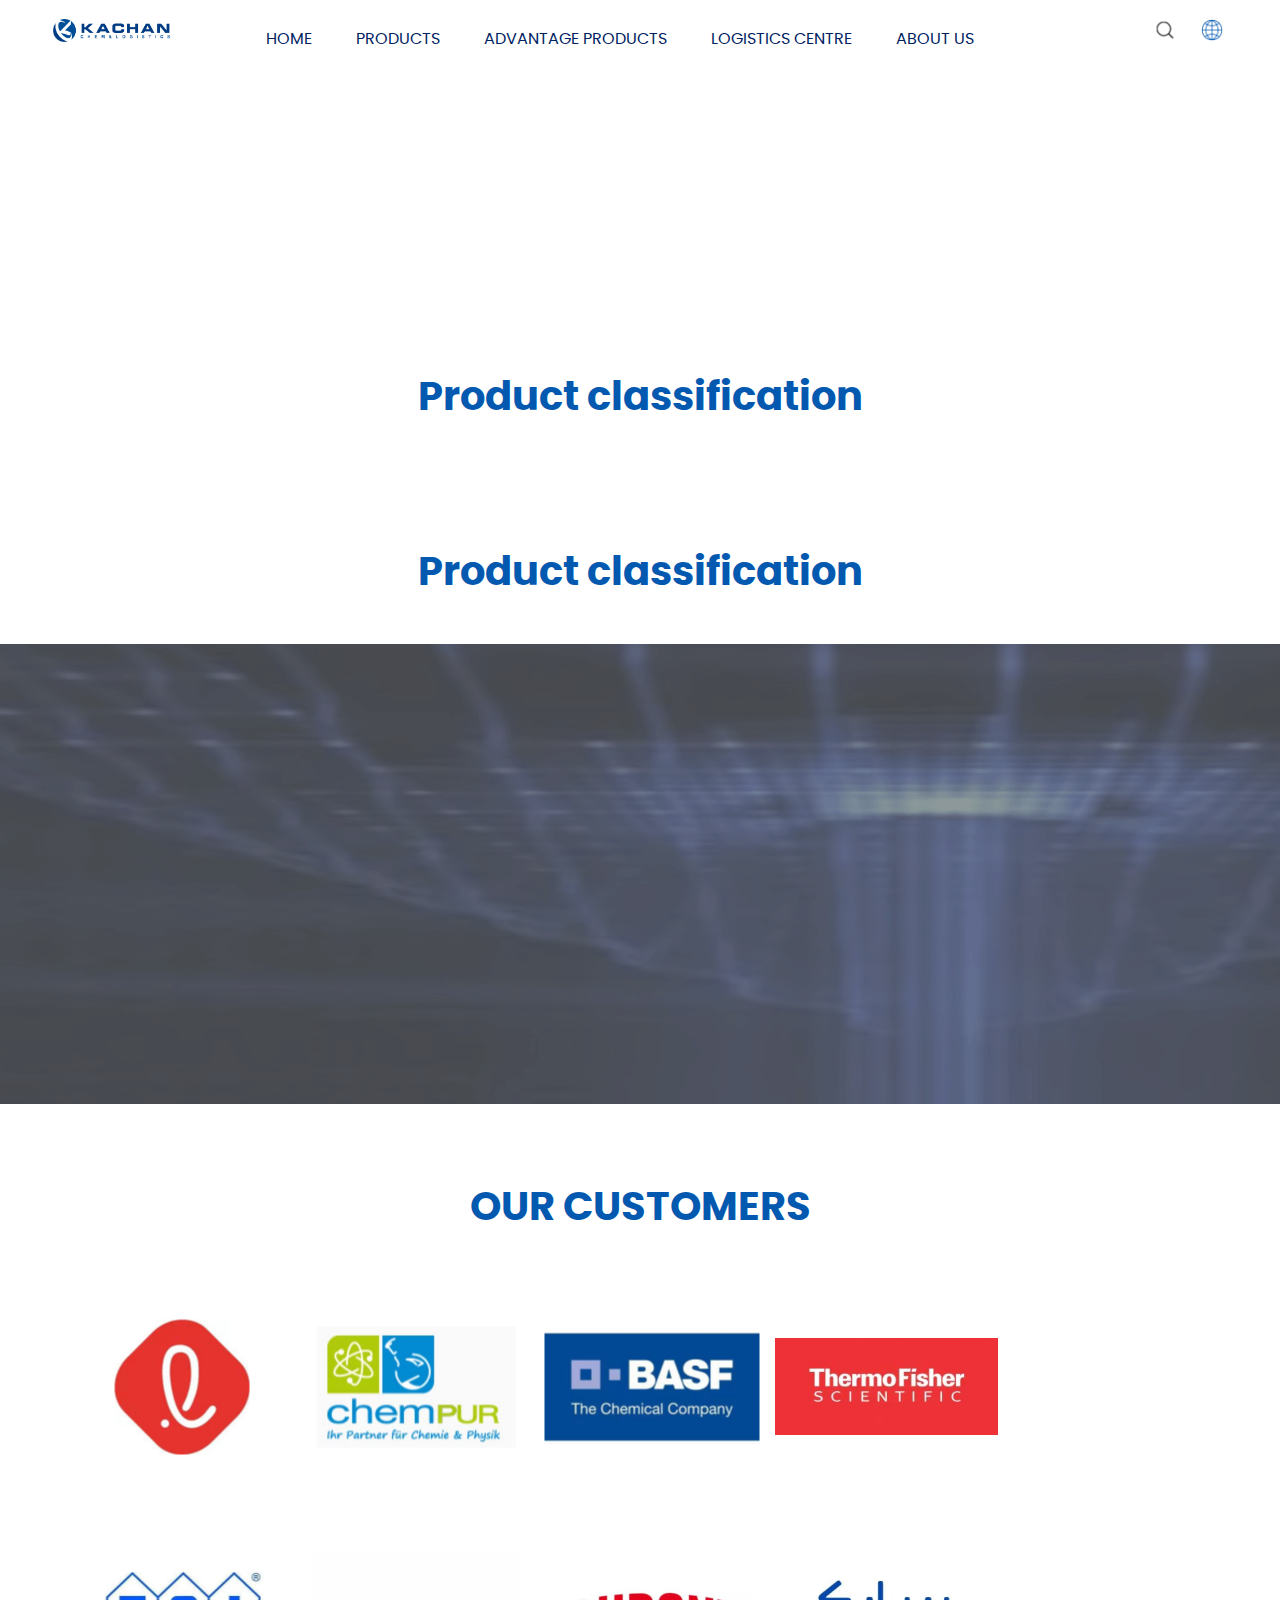
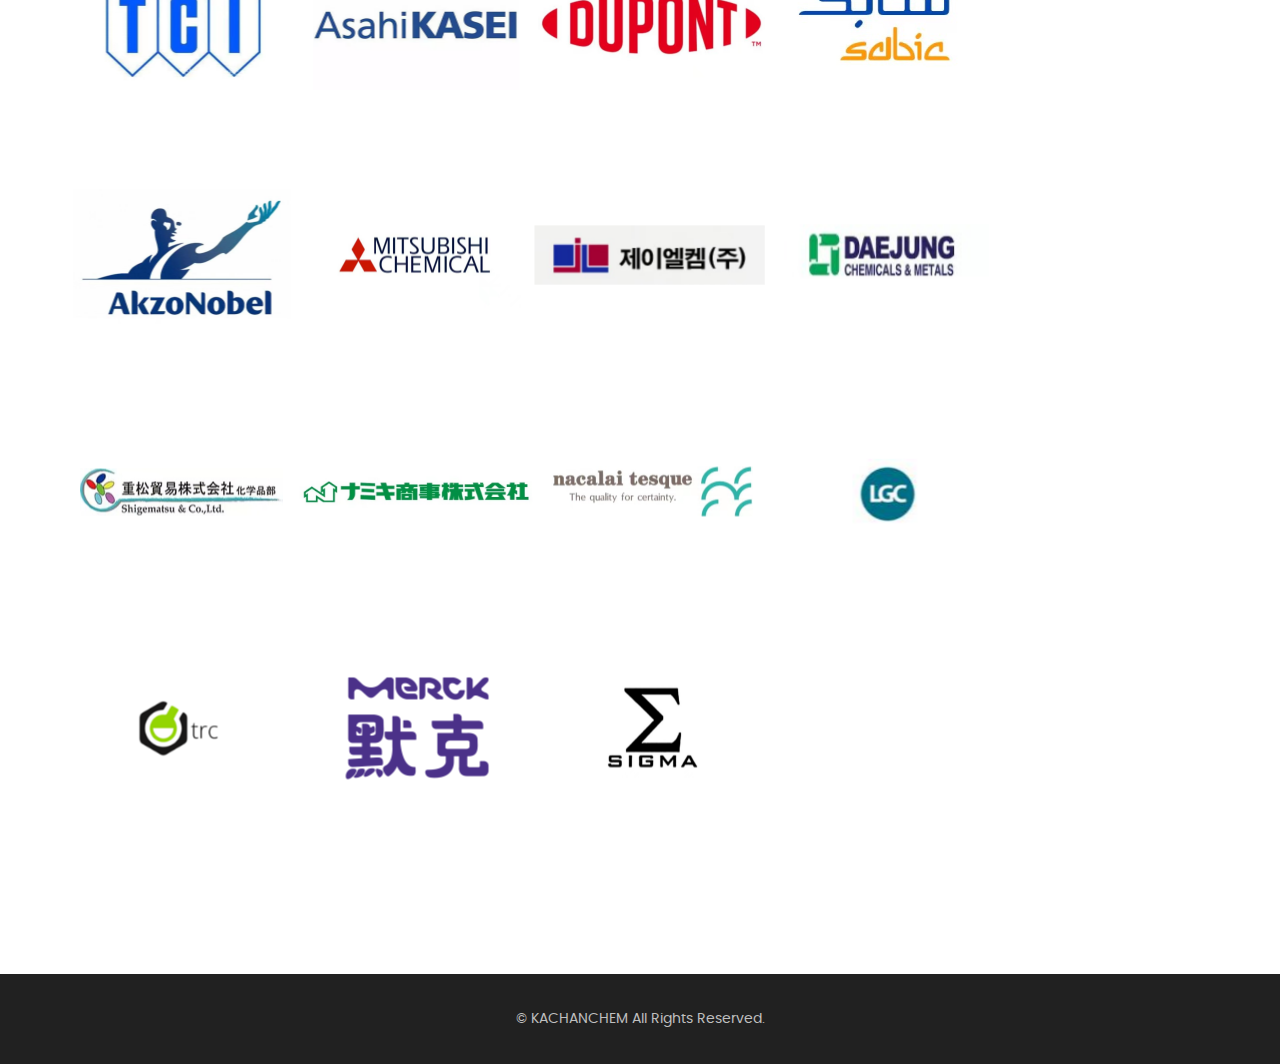
==== index.html @ 67f926d6 "xj" ====
<!DOCTYPE html>
<html lang="en" data-livestyle-extension="available">

<head>
    <meta http-equiv="Content-Type" content="text/html; charset=UTF-8">
    <meta name="viewport" content="width=device-width; initial-scale=1.0; maximum-scale=1.0; user-scalable=0;">
    <meta name="apple-mobile-web-app-capable" content="yes">
    <meta name="apple-mobile-web-app-status-bar-style" content="black">
    <meta content="telephone=no" name="format-detection">
    <meta content="Search and buy over 380,000 chemical and reagent products on KACHANCHEM database. Check budget for custom synthesis to facilitate your research." name="description">
    <meta content="chemical, order, shipment, CAS, quotation, prie, incoterm, supplier" name="keywords">
    <title>KACHANCHEM</title>
    <link rel="KACHANCHEM ICON" href="./img/favicon.ico" type="image/x-icon">
    <link href="./css/iconfont.css" rel="stylesheet" type="text/css">
    <link href="./css/global.css" rel="stylesheet" type="text/css">
    <link href="./css/themes.css" rel="stylesheet" type="text/css">
    <link href="./css/user.css" rel="stylesheet" type="text/css">
    <link href="./css/style.css" rel="stylesheet" type="text/css">
    <script type="text/javascript" src="./js/jquery-1.7.2.min.js"></script>
    <script type="text/javascript" src="./js/themes.js"></script>
    <script type="text/javascript" src="./js/main.js"></script>
    <link href="./css/responsive.css" rel="stylesheet" type="text/css">
    <link href="./css/font.css" rel="stylesheet" type="text/css">
</head>

<body class="index lang_en w_1200" cz-shortcut-listen="true">
    <script src="./js/fixed.toper.js"></script>
    <script type="text/javascript">
    $(window).resize(function() { $(window).webDisplay(0); });
    $(window).webDisplay(0);
    </script>
    <div class="global_shopping_cart_bg"></div>
    <div class="global_shopping_cart_box"></div>
    <div class="global_bom_box_bg"></div>
    <div class="global_bom_box"></div>
    <div class="ueeshop_responsive_header">
        <div class="header">
            <h1 class="logo fl pic_box"><a href="./index.html"><img src="./img/logo.png" alt="KACHANCHEM"><em></em></a></h1>
            <div class="func">
                <div class="btn search_btn"></div>
                <div class="btn menu_btn"></div>
            </div>
        </div>
        <div class="resp_search_box trans">
            <div class="close_btn"><span></span></div>
            <div class="clear"></div>
            <div class="search_form" method="get">
                <input type="text" class="search_text1" name="Keyword" placeholder="Search Our Catalog">
                <input type="submit" class="sub_btn1" value="">
                <div class="clear"></div>
            </div>
        </div>
        <div class="language trans">
            <div class="close_btn"><span></span></div>
            <div class="content">
            </div>
        </div>
        <div class="nav trans">
            <div class="list ">
                <a href="./index.html" class="title">Home</a>
            </div>
            <div class="list has_sec">
                <a href="./products.html" class="title">Products</a>
            </div>
            <div class="list ">
                <a href="./advantage-products.html" class="title">Advantage products</a>
            </div>
            <div class="list ">
                <a href="./logistics-centre.html" class="title">Logistics centre</a>
            </div>
            <div class="list ">
                <a href="./about.html" class="title">About Us</a>
            </div>
            <div class="list ">
                <a href="./contactus.html" class="title">Contact Us</a>
            </div>
        </div>
        <div class="son_nav trans"></div>
        <div class="nav_bg"></div>
    </div>
    <div class="ueeshop_responsive_header header_blank"></div>
    <script language="javascript">
        $('.ueeshop_responsive_header .menu_btn').on('click',function(){
        if($(this).hasClass('on')){
            $(this).removeClass('on');
            $('.ueeshop_responsive_header').find('.nav, .nav_bg, .son_nav').removeClass('on');
            $('body').attr('style', '');
        }else{
            $(this).addClass('on');
            $('.ueeshop_responsive_header').find('.nav, .nav_bg').addClass('on');
            $('body').css({'overflow':'hidden'});
        }
        });
        $('.ueeshop_responsive_header .language_btn').on('click',function(){
            if($(this).hasClass('on')){
                $(this).removeClass('on');
                $('.ueeshop_responsive_header .language').removeClass('on');
                $('body').attr('style','');
            }else{
                $(this).addClass('on');
                $('.ueeshop_responsive_header .language').addClass('on');
                $('.ueeshop_responsive_header').find('.menu_btn, .nav_bg, .nav, .son_nav').removeClass('on');
                $('body').css({'overflow':'hidden'});
            }
        });
        $('.ueeshop_responsive_header .search_btn').on('click',function(){
            if($(this).hasClass('on')){
                $(this).removeClass('on');
                $('.ueeshop_responsive_header .resp_search_box').removeClass('on');
            }else{
                $(this).addClass('on');
                $('.ueeshop_responsive_header .resp_search_box').addClass('on');
                $('.ueeshop_responsive_header').find('.menu_btn, .nav_bg, .nav, .son_nav').removeClass('on');
                $('body').attr('style', '');
            }
        });
        $('.ueeshop_responsive_header .nav_bg').on('click',function(){
            $(this).removeClass('on');
            $('.ueeshop_responsive_header').find('.nav, .son_nav, .menu_btn').removeClass('on');
            $('body').attr('style', '');
        });
        $('.ueeshop_responsive_header .resp_search_box .close_btn span').on('click',function(){
            $(this).parents('.resp_search_box').removeClass('on');
            $('.ueeshop_responsive_header .search_btn').removeClass('on');
        });
        $('.ueeshop_responsive_header .language .close_btn span').on('click',function(){
            $(this).parents('.language').removeClass('on');
            $('.ueeshop_responsive_header .language_btn').removeClass('on');
        })
        $('.ueeshop_responsive_header .nav .list .title').on('click', function (e){
            $('.ueeshop_responsive_header .hasub .sub').removeClass('on');
            $('.ueeshop_responsive_header .son_nav').html($(this).parents('.list').find('.sub').html()).addClass('on');
        });
        $('.ueeshop_responsive_header .son_nav').on('click','.cate_close', function (e){
            $('.ueeshop_responsive_header .son_nav').removeClass('on');
        })
        $('.ueeshop_responsive_header .son_nav').on('click', '.son_nav_title',function(){
            $(this).parent('.item').find('.third_nav').toggle('on');
            $(this).toggleClass('on');
        });
    </script>
    <div id="header">
        <div class="header_in">
            <h1 class="logo fl pic_box"><a href="./index.html"><img src="./img/logo.png" alt="KACHANCHEM"><em></em></a></h1>
            <div class="hedaer_nav">
                <div class="default_nav_style">
                    <div class="n_item">
                        <a href="./index.html">Home</a>
                    </div>
                    <div class="n_item">
                        <a href="./products.html" title="products">Products</a>
                    </div>
                    <div class="n_item">
                        <a href="./advantage-products.html" title="advantage-products">Advantage products</a>
                    </div>
                    <div class="n_item">
                        <a href="./logistics-centre.html" title="logistics-centre">Logistics centre</a>
                    </div>
                    <div class="n_item">
                        <a href="./about.html" title="About Us">About Us</a>
                    </div>
                    <div class="n_item">
                        <a href="./contactus.html" title="Contact Us">Contact Us</a>
                    </div>
                </div>
                <script>
                    $('.small_nav_sec').parent().css({'position':'relative','overflow':'visible'});
                    $('.default_nav_style .n_item').hover(function(){
                        $this=$(this);
                        $this.find('.nav_sec').show().animate({'opacity':'1','margin-top':0},200);
                        if(!$this.find('.nav_sec').hasClass('small_nav_sec')){
                            $this.find('.nav_list>.clear').remove();
                            $eq=parseInt(($this.find('.nav_sec_box').width()-$this.find('.nav_img').outerWidth(true))/$this.find('.nav_sec_item').outerWidth(true));
                            $this.find('.nav_sec_item').each(function(index){
                                if(index%$eq==($eq-1)){
                                    $(this).after('<div class="clear"></div>');
                                }
                            });
                        }
                    },function(){
                        $this=$(this);
                        $this.find('.nav_sec').animate({'opacity':'0','margin-top':'30px'},0).hide();
                    });
                </script>
            </div>
            <div class="header_icon_list">
                <div class="header_icon_item header_icon_search">
                    <a href="javascript:void(0);"></a>
                    <div class="header_search_form">
                        <input type="text" class="text fl" placeholder="" name="name" notnull="" value="">
                        <input type="submit" class="sub_btn fr" value="">
                    </div>
                </div>
                <div class="header_icon_item header_icon_lang">
                    <a href="./cn/index.html"></a>
                </div>
            </div>
        </div>
    </div>
    <div id="banner">
        <div class="bxSlide-outter" style="overflow:hidden;margin-left:auto;margin-right:auto; width:1920px; max-width:100%; max-height:750px">
            <script type="text/javascript" src="./js/jquery.bxslider.js"></script>
            <link href="./css/jquery.bxslider.css" rel="stylesheet" type="text/css">
            <div class="bx-wrapper index_banner" style="max-width: 1920px;">
                <div class="bx-viewport" style="width: 100%; overflow: hidden; position: relative;">
                    <div class="bxslider_1" style="width: 415%; position: relative; transition-duration: 0s; transform: translate3d(-1930px, 0px, 0px);">
                        <div class="search search_box"><input type="text" placeholder="Please input Product name or CAS No." class="prompt search_text2" autocomplete="off"> <i class="icon-search-big sub_btn2"></i><div class="results"></div></div>
                    </div>
                </div>
            </div>
        </div>
    </div>
    <div class="classification">
        <div class="title">Product classification</div>
        <div class="classification_list"></div>
    </div>
        <div class="advantage_products_title">Product classification</div>
    <div class="advantage_products">
            <div style="width: 100%; overflow: hidden; position: relative;padding: 124px 0;">
                <div class="bxslider_2">
                    
                </div>
            </div>
    </div>
    <div class="wrap">
        <div class="barnd_title">Our customers</div>
          <div class="barnd_list">
              <div class="item">
                  <img src="./img/brand/1.png" alt="">
              </div>
              <div class="item">
                  <img src="./img/brand/2.png" alt="">
              </div>
              <div class="item">
                  <img src="./img/brand/3.png" alt="">
              </div>
              <div class="item">
                  <img src="./img/brand/4.png" alt="">
              </div>
              <div class="item">
                  <img src="./img/brand/5.png" alt="">
              </div>
              <div class="item">
                  <img src="./img/brand/6.png" alt="">
              </div>
              <div class="item">
                  <img src="./img/brand/7.png" alt="">
              </div>
              <div class="item">
                  <img src="./img/brand/8.png" alt="">
              </div>
              <div class="item">
                  <img src="./img/brand/9.png" alt="">
              </div>
              <div class="item">
                  <img src="./img/brand/10.png" alt="">
              </div>
              <div class="item">
                  <img src="./img/brand/11.png" alt="">
              </div>
              <div class="item">
                  <img src="./img/brand/12.png" alt="">
              </div>
              <div class="item">
                  <img src="./img/brand/13.png" alt="">
              </div>
              <div class="item">
                  <img src="./img/brand/14.png" alt="">
              </div>
              <div class="item">
                  <img src="./img/brand/15.png" alt="">
              </div>
              <div class="item">
                  <img src="./img/brand/16.png" alt="">
              </div>
              <div class="item">
                  <img src="./img/brand/17.png" alt="">
              </div>
              <div class="item">
                  <img src="./img/brand/18.png" alt="">
              </div>
              <div class="item">
                  <img src="./img/brand/19.png" alt="">
              </div>
          </div>
    </div>
    <div class="win_alert" style="display:none;">
        <div class="win_close"><button class="close">
                <font style="vertical-align: inherit;">
                    <font style="vertical-align: inherit;">X</font>
                </font>
            </button></div>
        <div class="win_top_tips">
            <font style="vertical-align: inherit;">
                <font style="vertical-align: inherit;">Success</font>
            </font>
        </div>
        <div class="win_tips">
            <font style="vertical-align: inherit;">
                <font style="vertical-align: inherit;">Submitted Successfully!</font>
            </font>
        </div>
        <div class="win_btns"><button class="btn btn_sure">
                <font style="vertical-align: inherit;">
                    <font style="vertical-align: inherit;">Confirm</font>
                </font>
            </button></div>
    </div>
    <div id="footer">
        <div class="footer_copy">
            <span>© KACHANCHEM All Rights Reserved.</span>
        </div>
    </div>
    <!-- <input type="text" placeholder="Please input Product name or CAS No." class="prompt" onkeydown="javascript:if(event.keyCode==13) search_input(" .search_box="" input="" ');'="" autocomplete="off"> -->
    <script>
    //获取banner
    $.ajax({
        url: BASE_URL + "/banners",
        type: 'get',
        dataType: 'json',
        success: function(data) {
            if (data.code == 0) {
                var data = data.data.page_datas;
                var tem = '';
                for (var i = 0; i < data.length; i++) {
                    tem += "<div class='bx-clone'><img src='"+ data[i].img_url +"' alt='2' width='100%'><div class='banner_content'><div class='title'></div><div class='search search_box'><input type='text' placeholder='Please input Product name or CAS No.' class='prompt search_text2'  autocomplete='off' /> <i class='icon-search-big sub_btn2'></i><div class='results'></div></div></div></div>"  
                    // tem += "<div class='bx-clone'><img src='"+ data[i].img_url +"' alt='2' width='100%'><div class='banner_content'><div class='title'><p>" + data[i].title + "</p><p class='brief'>" + data[i].subtitle + "</p></div><div class='search search_box'><input type='text' placeholder='Please input Product name or CAS No.' class='prompt search_text2'  autocomplete='off' /> <i class='icon-search-big sub_btn2'></i><div class='results'></div></div></div></div>" 
                }
                $('.bxslider_1').html(tem)
                $('.bxslider_1').bxSlider({ slideWidth: 1920, adaptiveHeight: true, mode: 'horizontal', pause: 5000, autoHover: true });
            }
        }
    });
    //获取产品分类
    $.ajax({
        url: BASE_URL + "/product_classify",
        type: 'get',
        dataType: 'json',
        success: function(data) {
            if (data.code == 0) {
                var data = data.data.value;
                var strVar = '';
                for (var i = 0; i < data.length; i++) {
                    if (i < 8) {
                        strVar += "<div class=\"classification_item\">\n";
                        strVar += "<a href=\"./products.html?classify=" + data[i] + "\" title=\"\"><img src=\"./img/index/" + i + ".png\" alt=\"\"><span>" + data[i] + "<\/span><\/a><\/div>";
                    }
                }
                $('.classification_list').html(strVar)
            }
        }
    });
    //获取优势产品列表
    $.ajax({
        url: BASE_URL + "/products",
        type: 'get',
        dataType: 'json',
        data: {
            limit: 12,
            page: 1,
            is_advantage: 1,
            classify: '',
        },
        success: function(data) {
            if (data.code == 0) {
                var data = data.data.page_datas;
                var strVar = '';
                var tag = 1;
                for (var i = 0; i < data.length; i++) {
                        strVar += "                        <a class=\"item\" href=\"./product-details.html?id=" + data[i].id + "\">\n";
                    strVar += "                                <div class=\"ovh\">\n";
                    strVar += "                                    <img src=\"" + data[i].product_img_url + "\" class=\"img\">\n";
                    strVar += "                                    <div class=\"desc\">\n";
                    strVar += "                                        <p class=\"name\">" + data[i].name + "<\/p>\n";
                    strVar += "                                        <p class=\"cas\">CAS:" + data[i].cas + "<\/p>\n";
                    strVar += "                                    <\/div>\n";
                    strVar += "                                <\/div>\n";
                    strVar += "<div class='btn'>View details<\/div>";
                    strVar += "                        <\/a>\n";
                }
                $('.bxslider_2').html(strVar)
                $('.bxslider_2').bxSlider({ 
                    slideWidth: 1200,
                    moveSlides:3, 
                    adaptiveHeight: true, 
                    mode: 'horizontal', 
                    pause: 5000, 
                    controls: true, 
                    autoHover: true 
                });
            }
        }
    });

    // $("#bt_contact").click(function(e) {
    //     $('#agent').val('Carrie');
    //     var data = $("#contact").serialize();
    //     var $first_name = $('#first_name').val();
    //     var $last_name = $('#last_name').val();
    //     var $phone = $('#phone').val();
    //     var $email = $('#email').val();
    //     var $company_name = $('#company_name').val();
    //     var $message = $('#message').val();
    //     if ($first_name == '') {
    //         alert("First Name  Can not be empty")
    //         return
    //     } else if ($last_name == '') {
    //         alert("Last Name  Can not be empty")
    //         return
    //     } else if ($phone == '') {
    //         alert("Phone  Can not be empty")
    //         return
    //     } else if ($email == '') {
    //         alert("Email  Can not be empty")
    //         return
    //     } else if ($company_name == '') {
    //         alert("Company Name  Can not be empty")
    //         return
    //     } else if ($message == '') {
    //         alert("Message  Can not be empty")
    //         return
    //     }
    //     $.ajax({
    //         url: BASE_URL + "/leave_words",
    //         type: 'post',
    //         dataType: 'json',
    //         data: data,
    //         error: function(xhr) {
    //             // console.log("xhr---",xhr)
    //         },
    //         success: function(data) {
    //             if (data.code == 0) {
    //                 $('.win_alert').show()
    //             }
    //         }
    //     });
    // });
    </script>
</body>

</html>
---- css/iconfont.css ----
@font-face {
  font-family: "iconfont"; /* Project id  */
  src: url('iconfont.ttf?t=1626229924121') format('truetype');
}

.iconfont {
  font-family: "iconfont" !important;
  font-size: 16px;
  font-style: normal;
  -webkit-font-smoothing: antialiased;
  -moz-osx-font-smoothing: grayscale;
}

.icon-search1:before {
  content: "\e601";
}

.icon-search2:before {
  content: "\e602";
}

.icon-search3:before {
  content: "\e603";
}

.icon-search4:before {
  content: "\e604";
}

.icon-search5:before {
  content: "\e608";
}

.icon-shoppingcart1:before {
  content: "\e609";
}

.icon-shoppingcart2:before {
  content: "\e60a";
}

.icon-shoppingcart3:before {
  content: "\e60b";
}

.icon-shoppingcart4:before {
  content: "\e60d";
}

.icon-shoppingcart5:before {
  content: "\e60e";
}

.icon-member1:before {
  content: "\e60f";
}

.icon-member2:before {
  content: "\e610";
}

.icon-member3:before {
  content: "\e611";
}

.icon-member4:before {
  content: "\e612";
}

.icon-member5:before {
  content: "\e613";
}

.icon-home1:before {
  content: "\e615";
}

.icon-facebook1:before {
  content: "\e801";
}

.icon-youtube1:before {
  content: "\e87c";
}

.icon-linkedin1:before {
  content: "\e666";
}

.icon-google1:before {
  content: "\e87a";
}

.icon-pinterest1:before {
  content: "\e614";
}

.icon-instagram1:before {
  content: "\e736";
}

.icon-vk1:before {
  content: "\e932";
}

.icon-twitter1:before {
  content: "\e9b2";
}

.icon-linkedin2:before {
  content: "\e698";
}

.icon-vk2:before {
  content: "\e923";
}

.icon-google2:before {
  content: "\e886";
}

.icon-pinterest2:before {
  content: "\f211";
}

.icon-twitter2:before {
  content: "\e64c";
}

.icon-facebook2:before {
  content: "\e64e";
}

.icon-instagram2:before {
  content: "\e684";
}

.icon-youtube2:before {
  content: "\e616";
}

.icon-facebook3:before {
  content: "\e61a";
}

.icon-twitter3:before {
  content: "\e61b";
}

.icon-youtube3:before {
  content: "\e61c";
}

.icon-pinterest3:before {
  content: "\e61d";
}

.icon-instagram3:before {
  content: "\e61e";
}

.icon-linkedin3:before {
  content: "\e61f";
}

.icon-google3:before {
  content: "\e620";
}

.icon-vk3:before {
  content: "\e621";
}

.icon-tiktok1:before {
  content: "\e8db";
}

.icon-tiktok2:before {
  content: "\e622";
}

.icon-tiktok3:before {
  content: "\e623";
}

.icon-arrow1:before {
  content: "\e6bd";
}

.icon-mb_menu1:before {
  content: "\e624";
}

.icon-mb_menu2:before {
  content: "\e625";
}

.icon-mb_add1:before {
  content: "\e600";
}

.icon-mb_add2:before {
  content: "\e617";
}

.icon-mb_add3:before {
  content: "\e64d";
}

.icon-mb_cut3:before {
  content: "\e626";
}

.icon-mb_cut2:before {
  content: "\e627";
}

.icon-mb_cut1:before {
  content: "\e628";
}

.icon-arrow2:before {
  content: "\e62b";
}

.icon-favorite1:before {
  content: "\e629";
}

.icon-favorite3:before {
  content: "\e62a";
}

.icon-favorite4:before {
  content: "\e62c";
}

.icon-favorite2:before {
  content: "\e62d";
}

.icon-mb_add4:before {
  content: "\e62e";
}

.icon-mb_cut4:before {
  content: "\e62f";
}

.icon-newsletter1:before {
  content: "\e630";
}

.icon-close1:before {
  content: "\e631";
}

.icon-view1:before {
  content: "\e618";
}

.icon-star1:before {
  content: "\e632";
}

.icon-view2:before {
  content: "\e6a7";
}

.icon-gift1:before {
  content: "\e633";
}

.icon-arrow3:before {
  content: "\e761";
}

.icon-newsletter2:before {
  content: "\e681";
}

.icon-arrow4:before {
  content: "\e634";
}

.icon-newsletter3:before {
  content: "\e678";
}

.icon-newsletter4:before {
  content: "\e652";
}

.icon-tool_email1:before {
  content: "\e635";
}

.icon-tool_wechat1:before {
  content: "\e707";
}

.icon-tool_whatsapp1:before {
  content: "\e97b";
}

.icon-tool_skype1:before {
  content: "\ec02";
}

.icon-tool_qq1:before {
  content: "\e667";
}

.icon-tool_trademanager1:before {
  content: "\e79f";
}

.icon-tool_arrow1:before {
  content: "\e636";
}

.icon-tool_facebookmessenger1:before {
  content: "\e725";
}

.icon-newsletter5:before {
  content: "\e619";
}

.icon-question1:before {
  content: "\e637";
}

.icon-Tips1:before {
  content: "\e710";
}

.icon-camera1:before {
  content: "\e66f";
}

.icon-delete1:before {
  content: "\e638";
}

.icon-order_review1:before {
  content: "\e60c";
}

.icon-order_shipped1:before {
  content: "\e639";
}

.icon-coupon1:before {
  content: "\e63a";
}

.icon-order_payment1:before {
  content: "\e63b";
}

.icon-arrow5:before {
  content: "\e63c";
}

.icon-dollar1:before {
  content: "\e63d";
}

.icon-delete2:before {
  content: "\e63e";
}

.icon-password1:before {
  content: "\e63f";
}

.icon-send1:before {
  content: "\e640";
}

.icon-arrow6:before {
  content: "\e641";
}

.icon-map1:before {
  content: "\e642";
}

.icon-arrow7:before {
  content: "\e643";
}

.icon-chat1:before {
  content: "\e644";
}

.icon-arrow8:before {
  content: "\e645";
}

.icon-order_shipped2:before {
  content: "\e648";
}

.icon-order_shipped3:before {
  content: "\e649";
}

.icon-picture1:before {
  content: "\e64a";
}

.icon-order_tips2:before {
  content: "\e64b";
}

.icon-order_dollar2:before {
  content: "\e64f";
}

.icon-order_payment2:before {
  content: "\e650";
}

.icon-order_cancel:before {
  content: "\e646";
}

.icon-favorite6:before {
  content: "\e6af";
}

.icon-favorite5:before {
  content: "\e6b0";
}
---- css/global.css ----
/*global css*/
html,body,h1,h2,h3,h4,h5,h6,div,dl,dt,dd,ul,ol,li,p,blockquote,pre,hr,figure,table,caption,th,td,form,fieldset,legend,input,button,textarea,menu{margin:0; padding:0;}
body,textarea,input,button,select,keygen,legend{font-size:14px; color:#333; font-family:Arial; -webkit-text-size-adjust:none; outline:0;}
header,footer,section:not(#global_editor_contents section),article:not(#global_editor_contents article),aside:not(#global_editor_contents aside),nav:not(#global_editor_contents nav),hgroup:not(#global_editor_contents hgroup),address:not(#global_editor_contents address),figure:not(#global_editor_contents figure),figcaption:not(#global_editor_contents figcaption),menu:not(#global_editor_contents menu),details:not(#global_editor_contents details){display:block;}
table:not(#global_editor_contents table){border-collapse:collapse; border-spacing:0;}
caption:not(#global_editor_contents caption),th:not(#global_editor_contents th){text-align:left; font-weight:normal;}
html,body,fieldset:not(#global_editor_contents fieldset),img:not(#global_editor_contents img),iframe:not(#global_editor_contents iframe),abbr:not(#global_editor_contents abbr){border:none;}
i:not(#global_editor_contents i),cite:not(#global_editor_contents cite),em:not(#global_editor_contents em),var:not(#global_editor_contents var),address:not(#global_editor_contents address),dfn:not(#global_editor_contents dfn){font-style:normal;}
li:not(#global_editor_contents li){list-style:none;}
/*h1:not(#global_editor_contents h1),h2:not(#global_editor_contents h2),h3:not(#global_editor_contents h3),h4:not(#global_editor_contents h4),h5:not(#global_editor_contents h5),h6:not(#global_editor_contents h6),small:not(#global_editor_contents small){font-size:100%;}*/
h1:not(#global_editor_contents h1),h2:not(#global_editor_contents h2),h3:not(#global_editor_contents h3),h4:not(#global_editor_contents h4),h5:not(#global_editor_contents h5),h6:not(#global_editor_contents h6),em:not(#global_editor_contents em),strong:not(#global_editor_contents strong),b:not(#global_editor_contents b){font-weight:normal;}
/*sup:not(#global_editor_contents sup),sub:not(#global_editor_contents sub){font-size:80%;}*/
pre:not(#global_editor_contents pre),code:not(#global_editor_contents code),kbd:not(#global_editor_contents kbd),samp:not(#global_editor_contents samp){font-family:inherit;}
q:before:not(#global_editor_contents before),q:after:not(#global_editor_contents after){content:none;}
ins:not(#global_editor_contents ins),u:not(#global_editor_contents u),s:not(#global_editor_contents s),a:not(#global_editor_contents a){text-decoration:none;}
label,summary{cursor:default;}
a,button{cursor:pointer;}
textarea{overflow:auto; resize:none;}
textarea,input{outline:none; -webkit-tap-highlight-color:rgba(0,0,0,0);}
input[type='text'],input[type='number'],input[type='password'],input[type='reset'],input[type='submit'],input[type='button'],input[type='tel'],button,textarea{-webkit-appearance:none; border:1px #cbcecd solid; outline:none;}
img{max-width:100%; max-height:100%; border:none;}
input:-webkit-autofill,textarea:-webkit-autofill,select:-webkit-autofill{-webkit-box-shadow:0 0 0 1000px #fff inset;}
blockquote{padding: 2px 0;border-style: solid;border-color: #ccc;border-width: 0;padding-left: 20px;padding-right: 8px;border-left-width: 5px;}
blockquote p{font-family: Georgia, Times, "Times New Roman", serif;}


.lang_cn *:not(#global_editor_contents *,.cart_close *,.global_shopping_cart_box *,.iconfont),.lang_zh_tw *:not(#global_editor_contents *,.cart_close *,.global_shopping_cart_box *,.iconfont){font-family: 微软雅黑!important;}

/*文字大小，颜色，行距定义*/
.fz_12px{font-size:12px;}
.fz_14px{font-size:14px;}
.fz_16px{font-size:16px;}
.fc_red{color:#ff0000;}
.fc_grey{color:#aaa;}
.fc_gory{color:#666;}
.fc_white{color:#fff;}
.fc_yellow{color:#ff6600;}
.flh_150{line-height:150%;}
.flh_180{line-height:180%;}

/*float*/
.fl{float:left;}
.fr{float:right;}

/*form*/
.form_input{color:#333; height:20px; line-height:20px;}
.form_area{color:#333; line-height:180%; resize:none; overflow:auto;}
.form_button{border:none; background:#505050; color:#fff; height:22px; line-height:22px; padding:0 5px; overflow:hidden; width:80px;}
.form_focus{border-color:red;}
.form_input.center{text-align:center;}

/*padding*/
.clear{margin:0px auto; clear:both; height:0px; font-size:0px; overflow:hidden;}
.blank3{margin:0px auto; clear:both; height:3px; font-size:1px; overflow:hidden;}
.blank6{margin:0px auto; clear:both; height:6px; font-size:1px; overflow:hidden;}
.blank9{margin:0px auto; clear:both; height:9px; font-size:1px; overflow:hidden;}
.blank12{margin:0px auto; clear:both; height:12px; font-size:1px; overflow:hidden;}
.blank15{margin:0px auto; clear:both; height:15px; font-size:1px; overflow:hidden;}
.blank20{margin:0px auto; clear:both; height:20px; font-size:1px; overflow:hidden;}
.blank30{margin:0px auto; clear:both; height:30px; font-size:1px; overflow:hidden;}
.blank25{margin:0px auto; clear:both; height:25px; font-size:1px; overflow:hidden;}
.clean{zoom:1;}
.clean:after,.clean:before{content:''; display:table;}
.clean:after{clear:both;}

/*a*/
a{color:#333; text-decoration:none;}
a:hover{text-decoration:underline;}
a.red{color:red; text-decoration:none;}
a.red:hover{color:red; text-decoration:underline;}

/*Effect*/
.trans_05{transition:all .5s; -moz-transition:all .5s; -webkit-transition:all .5s; -o-transition:all .5s;}

.icon_success_status{width:44px;height:44px;overflow:hidden;background-image:url(../images/global/icon_success_status.png);background-repeat:no-repeat;position:absolute;top:40px;left:244px;display:block;}
.icon_success_status.await{background-position:0 -54px;}
.icon_success_status.fail{background-position:0 -108px;}

/*按钮*/
.sys_bg_button{background-color:#fff; transition:all 0.3s; -webkit-transition:all 0.3s; -moz-transition:all 0.3s;}
.sys_bg_button:hover, .sys_bg_button.cur{text-decoration:none; background-color:#f6f6f6;}
.sys_shadow_button{transition:all 0.3s; -webkit-transition:all 0.3s; -moz-transition:all 0.3s;}
.sys_shadow_button:hover, .sys_shadow_button.cur{text-decoration:none; color:#fff; box-shadow:inset 0 0 10rem 2px rgba(105,105,105,.2); -webkit-box-shadow:inset 0 0 10rem 2px rgba(105,105,105,.2);}
.btn_global{height:42px; line-height:42px; overflow:hidden; padding:0 20px; text-decoration:none; font-size:16px; color:#fff; cursor:pointer; border:1px #e5e5e5 solid; border-radius:2px; -webkit-border-radius:2px; display:inline-block; vertical-align:top;}
.btn_processing{color:#bcbcbc!important; background-color:#f2f2f2!important;}
.btn_disabled{background-color:#f2f2f2!important; color:#bcbcbc!important; cursor:no-drop;}


/*win_alert*/
.win_alert{position:fixed; left:0; top:25%; background:#fff; border:1px #ccc solid; opacity:0.95; filter:alpha(opacity=95); width:400px; z-index:100000; border-radius:2px; -moz-border-radius:2px; -webkit-border-radius:2px; padding-top:15px; overflow:hidden; box-shadow:0 2px 10px rgba(0,0,0,.25); -webkit-box-shadow:0 2px 10px rgba(0,0,0,.25);transition: top 0.25s;-webkit-transition: top 0.25s;-moz-transition: top 0.25s;}
.win_alert .win_close{height:20px; }
.win_alert .win_close .close{width: 20px;height: 20px;float:right; padding:0; line-height:100%; font-size:0; margin-right:15px; cursor:pointer; background:none; border:0; background: url(../manage/images/frame/icon_win_close.png) no-repeat center center;}
.win_alert .win_close .close:hover{opacity: 0.8;}
.win_alert .win_tips{padding:80px 30px 30px ; background:url(../manage/images/frame/icon_win_warning.png) no-repeat center 2px; line-height:26px; border-bottom:1px #e7e7e7 solid; text-align: center;font-size: 16px;}
.win_alert .win_btns{padding:0;height: 48px;line-height: 48px; background:#ededed; text-align: center;}
.win_alert .win_btns .btn{height:48px; line-height:48px;width: 50%; text-align:center; background:#fff; color:#08b98b; cursor:pointer; font-size:16px; border:none;border-radius: 0;}
.win_alert .win_btns .btn_sure{ position: relative;background:#f1f1f1; color:#999999;}
.win_alert .win_btns .btn_sure:before{position: absolute;top: 0;bottom: 0;right: -0.5px;width: 0;border-right: 1px solid #e7e7e7;}
.win_alert .win_btns .btn:hover{background: #08b98b;color: #fff;}

/*new_win_alert*/
.new_win_alert{font-family: 'Opensans-Regular'; position:fixed; left:0; top:25%; background:#fff; width:450px; z-index:99999; border-radius:5px; -moz-border-radius:5px; -webkit-border-radius:5px; overflow:hidden;transition: top 0.25s;-webkit-transition: top 0.25s;-moz-transition: top 0.25s; left: 50% !important; top: 50% !important; transform: translate(-50%, -50%);}
.new_win_alert .win_close{height:34px; position: relative;}
.new_win_alert .win_close .close{position: absolute;z-index: 99999;text-indent: -999px;width: 12px;height: 12px;background: url(../manage/images/frame/icon_new_win_close.png) no-repeat center center;bottom: 2px;right: 19px;border:none;}
.new_win_alert .win_close .close:hover{color:#aaa;}
.new_win_alert .win_tit{font-family: 'Opensans-Bold'; font-size: 20px; line-height: 26px; color: #000; text-align: center;}
.new_win_alert .win_tips{position: relative;padding:20px 0; line-height:24px; font-size: 16px; color: #1f1f1f; text-align: center;}
.new_win_alert .win_tips .icon_success_status{top: 0;left: 30px;bottom: 0;margin:auto;}
.new_win_alert .win_label{padding:0 20px 0 30px;font-size: 16px;line-height: 30px;}
.new_win_alert .win_form{padding:5px 20px 10px 30px;}
.new_win_alert .win_btns{padding:23px 0 40px; display: flex; justify-content: center; text-align: center;}
.new_win_alert .win_btns .btn{font-family: 'Opensans-Bold';padding: 0 47px;line-height: 43px;margin: 0 0 0 15px;color: #f16056;font-size: 16px;border-radius: 3px;text-decoration: none;border: 1px solid #f16056;background: none;}
.new_win_alert .win_btns .btn:first-child{margin-left: 0;}
.new_win_alert .win_btns .btn_sure{background: #f16056;color: #fff;}
.new_win_alert label{font-size:14px; display:block; padding-bottom:12px; color:#333; line-height:18px;}
.new_win_alert ul{margin-top:16px;}
.new_win_alert li{padding:8px 0;}
.new_win_alert li label{ padding:0; font:inherit;}
.new_win_alert li strong{font:14px/100% Verdana, Arial, Helvetica, sans-serif; display:inline-block; padding-right:10px; color:#000;}
.new_win_alert li span{display:inline-block; padding-right:8px; color:#666;}
.new_win_alert li span.price{color:#c70000; font-family:Verdana;}
.new_win_alert.win_alert_auto_close{width: auto;padding-top: 0;max-width: 450px;top: 30%;}
.new_win_alert.win_alert_auto_close .icon_success_status{width: 20px;height: 20px;top: 0;left: 10px;background-size: 20px;background-position: 0 0;}
.new_win_alert.win_alert_auto_close .icon_success_status.await{background-position: 0 -24px;}
.new_win_alert.win_alert_auto_close .icon_success_status.fail{background-position: 0 bottom;}
.new_win_alert.win_alert_auto_close .win_tips{padding:5px 10px 5px 40px;line-height: 20px;font-size: 12px;}

/*turn page*/
#turn_page{text-align:center;/* height:35px; */line-height:35px; clear:both;}
#turn_page span{border:1px #cecece solid; display:inline-block; *display:inline; *zoom:1; font-size:14px; height:33px; line-height:33px; overflow:hidden; background:#fff; vertical-align:top; margin:0 4px; border-radius:4px; -ms-border-radius:4px; -moz-border-radius:4px; -webkit-border-radius:4px;}
#turn_page span em{width:7px; height:12px; display:inline-block; vertical-align:middle; margin-top:-2px;}
#turn_page font, #turn_page a{min-width:32px;width: auto; height:33px; display:block; text-align:center; text-decoration:none;padding: 0 2px;}
#turn_page a.page_button{width: 32px;padding: 0;}
#turn_page .page_item_current{background:#333; color:#fff; cursor:default;}
#turn_page .page_button, #turn_page .page_noclick{width:auto; padding:0 12px;}
#turn_page .page_noclick{cursor:no-drop;}
#turn_page .icon_page_prev{background:url(../images/ico/normal.png) no-repeat -391px -24px; margin-right:6px;}
#turn_page .icon_page_next{background:url(../images/ico/normal.png) no-repeat -408px -24px; margin-left:6px;}

/* 公共语言货币切换(组合按钮) */
.default_language_currency_style{line-height: 30px;float: left;position: relative; cursor:pointer;display: flex;align-items: center;height: 100%;}
.default_language_currency_style dt{padding:0 26px 0 0;white-space: nowrap;}
.default_language_currency_style dt i{width: 11px;height: 5px;position: absolute;top: 0;right: 8px;bottom: 0;margin:auto;display: none;}
.default_language_currency_style i:before{content: '';width: 0;height: 0;border-width: 5px 5.5px 0;border-style: solid;border-color: transparent;border-top-color: #646464;position: absolute;}

#default_language_currency_box{width:960px; background: #fff; position: fixed;top: 0;right: 0;left: 0;margin:auto;z-index: 999999; /*border-radius:5px;*/}
#default_language_currency_box h4{ height:55px; line-height:55px; text-align:center; font-size:20px; border-bottom:1px solid #ddd;}
#default_language_currency_box h4 i{ display:block; width:50px; height:50px; position:absolute; right:0; top:0; background:url(../../default/images/global/icon_close1.jpg) center no-repeat; cursor:pointer;}
#default_language_currency_box .default_language_currency_container{ height:100%; height:calc(100% - 56px - 80px); padding:30px 0 30px 30px; box-sizing:border-box;}
#default_language_currency_box .default_language_currency_container .default_language_currency_scroll{ height:100%; overflow:auto;}
#default_language_currency_box .default_language_currency_container h5{ line-height:24px; margin-bottom:15px; font-size:18px; color:#555; text-align:left;}
#default_language_currency_box .default_language_currency_container .default_language_currency_list a{ display:block; width:213px; height:50px; line-height:50px; margin-left:15px; margin-bottom:15px; padding:0 15px; background:#f5f5f5; font-size:14px; text-align:left; box-sizing:border-box; border-radius:3px; float:left; overflow:hidden;}
#default_language_currency_box .default_language_currency_container .default_language_currency_list a:hover{ text-decoration:none; background:#dedede;}
#default_language_currency_box .default_language_currency_container .default_language_currency_list.default_currency_item a{ font-size:16px;}
#default_language_currency_box .default_language_currency_container .default_language_currency_list a:nth-child(4n+1){ margin-left:0;}
#default_language_currency_box .default_language_currency_container .default_language_currency_list a.current{ background:#dedede;}
#default_language_currency_box .default_language_currency_container .default_language_currency_list img{ vertical-align: middle;margin-right:7px;}
#default_language_currency_box .default_language_currency_submit{ width:290px; height:50px; line-height:50px; margin:0 auto; margin-bottom:30px; background:#222; color:#fff; text-align:center; font-size:16px; text-transform:uppercase; border-radius:3px; cursor:pointer;}


/*编辑器内容输出*/
#global_editor_contents span, #global_editor_contents strong, #global_editor_contents sub, #global_editor_contents sup, #pdetail .description span, #pdetail .description strong, #pdetail .description sub, #pdetail .description sup{color:inherit; font-size:inherit; font-family:inherit;}
#global_editor_contents u{text-decoration:underline;}
#global_editor_contents li{list-style-type:inherit;}
#global_editor_contents{word-break: break-word;}
#global_editor_contents p{margin:20px 0;}
#global_editor_contents h1{font-size:2em;}
#global_editor_contents h2{font-size:1.5em;}
#global_editor_contents h3{font-size:1.17em;}
#global_editor_contents h4{font-size:1em; margin:1.33em 0;}
#global_editor_contents h5{font-size:0.83em;}
#global_editor_contents h6{font-size:0.67em;}
#global_editor_contents b,
#global_editor_contents b *,
#global_editor_contents strong,
#global_editor_contents strong *{font-weight:bold;}
#global_editor_contents h4{margin:1.33em 0;}
#global_editor_contents ul{padding-inline-start:0px;padding-left:0px;}
#global_editor_contents li{list-style-position:inside; list-style-type:inherit; margin-left:0px;}
#global_editor_contents li p{display:inline-block;}
#global_editor_contents i, #global_editor_contents cite, #global_editor_contents em{font-style:italic;}

#global_editor_contents .selectTdClass{background-color:#edf5fa!important;}
#global_editor_contents table.noBorderTable td, #global_editor_contents table.noBorderTable th, #global_editor_contents table.noBorderTable caption{border:1px #ddd dashed!important;}
#global_editor_contents table{margin-bottom:10px; border-collapse:collapse; display:table;}
#global_editor_contents caption{border:1px #ddd dashed; border-bottom:0; padding:3px; text-align:center;}
#global_editor_contents th{border-top:1px #bbb solid; background-color:#f7f7f7;}
#global_editor_contents table tr.firstRow th{border-top-width:2px;}
#global_editor_contents .ue-table-interlace-color-single{background-color:#fcfcfc;}
#global_editor_contents .ue-table-interlace-color-double{background-color:#f7faff;}
#global_editor_contents td p{margin:0;padding:0;}

#global_editor_contents .pagebreak{display:block; clear:both!important; cursor:default!important; width:100%!important; margin:0;}
#global_editor_contents pre{margin:.5em 0; padding:.4em .6em; border-radius:8px; background:#f8f8f8;}

#global_editor_contents img{ max-height:none; vertical-align:middle;}

/*公共全局样式*/
.g_fl{float:left;}
.g_fr{float:right;}
.g_show{display:block;}
.g_hide{display:none;}
.g_clear{zoom:1;}
.g_clear:after{clear:both;}
.g_clear:after, .g_clear:before{content:''; display:block;}
.g_img_box img{vertical-align:middle;}
.g_img_box:after{content:''; vertical-align:middle; height:100%; display:inline-block;}
.g_transition_scale{transition:all 0.5s; -moz-transition:all 0.5s; -webkit-transition:all 0.5s; -o-transition:all 0.5s;}
.g_transition_scale:hover{transform:scale(1.05); -moz-transform:scale(1.05); -webkit-transform:scale(1.05);}

.show{display:block;}
.hide{display:none;}
.pic_box em{vertical-align:middle; height:100%; display:inline-block;}
.pic_box img{vertical-align:middle;}
.error, .error_info{color:#900; margin:0; font-family:Verdana;}
.clearfix:after{content:"."; display:block; clear:both; visibility:hidden; line-height:0; height:0;}


.img_Path{text-align: center;}
.img_Path img{vertical-align: middle;max-width: 100%;max-height: 100%;transition:all 0.4s ease-out;-moz-transition:all 0.4s ease-out;-ms-transition:all 0.4s ease-out;-o-transition:all 0.4s ease-out;-webkit-transition:all 0.4s ease-out;}
.img_Path span{display: inline-block;height: 100%;vertical-align: middle;}
.img_size{position: relative;display: block;width: 100%;height: 100%;}
.img_size .img{padding-top: 100%;overflow: hidden;position: relative;}
.img_size .img .theme_img{position: absolute;width: 100%;height: 100%;margin-top: -100%;}
.just{display: inline-block;vertical-align: middle;width: 100%;}


.pop_tips_bg_gb{position: fixed;background: rgba(0,0,0,0.5);top: 0;right: 0;bottom: 0;left: 0;text-align: center;vertical-align: middle;z-index: 9999;transition: all 0.3s;-webkit-transition: all 0.3s;-moz-transition: all 0.3s;font-size: 0;}
.pop_tips_box{position: fixed; top:50%; right: 0; left: 0; transform:translate(0,-50%); margin: auto; width:80%; max-width: 565px; padding: 20px; background-color:#ffffff; z-index: 999;}
.pop_tips_box .close_btn{float: right; width:28px; height: 27px; background-image: url('../images/global/popup_close.png'); background-repeat:no-repeat; }
.pop_tips_box .main_box{margin-top:30px;}
.pop_tips_box .main_box .title{text-align: center; font-size: 36px; font-weight: bold; color: #333;}
.pop_tips_box .main_box .desc{text-align: center; font-size: 18px; color: #666; margin-top: 20px;}
.pop_tips_box .main_box .yn_box{width:90%; max-width: 222px; margin:60px auto 0px;}
.pop_tips_box .main_box .yn_box a{display:block; width: 100%; height: 43px; line-height: 43px; text-align: center; font-size: 14px; color: #fff; border-radius: 20px;}
.pop_tips_box .main_box .yn_box .yes_btn{background-color: #de4a1e; margin-bottom:19px;}
.pop_tips_box .main_box .yn_box .no_btn{background-color: #c5c8cd;}

/*下载按钮*/
.download_form { position: relative; width: 400px; height: 40px; border: 1px #cbcecd solid;margin-bottom: 15px;margin-top: 15px;}
.download_form .text { width: 100%; height: 100%; font-family: 'Montserrat-Regular'; border: none; box-sizing: border-box; padding-left: 10px; padding-right: 80px; }
.download_form .sub_btn { position: absolute; top: 0; right: 0; width: 70px; height: 100%; color: #fff; background: #555;cursor: pointer; }
.no_download_tips{padding:50px; text-align:center; font-size:16px;}
@media only screen and (max-width: 640px){
    .download_form {margin-bottom: 10px;margin-top: 10px;height: 30px;}
    .download_form {width: 100%;}
    .no_download_tips{font-size:14px;}
}

/*文本框New*/
.input_box{position:relative; display:block;}
.input_box .input_box_label{max-width: 80%; height: 18px; line-height:18px; margin-bottom:.61538em; padding:0 5px; font-size:12px; font-weight:400; color:#666; background-color:#fff; position:absolute; top:-9px; left:11px; z-index:10; pointer-events:none; opacity:0; filter:alpha(opacity=0); transform:translateY(3px); -webkit-transform:translateY(3px); transition-property:opacity, -webkit-transform; -webkit-transition-property:opacity, -webkit-transform; transition-property:opacity, transform; transition-property:opacity, transform, -webkit-transform; transition-duration:150ms; -webkit-transition-duration:150ms;overflow:hidden;}
.input_box .input_box_label.zi20{z-index: 20;}
.input_box .input_box_txt{width:100%; height:18px; padding:11px 16px; font-size:12px; color:#333; background-color:#fff; border:1px #c4cdd5 solid; border-radius:5px; position:relative; z-index:1; display:inline-block; transition:all 150ms; -webkit-transition:all 150ms;}
.input_box .input_box_textarea{height:60px;}
.input_box.filled .input_box_label{opacity:1; filter:alpha(opacity=100); transform:translateY(0); -webkit-transform:translateY(0);}

/*详细页分销链接*/
#distribution_box .pro_distribution_box{background: #fafafa;padding:18px;}
#distribution_box .pro_distribution_box .share_title{background: url('../images/plugins/app_distribution/icno_money.png') no-repeat left center/20px;margin-bottom: 10px; padding-left:25px;line-height: 24px; font-size: 16px;}
#distribution_box .pro_distribution_box .share_content{margin:0 0 12px; font-size: 14px;color:#666666;}
#distribution_box .pro_distribution_box .share_content a{text-decoration: underline;color:#000;}
#distribution_box .pro_distribution_box .share_copy{margin-bottom: 15px;}
#distribution_box .pro_distribution_box .share_copy .share_input{width:calc( 100% - 145px ); height:38px; line-height:38px; padding:0 12px; color:#dfdfdf; border:1px #e4e4e4 solid;}
#distribution_box .pro_distribution_box .share_copy .btn_copy{width:102px; height:40px; line-height:40px; margin-left:15px; padding:0;background: #000; color:#fff;font-size: 14px; border:0;}
#distribution_box .pro_distribution_box.small_box .share_copy .share_input{width:228px; }
#distribution_box .pro_distribution_box .share_third span{display:block;margin-bottom: 12px; vertical-align:middle;font-size: 14px;color:#666666;}
#distribution_box .pro_distribution_box .share_third a{width:28px; height:28px; line-height:28px; margin-right:12px; background-repeat:no-repeat; background-position:center;display:inline-block;vertical-align: middle;}
#distribution_box .pro_distribution_box .share_third .share_facebook{background-image: url('../images/plugins/app_distribution/icon_proshare_facebook.png');}
#distribution_box .pro_distribution_box .share_third .share_google{background-image: url('../images/plugins/app_distribution/icon_proshare_google.png');}
#distribution_box .pro_distribution_box .share_third .share_twitter{background-image: url('../images/plugins/app_distribution/icon_proshare_twitter.png');}
#distribution_box .pro_distribution_box .share_third .share_pinterest{background-image: url('../images/plugins/app_distribution/icon_proshare_pinterest.png');}

/*Message Us*/
.message_us{position:fixed; right:5vw; bottom:50px; width:128px; z-index:9999;}

/*国旗*/
.icon_flag{background-image:url(../images/global/icon_flag.png); background-repeat:no-repeat; width:16px; height:13px; display:inline-block;}
.flag_af{background-position:0 0;}
.flag_al{background-position:-60px 0;}
.flag_dz{background-position:-100px 0;}
.flag_as{background-position:-120px 0;}
.flag_ad{background-position:-140px 0;}
.flag_ao{background-position:-160px 0;}
.flag_ai{background-position:-180px 0;}
.flag_ag{background-position:-220px 0;}
.flag_ar{background-position:-260px 0;}
.flag_am{background-position:-280px 0;}
.flag_aw{background-position:-300px 0;}
.flag_au, .flag_hm{background-position:-340px 0;}
.flag_at{background-position:-360px 0;}
.flag_az{background-position:-380px 0;}
.flag_bs{background-position:-400px 0;}
.flag_bh{background-position:-420px 0;}
.flag_bd{background-position:-440px 0;}
.flag_bb{background-position:-460px 0;}
.flag_by{background-position:0 -20px;}
.flag_be{background-position:-20px -20px;}
.flag_bz{background-position:-40px -20px;}
.flag_bj{background-position:-60px -20px;}
.flag_bm{background-position:-80px -20px;}
.flag_bt{background-position:-100px -20px;}
.flag_bo{background-position:-120px -20px;}
.flag_ba{background-position:-140px -20px;}
.flag_bw{background-position:-160px -20px;}
.flag_br{background-position:-200px -20px;}
.flag_io{background-position:-220px -20px;}
.flag_bn{background-position:-240px -20px;}
.flag_bg{background-position:-260px -20px;}
.flag_bf{background-position:-280px -20px;}
.flag_bi{background-position:-300px -20px;}
.flag_kh{background-position:-320px -20px;}
.flag_cm{background-position:-340px -20px;}
.flag_ca{background-position:-360px -20px;}
.flag_cv{background-position:-380px -20px;}
.flag_ky{background-position:-440px -20px;}
.flag_cf{background-position:-460px -20px;}
.flag_td{background-position:-480px -20px;}
.flag_cl{background-position:0 -40px;}
.flag_cn{background-position:-20px -40px;}
.flag_cx{background-position:-40px -40px;}
.flag_cc{background-position:-80px -40px;}
.flag_co{background-position:-100px -40px;}
.flag_km{background-position:-140px -40px;}
.flag_cg{background-position:-160px -40px;}
.flag_ck{background-position:-200px -40px;}
.flag_cr{background-position:-220px -40px;}
.flag_ci{background-position:-240px -40px;}
.flag_hr{background-position:-260px -40px;}
.flag_cu{background-position:-280px -40px;}
.flag_cy{background-position:-320px -40px;}
.flag_cz{background-position:-340px -40px;}
.flag_dk{background-position:-360px -40px;}
.flag_dj{background-position:-380px -40px;}
.flag_dm{background-position:-400px -40px;}
.flag_do{background-position:-420px -40px;}
.flag_ec{background-position:-440px -40px;}
.flag_eg{background-position:-460px -40px;}
.flag_sv{background-position:-480px -40px;}
.flag_gq{background-position:-20px -60px;}
.flag_er{background-position:-40px -60px;}
.flag_ee{background-position:-60px -60px;}
.flag_et{background-position:-80px -60px;}
.flag_eu{background-position:-100px -60px;}
.flag_fk{background-position:-120px -60px;}
.flag_fj{background-position:-180px -60px;}
.flag_fi{background-position:-200px -60px;}
.flag_fr{background-position:-220px -60px;}
.flag_re{background-position:-220px -60px;}
.flag_pm{background-position:-220px -60px;}
.flag_wf{background-position:-220px -60px;}
.flag_nc{background-position:-220px -60px;}
.flag_tf{background-position:-240px -60px;}
.flag_gf{background-position:-260px -60px;}
.flag_ga{background-position:-280px -60px;}
.flag_gm{background-position:-320px -60px;}
.flag_ge{background-position:-340px -60px;}
.flag_de{background-position:-360px -60px;}
.flag_gh{background-position:-380px -60px;}
.flag_gi{background-position:-400px -60px;}
.flag_gr{background-position:-420px -60px;}
.flag_gl{background-position:-440px -60px;}
.flag_gd{background-position:-460px -60px;}
.flag_gt{background-position:0 -80px;}
.flag_gu{background-position:-20px -80px;}
.flag_gg{background-position:-40px -80px;}
.flag_gn{background-position:-60px -80px;}
.flag_gw{background-position:-80px -80px;}
.flag_gy{background-position:-100px -80px;}
.flag_ht{background-position:-120px -80px;}
.flag_hn{background-position:-160px -80px;}
.flag_hk{background-position:-180px -80px;}
.flag_hu{background-position:-200px -80px;}
.flag_is{background-position:-240px -80px;}
.flag_in{background-position:-280px -80px;}
.flag_id{background-position:-300px -80px;}
.flag_ir{background-position:-320px -80px;}
.flag_iq{background-position:-340px -80px;}
.flag_ie{background-position:-360px -80px;}
.flag_il{background-position:-420px -80px;}
.flag_it{background-position:-440px -80px;}
.flag_jm{background-position:-460px -80px;}
.flag_jp{background-position:-480px -80px;}
.flag_je{background-position:0 -100px;}
.flag_jo{background-position:-20px -100px;}
.flag_kz{background-position:-40px -100px;}
.flag_ke{background-position:-60px -100px;}
.flag_ki{background-position:-80px -100px;}
.flag_kw{background-position:-120px -100px;}
.flag_kg{background-position:-140px -100px;}
.flag_lv{background-position:-180px -100px;}
.flag_lb{background-position:-200px -100px;}
.flag_ls{background-position:-220px -100px;}
.flag_lr{background-position:-240px -100px;}
.flag_li{background-position:-280px -100px;}
.flag_lt{background-position:-300px -100px;}
.flag_lu{background-position:-320px -100px;}
.flag_mk{background-position:-360px -100px;}
.flag_mg{background-position:-380px -100px;}
.flag_mw{background-position:-400px -100px;}
.flag_my{background-position:-420px -100px;}
.flag_mv{background-position:-440px -100px;}
.flag_ml{background-position:-460px -100px;}
.flag_mt{background-position:-480px -100px;}
.flag_mh{background-position:0 -120px;}
.flag_mq{background-position:-20px -120px;}
.flag_mr{background-position:-40px -120px;}
.flag_mu{background-position:-60px -120px;}
.flag_yt{background-position:-80px -120px;}
.flag_mx{background-position:-100px -120px;}
.flag_fm{background-position:-120px -120px;}
.flag_md{background-position:-140px -120px;}
.flag_mc{background-position:-160px -120px;}
.flag_mn{background-position:-180px -120px;}
.flag_me{background-position:-200px -120px;}
.flag_ms{background-position:-220px -120px;}
.flag_ma{background-position:-240px -120px;}
.flag_mz{background-position:-260px -120px;}
.flag_mm{background-position:-280px -120px;}
.flag_na{background-position:-300px -120px;}
.flag_nr{background-position:-340px -120px;}
.flag_np{background-position:-360px -120px;}
.flag_an{background-position:-380px -120px;}
.flag_nl{background-position:-400px -120px;}
.flag_nz{background-position:-440px -120px;}
.flag_ni{background-position:-460px -120px;}
.flag_ne{background-position:-480px -120px;}
.flag_ng{background-position:0 -140px;}
.flag_nu{background-position:-20px -140px;}
.flag_nf{background-position:-40px -140px;}
.flag_mp{background-position:-120px -140px;}
.flag_no, .flag_bv{background-position:-140px -140px;}
.flag_om{background-position:-220px -140px;}
.flag_pk{background-position:-260px -140px;}
.flag_pw{background-position:-280px -140px;}
.flag_ps{background-position:-300px -140px;}
.flag_pa{background-position:-320px -140px;}
.flag_pg{background-position:-340px -140px;}
.flag_py{background-position:-360px -140px;}
.flag_pe{background-position:-380px -140px;}
.flag_ph{background-position:-400px -140px;}
.flag_pn{background-position:-420px -140px;}
.flag_pl{background-position:-440px -140px;}
.flag_pt{background-position:-460px -140px;}
.flag_pr{background-position:-480px -140px;}
.flag_qa{background-position:0 -160px;}
.flag_ro{background-position:-60px -160px;}
.flag_ru{background-position:-80px -160px;}
.flag_rw{background-position:-100px -160px;}
.flag_lc{background-position:-160px -160px;}
.flag_ws{background-position:-220px -160px;}
.flag_sm{background-position:-240px -160px;}
.flag_st{background-position:-260px -160px;}
.flag_sa{background-position:-280px -160px;}
.flag_sn{background-position:-320px -160px;}
.flag_rs{background-position:-340px -160px;}
.flag_sc{background-position:-360px -160px;}
.flag_sl{background-position:-380px -160px;}
.flag_sg{background-position:-400px -160px;}
.flag_sk{background-position:-440px -160px;}
.flag_si{background-position:-460px -160px;}
.flag_sb{background-position:-480px -160px;}
.flag_so{background-position:0 -180px;}
.flag_xs{background-position:-20px -180px;}
.flag_za{background-position:-40px -180px;}
.flag_kp{background-position:-80px -180px;}
.flag_es{background-position:-120px -180px;}
.flag_lk{background-position:-140px -180px;}
.flag_kn{background-position:-160px -180px;}
.flag_vc{background-position:-180px -180px;}
.flag_sd{background-position:-200px -180px;}
.flag_sr{background-position:-220px -180px;}
.flag_sj{background-position:-240px -180px;}
.flag_sz{background-position:-260px -180px;}
.flag_se{background-position:-280px -180px;}
.flag_ch{background-position:-300px -180px;}
.flag_sy{background-position:-320px -180px;}
.flag_tw{background-position:-360px -180px;}
.flag_tj{background-position:-380px -180px;}
.flag_tz{background-position:-400px -180px;}
.flag_th{background-position:-420px -180px;}
.flag_tg{background-position:-460px -180px;}
.flag_tk{background-position:-480px -180px;}
.flag_to{background-position:0 -200px;}
.flag_tt{background-position:-20px -200px;}
.flag_tn{background-position:-60px -200px;}
.flag_tr{background-position:-80px -200px;}
.flag_tm{background-position:-100px -200px;}
.flag_tc{background-position:-120px -200px;}
.flag_tv{background-position:-140px -200px;}
.flag_ug{background-position:-160px -200px;}
.flag_ua{background-position:-180px -200px;}
.flag_ae{background-position:-240px -200px;}
.flag_gb, .flag_gs{background-position:-260px -200px;}
.flag_us, .flag_um{background-position:-320px -200px;}
.flag_uy{background-position:-340px -200px;}
.flag_uz{background-position:-360px -200px;}
.flag_vu{background-position:-380px -200px;}
.flag_va{background-position:-400px -200px;}
.flag_ve{background-position:-420px -200px;}
.flag_vn{background-position:-440px -200px;}
.flag_vg{background-position:-460px -200px;}
.flag_vi{background-position:-480px -200px;}
.flag_eh{background-position:-40px -220px;}
.flag_WW{background-position:-80px -220px;}
.flag_ye{background-position:-100px -220px;}
.flag_zm{background-position:-120px -220px;}
.flag_zw{background-position:-140px -220px;}
.flag_tl{background-position:-160px -220px;}
.flag_fo{background-position:-180px -220px;}
.flag_gp{background-position:-200px -220px;}
.flag_kr{background-position:-220px -220px;}
.flag_la{background-position:-240px -220px;}
.flag_ly{background-position:-260px -220px;}
.flag_mo{background-position:-280px -220px;}
.flag_ic{background-position:-320px -220px;}
.flag_cd{background-position:-340px -220px;}
.flag_xy{background-position:-360px -220px;}
.flag_pf{background-position:-380px -220px;}
.flag_sh{background-position:-400px -220px;}
.flag_ax{background-position:-400px -220px;}
.flag_bl{background-position: -460px -220px;}
.flag_bq{background-position: -480px -220px;}
.flag_cw{background-position: 0px -240px;}
.flag_gg{background-position: -20px -240px;}
.flag_im{background-position: -40px -240px;}
.flag_me{background-position: -60px -240px;}
.flag_mf{background-position: -80px -240px;}
.flag_sx{background-position: -100px -240px;}
.flag_vg{background-position: -120px -240px;}
.flag_xk{background-position: -140px -240px;}


.icon_flag_big{background-image:url(../images/global/icon_flag_big.jpg); background-repeat:no-repeat; width:64px; height:38px; display:inline-block;box-shadow: 0 0 3px rgba(0,0,0,0.3);}
.flag_big_af{background-position: 0px 0px;}
.flag_big_am{background-position: -69px 0px;}
.flag_big_az{background-position: -138px 0px;}
.flag_big_bh{background-position: -207px 0px;}
.flag_big_bd{background-position: -276px 0px;}
.flag_big_bt{background-position: -345px 0px;}
.flag_big_bn{background-position: -414px 0px;}
.flag_big_kh{background-position: -483px 0px;}
.flag_big_cn{background-position: -552px 0px;}
.flag_big_kp{background-position: -621px 0px;}
.flag_big_ge{background-position: -690px 0px;}
.flag_big_hk{background-position: -759px 0px;}
.flag_big_in{background-position: -828px 0px;}
.flag_big_id{background-position: -897px 0px;}
.flag_big_ir{background-position: -966px 0px;}
.flag_big_iq{background-position: -1035px 0px;}
.flag_big_il{background-position: -1104px 0px;}
.flag_big_jp{background-position: -1173px 0px;}
.flag_big_jo{background-position: -1242px 0px;}
.flag_big_kz{background-position: -1311px 0px;}
.flag_big_kr{background-position: 0px -43px;}
.flag_big_kw{background-position: -69px -43px;}
.flag_big_kg{background-position: -138px -43px;}
.flag_big_la{background-position: -207px -43px;}
.flag_big_lb{background-position: -276px -43px;}
.flag_big_mo{background-position: -345px -43px;}
.flag_big_my{background-position: -414px -43px;}
.flag_big_mv{background-position: -483px -43px;}
.flag_big_mn{background-position: -552px -43px;}
.flag_big_mm{background-position: -621px -43px;}
.flag_big_np{background-position: -690px -43px;}
.flag_big_om{background-position: -759px -43px;}
.flag_big_pk{background-position: -828px -43px;}
.flag_big_ps{background-position: -897px -43px;}
.flag_big_ph{background-position: -966px -43px;}
.flag_big_qa{background-position: -1035px -43px;}
.flag_big_sa{background-position: -1104px -43px;}
.flag_big_sg{background-position: -1173px -43px;}
.flag_big_vn{background-position: -1242px -43px;}
.flag_big_lk{background-position: -1311px -43px;}
.flag_big_tw{background-position: 0px -86px;}
.flag_big_tj{background-position: -69px -86px;}
.flag_big_th{background-position: -138px -86px;}
.flag_big_tl{background-position: -207px -86px;}
.flag_big_tr{background-position: -276px -86px;}
.flag_big_tm{background-position: -345px -86px;}
.flag_big_ae{background-position: -414px -86px;}
.flag_big_uz{background-position: -483px -86px;}
.flag_big_ye{background-position: -552px -86px;}
.flag_big_al{background-position: -621px -86px;}
.flag_big_ad{background-position: -690px -86px;}
.flag_big_at{background-position: -759px -86px;}
.flag_big_by{background-position: -828px -86px;}
.flag_big_be{background-position: -897px -86px;}
.flag_big_ba{background-position: -966px -86px;}
.flag_big_bg{background-position: -1035px -86px;}
.flag_big_cy{background-position: -1104px -86px;}
.flag_big_cz{background-position: -1173px -86px;}
.flag_big_dk{background-position: -1242px -86px;}
.flag_big_ee{background-position: -1311px -86px;}
.flag_big_fo{background-position: 0px -129px;}
.flag_big_fi{background-position: -69px -129px;}
.flag_big_fr{background-position: -138px -129px;}
.flag_big_de{background-position: -207px -129px;}
.flag_big_gi{background-position: -276px -129px;}
.flag_big_gr{background-position: -345px -129px;}
.flag_big_hu{background-position: -414px -129px;}
.flag_big_is{background-position: -483px -129px;}
.flag_big_ie{background-position: -552px -129px;}
.flag_big_it{background-position: -621px -129px;}
.flag_big_lv{background-position: -690px -129px;}
.flag_big_li{background-position: -759px -129px;}
.flag_big_lt{background-position: -828px -129px;}
.flag_big_lu{background-position: -897px -129px;}
.flag_big_mk{background-position: -966px -129px;}
.flag_big_mt{background-position: -1035px -129px;}
.flag_big_md{background-position: -1104px -129px;}
.flag_big_mc{background-position: -1173px -129px;}
.flag_big_nl{background-position: -1242px -129px;}
.flag_big_no{background-position: -1311px -129px;}
.flag_big_pl{background-position: 0px -172px;}
.flag_big_pt{background-position: -69px -172px;}
.flag_big_ro{background-position: -138px -172px;}
.flag_big_ru{background-position: -207px -172px;}
.flag_big_sm{background-position: -276px -172px;}
.flag_big_rs{background-position: -345px -172px;}
.flag_big_sk{background-position: -414px -172px;}
.flag_big_si{background-position: -483px -172px;}
.flag_big_es{background-position: -552px -172px;}
.flag_big_sj{background-position: -621px -172px;}
.flag_big_se{background-position: -690px -172px;}
.flag_big_ch{background-position: -759px -172px;}
.flag_big_sy{background-position: -828px -172px;}
.flag_big_hr{background-position: -897px -172px;}
.flag_big_ua{background-position: -966px -172px;}
.flag_big_gb{background-position: -1035px -172px;}
.flag_big_va{background-position: -1104px -172px;}
.flag_big_dz{background-position: -1173px -172px;}
.flag_big_ao{background-position: -1242px -172px;}
.flag_big_bj{background-position: -1311px -172px;}
.flag_big_bw{background-position: 0px -215px;}
.flag_big_io{background-position: -69px -215px;}
.flag_big_bf{background-position: -138px -215px;}
.flag_big_bi{background-position: -207px -215px;}
.flag_big_cm{background-position: -276px -215px;}
.flag_big_cv{background-position: -345px -215px;}
.flag_big_cf{background-position: -414px -215px;}
.flag_big_td{background-position: -483px -215px;}
.flag_big_km{background-position: -552px -215px;}
.flag_big_cg{background-position: -621px -215px;}
.flag_big_kt{background-position: -690px -215px;}
.flag_big_cd{background-position: -759px -215px;}
.flag_big_dj{background-position: -828px -215px;}
.flag_big_eg{background-position: -897px -215px;}
.flag_big_gq{background-position: -966px -215px;}
.flag_big_er{background-position: -1035px -215px;}
.flag_big_et{background-position: -1104px -215px;}
.flag_big_ga{background-position: -1173px -215px;}
.flag_big_gm{background-position: -1242px -215px;}
.flag_big_gh{background-position: -1311px -215px;}
.flag_big_gn{background-position: 0px -258px;}
.flag_big_gw{background-position: -69px -258px;}
.flag_big_ke{background-position: -138px -258px;}
.flag_big_ls{background-position: -207px -258px;}
.flag_big_lr{background-position: -276px -258px;}
.flag_big_mg{background-position: -345px -258px;}
.flag_big_mw{background-position: -414px -258px;}
.flag_big_ml{background-position: -483px -258px;}
.flag_big_mr{background-position: -552px -258px;}
.flag_big_mu{background-position: -621px -258px;}
.flag_big_yt{background-position: -690px -258px;}
.flag_big_ma{background-position: -759px -258px;}
.flag_big_mz{background-position: -828px -258px;}
.flag_big_na{background-position: -897px -258px;}
.flag_big_ne{background-position: -966px -258px;}
.flag_big_ng{background-position: -1035px -258px;}
.flag_big_re{background-position: -1104px -258px;}
.flag_big_rw{background-position: -1173px -258px;}
.flag_big_sh{background-position: -1242px -258px;}
.flag_big_st{background-position: -1311px -258px;}
.flag_big_sn{background-position: 0px -301px;}
.flag_big_sc{background-position: -69px -301px;}
.flag_big_sl{background-position: -138px -301px;}
.flag_big_so{background-position: -207px -301px;}
.flag_big_za{background-position: -276px -301px;}
.flag_big_ly{background-position: -345px -301px;}
.flag_big_sd{background-position: -414px -301px;}
.flag_big_sz{background-position: -483px -301px;}
.flag_big_tz{background-position: -552px -301px;}
.flag_big_tg{background-position: -621px -301px;}
.flag_big_tn{background-position: -690px -301px;}
.flag_big_ug{background-position: -759px -301px;}
.flag_big_eh{background-position: -828px -301px;}
.flag_big_zm{background-position: -897px -301px;}
.flag_big_zw{background-position: -966px -301px;}
.flag_big_as{background-position: -1035px -301px;}
.flag_big_au{background-position: -1104px -301px;}
.flag_big_cx{background-position: -1173px -301px;}
.flag_big_cc{background-position: -1242px -301px;}
.flag_big_ck{background-position: -1311px -301px;}
.flag_big_fj{background-position: 0px -344px;}
.flag_big_pf{background-position: -69px -344px;}
.flag_big_gu{background-position: -138px -344px;}
.flag_big_ki{background-position: -207px -344px;}
.flag_big_mh{background-position: -276px -344px;}
.flag_big_fm{background-position: -345px -344px;}
.flag_big_nr{background-position: -414px -344px;}
.flag_big_nc{background-position: -483px -344px;}
.flag_big_nz{background-position: -552px -344px;}
.flag_big_nu{background-position: -621px -344px;}
.flag_big_nf{background-position: -690px -344px;}
.flag_big_mp{background-position: -759px -344px;}
.flag_big_pw{background-position: -828px -344px;}
.flag_big_pg{background-position: -897px -344px;}
.flag_big_pn{background-position: -966px -344px;}
.flag_big_sb{background-position: -1035px -344px;}
.flag_big_tk{background-position: -1104px -344px;}
.flag_big_to{background-position: -1173px -344px;}
.flag_big_tv{background-position: -1242px -344px;}
.flag_big_um{background-position: -1311px -344px;}
.flag_big_vu{background-position: 0px -387px;}
.flag_big_wf{background-position: -69px -387px;}
.flag_big_ws{background-position: -138px -387px;}
.flag_big_ai{background-position: -207px -387px;}
.flag_big_ag{background-position: -276px -387px;}
.flag_big_bb{background-position: -345px -387px;}
.flag_big_bz{background-position: -414px -387px;}
.flag_big_bm{background-position: -483px -387px;}
.flag_big_sr{background-position: -552px -387px;}
.flag_big_uy{background-position: -621px -387px;}
.flag_big_ve{background-position: -690px -387px;}
.flag_big_bv{background-position: -759px -387px;}
.flag_big_tf{background-position: -828px -387px;}
.flag_big_hm{background-position: -897px -387px;}
.flag_big_gs{background-position: -966px -387px;}
.flag_big_fk{background-position: -1035px -387px;}
.flag_big_gf{background-position: -1104px -387px;}
.flag_big_gy{background-position: -1173px -387px;}
.flag_big_py{background-position: -1242px -387px;}
.flag_big_pe{background-position: -1311px -387px;}
.flag_big_ca{background-position: 0px -430px;}
.flag_big_ky{background-position: -69px -430px;}
.flag_big_cr{background-position: -138px -430px;}
.flag_big_cu{background-position: -207px -430px;}
.flag_big_do{background-position: -276px -430px;}
.flag_big_sv{background-position: -345px -430px;}
.flag_big_gl{background-position: -414px -430px;}
.flag_big_gd{background-position: -483px -430px;}
.flag_big_gp{background-position: -552px -430px;}
.flag_big_gt{background-position: -621px -430px;}
.flag_big_ht{background-position: -690px -430px;}
.flag_big_hn{background-position: -759px -430px;}
.flag_big_jm{background-position: -828px -430px;}
.flag_big_mq{background-position: -897px -430px;}
.flag_big_mx{background-position: -966px -430px;}
.flag_big_ms{background-position: -1035px -430px;}
.flag_big_ni{background-position: -1104px -430px;}
.flag_big_pa{background-position: -1173px -430px;}
.flag_big_pr{background-position: -1242px -430px;}
.flag_big_kn{background-position: -1311px -430px;}
.flag_big_lc{background-position: 0px -473px;}
.flag_big_pm{background-position: -69px -473px;}
.flag_big_vc{background-position: -138px -473px;}
.flag_big_tt{background-position: -207px -473px;}
.flag_big_tc{background-position: -276px -473px;}
.flag_big_us{background-position: -345px -473px;}
.flag_big_vi{background-position: -414px -473px;}
.flag_big_ar{background-position: -483px -473px;}
.flag_big_aw{background-position: -552px -473px;}
.flag_big_bs{background-position: -621px -473px;}
.flag_big_bo{background-position: -690px -473px;}
.flag_big_br{background-position: -759px -473px;}
.flag_big_cl{background-position: -828px -473px;}
.flag_big_co{background-position: -897px -473px;}
.flag_big_ec{background-position: -966px -473px;}
.flag_big_an{background-position: -1035px -473px;}
.flag_big_ax{background-position: -1104px -473px;}
.flag_big_bl{background-position: -1173px -473px;}
.flag_big_bq{background-position: -1243px -473px;}
.flag_big_cw{background-position: -1311px -473px;}
.flag_big_gg{background-position: 0 -516px;}
.flag_big_im{background-position: -70px -516px;}
.flag_big_me{background-position: -138px -516px;}
.flag_big_mf{background-position: -204px -516px;}
.flag_big_sx{background-position: -276px -516px;}
.flag_big_vg{background-position: -345px -516px;}
.flag_big_xk{background-position: -414px -516px;}

/* 筛选菜单 Start */
.ueeshop_responsive_products_filter{padding: 10px;margin-top: 20px;background-color: #fff;}
.ueeshop_responsive_products_filter dt{position: relative;line-height: 37px;font-size: 16px;color: #111;text-indent: 19px;cursor: pointer;}
.ueeshop_responsive_products_filter dt em{position: absolute;top: 0;right: 0;background: url(../images/products/icon_qty_plus.png) no-repeat 14px center;width: 37px;height: 37px;transition: all 0.3s;-moz-transition: all 0.3s;-webkit-transition: all 0.3s;}
.ueeshop_responsive_products_filter dt.cur em{background: url(../images/products/icon_qty_less.png) no-repeat 14px center;}
.ueeshop_responsive_products_filter dl{margin-bottom: 5px; border-bottom: 1px solid  #e5e5e5;}
.ueeshop_responsive_products_filter dd{padding-bottom: 20px;}
.ueeshop_responsive_products_filter dd a{position: relative;display: block;padding-left: 45px;height: auto;line-height: 32px;overflow: hidden;text-decoration: none;font-size: 14px;color: #666;}
.ueeshop_responsive_products_filter dd a span{word-break: break-all;color: #666;}
.ueeshop_responsive_products_filter dd .view_more{padding-left: 19px;display: inline-block;padding-right: 12px;}
.ueeshop_responsive_products_filter dd .view_more em{display: inline-block;width: 19px;height: 19px; background: url(../images/products/bg_select.png) no-repeat left 4px center; transition: all 0.3s;-moz-transition: all 0.3s;-webkit-transition: all 0.3s;vertical-align: middle;}
.ueeshop_responsive_products_filter dd .view_more.cur em{transform: rotate(180deg);-moz-transform: rotate(180deg);-webkit-transform: rotate(180deg);}
.ueeshop_responsive_products_filter dd .icon_checkbox{position: absolute;width: 14px;height: 14px;border:1px solid #dddddd;top: 8px;left: 19px;}
.ueeshop_responsive_products_filter dd .current{color: #111;}
.ueeshop_responsive_products_filter dd .current .icon_checkbox{background: url(../images/products/screeningSelectIcon.jpg) no-repeat center center #000;border:1px solid #000;}
.ueeshop_responsive_products_filter .filter_selected{padding-bottom:20px; border-bottom: 1px solid #e5e5e5;}
.ueeshop_responsive_products_filter .filter_selected .filter_selected_tit{font-size: 16px;color:#222;position: relative;}
.ueeshop_responsive_products_filter .filter_selected .filter_selected_tit em{display: none; position: absolute; width: 16px; height: 16px; background: url(../images/global/icon_currency_close.png) no-repeat center; right: 0px; top: 50%; transform: translateY(-50%); background-size: contain; cursor: pointer;}
.ueeshop_responsive_products_filter .filter_selected{overflow: hidden;}
.ueeshop_responsive_products_filter .filter_selected .filter_clear_all{display: block;width: 100%;height: 30px;line-height: 30px;margin:20px 0; box-sizing: border-box;border:1px solid #222;color:#222;text-align: center;}
.ueeshop_responsive_products_filter .filter_selected .filter_clear_item{display: inline-block;padding:0 24px 0 8px;margin-right: 10px;margin-bottom: 10px; height: 30px;line-height: 30px;background:url(../images/global/filter_close.png) no-repeat right 8px center #f5f5f5;font-size: 12px;color:#666666; vertical-align: middle;text-align: center;}

.ueeshop_responsive_products_filter_mb{display: none; margin-bottom: 20px;}
.ueeshop_responsive_products_filter_select{display: none; margin-top: 12px; margin-right: 8px; padding: 0 12px; position: relative; width: 48%; height: 30px; line-height: 30px; background-color: #f0f0f0; font-size: 12px; box-sizing: border-box;}
.ueeshop_responsive_products_filter_select .filter_option i{position: absolute; right: 15px; top: 12px;}
.ueeshop_responsive_products_filter_select .filter_option i:after, .ueeshop_responsive_products_filter_select .filter_option i:before{border: 5px solid transparent; border-top: 5px solid #f0f0f0; width: 0; height: 0; position: absolute; top: 0; right: 0; content: '';}
.ueeshop_responsive_products_filter_select .filter_option i:before{border-top-color: #000; top: 1px;}

.ueeshop_responsive_products_filter_ns{display: block; margin-bottom: 20px;}
.ueeshop_responsive_products_filter_ns_list{padding: 13px 10px; border: 1px #eee solid; background-color: #fff;}
.ueeshop_responsive_products_filter_ns_list .filter_selected{padding-bottom: 0; border-bottom: 0; display: flex;}
.ueeshop_responsive_products_filter_ns_list .filter_selected_tit{display: inline-block; line-height: 30px; padding: 0 10px;}
.ueeshop_responsive_products_filter_ns_list .filter_selected .filter_clear{display: flex; justify-content: flex-end; flex-direction: row-reverse;}
.ueeshop_responsive_products_filter_ns_list .filter_selected .filter_clear_all{display: inline-block; width: max-content; margin: 0; padding: 0 10px;}
.ueeshop_responsive_products_filter_ns_list .filter_list{display: flex; flex-wrap: wrap;}
.ueeshop_responsive_products_filter_ns_list dl{background-color: #fff; position: relative; border-bottom: 0; margin-bottom: 0;}
.ueeshop_responsive_products_filter_ns_list dl dt{height: 28px; line-height: 28px; padding: 0 22px 0 10px; border: 1px transparent solid; position: relative; z-index: 20; cursor: default; text-indent: 0;}
.ueeshop_responsive_products_filter_ns_list dl:hover dt{border-color: #eee; border-bottom-color: #fff;}
.ueeshop_responsive_products_filter_ns_list dl dt em, .ueeshop_responsive_products_filter_ns_list dl dt.cur em{width: 9px; height: 6px; margin: auto; background: url(../images/products/bg_select.png) no-repeat left center; position: absolute; top: 0; bottom: 0; right: 9px; transition: all 0.3s; -moz-transition: all 0.3s; -webkit-transition: all 0.3s;}
.ueeshop_responsive_products_filter_ns_list dl:hover dt em{transform: rotate(180deg); -moz-transform: rotate(180deg); -webkit-transform: rotate(180deg);}
.ueeshop_responsive_products_filter_ns_list dl dd{min-width: 100%; padding: 10px 0; background: #fff; border: 1px #eee solid; position: absolute; top: 29px; left: 0; z-index: 10; display: none;}
.ueeshop_responsive_products_filter_ns_list dl:hover dd{display: block;}
.ueeshop_responsive_products_filter_ns_list dl dd a{position: relative; display: block; color: #666; line-height: 30px; white-space: nowrap; padding: 0 23px 0 35px;}
.ueeshop_responsive_products_filter_ns_list dl dd a:hover span{text-decoration: underline;}
.ueeshop_responsive_products_filter_ns_list dl dd .icon_checkbox{position: absolute; width: 10px; height: 10px; border: 1px solid #ddd; top: 8px; left: 13px;}
.ueeshop_responsive_products_filter_ns_list dl dd .current .icon_checkbox{background: url(../images/products/bg_ns_list.png) no-repeat center center; border-color: #ccc;}

@media only screen and (max-width: 768px){
	.ueeshop_responsive_products_filter_mb{display: block;}
	.ueeshop_responsive_products_filter_select{display: block;}

	.ueeshop_responsive_products_filter{display: none;}
	.ueeshop_responsive_products_filter_mb .ueeshop_responsive_products_filter{display: block; position: fixed; top: 0; bottom: 0; left: -100%; width: 80%; height: 100%; z-index: 99999; overflow-y: auto; transition: all .3s; background: #fff; padding: 0;}
	.ueeshop_responsive_products_filter_mb .ueeshop_responsive_products_filter.show{left: 0;}
	.ueeshop_responsive_products_filter_mb .ueeshop_responsive_products_filter .filter_selected{line-height: 65px; padding: 0 15px;}
	.ueeshop_responsive_products_filter .filter_selected .filter_selected_tit em{display: block;}
	.ueeshop_responsive_products_filter .filter_selected .filter_clear_all{margin: 0;}

	.ueeshop_responsive_products_filter_ns_list .filter_selected{border-bottom: 1px solid #e5e5e5;}
	.ueeshop_responsive_products_filter_ns_list .filter_selected_tit{display: block; line-height: 65px; padding: 0;}
}
/* 筛选菜单 End */
---- css/themes.css ----
@charset "utf-8";
/* CSS Document */
/***************************宽屏样式 (start)***************************/
.w_1200 .wide{width:1200px; max-width:1200px;}
.w_1200 #lib_case_list li{ padding:10px 12px;}
.w_1200 #lib_inquire_list>ul>li .info{width:614px;}
.w_1200 #lib_inquire_list>form .rows label{width:20%;}
.w_1200 #lib_inquire_list > ul > li .info{ width:545px;}

.w_1200 #shield_hd{width:1200px;}
.w_1200 #shield_bd .wide{width:1200px;}
.w_1200 #shield_bd .wide>dl{width:324px; margin-left:88px;}
.w_1200 #shield_bd .wide>dl>dt{margin:31px auto 18px;}
.w_1200 #shield_bd .wide>dl:first-child{margin-left:23px;}

.w_1200 .sitemap{width: 1180px;}
/*************************** 宽屏样式 end ***************************/

/*************************** 多语言样式 start ***************************/
.lang_de #shield_bd .wide>dl>dd{line-height:160%;}
.lang_es #shield_bd .wide>dl>dd{line-height:160%;}
.lang_fr #shield_bd .wide>dl>dd{line-height:170%;}
.lang_ru #shield_bd .wide>dl>dd{line-height:160%;}
/***************************宽屏样式 (end)***************************/

/*************************** 导航栏 start ***************************/
.default_nav_style{width: 100%;margin-top: 19px;}
.default_nav_style .n_item{float:left;}
.default_nav_style .n_item>a{display: block;padding: 0 20px;}
.default_nav_style .nav_sec{display: none; width:100%; position:absolute; left:0; top:100%; opacity: 0; padding-top:1px; z-index:999;overflow-x: hidden;overflow-y: auto;max-height: 460px;margin-top: 30px;box-shadow: 5px 5px 10px -5px rgba(0,0,0,0.12);background: #fff;}
.default_nav_style .small_nav_sec{border-bottom: none;width: 260px;padding-top: 1px;max-height: none;overflow: visible;}
.default_nav_style .nav_sec .top{height: 0;}
.default_nav_style .n_item:hover .nav_sec{}
.default_nav_style .nav_sec .nav_list{position: relative;float: left; width: 70%;}
.default_nav_style .small_nav_sec .nav_list{float: none;width: 100%;}
.default_nav_style .nav_sec .nav_list:after{content: '';display: block;width: 100%;clear:both;}
.default_nav_style .nav_sec .nav_sec_box{ min-height:200px; padding:7px 20px 12px;background: #fff;}
.default_nav_style .small_nav_sec .nav_sec_box{background: #fff;min-height:0px;padding: 13px 0 17px;box-shadow: 0 0 10px rgba(0,0,0,0.12);}
.default_nav_style .nav_sec .nav_sec_item{ float: left;margin: 5px 10px 20px;width: 160px;}
.default_nav_style .nav_sec .nav_sec_item dt a{ color:#000;font-size:14px; display:block; height:22px; line-height:22px;padding:7px 0; overflow:hidden; -ms-text-overflow: ellipsis;text-overflow: ellipsis;white-space: nowrap;text-align: left;padding: 0;}
.default_nav_style .small_nav_sec .nav_sec_item{margin: 0;width: 100%;position: relative;}
.default_nav_style .nav_sec .nav_thd_list{ padding:4px 0; }
.default_nav_style .nav_sec .nav_thd_item>a{display: block;height: 18px;line-height:18px; color:#666; font-size:12px;text-align: left;padding: 3px 0;overflow:hidden;-ms-text-overflow: ellipsis;text-overflow: ellipsis;white-space: nowrap;}
.default_nav_style .small_nav_sec .nav_sec_item a,.default_nav_style .small_nav_sec .nav_sec_item dt a{position: relative;display: block;height: 20px;line-height: 20px;padding: 5px 20px;color: #000;overflow: hidden;-ms-text-overflow: ellipsis;text-overflow: ellipsis;white-space: nowrap;font-size: 14px;}
.default_nav_style .small_nav_sec .nav_sec_item a em{position: absolute;width: 7px;height: 11px;top: 0;bottom: 0;right: 20px;margin:auto;background: url(../img/icon_down_has.png) no-repeat center top;}
.default_nav_style .small_nav_sec .nav_sec_item a:hover{color: #000;}
.default_nav_style .small_nav_sec .nav_sec_item a:hover em{background-position: center bottom;}
.default_nav_style .small_nav_sec .nav_thd_list{padding: 0;position: absolute;left: 100%;top: 0;display: none;width: 260px;padding: 13px 0 17px;border:1px solid #f5f5f5;box-shadow: 0 0 10px rgba(0,0,0,0.12); background:#fff;}
.default_nav_style .small_nav_sec .nav_thd_item{position: relative;}
.default_nav_style .small_nav_sec .nav_sec_item:hover .nav_thd_list{display: block;}
.default_nav_style .nav_sec .nav_four_item{display: none;}
.default_nav_style .small_nav_sec .nav_four_item{position: absolute;left: 100%;top: 0;display: none;width: 260px;padding: 13px 0 17px;border:1px solid #f5f5f5;box-shadow: 0 0 10px rgba(0,0,0,0.12); background:#fff;text-align: left;}
.default_nav_style .small_nav_sec .nav_thd_item:hover .nav_four_item{display: block;}
.default_nav_style .nav_sec .more_box{display: inline-block;position: relative;}
.default_nav_style .nav_sec .more_box .nav_four_item{position: absolute;bottom: -15px; left: 100%;margin:auto; background: #fff;padding: 15px;border-radius: 4px;box-shadow:  0 0 10px rgba(0,0,0,0.12)}
.default_nav_style .nav_sec .more_box .nav_four_item a{display: block;height: 18px;line-height: 18px;padding: 3px 0;font-size: 12px;color: #888;white-space: nowrap;}
.default_nav_style .nav_sec .more_box:hover .nav_four_item{display: block;}
.default_nav_style .nav_sec .more{color: #999;font-size: 12px;line-height: 30px;}
.default_nav_style .nav_sec .nav_img{float: left;width: 320px;font-size: 0;text-align: right;white-space:normal; margin-top: 20px;}
.default_nav_style .nav_sec .nav_img.small{width: 160px;}
.default_nav_style .nav_sec .nav_img .imgl{display: inline-block;vertical-align: top;max-width: 150px;max-height: 150px;margin:10px 10px 0 0px;text-align: center;}
.default_nav_style .nav_sec .nav_img .imgl img{max-width: 150px;max-height: 150px;}

.default_shopping_cart{width: 40px;height: 40px;background: url(../images/cart/cart_icon.png) no-repeat center center;}
/*************************** 导航栏 (end)***************************/

/**************************案例列表(start)**************************/
#lib_case_list{}
#lib_case_list li{float:left; width:166px; padding:10px; overflow:hidden;}
#lib_case_list li .img{width:164px; height:164px; border:1px solid #ddd; overflow:hidden; text-align:center; vertical-align:middle;}
#lib_case_list li .name{padding-top:5px; height:36px; line-height:18px; text-align:center; overflow:hidden;}
/**************************案例列表(end)**************************/

/**************************新闻列表(start)**************************/
#lib_info_list{}
#lib_info_list li{height:32px; line-height:32px; border-bottom:1px dashed #ccc; overflow:hidden; padding:0 8px;}
#lib_info_list li h3>a{max-width:80%; display:block; height:32px; padding:0 5px; overflow:hidden;}
#lib_info_list li>span{display:block; width:100px; line-height:32px; text-align:center;}


.info_list_0 .item{margin-bottom:29px; padding-bottom:29px; border-bottom:1px solid #e5e5e5;}
.info_list_0 .item .img{width:31.8%;}
.info_list_0 .item .ir{width:66%;}
.info_list_0 .item .ir .name{max-height: 50px;overflow: hidden;line-height:25px; padding-bottom:5px;}
.info_list_0 .item .ir .name a{text-decoration:none; font-size:18px;}
.info_list_0 .item .ir .name a:hover{color:#00ae5f;}
.info_list_0 .item .ir .brief{font-size:14px; color:#999; line-height:19px; max-height:57px;overflow: hidden;margin-bottom: 10px;margin-top: 5px;}
.info_list_0 .item .ir .more{border-left:1px solid #eee; line-height:40px; height:40px; text-transform:uppercase; margin-left:1%; padding-left:3%;}
.info_list_0 .item .ir .more a{color:#999; font-size:14px;}
.info_list_0 .item .ir .time{font-size:14px; color:#999; line-height:20px;}

.tags_box{padding: 5px 0;line-height: 26px;text-align: center;}
.tags_box a{display: inline-block;background: #f5f5f5;border-radius: 3px; margin: 5px;padding:0 15px;font-size: 12px;}
/**************************新闻列表(end)**************************/

/**************************新闻详细(start)**************************/
#lib_info_detail{}
#lib_info_detail>h1{ font-size:16px; font-family:Verdana; text-align:center; padding:8px 12px; line-height:25px; border-bottom:1px dashed #ccc;}
#lib_info_detail>.contents{padding:12px; line-height:180%;}
#lib_info_detail .ext_mes,
.ueeshop_responsive_info_detail .ext_mes{text-align: center;margin:8px 0;}
#lib_info_detail .ext_mes div,
.ueeshop_responsive_info_detail .ext_mes div{display: inline-block;margin:0 8px;font-size: 14px;color: #333;}
.info_prev_next.pro_prev_next{text-align: left;}
.info_prev_next.pro_prev_next span{font-size: 16px;}
.info_prev_next.pro_prev_next a{display: inline;background: none;width: 100%;}
/**************************新闻详细(end)**************************/

/**************************下载列表(start)**************************/
#lib_down_list{}
#lib_down_list li{height:36px; line-height:36px; border-bottom:1px dashed #ccc; overflow:hidden; padding:0 8px;}
#lib_down_list li span{display:inline-block; padding:0 5px; font-size:14px;}
#lib_down_list li a{display:inline-block; padding:0 10px 0 24px; -webkit-border-radius:5px; -moz-border-radius:5px; border-radius:5px; line-height:22px; font-weight:bold; color:#fff; background:#6A3500; text-decoration:none; position:relative; margin-top:5px;}
#lib_down_list li a em{width:11px; height:10px; background-image:url(../img/down.png); background-size:100% 100%; position:absolute; left:8px; top:5px;}
#lib_down_list li .img{text-align: center;height: 36px;font-size: 0;padding-left: 5px;}
#lib_down_list li .img img{display: inline-block;vertical-align: middle;max-width: 100%;max-height: 100%;}
#lib_down_list li .img span{display: inline-block;vertical-align: middle;height: 100%;padding: 0;}
/**************************下载列表(end)**************************/

/**************************在线留言(start)**************************/
#lib_feedback_form{width:100%; clear:both; overflow:hidden;}
#lib_feedback_form .rows{margin:10px 0; clear:both;}
#lib_feedback_form .rows label{width:20%; overflow:hidden; float:left; height:28px; line-height:28px; text-align:right; color:#555;}
#lib_feedback_form .rows span{width:75%; overflow:hidden; float:left; display:block; padding-left:5px;}
#lib_feedback_form .rows span .input{width:280px; height:25px; line-height:25px; border:1px solid #ddd; padding-left:5px;}
#lib_feedback_form .rows span .contents{width:75%; height:120px; min-height:120px; line-height:160%; padding:5px;}
#lib_feedback_form .rows span .vcode{text-transform:uppercase; width:50px;}
#lib_feedback_form .rows span img{margin-top:2px;}
/**************************在线留言(end)**************************/

/**************************在线询盘(start)**************************/
#lib_inquire_list{}
#lib_inquire_list .empty{margin:50px; font-size:20px; font-family:Verdana;}
#lib_inquire_list>ul{}
#lib_inquire_list>ul>li{padding:15px 0; min-height:182px; border-bottom:1px dashed #ddd; overflow:hidden;}
#lib_inquire_list>ul>li:first-child{padding-top:0;}
#lib_inquire_list>ul>li .img{width:180px; height:180px; border:1px solid #ddd; overflow:hidden;}
#lib_inquire_list>ul>li .img a{display:block; width:180px; height:180px; text-align:center; vertical-align:middle;}
#lib_inquire_list>ul>li .info{width:545px;}
#lib_inquire_list>ul>li .info .name{height:28px; line-height:25px; overflow:hidden; border-bottom:1px dashed #ddd; font-size:14px;}
#lib_inquire_list>ul>li .info .price{ font-size:16px; margin-top:10px;}
#lib_inquire_list>ul>li .info .detail{padding-top:5px; line-height:180%; overflow:hidden;}
#lib_inquire_list>ul>li .info .remove{padding-top:5px; height:20px; line-height:22px; overflow:hidden;}
#lib_inquire_list>ul>li .info .remove a{ font-family:Verdana; font-size:14px;}
#lib_inquire_list>ul>li .info .remove i{display:block; width:14px; height:14px; overflow:hidden; background:url(../img/normal.png) -349px -115px no-repeat; float:left; margin:4px 3px;}
#lib_inquire_list>form{}
#lib_inquire_list>form{padding-top:25px; overflow:hidden; clear:both; overflow:hidden; margin:0 auto;}
#lib_inquire_list>form .rows{margin:10px 0; clear:both;}
#lib_inquire_list>form .rows label{width:25%; overflow:hidden; float:left; height:28px; line-height:28px; text-indent:40px; color:#555;}
#lib_inquire_list>form .rows span{width:70%; float:left; display:block; padding-left:5px;}
#lib_inquire_list>form .rows span .input{width:280px; height:25px; line-height:25px; border:1px solid #ddd; padding-left:5px;}
#lib_inquire_list>form .rows span .input.vcode{ width:70px; margin-bottom:10px;}
#lib_inquire_list>form .rows span select{ height:25px;}
#lib_inquire_list>form .rows span .contents{width:68%; height:100px;}
#lib_inquire_list>form .rows span .chzn-container{width: 287px;}
#lib_inquire_list>form .rows span .chzn-container-single .chzn-drop{width: 285px;}
/**************************在线询盘(end)**************************/

/*************************** 404 start ***************************/
#error_page{background:#f0f0f0; padding:150px 0;}
#error_page .sw{width:558px; margin:0 auto;}
#error_page .error_logo{background:url(../img/error_logo.jpg) no-repeat center center; height:225px;}
#error_page .error_warning{margin-top:12px; height:30px; line-height:30px; background:url(../img/error_warning.jpg) no-repeat left center; text-indent:49px; font-size:18px; font-weight:bold;}
#error_page .error_nav{text-align:center; margin-top:30px; font-size:18px; color:#727272;}
#error_page .error_nav>a{margin:0 36px; font-size:18px; color:#727272;}
/*************************** 404 end ***************************/


/*************************** 友情链接居中模式 start ****************************/
.partner{text-align: center;}
.partner .partners_box{margin-bottom: 22px;}
.partners_box a{display:inline-block; margin:5px;}
.partners_box img{max-width:200px; max-height:32px; vertical-align:middle;}
/*************************** 友情链接居中模式 start ****************************/

/*浮动窗---1*/
.chatfloat0{position:fixed; right:0; width:92px; top:150px; z-index:1000;}
#float_window{ width:72px; padding:1px; border-radius:5px; padding-top:12px;}
#inner_window{ width:72px; border-radius:5px 5px 0 0; padding-top:4px; min-height:90px; background:#fff;}
#demo_window{ width:43px; margin:0 auto;}
#demo_window a{ display:block; width:43px; height:43px;}
#demo_window a.QQ{ background:url(../img/chat_0.png) no-repeat center 0;}
#demo_window a.Skype{ background:url(../img/chat_0.png) no-repeat center -96px;}
#demo_window a.Email{ background:url(../img/chat_0.png) no-repeat center -144px;}
#demo_window a.trademanager{ background:url(../img/chat_0.png) no-repeat center -48px;}
#demo_window a.WeChat{ position:relative; background:url(../img/chat_0.png) center -192px no-repeat;}
#demo_window a.WeChat .relimg{ position:absolute; left:-128px; top:-30px; width:100px; height:100px; display:none; z-index:10; text-align:center; padding:6px; background:#e3e3e3;}
#demo_window a.WeChat:hover .relimg{ display:block;}
#demo_window a.WeChat .relimg img{ max-width:100%; max-height:100%;}
#demo_window a.WhatsApp{ position:relative; background:url(../img/chat_0.png) center -240px no-repeat;}
#demo_window a.WhatsApp .relimg{ position:absolute; color:#333; left:-128px; top:7px; width:100px; line-height:20px; display:none; z-index:10; text-align:center; padding:6px; background:#e3e3e3;}
#demo_window a.WhatsApp:hover .relimg{ display:block;}
#demo_window div{background:#fff;}
#go_top{ display:block; height:24px; line-height:24px; color:#fff; text-align:center; font-size:14px;}
#go_top:hover{ text-decoration:none;}

.chathide{right:-115px;}
.chattrans{-webkit-transition:right .3s; transition:right .3s;}
#chat_float_btn{text-align:center; height:70px; width:35px; border-radius:35px 0 0 35px; position:fixed; top:160px; right:0; z-index:1001; background:url(../img/chat_float_btn.png) no-repeat 12px center; cursor:pointer;}

#chat_window{position: fixed;right: 50px;bottom: 100px;z-index:10000;}
#chat_window .chat_box{}
#chat_window .chat_box .box{display: none;}
#chat_window .chat_box.pc_limit:hover .box , #chat_window .chat_box.cur .box{display: block;}
#chat_window .chat_box .chat_item{display: block;position: relative;width: 50px;height: 50px;border-radius: 100%;background: url(../img/icon_chat.png) no-repeat 0 0;margin-bottom: 6px;}
#chat_window .chat_box a.chat_item{text-indent: 100px;overflow: hidden;white-space: nowrap;}
#chat_window .chat_box .chat_qq{background-color: #4cafe9;}
#chat_window .chat_box .chat_skype{background-color: #5996ff;background-position: 0 -50px;}
#chat_window .chat_box .chat_email{background-color: #f5b246;background-position: 0 -100px;}
#chat_window .chat_box .chat_trademanager{background-color: #33bbf9;background-position: 0 -150px;}
#chat_window .chat_box .chat_wechat{background-color: #59c682;background-position: 0 -200px;}
#chat_window .chat_box .chat_whatsapp{background-color: #55d5bb;background-position: 0 -250px;}
#chat_window .chat_box .abs{display: none;position: absolute;bottom: 0;right: 0px;margin-right: 50px;padding-right: 15px;}
#chat_window .chat_box .more_box{position: relative;padding:10px 0px;border:1px solid #e8e8e8;background: #fff;border-radius: 5px;}
#chat_window .chat_box .more_box:before{content: '';position: absolute;bottom: 19px;right: -8px;border-width:7.5px 0 7.5px 8px;border-color: transparent;border-left-color: #e8e8e8;border-style: solid;}
#chat_window .chat_box .more_box:after{content: '';position: absolute;bottom: 19px;right: -6.5px;border-width:7.5px 0 7.5px 8px;border-color: transparent;border-left-color: #fff;border-style: solid;}
#chat_window .chat_item:hover .abs{display: block;}
#chat_window .chat_box .more_box a{position: relative;display: block;min-width: 80px;height: 30px;line-height: 30px;padding: 0px 17px;font-size: 14px;color: #333;white-space: nowrap;}
#chat_window .chat_box .more_box a:hover{background-color: #effaf7;text-decoration: none;}
#chat_window .chat_box .more_box .item{width: auto;margin:0;border:0; }
#chat_window .chat_box .more_box .relimg{display: none;position: absolute;top: 0;left: -105px;padding-right: 5px;width: 100px;height: 100px;text-align: right;margin-bottom: 5px;}
#chat_window .chat_box .more_box .relimg img{padding: 2px;border:1px solid #effaf7;border-radius: 2px;background: #fff;}
#chat_window .chat_box .more_box a:hover .relimg{display: block;}
#chat_window .chat_box .chat_box_menu{}
/*#chat_window .chat_box .chat_box_menu a{width: 50px;height: 50px;display: block;border-radius: 100%;margin-bottom: 6px;background: #07bb8a url(../img/icon_chat_menu.png) no-repeat 0 0;}*/
#chat_window .chat_box .chat_box_menu #go_top{visibility: hidden;opacity: 0;}
#chat_window .chat_box .chat_box_menu #go_top.show{visibility: visible;opacity: 1;}
#chat_window .chat_box .chat_box_menu .more{}
/*#chat_window .chat_box.pc_limit:hover .chat_box_menu .more,#chat_window .chat_box.cur .chat_box_menu .more{display: none;}*/
#chat_window .chat_box .chat_box_menu .more{ display:none;}
#chat_window .chat_box .chat_box_menu .more.default_show{display: block;}
#chat_window .chat_box:hover .chat_box_menu .more.default_show{display: none;}
#chat_window .chat_box .chat_box_menu .top{background-position: 0 -50px;background-color: #b0b0b0;}
#chat_window .chat_box .box .chat_close{display: none;}

/*浮动窗---2*/
.chatfloat1{position:fixed; right:0; top:150px; z-index:1000;}
#service_0{ width:95px;}
#service_0 .r{ display:block; padding-left:32px; margin-bottom:6px; position:relative; height:100%; -webkit-border-radius:18px 0 0 18px; -moz-border-radius:18px 0 0 18px; border-radius:18px 0 0 18px;}
#service_0 .r a{ display:block; width:63px; height:35px; line-height:35px; overflow:hidden; text-decoration:none; text-indent:6px; color:#fff;}
#service_0 .r0{ background:url(../img/chat_icon.png) no-repeat 2px -1px/36px;}
/*#service_0 .r0 a{ background:#45a4eb;}*/
#service_0 .r1{ background:url(../img/chat_icon.png) no-repeat 2px -85px/36px;}
/*#service_0 .r1 a{ background:#66b433;}*/
#service_0 .r2{  background:url(../img/chat_icon.png) no-repeat 2px -125px/36px;}
/*#service_0 .r2 a{ background:#186caa;}*/
#service_0 .r3{ background:url(../img/chat_icon.png) no-repeat 2px -41px/36px;}
/*#service_0 .r3 a{ background:#ffc000;}*/
#service_0 .r4{ background:url(../img/chat_icon.png) no-repeat 2px -168px/36px;}
/*#service_0 .r4 a{ background:#555555;}*/
#service_0 .r4 .relimg{ width:100px; height:100px; padding:6px; background:#e3e3e3; position:absolute; left:-114px; top:-40px; display:none;}
#service_0 .r4 .relimg img{ max-width:100%; min-height:100%;}
#service_0 .r4:hover .relimg{ display:block;}
#service_0 .r5{ background:url(../img/chat_icon.png) no-repeat 2px -245px/36px;}
#service_0 .r5 .relimg{ width:100px; color:#333; padding:6px; line-height:20px; background:#e3e3e3; position:absolute; left:-114px; top:2px; text-align:center; display:none;}
#service_0 .r5:hover .relimg{ display:block;}
#service_0 .top{ background:url(../img/chat_icon.png) no-repeat 58px -146px/26px; padding-left:24px;}
#service_0 .top a{width:71px;}

/*浮动窗---3*/
.chatfloat2{position:fixed; width:69px; right:0px; top:150px; z-index:1000;}
#service_1{ width:49px;}
#service_1 .r{ display:block; margin-bottom:8px;}
#service_1 .r a{ display:block; width:49px; height:49px; text-decoration:none;}
#service_1 .r0{ background:url(../img/chat_icon.png) no-repeat 0px 0px;}
#service_1 .r1{ background:url(../img/chat_icon.png) no-repeat -1px -115px;}
#service_1 .r2{ background:url(../img/chat_icon.png) no-repeat 0px -170px;}
#service_1 .r3{ background:url(../img/chat_icon.png) no-repeat 0px -57px;}
#service_1 .r4{ background:url(../img/chat_icon.png) no-repeat 1px -227px; position:relative;}
#service_1 .r4 .relimg{ width:150px; height:150px; padding:6px; background:#e3e3e3; position:absolute; left:-170px; top:-49px; display:none;}
#service_1 .r4 .relimg img{ max-width:100%; min-height:100%;}
#service_1 .r4:hover .relimg{ display:block;}
#service_1 .r5{ background:url(../img/chat_icon.png) no-repeat 1px -333px; position:relative;}
#service_1 .r5 .relimg{ width:150px; padding:6px; color:#333; line-height:20px; background:#e3e3e3; position:absolute; text-align:center; left:-170px; top:8px; display:none;}
#service_1 .r5:hover .relimg{ display:block;}
#service_1 .top{ background:url(../img/chat_icon.png) no-repeat 0px -284px;}

/*浮动窗---4*/
.chatfloat3{position:fixed; width:94px; right:0px; top:150px; z-index:1000;}
#service_2{ width:74px;}
#service_2 .sert{text-align:center; margin-bottom:10px;}
#service_2 .sert img{vertical-align:middle;}
#service_2 .sert .img0{}
#service_2 .sert .img1{display:none;}
#service_2 .sert:hover .img0{display:none;}
#service_2 .sert:hover .img1{display:block;}
/*#service_2 .sert:hover{ background:url(../img/chat_icon.png) no-repeat -114px 0px;}*/
#service_2 .r{ display:block; width:40px; height:40px; margin:0 auto; margin-bottom:8px; -webkit-border-radius:50%; -moz-border-radius:50%; border-radius:50%;}
#service_2 .r a{ display:block; text-decoration:none; width:100%; height:100%;}
#service_2 .r0{ background:url(../img/chat_icon.png) no-repeat -1px -1px/41px;}
#service_2 .r1{ background:url(../img/chat_icon.png) no-repeat -2px -97px/41px;}
#service_2 .r2{ background:url(../img/chat_icon.png) no-repeat -1px -146px/42px;}
#service_2 .r3{ background:url(../img/chat_icon.png) no-repeat -1px -47px/41px;}
#service_2 .r4{ background:url(../img/chat_icon.png) no-repeat 0px -190px/41px; position:relative;}
#service_2 .r4 .relimg{ width:100px; height:100px; padding:6px; background:#e3e3e3; position:absolute; left:-120px; top:-35px; display:none;}
#service_2 .r4:hover .relimg{ display:block;}
#service_2 .r5{ background:url(../img/chat_icon.png) no-repeat 0px -280px/41px; position:relative;}
#service_2 .r5 .relimg{ width:100px; color:#333; line-height:20px; padding:6px; background:#e3e3e3; position:absolute; left:-120px; top:5px; text-align:center; display:none;}
#service_2 .r5:hover .relimg{ display:block;}
#service_2 .top{ background:url(../img/chat_icon.png) no-repeat 1px -225px/39px;}

/*浮动窗---5*/
.chatfloat4{position:fixed; width:114px; right:0px; top:150px; z-index:1000;}
#service_3{ width:94px; }
#service_3 .sert{ text-align:center;}
#service_3 .sert img{vertical-align:middle;}
#service_3 .r{ display:block; padding-left:37px; margin-bottom:8px; -webkit-border-radius:5px; -moz-border-radius:5px; border-radius:5px;}
#service_3 .r a{ display:block; width:54px; height:37px; line-height:37px; overflow:hidden; text-decoration:none; color:#fff;}
#service_3 .r0{ background:url(../img/chat_icon.png) no-repeat 1px 1px/34px;}
#service_3 .r1{ background:url(../img/chat_icon.png) no-repeat 1px -78px/34px;}
#service_3 .r2{ background:url(../img/chat_icon.png) no-repeat 1px -116px/34px;}
#service_3 .r3{ background:url(../img/chat_icon.png) no-repeat 1px -37px/34px;}
#service_3 .r4{ background:url(../img/chat_icon.png) no-repeat 1px -156px/34px; position:relative;}
#service_3 .r4 .relimg{ width:100px; height:100px; padding:6px; background:#e3e3e3; position:absolute; left:-120px; top:-35px; display:none;}
#service_3 .r4:hover .relimg{ display:block;}
#service_3 .r5{ background:url(../img/chat_icon.png) no-repeat 1px -229px/34px; position:relative;}
#service_3 .r5 .relimg{ width:100px; color:#333; line-height:20px; text-align:center; padding:6px; background:#e3e3e3; position:absolute; left:-120px; top:3px; display:none;}
#service_3 .r5:hover .relimg{ display:block;}
#service_3 .top{ background:url(../img/chat_icon.png) no-repeat 51px -145px/26px; padding-left:21px;}
/*浮动窗*/
.chathide{right:-115px;}
.chattrans{-webkit-transition:right .3s; transition:right .3s;}
#chat_float_btn{text-align:center; height:70px; width:35px; border-radius:35px 0 0 35px; position:fixed; top:160px; right:0; z-index:1001; background:url(../img/chat_float_btn.png) no-repeat 12px center; cursor:pointer;}


#alert_img{ background:red url(../img/alert_img.png) no-repeat left top !important;}
.attr_row{ overflow:hidden; margin:5px 0 5px 0; line-height:20px;}
.attr_row .attr_name{ width:120px;}
.attr_row .attr_name strong{ font-size:14px;}
.attr_row .attr_val{ width:140px;}
#cop{ color:#fff;}

#footer_feedback{ width:298px; position:fixed; height:310px; bottom:-400px; right:0px; background:#fff; border-radius:5px 5px 0 0; overflow:hidden; z-index:10001;}
#footer_feedback.up{}
#footer_feedback .title{ background:#95be06; height:40px; line-height:40px; text-indent:15px; font-size:14px; color:#fff; cursor:pointer; position:relative;}
#footer_feedback .title .close{ width:9px; height:9px; display:block; background:url(../img/close.png) no-repeat; position:absolute; right:13px; top:15px; margin:0;}
#footer_feedback .demo{ width:258px; margin:0 auto;}
#footer_feedback .tips{ line-height:130%; font-size:14px; color:#333333;}
#footer_feedback .tips_title{ color:#878787; font-size:14px;}
#footer_feedback .text{ border-radius:5px; border:1px solid #cdcdcd; display:block; height:32px; line-height:32px; text-indent:11px; color:#aaaaaa; font-size:14px; width:100%;}
#footer_feedback .send{ border-radius:3px; background:#95be06; height:32px; line-height:32px; border:0px none; width:100%; text-align:center; color:#fff; font-size:14px; cursor:pointer;}

.prod_info_group{overflow:hidden; margin-top:10px;}
.prod_info_group li{height:22px; line-height:20px; margin-bottom:10px; float:left; margin-right:10px; overflow:hidden;}
.prod_info_group li a{border:1px #bebebe solid; border-radius:4px; -ms-border-radius:4px; -moz-border-radius:4px; -webkit-border-radius:4px; background:#ddd; text-align:center; display:block; font-size:12px; padding:0 12px; color:#fff !important;}
#pdetail .gallery .bigimg{ max-height:inherit !important;}
#pdetail .gallery .bigimg .MagicZoom img{max-height: 550px!important;}
#pdetail .gallery .bigimg .video_container{position: relative;padding-top: 100%;}
#pdetail .gallery .bigimg .video_container iframe{position: absolute;left: 0;right: 0;top: 0;bottom: 0;}

/*评论*/
#review_list{ overflow:hidden;}
#review_list .r{ overflow:hidden; margin-bottom:25px; border-bottom:1px dashed #b2b2b2; padding-bottom:45px;}
#review_list .date{ float:left; width:142px; overflow:hidden;}
#review_list .date font{ font-size:14px;}
#review_list .date .n{ margin:3px 0 7px 0;}
#review_list .text .n{ font-size:16px; color:#333333;}

#review_list{padding:30px 0;}
#review_list .item{width: 100%; border-bottom:1px solid #ddd; padding:15px 0;margin-bottom:15px; }
#review_list .item:last-child{border:none;}
#review_list .item .name{font-size:20px; color:#333; height:34px; line-height:34px; background:url(../img/products_review_face.png) left center no-repeat; text-indent:40px;text-align: left;}
#review_list .item .time{height:40px; line-height:40px; color:#555;}
#review_list .item .rating{height: 15px; line-height: 15px; }
#review_list .item .rating .star{display: inline-block; vertical-align: middle; width: 15px; height: 15px; background: url('../img/icon_star.png') no-repeat; background-position:0px -72px; margin-right: 3px;}
#review_list .item .contents{color:#555; line-height:180%;}
#review_list .item .pic_list{margin-top: 5px; height: 85px;}
#review_list .item .pic_list .pic_box{display: inline-block; width: 85px; height: 0px; margin-right:10px; border:1px solid #ddd; vertical-align: middle; position: relative; padding-top: 85px;}
#review_list .item .pic_list .pic_box img{position: absolute; top: 0; right: 0; bottom: 0; left: 0; margin:auto;}

#lib_review_form{ overflow:hidden;}
#lib_review_form form{ width:90%; margin:0 auto; margin-bottom:30px;}
#lib_review_form h1,#lib_review_form .title{ font-size:22px; height:40px; background:url(../img/re1.jpg) repeat-x left bottom; float:left; padding:0px 8px; margin-bottom:15px; margin-left:35%; margin-top:30px;}
#lib_review_form h1 div,#lib_review_form .title div{ background:url(../img/re0.jpg) no-repeat center bottom; height:100%;}
#lib_review_form label{ font-size:12px; color:#000; display:block; margin-bottom:10px;}
#lib_review_form input{ display:block; height:40px; line-height:40px; border:1px solid #afafaf; background:#eeeeee; border-radius:0px;}
#lib_review_form textarea{ display:block; border:1px solid #afafaf; background:#eeeeee;}
#lib_review_form .form_button{ height:auto; line-height:100%; background:#e74c3c; border:0px none; padding:8px; display:block; width:auto;}

#lib_review_form .ranting_chose{width: 100%;}
#lib_review_form .ranting_chose .review_star span{display: inline-block; width: 20px; height: 18px; margin-right: 3px; background-image:url('../img/icon_star.png'); background-repeat: no-repeat; cursor: pointer;}
#lib_review_form .ranting_chose .review_star span.star_0{background-position:-30px -46px;}
#lib_review_form .ranting_chose .review_star span.star_1{background-position:0px -46px;}
#lib_review_form .inbox_popup_input{overflow: hidden;}
#lib_review_form .upload_box{display: none;float: left;width: 86px;height: 86px;position: relative;box-sizing:border-box;border: 2px dashed #c4cdd5;border-radius: 5px;margin: 15px 20px 0 0;}
#lib_review_form .upload_box label{margin: 0;}
#lib_review_form .upload_box:first-child{display: block;}
#lib_review_form .upload_box.on{}
#lib_review_form .upload_box.on:after,#lib_review_form .upload_box.on:before{background: none;}
#lib_review_form .upload_box.on .num_tips{font-size: 0;}
#lib_review_form .upload_box:after{position: absolute;content:'';width: 26px;height: 4px;background: #c4cdd5;transform:translate(-50%,-50%);left:50%;top: 40%;}
#lib_review_form .upload_box:before{position: absolute;content:'';height: 26px;width: 4px;background: #c4cdd5;transform:translate(-50%,-50%);left:50%;top: 40%;}
#lib_review_form .upload_box .num_tips{position: absolute;left: 0;top: 65%;width: 100%;text-align: center;color: #dddddd;}
#lib_review_form .upload_box .pic_box{position: relative;width: 82px;height: 82px;vertical-align: middle;font-size: 0;text-align: center;cursor: pointer;z-index: 1;}
#lib_review_form .upload_box .pic_box>img+span{display: inline-block; height: 100%; vertical-align: middle;}
#lib_review_form .upload_box .close{position: absolute;top: -7px;right: -7px;display: none;width: 24px;height: 24px;line-height: 24px;text-align: center;color: white;background: rgba(0,0,0,0.5);border-radius: 50%;cursor: pointer;z-index: 2;}
#lib_review_form .upload_file{ width:82px; height:82px; position:absolute; left:0px; top:0px; bottom: 0;right: 0; padding: 0; filter:alpha(opacity=0); -moz-opacity:0; -webkit-opacity:0; opacity:0; cursor:pointer;font-size: 70px;z-index: 1;}
#lib_review_form .upload_tips{color: #999999;}

/*评论*/

/*无产品的提示*/
#empty{ font-size:18px; color:#000; padding-left:20px;}
/*无产品的提示*/

/***** loading start *****/
.loading{z-index:100; position:absolute; /*background:#ccc;*/ top:0; left:0; width:100%; height:100%;box-sizing: border-box;}
.loading_big{background:url(../img/loading.gif) no-repeat; z-index:9999; position:absolute; width:32px; height:32px; cursor:wait;}
.loading_small{background:url(../img/loading_small.gif) no-repeat; z-index:9999; position:absolute; width:14px; height:14px; cursor:wait;}
/***** loading end *****/

/*图片逐渐放大效果*/
.delay{ -moz-transition: all 0.5s ease-in-out; -webkit-transition: all 0.5s ease-in-out; -o-transition: all 0.5s ease-in-out; -ms-transition: all 0.5s ease-in-out; transition: all 0.5s ease-in-out; overflow:hidden;}
.delay:hover{ transform: scale(1.08,1.08); -moz-transform: scale(1.08,1.08); -ms-transform: scale(1.08,1.08); -webkit-transform: scale(1.08,1.08); -o-transform: scale(1.08,1.08);}
/*图片逐渐放大效果*/

/*图片经过遮罩*/
.filter:hover{ filter:alpha(opacity=70); -moz-opacity:0.7; -webkit-opacity: 0.7; opacity: 0.7;}
/*图片经过遮罩*/

/*图片经过旋转*/
.r_delay{ -moz-transition: all 0.4s ease-in-out; -webkit-transition: all 0.4s ease-in-out; -o-transition: all 0.4s ease-in-out; -ms-transition: all 0.4s ease-in-out; transition: all 0.4s ease-in-out;}
.r_delay:hover{ transform:rotate(360deg); -moz-transform:rotate(360deg); -o-transform:rotate(360deg); -ms-transform:rotate(360deg); -webkit-transform:rotate(360deg);}
/*图片经过旋转*/

/*图片经过渐变*/
.i_delay{ -moz-transition: all 0.2s ease-in-out; -webkit-transition: all 0.2s ease-in-out; -o-transition: all 0.2s ease-in-out; -ms-transition: all 0.2s ease-in-out; transition: all 0.2s ease-in-out;}
/*图片经过渐变*/

/*图片经过滚动*/
.slide:hover .t{ transform:translate(0,-100%); -webkit-transform:translate(0,-100%); -ms-transform:translate(0,-100%);}
.slide:hover .b{ transform:translate(0,-100%); -webkit-transform:translate(0,-100%); -ms-transform:translate(0,-100%);}
/*图片经过滚动*/

/*自定义属性样式*/
#attribute{ background:#000; overflow:hidden;}
#attribute td{ background:#fff; padding:10px; font-size:14px;}
#attribute td strong{ font-size:14px;}

/*产品详细页右边的模块*/
#pdetail .info{width:515px;}
#pdetail .name{font-size:24px;color:#000000;}
#pdetail .price{font-size:24px;color:#ff4670;}
#pdetail .brief{padding:11px 0px;font-size:12px;line-height:24px;color:#333;}
#pdetail .login_tips{display: inline-block; font-size: 14px; color: #ff6600; font-family: 'Arial'; padding-left: 30px; background-image: url('../img/login_price_icon.png'); background-repeat: no-repeat; background-position: left center; line-height: 20px;}
#pdetail .feature{width:100%;padding:6px 14px;border-bottom:1px dashed #ccc}
#pdetail .feature td{min-width:140px;font-size:12px;line-height:20px;color:#333}
.pro_right .down_list li{line-height:32px; border-bottom:1px dashed #ccc; overflow:hidden; padding:0 8px;}
.pro_right .down_list li span{display:inline-block; padding:0 5px; font-size:14px;}
.pro_right .down_list li a{display:inline-block; padding:0 10px 0 24px; -webkit-border-radius:5px; -moz-border-radius:5px; border-radius:5px; line-height:22px; font-weight:bold; color:#fff; background:#6A3500; text-decoration:none; position:relative; margin-top:5px;}
.pro_right .down_list li a em{width:11px; height:10px; background-image:url(../img/down.png); background-size:100% 100%; position:absolute; left:8px; top:5px;}
#addtocart_button{display:block;width:auto;height:30px; line-height:30px; text-align:center;color:white;background:#fe4e76; font-size:14px; float:left; padding:0 20px; margin-right:20px;border: 0;}
#add_to_inquiry{display:block;width:auto;height:30px; line-height:30px; text-align:center;color:white;background:#fe4e76; font-size:14px; float:left; padding:0 20px; margin-right:20px;}
.prod_info_group{float: left;display: block;margin:0 20px 0 0;}
.prod_info_group li{ margin:0; line-height:100%; height:auto;}
.prod_info_group li a{ background:#fe4e76; color:#FFF; float:left; border-radius:0px; border:0px none; display:block; height:30px; line-height:30px;}
.pro_right .platform_btn{ height:29px; line-height:29px; margin-right:10px; padding:0 12px 0 40px; font-size:14px; cursor:pointer; display:inline-block; margin-top:10px; border:1px solid #e3e3e3; color:#333; -moz-border-radius:4px; -ms-border-radius:4px; -o-border-radius:4px; -webkit-border-radius:4px; border-radius:4px;}
.pro_right .amazon_btn{ background:url(../img/icon_amazon.jpg) 6px center no-repeat;}
.pro_right .aliexpress_btn{ background:url(../img/icon_aliexpress.png) 6px center no-repeat;}
.pro_right .wish_btn{ background:url(../img/icon_wish.png) 6px center no-repeat;}
.pro_right .ebay_btn{ background:url(../img/icon_ebay.png) 6px center no-repeat;}
.pro_right .alibaba_btn{ background:url(../img/icon_alibaba.png) 6px center no-repeat;}

.pro_right .add_favorite{float: left;display: block;width: 30px;height: 30px;background: none;border: none;font-size: 0;border: 1px solid #C2C2C2;}
.pro_right .add_favorite i{display: block;height: 100%;line-height: 30px;color: #333;font-size: 16px;text-align: center;}
.pro_right .add_favorite.is_in i{color: #eb3e3e;}
.pro_right .add_favorite.is_in i::before{content: "\e6b0";}

/*win_alert*/
.win_alert{position:fixed; left:0!important; top:0!important;bottom: 0;right: 0; background:#fff;box-sizing: border-box;width: 90%; max-width:560px;height: 375px; z-index:100000;opacity: 1; border-radius:4px; padding:25px 20px;margin:auto; overflow:hidden; box-shadow:0 2px 10px rgba(0,0,0,.25); -webkit-box-shadow:0 2px 10px rgba(0,0,0,.25);}
.win_alert .win_close{height:28px;}
.win_alert .win_close .close{width: 28px;height: 28px;float:right;font-size:0;color: #fff;margin-right: 0; opacity:.7; cursor:pointer; background:url(../img/icon_win_close.png) no-repeat center; }
.win_alert .win_close .close:hover{opacity:1;}
.win_alert .win_top_tips{margin-bottom: 25px;text-align: center;font-size: 60px;color: #333;font-family: "Opensans-Light";}
.win_alert .win_tips{padding:0; background:none; line-height:1.5;font-size: 18px;color: #333;font-family: "Opensans-Light"; border-bottom:none;}
.win_alert .win_btns{background: #fff; text-align:center;margin-top: 100px;}
.win_alert .win_btns .btn{width: 90%;max-width: 308px; line-height:1.5; text-align:center;background:#fff; cursor:pointer; font-size:18px;color: #fff;border-radius: 3px;}
.win_alert .win_btns .btn_sure{background:#37bd9c;}

.win_alert .win_pwd{padding:10px 0 15px 0;}
.win_alert .win_pwd .pwd_name{text-align:right; width:24%; margin-right:10px; font-size:14px; color:#000; line-height:30px; height:30px;}
.win_alert .win_pwd .pwd_r{width:70%;}
.win_alert .win_pwd .pwd_text{width:243px; border:1px solid #e6e6e6; height:28px; line-height:28px;}
.win_alert .win_pwd .error_tips{color:#f00; line-height:20px; display:none; width:100%;}

/*屏蔽*/
.wide{ width:980px; min-width:980px; margin:0 auto;}
#shield_hd{padding:60px 0 31px;}
#shield_hd .shield_sorry{padding:18px 0; font-size:100px; color:#cdcdcd; font-weight:bold; line-height:100%; text-transform:uppercase;}
#shield_hd>p{height:33px; line-height:33px; margin:0; color:#494949; padding:0 4px; font-weight:bold; font-size:13px;}
#shield_hd>p>a{color:#48a77a; text-decoration:underline;}
#shield_bd{width:100%; background:url(../img/shield_bg.jpg) repeat;}
#shield_bd .shield_error{background:url(../img/shield_error.png) no-repeat center top;}
#shield_bd .wide{height:401px;}
#shield_bd .wide>dl{width:309px; margin-left:22px;}
#shield_bd .wide>dl>dt{width:118px; height:118px; overflow:hidden; margin:25px auto 12px; background-image:url(../img/shield_ico.png); background-repeat:no-repeat;}
#shield_bd .wide>dl>dd{color:#fff; line-height:180%; font-size:14px;}
#shield_bd .wide>dl>dd>h3{font-weight:bold; display:block; color:#fff; font-size:13px;}
#shield_bd .wide>dl.item_0>dt{background-position:0 0;}
#shield_bd .wide>dl.item_1>dt{background-position:0 -118px;}
#shield_bd .wide>dl.item_2>dt{background-position:0 -236px;}
#shield_bd .wide>dl:first-child{margin-left:4px;}


/*防止百度地图的图片被弄乱没有效果*/
#dituContent img{max-width:inherit; max-height:inherit;}
/*前台编辑器 */

/*产品上下翻页*/
.pro_prev_next{line-height:22px; text-align:right;}
.pro_prev_next a{display:inline-block; width:22px; height:22px; margin:0 2px; background:url(../img/prev_next.png) no-repeat; text-decoration:none; content:'';}
.pro_prev_next a.prev{background-position:0 0;}
.pro_prev_next a.next{background-position:-22px 0;}

/*网站地图*/
.sitemap .toptitle{font-size: 20px;font-weight: bold;text-align: center;padding:20px;}
.sitemap{width: 980px;padding:20px 10px;margin:auto;font-size: 12px;}
.sitemap_box{padding:20px;}
.sitemap_box dl{float:left; padding-right: 2%;margin-bottom:10px;width: 18%; overflow:hidden;}
.sitemap_box dl>dt{margin-bottom:6px; font-weight:bold;font-size: 14px;}
.sitemap_box dl>dd>p>a{display:block; line-height:160%; height: 25px;line-height: 25px;overflow: hidden;-ms-text-overflow: ellipsis;text-overflow: ellipsis; white-space: nowrap;}
.sitemap_box dl li>a{display: block;height: 25px;line-height: 25px;overflow: hidden;-ms-text-overflow: ellipsis;text-overflow: ellipsis; white-space: nowrap; text-indent: 10px;}

/*询盘弹框*/
#global_win_alert.responsive_win_alert{position: fixed;left:0;top: 0;right: 0;bottom: 0;margin:auto;background: #fff;border:1px solid #ccc;opacity: .95;width: 95%;height: 40%;max-width: 580px;max-height: 218px;z-index: 100000;border-radius: 8px;}
#global_win_alert.responsive_win_alert #alert_top{text-align: center;margin-top: 6%;}
#global_win_alert.responsive_win_alert #alert_img{width: 60px; height: 45px;display: inline-block;vertical-align: middle;}
#global_win_alert.responsive_win_alert #alert_tips{display: inline-block;vertical-align: middle;font-size: 16px;margin-left: 10px;}
#global_win_alert.responsive_win_alert #alert_bottom{max-width: 492px;width: 90%;margin:9% auto 0;}
#global_win_alert.responsive_win_alert #alert_continue{float: left;width: 100%; max-width: 210px; height: 43px; line-height: 43px; text-align: center; color: rgb(255, 255, 255); border-radius: 5px; background: rgb(87, 87, 87); font-size: 18px;}
#global_win_alert.responsive_win_alert #alert_inquery{float: right;width: 100%; max-width: 210px; height: 43px; line-height: 43px; text-align: center; color: rgb(255, 255, 255); border-radius: 5px; background: rgb(164, 164, 164); font-size: 18px;}

/*首页广告图*/
body .banner .box{width:100%;position:unset; left:0%; top:0; margin-left:auto!important; margin-right:auto!important; z-index:1;}
.bxSlide-outter .bx-wrapper .bg-mode{min-height: 300px;width: 100%;display: block;background: no-repeat center;}

/*邮件订阅弹出框*/
.email_copy{text-transform: none;}
#newsletter_pop{position: fixed;top: 50%;/*bottom: 0;*/right: 0;left: 0;margin:auto;width: 90%;max-width: 790px;background: #fff no-repeat center;z-index: 9999;box-sizing: border-box;text-align: center;padding:50px 65px;overflow: hidden; display: flex;flex-direction: column;justify-content: start;align-items: center;visibility: hidden;opacity: 0;transition: all .4s;border-radius: 5px;transform: translate(0,-50%);}
#newsletter_pop.show{visibility: visible;opacity: 1;}
#newsletter_pop *{box-sizing:inherit;}
#newsletter_pop .close_btn{text-align: right;margin-left: auto;position: absolute;right: 20px;top: 24px;}
#newsletter_pop .close_btn span{cursor: pointer;}
#newsletter_pop .main_img{text-align: center;font-size: 0;}
#newsletter_pop .title{font-size: 28px;line-height: 28px;font-weight: bold;color: #000;font-family: 'Arial';width: 100%;margin-top: 25px;}
#newsletter_pop .brief{width: 100%;font-size: 14px;color: #787878;line-height: 150%;font-family: 'Arial';margin-top: 15px;}
#newsletter_pop .newsletter_form{display: flex;justify-content: space-between;width: 100%;margin-top: 35px;}
#newsletter_pop .newsletter_form input.text{display: block;width: 100%;max-width: calc(100% - 153px);padding:0 15px;text-align: left;font-size: 14px;color: #000;height: 52px;border-top-left-radius: 3px;border-bottom-left-radius: 3px;border: 1px solid #ddd;border-right: 0;}
#newsletter_pop .newsletter_form input.text::-webkit-input-placeholder{color: #a0a0a0; font-style: italic;}
#newsletter_pop .newsletter_form input.text:-moz-placeholder{color: #a0a0a0; font-style: italic;}
#newsletter_pop .newsletter_form input.text::-moz-placeholder{color: #a0a0a0; font-style: italic;}
#newsletter_pop .newsletter_form input.text:-ms-input-placeholder{color: #a0a0a0; font-style: italic;}
#newsletter_pop .newsletter_form input.sub{display: block;width: 100%;max-width: 153px; height: 52px;font-size: 16px;color: #fff;font-weight: bold;background: #f24330;cursor: pointer;border:none;border-radius: 3px;}
#newsletter_pop .newsletter_form input.sub:hover{background: #f24330;}
.newsletter_mask{width: 100%;height: 100%;position: fixed;top: 0;left: 0;z-index: 9998;background: #000;overflow: hidden;visibility: hidden;opacity: 0;transition: all .4s;}
.newsletter_mask.show{visibility: visible;opacity: 0.5;}

/*底部社交分享*/
.foot_share {display: inline-block;}
.foot_share .foot_share_box{display: inline-block;width: 40px;height: 40px;margin-right: 13px;vertical-align: middle;background-repeat: no-repeat;font-size: 0;background-size: 40px;}
.foot_share .Facebook{background-position:0 0;}
.foot_share .Twitter{background-position:0 -40px;}
.foot_share .Pinterest{background-position:0 -80px;}
.foot_share .LinkedIn{background-position:0 -120px;}
.foot_share .YouTube{background-position:0 -160px;}
.foot_share .Google{background-position:0 -200px;}
.foot_share .Vk{background-position:0 -240px;}
.foot_share .Instagram{background-position:0 -280px;}
.foot_share_type_0 .foot_share_box{background-image: url(../img/icon_follow_0.svg);}
.foot_share_type_1 .foot_share_box{background-image: url(../img/icon_follow_1.svg);}
.foot_share_type_2 .foot_share_box{background-image: url(../img/icon_follow_2.svg);}
.foot_share_type_3 .foot_share_box{background-image: url(../img/icon_follow_3.svg);}
.foot_share_type_4 .foot_share_box{background-image: url(../img/icon_follow_4.svg);}

/*交换链接*/
.global_swap_chain{padding-top:10px; padding-bottom:5px;text-align: center;}
.global_swap_chain .sc_wrapper{width: 100%;max-width: 1200px;margin:0 auto;}
.global_swap_chain a{display:inline-block; margin:0 10px; padding:3px 0;font-size:12px;color: #666; text-decoration:none;}
.global_swap_chain.sc_text_left{text-align: left;}
.global_swap_chain.sc_pt{padding-top: 20px;}
.global_swap_chain.sc_pb{padding-bottom: 20px;}
.global_swap_chain.sc_free_wrap .sc_wrapper{max-width: 100%;}
.global_swap_chain.sc_white a{color: #fff;}


/*首页新闻*/
.w_1200 #ueeseo_info .wide{max-width: 1200px;}
#ueeseo_info{padding: 45px 0 30px;}
#ueeseo_info .wide{width: 100%;max-width: 980px;min-width: 0;}
#ueeseo_info .themes_title{height: 42px;line-height: 42px;padding-bottom: 30px;font-size: 30px;color: #333;font-weight: bold;text-transform: uppercase;text-align: center;background: none;}
#ueeseo_info .info_list{}
#ueeseo_info .info_list .info_item{width: 31.6%;margin-left: 2.6%;float: left;text-align: left;}
#ueeseo_info .info_list .info_item.first{margin-left: 0;}
#ueeseo_info .info_list .info_item .info_img{display: block;vertical-align: middle;height: 200px;background: #aaa;text-align: center;}
#ueeseo_info .info_list .info_item .info_img img{vertical-align: middle;}
#ueeseo_info .info_list .info_item .info_img:after{content: '';display: inline-block;vertical-align: middle;height: 100%;}
#ueeseo_info .info_list .info_item .info_time{height: 38px;line-height: 38px;padding-top: 5px;position: relative;font-size: 14px;color: #999;}
#ueeseo_info .info_list .info_item .info_time:before{content: '';width: 30px;height: 2px;background: #ec6d34;position: absolute;bottom: 0;left: 0;}
#ueeseo_info .info_list .info_item .info_title{display: block;height: 40px;line-height: 40px;overflow: hidden;-moz-text-overflow: ellipsis;text-overflow: ellipsis; font-size: 16px;color: #333;white-space: nowrap;}

/*提交询盘成功*/
.inquiry_success{display: flex;flex-direction: column;}
.inquiry_success .ins_header #header,
.inquiry_success .ins_header .responsive_pc_header{position: relative;}
.inquiry_success .ins_content{text-align: center;flex: 1 0 auto;}
.inquiry_success .ins_title{margin-top: 6.5%;font-size: 72px;color: #333;font-family: "Opensans-Light";}
.inquiry_success .ins_txt{line-height: 1.5;margin-top: 50px;font-size: 20px;color: #666;font-family: "Opensans-Light";}
.inquiry_success .ins_btn{display: block;width: 90%;max-width: 360px;line-height: 3;margin:7% auto 0;background: #4db390; font-size: 18px;color: #fff;font-family: "Opensans-Regular";}
.inquiry_success .ins_btn:hover{opacity: .9;text-decoration: none;}
.inquiry_success .inqs_foot,
.inquiry_success .ins_header{flex: 0 0 auto;}
.inquiry_success .inqs_foot{height: 34px;background: #131415;}

@media screen and (max-width: 1218px){
	#ueeseo_info{padding-left: 15px;padding-right: 15px;}
	.default_nav_style .nav_sec .nav_list{ width: 60%;}
}
@media screen and (max-width: 768px){
	#ueeseo_info .info_list .info_item{width: 46%;margin-right: 2%;margin-left: 0%;margin-bottom: 3%;}
	#ueeseo_info .info_list .info_item .info_img{height: 150px;}
	.sitemap{width: 98%}
	.sitemap_box dl{width: 32%;}
	#chat_window .chat_box .chat_box_menu .more{ display:block;}
	#chat_window .chat_box:hover .chat_box_menu .more.default_show{ display:block;}
}
@media screen and (max-width: 600px){
	#ueeseo_info .themes_title{height: 30px;line-height: 30px;overflow: hidden;font-size: 20px;}
}
@media screen and (max-width: 480px) {
	.sitemap_box dl{width: 48%;}
}
@media screen and (max-width: 376px){
	#ueeseo_info .info_list .info_item{width: 90%;margin-bottom: 5%;margin-left: 5% !important;}
	#ueeseo_info .info_list .info_item .info_img{height: 200px;}
}

/*首页视频弹窗*/
.video_con{ position: fixed; top: 0; left: 0; width: 100%; height: 100%; background: rgba(0, 0, 0, 0.5); -webkit-transform: translateY(-100%); transform: translateY(-100%); z-index: 1000;}
.video_con.cur{ -webkit-transform: translateY(0); transform: translateY(0);}
.video_con .video_con_in{ position: absolute; left: 50%; top: -100%; width: 800px; height: 500px; background: #fff; -webkit-transform: translate(-50%, -50%); transform: translate(-50%, -50%);transition: top 0.25s;-webkit-transition: top 0.25s;-moz-transition: top 0.25s;}
.video_con .video_con_in .videoContent{height: 100%;}
.video_con .video_con_in embed{ width: 100%; height: 100%;}
.video_con .video_con_in iframe{ width: 100%; height: 100%;}
.video_con .video_con_in .close_btn{ position: absolute; right: -12px; top: -12px; display: flex; justify-content: center; align-items: center; width: 25px; height: 25px; background: #fff; text-align: center; -webkit-border-radius: 50%; border-radius: 50%;}
.video_con .video_con_in .close_btn img{ max-width: 50%; max-height: 50%;}
@media screen and (max-width: 991px) {
	.video_con .video_con_in{width: 90%;}
}






/* 公用搜索框 */
#default_search_box{display:none;width:100%;height:100%;position:fixed;background:rgba(0,0,0,0.8);left:0;top:0;z-index:10001;}
#default_search_box .default_search_form{width:50%;max-width:500px;height:50px;position:absolute;top:0;right:0;bottom:0;left:0;margin:auto;}
#default_search_box .default_search_form_text{width:100%;height:50px;line-height:50px;border:0;border-bottom:1px solid #fff;padding-right:35px;color:#fff;background:none;outline:none;text-indent:10px;box-sizing:border-box;}
#default_search_box .default_search_form_button{width:35px;height:48px;position:absolute;right:0;top:0;background:url(../img/search_btn.png) center no-repeat;cursor:pointer;border:0;outline:none;color: transparent;text-indent: -999px;}
#default_search_box .default_search_form i{width:30px;height:30px;position:absolute;right:-60px;top:-60px;background:url(../img/search_close.png) center no-repeat;cursor:pointer;}

.special_wholesale .wholesale{margin: 10px 0;border-top: 1px solid #e6e7eb;border-bottom: 1px solid #e6e7eb;padding:18px 10px;}
.special_wholesale .wholesale .wholesale_out{padding-right: 2px;}
.special_wholesale .wholesale .slide{display: inline-block;vertical-align: top;width: 24%;}
.special_wholesale .wholesale .slide span{font-size: 14px;color: #666666;display: block;}
.special_wholesale .wholesale .slide span.slide_price{font-size: 18px;color: #333333;margin-top: 7px;}
.special_wholesale .wholesale .wholesale_out .bx-wrapper .bx-pager{display: none;}
.special_wholesale .wholesale .wholesale_out .bx-controls-direction a{margin-top: 0;top: unset;left: unset;right: 0;width: 8px;height: 14px;display: block;z-index: 99;}
.special_wholesale .wholesale .wholesale_out .bx-controls-direction .bx-prev{background: url(../img/goods_wholesale_left.png) no-repeat center center/8px 14px;top: 0;}
.special_wholesale .wholesale .wholesale_out .bx-controls-direction .bx-next{background: url(../img/goods_wholesale_right.png) no-repeat center center/8px 14px;bottom: 0;}



/**************************************************** 响应式移动端头部导航弹窗开始 ****************************************************/
/*弹出窗口 包括头部导航、底部语言、底部货币*/
.pop_up{width:80%; max-width:400px; background-color:#fff;/* position:fixed;*/ position:absolute; top:0; bottom:0; left:0; margin:auto; z-index:10020; -webkit-transform:-webkit-translateX(-100%); transform:translateX(-100%); -webkit-transition:all .4s; transition:all .4s; visibility:hidden;}
.pop_up .close{width:10vw; height:10vw; max-width:50px; max-height:50px; position:absolute; left:86vw; top:4vh;}
.pop_up .close>em{width:10vw; height:10vw; max-width:50px; max-height:50px; background:url(../mobile/images/nav_close.png) no-repeat center/100%; display:block;cursor: pointer;}
.pop_up.show{-webkit-transform:-webkit-translateX(0); transform:translateX(0);}
.pop_up_right{left:auto; right:0; -webkit-transform:-webkit-translateX(100%); transform:translateX(100%);position: fixed;}
.pop_up_container{overflow-y:auto; -webkit-overflow-scrolling:touch;}
.pop_up_container .category_close{width:100%; height:3.4375rem; line-height:3.4375rem; padding: 0; margin: 0 !important;  position:absolute; right:auto; top:0; left:0; max-width: none;max-height: none;}
.pop_up_container .category_close>em{width:0; height:auto; margin:1.2rem auto 0 1.2rem; background:none; border-width:.5rem .5rem .5rem 0; border-color:transparent #999 transparent transparent; border-style:solid; display:block; position:relative; z-index:10;}
.pop_up_container .category_close>em>i{border-width:.5rem .5rem .5rem 0; border-color:transparent #fff transparent transparent; border-style:solid; display:block; position:absolute; top:-.5rem; left:.1rem; z-index:11;}
.pop_up_container .category_title{width: 84%;height:3.4375rem; float: right;line-height:3.4375rem; font-size:1rem;overflow: hidden;text-overflow: ellipsis;white-space: nowrap;}
.pop_up_container .side_head{height:3.4375rem; line-height:3.4375rem; text-align:center;}
.pop_up_container .side_head .side_close{width:1rem; height:3.3rem; line-height:3.3rem; padding-left:.625rem; padding-right:1rem; background-color:#fff; position:absolute; right:auto; top:auto; left:0; display:inline-block;}
.pop_up_container .side_head .side_close>em{width:auto; height:auto; margin:1.3rem .2rem 0 0; background:none; border-width:.5rem .5rem .5rem 0; border-color:transparent #848484 transparent transparent; border-style:solid; float:right; display:block; position:relative; z-index:10;}
.pop_up_container .side_head .side_close>em>i{border-width:.5rem .5rem .5rem 0; border-color:transparent #fff transparent transparent; border-style:solid; display:block; position:absolute; top:-.5rem; left:.1rem; z-index:11;}
.pop_up_container .side_head .side_title{font-size:1rem;}
.nav_container .user{height:4rem; line-height:4rem; overflow:hidden; font-size:.975rem; color:#aaa; background-color:#f5f5f5;}
.nav_container .user>a{font-size:.975rem;}
.nav_container .user .user_logo{width:2.5rem; height:2.5rem; line-height:2.5rem; margin:0 .9375rem; margin-top:.75rem; text-align:center; font-size:1rem; color:#fff; background-image:url(../mobile/images/icon_menu_user.png); background-repeat:no-repeat; background-position:center; background-size:100%; float:left;}
.nav_container .user.center{text-align:center;}
.left_fixed_side .menu_list{max-width:100%; height:1rem; overflow-x:hidden; overflow-y:auto;-webkit-overflow-scrolling:touch;}
.left_fixed_side .menu_list .menu_container{padding:0 .625rem;}
.left_fixed_side .menu_list .item{border-color:#ddd;height:3.375rem; line-height:3.375rem;overflow: hidden;}
.left_fixed_side .menu_list .item a{display: block;overflow:hidden; margin-left:.3125rem; font-size:1rem; color:#5f5f5f;}
.left_fixed_side .menu_list .item.son>a{display: inline-block;width: 83%;text-overflow: ellipsis;white-space: nowrap;}
.left_fixed_side .menu_list .item a>img{width:1rem; height:.6875rem; overflow:hidden; margin-right:.6rem;}
.left_fixed_side .menu_list .item a>b{ font-weight:bold; color:#333;}
.left_fixed_side .menu_list .item:last-child{border:0; background:none;}
.left_fixed_side .menu_list .item.son{position: relative;}
.left_fixed_side .menu_list .item.son>.icon{width: 40px;height: 100%;position: absolute;top: 0;right: 0;}
.left_fixed_side .menu_list .item.son>.icon>em{margin: 1.25rem 0.6rem 0 0;border-width: .5rem 0 .5rem .5rem;border-color:transparent transparent transparent #999;border-style:solid;float:right;display:block;position:relative;z-index:10;-webkit-transform:-webkit-rotate(0);transform:rotate(0);-webkit-transition:all .4s;transition:all .4s;}
.left_fixed_side .menu_list .item.son>.icon>em>i{border-width: .5rem 0 .5rem .5rem;border-color:transparent transparent transparent #fff;border-style:solid;display:block;position:absolute;top: -.5rem;right:.1rem;z-index:11;}
.left_fixed_side .menu_list .item.son .current_list{height:1.25rem; line-height:1.25rem;}
.left_fixed_side .menu_list .item.son .current_list>span{padding:0 .3rem; font-size:.75rem; color:#ccc;}
.left_fixed_side .menu_list .item.open{height:auto;}
.left_fixed_side .menu_list .item.open>.icon>em{transform:rotate(90deg); -webkit-transform:rotate(90deg);}
.left_fixed_side .menu_list .item.open>.icon>em>i{top:-.4rem; right:.1rem;}
.left_fixed_side .menu_list .currency_item img{margin-left:.3rem;}
.left_fixed_side .menu_list .menu_son{display:none; border-color:#f8f8f8;}
.left_fixed_side .menu_list .menu_son .item{margin-left:.625rem; border:0;}
.left_fixed_side .menu_list .menu_son .item a{border-bottom:.0625rem #f2f2f2 solid;}
.left_fixed_side .menu_list .menu_son .item:last-child a{border:0;}
.left_fixed_side .menu_list .menu_grandson{border:0;}
.left_fixed_side .menu_list .menu_grandson a{color:#878787;}
.left_fixed_side .menu_list .menu_grandson .item:last-child a{border-bottom:.0625rem #f2f2f2 solid;}
.left_fixed_side .menu_list .attr_son{padding:.625rem; padding-bottom:0;}
.left_fixed_side .menu_list .attr_son span{line-height:2rem; margin:0 .3125rem .625rem 0; padding:0 .625rem; color:#333; white-space:nowrap; cursor:pointer; border-radius:.3215rem; position:relative; vertical-align:middle; display:inline-block;}
.left_fixed_side .menu_list .attr_son span>em{width:.5rem; height:.5rem; margin-left:.3rem; margin-top:.75rem; background:url(../mobile/images/icon_remove_white.png) no-repeat center; background-size:100%; float:right; display:block;}
.left_fixed_side .menu_list .attr_son span.current{color:#fff;}
.left_fixed_side .menu_list .menu_divide{height:.5rem; background-color:#eee;}

.search_side{width:100%;}
.search_side .close{width:2.5rem; height:3.4375rem; line-height:3.4375rem; background-color:#fff; position:inherit; top:auto; left:0; z-index:1; display:inline-block;}
.search_side .close i{ position:absolute; left:0.5rem; top:1.3rem;}
.search_side .close i:after,
.search_side .close i:before{ border:10px solid transparent; border-right:10px solid #fff; width:0; height:0; position:absolute; top:0; left:0; content:''}
.search_side .close i:before { border-right-color:#000; left:-3px;}
.search_side .search{height:4rem; padding-left:2.625rem; padding-right:0.7rem; position:relative;}
.search_side .search .search_blank{ height:0.7rem;}
.search_side .search form{ background:#f5f5f4;}
.search_side .search .text{width:85%; height:2.6rem; line-height:2.6rem; padding-left:.7rem; font-size:1.2rem; background:none; border:0; border-radius:0;}
.search_side .search .text::-webkit-input-placeholder{ color:#ddd;}
.search_side .search .sub{ width:15%; height:2.6rem; background:url(../mobile/images/icon_search_submit.png) no-repeat center/1.5rem; right:.5rem;}
.search_side .search .reset{background:url(../mobile/images/icon_search_reset.png) no-repeat center/1.5rem; right:.625rem;}
.search_side .search .reset{width:2.5rem; height:3.5rem; border:0; position:absolute;}
.search_side .menu_list{padding:0 .625rem;}
.search_side .menu_list .search_title{height:1rem; line-height:1rem; margin-top:1.5rem; font-size:.75rem;}
.search_side .menu_list .search_list>a{line-height:2rem; margin-right:1rem; margin-top:1rem; padding:0 1.25rem; font-size:.875rem; color:#555; background-color:#f5f5f4; border-radius:.3125rem; display:inline-block; vertical-align:top;}
.search_side .menu_list .search_content_box {overflow: hidden;}
.search_side .menu_list .search_content_box .search_item{margin-top: 0.875rem;height: 3.125rem;border-bottom: 1px solid #eee;padding-bottom: 0.5rem;}
.search_side .menu_list .search_content_box .search_item .pic{width: 3.125rem;height: 3.125rem; float: left;overflow: hidden;border-radius: 5px;}
.search_side .menu_list .search_content_box .search_item .name{float: left;width: 79%; margin-left: 0.8125rem;text-overflow: ellipsis;white-space: nowrap;overflow: hidden;}
@media (min-width:500px){
	.pop_up .close{left:430px;}
	.pop_up_container .category_close{left:0;}
}
/**************************************************** 响应式移动端头部导航弹窗结束 ****************************************************/

/*转圈圈*/
@-webkit-keyframes spin{
	0%{-webkit-transform:rotate(0deg);-moz-transform:rotate(0deg);-ms-transform:rotate(0deg);-o-transform:rotate(0deg);transform:rotate(0deg)}
	100%{-webkit-transform:rotate(360deg);-moz-transform:rotate(360deg);-ms-transform:rotate(360deg);-o-transform:rotate(360deg);transform:rotate(360deg)}
}
@-moz-keyframes spin{
	0%{-webkit-transform:rotate(0deg);-moz-transform:rotate(0deg);-ms-transform:rotate(0deg);-o-transform:rotate(0deg);transform:rotate(0deg)}
	100%{-webkit-transform:rotate(360deg);-moz-transform:rotate(360deg);-ms-transform:rotate(360deg);-o-transform:rotate(360deg);transform:rotate(360deg)}
}
@-ms-keyframes spin{
	0%{-webkit-transform:rotate(0deg);-moz-transform:rotate(0deg);-ms-transform:rotate(0deg);-o-transform:rotate(0deg);transform:rotate(0deg)}
	100%{-webkit-transform:rotate(360deg);-moz-transform:rotate(360deg);-ms-transform:rotate(360deg);-o-transform:rotate(360deg);transform:rotate(360deg)}
}
@keyframes spin{
	0%{-webkit-transform:rotate(0deg);-moz-transform:rotate(0deg);-ms-transform:rotate(0deg);-o-transform:rotate(0deg);transform:rotate(0deg)}
	100%{-webkit-transform:rotate(360deg);-moz-transform:rotate(360deg);-ms-transform:rotate(360deg);-o-transform:rotate(360deg);transform:rotate(360deg)}
}

span.gicon{font-family: icons;}
span.gicon-x:before{content: '\e604';}
.global_shopping_cart_bg{display: none;position: fixed;top: 0;right: 400px;bottom: 0;left: 0;z-index: 99999; width: 100%; background-color: rgba(0, 0, 0, 0.5);}
.global_shopping_cart_box{box-sizing: border-box; width: 400px;padding: 0 20px;position: fixed;top: 0;right: -400px;bottom: 0;background-color: #fff;color: #000;z-index: 99999;font-family: 'Opensans-Regular';transition: all 0.2s ease-out;}
.global_shopping_cart_box .cart_empty{font-size: 16px;font-family: 'Opensans-Regular';}
.global_shopping_cart_box a{color: #fff;}
.global_shopping_cart_box .cart_title{font-family: 'Opensans-Bold'; height: 46px;line-height: 46px;padding: 15px 0 10px;font-size: 16px; text-transform: uppercase;}
.global_shopping_cart_box .cart_close{float: right;margin-right: -20px;padding: 0 20px;font-size: 14px;cursor: pointer; color: #b0b0b0;}
.global_shopping_cart_box .cart_list{overflow-y: auto;margin-right: -30px;}
.global_shopping_cart_box .cart_list::-webkit-scrollbar{width: 8px;background: #1f1f20;border-radius: 5px;}
.global_shopping_cart_box .cart_list::-webkit-scrollbar-thumb{background: rgba(255, 255, 255, 0.6);border-radius: 5px;}
.global_shopping_cart_box .cart_list::-webkit-scrollbar-thumb:hover{background: rgba(255, 255, 255, 0.4);}
.global_shopping_cart_box .cart_item{margin-bottom: 30px;}
/*.global_shopping_cart_box .cart_item:first-child{padding-top: 30px;}*/
.global_shopping_cart_box .c_img{float: left;width: 68px;min-height: 68px;max-height: 99px; margin-top: 4px;}
.global_shopping_cart_box .c_info{float: left;width: 279px;padding-left: 14px;}
.global_shopping_cart_box .name_box{display: flex;justify-content: space-between;}
.global_shopping_cart_box .pname{line-height: 18px;font-size: 12px;font-style: italic;color: #fff !important;}
.global_shopping_cart_box .pdel{margin-left: 20px;}
.global_shopping_cart_box .pdel .icon:before{font-size: 16px;color: #333;}
.global_shopping_cart_box .pdel:hover{text-decoration: none;}
.global_shopping_cart_box .pname{display: inline-block;width: 100%;line-height: 18px;font-size: 14px;color: #333 !important;}
.global_shopping_cart_box .pattr{line-height: 24px;padding-top: 2px;font-size: 14px; color: #8d8d8d;}
.global_shopping_cart_box .c_qty{width: 75px;height: 22px;line-height: 22px;margin-top: 10px;position: relative;text-align: center;}
.global_shopping_cart_box .pprice{float: right;font-size: 14px;color: #000;}
.global_shopping_cart_box .qless{width: 23px;height: 22px;background-color: unset;border:1px solid transparent;position: absolute;top: 0;right: 0;color: #9f9f9f;font-size: 12px;border-radius: 2px;}
.global_shopping_cart_box .qadd{width: 23px;height: 22px;background-color: unset;border:1px solid transparent;position: absolute;top: 0;left: 0;color: #9f9f9f;font-size: 12px;border-radius: 2px;}
.global_shopping_cart_box .qinput{width: 100%;height: 20px;background-color: unset;border:1px solid transparent;color: #000;text-align: center;font-size: 14px;border-radius: 2px;font-family: 'Opensans-Regular';}
.global_shopping_cart_box .qless:focus{border-color:#fff;}
.global_shopping_cart_box .qadd:focus{border-color:#fff;}
.global_shopping_cart_box .qinput:focus{border-color:#fff;}
.global_shopping_cart_box .qless .gicon:before{content: '\e602';}
.global_shopping_cart_box .qadd .gicon:before{content: '\e603';}
.global_shopping_cart_box .cart_foot{padding-top: 22px;padding-bottom: 30px; position: relative;}
.global_shopping_cart_box .cart_foot:before{content: ''; width: calc(100% + 40px); height: 1px; background-color: #f0f0f0; position: absolute; left: 50%; top: 0; transform: translateX(-50%);}
.global_shopping_cart_box .ftprice{float: right;color: #000; font-family: 'Opensans-Regular';}
.global_shopping_cart_box .ftotal, .global_shopping_cart_box .fdesc{line-height: 25px;padding-bottom: 6px;font-size: 20px; color: #333; font-family: 'Opensans-Bold';}
.global_shopping_cart_box .fdesc{padding-bottom: 25px;}
.global_shopping_cart_box .fdesc{font-family: 'Opensans-Regular'; font-size: 14px; color: #8d8d8d;}
.global_shopping_cart_box .addcart_by_bom{margin-bottom: 20px;}
.global_shopping_cart_box .addcart_by_bom .bom_show_btn{display: block;height: 40px;line-height: 40px;background: #fff0ee;text-align: center;border: 1px solid #f24330;border-radius: 4px;color: #f24330}
.global_shopping_cart_box .addcart_by_bom .bom_show_btn:hover{text-decoration: none;}
.global_shopping_cart_box .checkout_btn .gicon{padding-left: 3px; display: none;}
.global_shopping_cart_box .checkout_btn .gicon:before{content: '\e901';}
.global_shopping_cart_box .checkout_btn{display: block;text-decoration: none;}
.global_shopping_cart_box .checkout_btn button{display: block;width: 100%;height: 45px;line-height: 45px;background-color: #f16056;border:none;transition: all 0.2s;font-family: 'Opensans-Bold';color: #fff;pointer-events:none; font-size: 16px; border-radius: 3px;}
.global_shopping_cart_box .checkout_btn button:hover{background-color: #f16056;}
.global_shopping_cart_box .checkout_btn .btn-loading{position:relative;background-color:#131314;color:#131314}
.global_shopping_cart_box .checkout_btn .btn-loading:hover,
.global_shopping_cart_box .checkout_btn .btn-loading:active{background-color:#131314;color:#131314}
.global_shopping_cart_box .checkout_btn .btn-loading:after{content:'';display:block;width:18px;height:18px;position:absolute;left:0;top:0;right: 0;bottom: 0;margin:auto;border-radius:50%;border:3px solid #fff;border-top-color:transparent;-webkit-animation:spin 1s infinite linear;-moz-animation:spin 1s infinite linear;-o-animation:spin 1s infinite linear;animation:spin 1s infinite linear}
.global_shopping_cart_box .shopapps_reminder{font-size:12px;}
.global_shopping_cart_box .shopapps_reminder>i{background-image:url(../../../img/icon_discount_reminder.png);}
.global_shopping_cart_box .cart_item .c_info .invalid{line-height:20px; overflow:hidden; margin-bottom:2px; padding:0 12px; color:#fff; border-radius:50px; display:none; font-size:14px;}
.global_shopping_cart_box .cart_item.error .c_info .invalid{display:inline-block; vertical-align:top;}

@media screen and (max-width: 500px){
	.global_shopping_cart_bg{right: 300px;}
	.global_shopping_cart_box{width: 270px;padding: 0 15px;}
	.global_shopping_cart_box .cart_foot:before{width: calc(100% + 30px);}
	.global_shopping_cart_box .cart_close{font-size: 22px;}
	.global_shopping_cart_box .cart_list{margin-right: -15px; width: 100%;}
	.global_shopping_cart_box .cart_list::-webkit-scrollbar{width: 2px;}
	.global_shopping_cart_box .c_img{width: 56.25px;min-height: 56.25px;max-height: 70px;}
	.global_shopping_cart_box .c_info{width: calc(100% - 56.25px); box-sizing: border-box;}
	.global_shopping_cart_box .cart_item{margin-bottom: 15px;padding-bottom: 15px;}
	.global_shopping_cart_box .cart_item:first-child{padding-top: 15px;}
	.global_shopping_cart_box .cart_foot{padding-bottom: 15px;}
}

/* BOM内容区 */
.global_bom_box_bg{display: none;position: fixed;top: 0;right: 400px;bottom: 0;left: 0;z-index: 99999; width: 100%; background-color: rgba(0, 0, 0, 0.5);}
.global_bom_box{box-sizing: border-box; width: 400px;padding: 0 20px;position: fixed;top: 0;right: -400px;bottom: 0;background-color: #fff;color: #000;z-index: 99999;font-family: 'Opensans-Regular';transition: all 0.2s ease-out;}
.global_bom_box .cart_bom_empty{font-size: 16px;font-family: 'Opensans-Regular';}
.global_bom_box a{color: #fff;}
.global_bom_box .cart_bom_title{font-family: 'Opensans-Bold'; height: 46px;line-height: 46px;padding: 15px 0 10px;font-size: 16px; text-transform: uppercase;}
.global_bom_box .cart_bom_close{float: right;margin-right: -20px;padding: 0 20px;font-size: 14px;cursor: pointer; color: #b0b0b0;}
.global_bom_box .cart_bom_list{overflow-y: auto;margin-right: -30px;}
.global_bom_box .cart_bom_list::-webkit-scrollbar{width: 8px;background: #1f1f20;border-radius: 5px;}
.global_bom_box .cart_bom_list::-webkit-scrollbar-thumb{background: rgba(255, 255, 255, 0.6);border-radius: 5px;}
.global_bom_box .cart_bom_list::-webkit-scrollbar-thumb:hover{background: rgba(255, 255, 255, 0.4);}
.global_bom_box .cart_bom_item{margin-bottom: 30px;}
.global_bom_box .c_img{float: left;width: 68px;min-height: 68px;max-height: 99px; margin-top: 4px;}
.global_bom_box .c_info{float: left;width: 279px;padding-left: 14px;}
.global_bom_box .pname{display: inline-block;line-height: 18px;font-size: 14px;color: #333 !important;}
.global_bom_box .pattr{line-height: 24px;padding-top: 2px;font-size: 14px; color: #8d8d8d;}
.global_bom_box .c_qty{width: 75px;height: 22px;line-height: 22px;margin-top: 10px;position: relative;text-align: left;}
.global_bom_box .pprice{float: right;font-size: 14px;color: #000;}
.global_bom_box .qless{width: 23px;height: 22px;background-color: unset;border:1px solid transparent;position: absolute;top: 0;right: 0;color: #9f9f9f;font-size: 12px;border-radius: 2px;}
.global_bom_box .qadd{width: 23px;height: 22px;background-color: unset;border:1px solid transparent;position: absolute;top: 0;left: 0;color: #9f9f9f;font-size: 12px;border-radius: 2px;}
.global_bom_box .qinput{width: 100%;height: 20px;background-color: unset;border:1px solid transparent;color: #000;text-align: center;font-size: 14px;border-radius: 2px;font-family: 'Opensans-Regular';}
.global_bom_box .qless:focus{border-color:#fff;}
.global_bom_box .qadd:focus{border-color:#fff;}
.global_bom_box .qinput:focus{border-color:#fff;}
.global_bom_box .qless .gicon:before{content: '\e602';}
.global_bom_box .qadd .gicon:before{content: '\e603';}
.global_bom_box .cart_bom_foot{padding-top: 22px;padding-bottom: 30px; position: relative;}
.global_bom_box .cart_bom_foot:before{content: ''; width: calc(100% + 40px); height: 1px; background-color: #f0f0f0; position: absolute; left: 50%; top: 0; transform: translateX(-50%);}
.global_bom_box .ftprice{float: right;color: #000; font-family: 'Opensans-Regular';}
.global_bom_box .ftotal, .global_bom_box .fdesc{line-height: 25px;padding-bottom: 6px;font-size: 20px; color: #333; font-family: 'Opensans-Bold';}
.global_bom_box .fdesc{padding-bottom: 25px;}
.global_bom_box .fdesc{font-family: 'Opensans-Regular'; font-size: 14px; color: #8d8d8d;}
.global_bom_box .addcart_by_bom{margin-bottom: 20px;}
.global_bom_box .addcart_by_bom .bom_show_btn{display: block;height: 40px;line-height: 40px;background: #fff0ee;text-align: center;border: 1px solid #f24330;border-radius: 4px;color: #f24330}
.global_bom_box .addcart_by_bom .bom_show_btn:hover{text-decoration: none;}
.global_bom_box .checkout_btn .gicon{padding-left: 3px; display: none;}
.global_bom_box .checkout_btn .gicon:before{content: '\e901';}
.global_bom_box .checkout_btn{display: block;text-decoration: none;}
.global_bom_box .checkout_btn button{display: block;width: 100%;height: 45px;line-height: 45px;background-color: #f16056;border:none;transition: all 0.2s;font-family: 'Opensans-Bold';color: #fff;pointer-events:none; font-size: 16px; border-radius: 3px;}
.global_bom_box .checkout_btn button:hover{background-color: #f16056;}
.global_bom_box .checkout_btn .btn-loading{position:relative;background-color:#131314;color:#131314}
.global_bom_box .checkout_btn .btn-loading:hover,
.global_bom_box .checkout_btn .btn-loading:active{background-color:#131314;color:#131314}
.global_bom_box .checkout_btn .btn-loading:after{content:'';display:block;width:18px;height:18px;position:absolute;left:0;top:0;right: 0;bottom: 0;margin:auto;border-radius:50%;border:3px solid #fff;border-top-color:transparent;-webkit-animation:spin 1s infinite linear;-moz-animation:spin 1s infinite linear;-o-animation:spin 1s infinite linear;animation:spin 1s infinite linear}
.global_bom_box .shopapps_reminder{font-size:12px;}
.global_bom_box .shopapps_reminder>i{background-image:url(../../../img/icon_discount_reminder.png);}
.global_bom_box .bom_upload_btn{display: block;text-decoration: none;}
.global_bom_box .bom_upload_btn button{display: block;width: 100%;height: 45px;line-height: 45px;background-color: #f16056;border:none;transition: all 0.2s;font-family: 'Opensans-Bold';color: #fff;pointer-events:none; font-size: 16px; border-radius: 3px;}
.global_bom_box .bom_upload_btn button:hover{background-color: #f16056;}
.global_bom_box .csv_file_upload{margin-bottom: 20px;}
.global_bom_box .csv_file_upload .bom_btn{display: inline-block;vertical-align: middle;width: 48%;height: 35px;line-height: 35px;}
.global_bom_box .csv_file_upload .bom_btn.csv_upload_btn{border: 1px solid #f24330;background: #fff0ee;color: #f24330;border-radius: 4px;font-size: 15px;text-align: center;}
.global_bom_box .csv_file_upload .bom_btn.csv_download_btn{font-size: 15px;text-align: center;color: #000;}
.global_bom_box .csv_file_upload .bom_btn:hover{text-decoration: none;}
.global_bom_box .bom_upload_tips{margin: 20px 0;font-size: 15px;}
.global_bom_box .file{display: none;}

@media screen and (max-width: 500px){
	.global_bom_box_bg{right: 300px;}
	.global_bom_box{width: 270px;padding: 0 15px;}
	.global_bom_box .cart_bom_foot:before{width: calc(100% + 30px);}
	.global_bom_box .cart_bom_close{font-size: 22px;}
	.global_bom_box .cart_bom_list{margin-right: -15px; width: 100%;}
	.global_bom_box .cart_bom_list::-webkit-scrollbar{width: 2px;}
	.global_bom_box .c_img{width: 56.25px;min-height: 56.25px;max-height: 70px;}
	.global_bom_box .c_info{width: calc(100% - 56.25px); box-sizing: border-box;}
	.global_bom_box .cart_bom_item{margin-bottom: 15px;padding-bottom: 15px;}
	.global_bom_box .cart_bom_item:first-child{padding-top: 15px;}
	.global_bom_box .cart_bom_foot{padding-bottom: 15px;}
}

/* BOM内容区 */


/* 底部支付图标icon */
.global_payment_icon_html{text-align: center;}
.global_payment_icon_html li{display: inline-block;width: 38px;height: 24px;margin:4px;font-size: 0;}

@media (max-width: 750px){
	.partners_box{text-align: center; font-size: 0;margin-bottom: 16px;}
	.partners_box a{display: inline-block; width: 20%;margin: 0 2.5% 5px; font-size: 12px; color: #fff; box-sizing: border-box;}
	.partners_box a img{vertical-align: middle;}
}

/* 产品详情页 */
.detail_qty h5{margin-bottom: 10px;padding-top:5px;line-height:26px;font-size: 16px;text-align: left;}
.prod_info_quantity{line-height: 36px;margin-top: 3px;text-align: left; font-size:0px;}
.prod_info_quantity .quantity_box{display:inline-block; width:60px; height:36px; border:1px #ccc solid;background:#fff;border-left: none;border-right: none;text-align: center;}
.prod_info_quantity .quantity_box input{ width:60px; height:36px; line-height:36px; color:#333; border:0; outline:0;text-align: center;font-size: 18px;}
.prod_info_quantity .qty_box{line-height:36px;display:inline-block; vertical-align:top; cursor:pointer;}
.prod_info_quantity .qty_box>div{width:36px; height:36px; line-height:36px; overflow:hidden; text-align:center; font-size:20px; border:1px solid #ccc; -moz-user-select:none; -webkit-user-select:none; -ms-user-select:none;font-weight: bold;color: #ddd;font-size: 0;background-image: url(../images/products/icon_qty_less.png);background-repeat: no-repeat;background-position: center center;background-size: 10px;}
.prod_info_quantity .qty_box #btn_add{color: #333;background-image: url(../images/products/icon_qty_plus.png);}
.prod_info_quantity .notallow{background-color: #efefef;cursor: not-allowed;}

/*下拉框*/
.box_select{width:calc(60% - 2px); height:42px; line-height:42px; background:url(../images/products/icon_box_select.png) no-repeat right center #fff; border:1px #e4e4e4 solid; border-radius:2px;}
.box_select>select{width:100%; height:42px; background:transparent; border:0; outline:0; padding:0 10px; appearance:none; -moz-appearance:none; -webkit-appearance:none; -ms-appearance:none;}
.box_select>select::-ms-expand{display:none;}
.box_select>select>option{line-height:1.6; font-size:16px;}


/* 属性样式 start */
/* 普通属性模式 */
.prod_info_form .attributes{margin-bottom: 5px;border:2px transparent solid;}
.prod_info_form .attr_sure{min-height:16px; line-height:16px; overflow:hidden; padding:7px 0 7px 11px; background-color:#f8f8f8; display:none;}
.prod_info_form .attr_sure .attr_sure_choice{color:#666;}
.prod_info_form .attr_sure .attr_sure_close{padding-right:9px; font-size:14px; font-weight:600; color:#e90b0b; cursor:pointer; float:right; display:inline-block;}
.prod_info_form .attributes_tips{border-color:#e90b0b !important;}
.prod_info_form .attributes_tips .attr_sure{display:block;}
.prod_info_form .custom_attr_box .widget{border:2px transparent solid; border-top:0; margin-top:-5px;}
.prod_info_form .zoom_priture{background: #fff;}
.prod_info_form li{font-size:0px;}
.prod_info_form li h5{line-height:26px; padding-top:15px; font-size:16px; color:#222;}
.prod_info_form li input{height:28px; line-height:28px; font-size:12px; margin-bottom:0;}
.prod_info_form li>label{font-size: 14px;color: #555;display: inline-block;vertical-align: top;line-height: 38px;text-indent: 10px;text-transform: capitalize;}
.prod_info_form li>select{width:100%; height:38px; line-height:38px; padding:0 5px; font-size:14px; color:#555; background:none; border:0!important; outline:0; display:inline-block; vertical-align:top; appearance:none; -moz-appearance:none; -webkit-appearance:none; -ms-appearance:none;}
.prod_info_form li>select::-ms-expand{display:none;}
.prod_info_form li.attr_show{position:relative;}
.prod_info_form li.attr_show.attr_show_list h5{margin-bottom: 0;}
.prod_info_form li.attr_show .btn_attr{display:inline-block; vertical-align:middle; height:36px; line-height:36px; margin:5px 10px 0 0; padding:1px 15px; background-color:#fff; border-width:1px; border-style:solid; border-color:#ccc; border-radius:2px; font-size:12px; cursor:pointer;}
.prod_info_form li.attr_show .btn_attr.himg{height:64px; line-height:64px; padding:0;}
.prod_info_form li.attr_show .btn_attr .attr_pic{display:block; height:100%; min-width:44px; text-align:center; font-size: 0;}
.prod_info_form li.attr_show .btn_attr .attr_pic img{vertical-align:middle;}
.prod_info_form li.attr_show .btn_attr .attr_pic:after{display:inline-block; vertical-align:middle; content:''; height:100%;}
.prod_info_form li.attr_show .btn_attr em{display:none; position:absolute; right:0; bottom:0;}
.prod_info_form li.attr_show .btn_attr .icon_selected{width:11px; height:11px; background:url(../img/icon_selected.png) no-repeat; z-index:1;}
.prod_info_form li.attr_show .btn_attr .icon_selected_bg{width:0; height:0; border-left:11px transparent solid; z-index:0; border-bottom-width:11px; border-bottom-style:solid;}
.prod_info_form li.attr_show .btn_attr:hover, .prod_info_form li.attr_show .btn_attr.selected{border-width:2px; border-color:#ee534f; border-style:solid; color:#000;padding: 0 14px;}
.prod_info_form li.attr_show .btn_attr.himg:hover, .prod_info_form li.attr_show .btn_attr.himg.selected{height:64px; border-width:1px;}
.prod_info_form li.attr_show .btn_attr:hover .attr_pic, .prod_info_form li.attr_show .btn_attr.selected .attr_pic{padding:0;}
.prod_info_form li.attr_show .btn_attr.out_stock{border:1px #d6d6d6 dashed; color:#ccc; cursor:not-allowed;}
.prod_info_form li.attr_show .btn_attr.out_stock>a{cursor:not-allowed;}
.prod_info_form li.attr_show .btn_attr.out_stock:hover em{display:none;}
.prod_info_form li.attr_show .btn_attr.box_select{width:540px; height:42px; line-height:42px; padding:0;}
.prod_info_form li.attr_show .text_attr{width:calc(100% - 92px); height:42px; line-height:42px; overflow:hidden; border-radius:2px; padding:0 70px 0 20px;}
.prod_info_form li.attr_show .longtext_attr{width:calc(100% - 42px); height:69px; line-height:23px; overflow:hidden; border-radius:2px; padding:10px 20px;}
.prod_info_form li.attr_show .text_tips{height:42px; line-height:42px; position:absolute; right:14px; bottom:1px; font-size:14px; color:#999;}
.prod_info_form li.attr_show .text_tips>em{color:#5cb85c;}
.prod_info_form li.attr_show .checkbox_attr{height:23px; line-height:23px;}
.prod_info_form li.attr_show .checkbox_attr>input{vertical-align:top; height:23px; line-height:23px;}
.prod_info_form li.attr_show .checkbox_attr>span{display:inline-block; vertical-align:top; margin-left:16px; font-size:14px; color:#6c6c6c;}
.prod_info_form li.attr_show .picture_tips{line-height:14px; font-size:14px; color:#999;}
.prod_info_form li.attr_show .extend_option_multi{width:100%; height:inherit; border-width:0!important; margin:0; padding:0; cursor:default;}
.prod_info_form li.attr_show .extend_option_multi .extend_option_title{line-height:26px; padding-top:15px; font-size:16px; color:#222;}
.prod_info_form li.attr_show .extend_option_multi .extend_option_value{margin-top:10px;}
.prod_info_form li.attr_show .extend_option_multi .extend_option_value label{display:block; height:inherit; position:relative;}
.prod_info_form li.attr_show .extend_option_multi .extend_option_value:first-child{margin-top:0;}
.prod_info_form li.attr_show .extend_option_multi .extend_option_value_title{display:block; height:24px; line-height:24px; font-size:14px; color:#333;}
.prod_info_form li.attr_show .extend_option_multi .extend_option_value_input{width:calc(100% - 42px); height:42px; line-height:42px; border-radius:2px; margin-top:8px; padding:0 20px;}
.prod_info_form .attribute{padding-bottom: 10px;border-bottom: 1px solid #e6e7eb;}
.prod_info_form .attribute .attribute_box{overflow: hidden;}
.prod_info_form .attribute .link{visibility: visible; opacity: 1; height: auto; font-family: "Opensans-Regular"; font-size: 14px; line-height: 36px; color: #1686cc; text-decoration: none; padding-right: 16px; position: relative;}
.prod_info_form .attribute .link:after{content: ''; width: 10px; height: 6px; background: url(/static/images/ico/icon_attr_arrow.png) no-repeat center; position: absolute; right: 0; top: 50%; transform: translateY(-50%);}
.prod_info_form .attribute .link.show_less:after{transform: rotate(180deg) translateY(50%);right: 0;}
.prod_info_form .attribute .link.hide{visibility: hidden; opacity: 0; height: 0;}

.prod_info_form .attributes.attributes_common_show{border-top: 1px solid #e6e7eb;border-bottom: 1px solid #e6e7eb;background: #f6f6f6;padding: 5px 10px 20px 10px;}
.prod_info_form .attributes.attributes_common_show li.attr_show .btn_attr{border-color: #979797;border-radius: 3px;font-size: 14px;}
.prod_info_form .attributes.attributes_common_show li.attr_show .btn_attr:hover, .prod_info_form .attributes.attributes_common_show li.attr_show .btn_attr.selected{border-color: #ee534f;border-width: 1px;padding: 1px 15px;color: #333;cursor: unset;}

/* 混批属性模式 */
#interval_price{font-size: 24px;line-height: 20px;color: #ff6e26;margin: 20px 0;}
.batch_model .link{visibility: visible; opacity: 1; height: auto; font-family: "Opensans-Regular"; font-size: 14px; line-height: 36px; color: #1686cc; text-decoration: none; padding-right: 16px; position: relative;}
.batch_model .link:after{content: ''; width: 10px; height: 6px; background: url(/static/images/ico/icon_attr_arrow.png) no-repeat center; position: absolute; right: 0; top: 50%; transform: translateY(-50%);}
.batch_model .link.show_less:after{transform: rotate(180deg) translateY(50%);right: 0;}
.batch_model .link.hide{visibility: hidden; opacity: 0; height: 0;}
.batch_model .prod_attr_group{font-family: 'Opensans-Regular'; padding: 17px 0;}
.batch_model .prod_attr_row{display: flex; margin-bottom: 16px;}
.batch_model .prod_attr_row:last-child{margin-bottom: 0;}
.batch_model .prod_attr_key{font-size: 14px; line-height: 34px; width: 120px;word-break: break-all;}
.batch_model .prod_attr_box{display: flex; flex-wrap: wrap; width: calc(100% - 120px);}
.batch_model .prod_attr_box .prod_attr_item{box-sizing: border-box; height: 32px; border: 1px solid #e5e5e5; display: flex; justify-content: center; align-items: center; margin: 0 10px 10px 0; font-size: 14px; text-decoration: none; padding: 1px 9px;color: #333333;}
.batch_model .prod_attr_box .prod_attr_item.selected{border: 2px solid #ff6e26; padding: 0 8px;}
.batch_model .prod_attr_box .prod_attr_item.pic{width: 38px; height: 38px; padding: 1px;}
.batch_model .prod_attr_box .prod_attr_item.pic.selected{padding: 0;}
.batch_model .prod_attr_comb{display: block; width: calc(100% - 128px);}
.batch_model .prod_attr_comb .prod_attr_comb_box{height: 156px;overflow: hidden;}
.batch_model .prod_attr_comb .prod_attr_item{margin: 0 10px 0 0;}
.batch_model .prod_attr_comb .prod_attr_item.attr_list_item{cursor: unset;}
.batch_model .prod_attr_comb .prod_attr_comb_row{min-height: 38px; display: flex; justify-content: space-between; margin-bottom: 14px; -webkit-transition:all 300ms ease 0s; transition:all 300ms ease 0s;}
.batch_model .prod_attr_comb .prod_attr_comb_row.mb_4{margin-bottom: 10px;}
.batch_model .prod_attr_comb .attr_comb_hide{display: none;}
.batch_model .prod_attr_comb.show .attr_comb_hide{display: flex;}
.batch_model .prod_attr_comb.show .mb_4{margin-bottom: 14px;}
.batch_model .prod_attr_comb .comb_box{display: flex; align-items: center; flex-wrap: wrap; width: calc(100% - 333px);}
.batch_model .prod_attr_comb .comb_box.comb_tool{width: 333px; height: 36px; justify-content: space-between;}
.batch_model .prod_attr_comb .prod_attr_comb_price{font-size: 14px; line-height: 14px;}
.batch_model .prod_attr_comb .prod_attr_comb_num{display: flex; border: 1px solid #e5e5e5;}
.batch_model .prod_attr_comb .prod_attr_comb_num.out_stock{cursor: no-drop;}
.batch_model .prod_attr_comb .prod_attr_comb_num input{border-top: none; border-bottom: none; border-color: #e5e5e5; text-align: center; width: 68px;}
.batch_model .prod_attr_comb .prod_attr_comb_num input[type="number"]::-webkit-outer-spin-button,
.batch_model .prod_attr_comb .prod_attr_comb_num input[type="number"]::-webkit-inner-spin-button { -webkit-appearance: none;}
.batch_model .prod_attr_comb .prod_attr_comb_num input[type="number"]{ -moz-appearance: textfield; }
.batch_model .prod_attr_comb .prod_attr_comb_num input[type="number"].out_stock{cursor: no-drop;}
.batch_model .prod_attr_comb .prod_attr_comb_num .icon{width: 30px; height: 30px; position: relative;}
.batch_model .prod_attr_comb .prod_attr_comb_num .icon.notallow{background-color: #efefef;cursor: not-allowed;}
.batch_model .prod_attr_comb .prod_attr_comb_num .icon:before{content: ''; width: 10px; height: 2px; background-color: #333; position: absolute; left: 50%; top: 50%; transform: translate(-50%, -50%);}
.batch_model .prod_attr_comb .prod_attr_comb_num .icon.icon_plus:after{content: ''; width: 2px; height: 10px; background-color: #333; position: absolute; left: 50%; top: 50%; transform: translate(-50%, -50%);}
.batch_model .prod_attr_comb .prod_attr_comb_num .icon.disabled:before{background-color: #bbb;}
.batch_model .prod_attr_comb .prod_attr_comb_num .icon.disabled.icon_plus:after{background-color: #bbb;}
.batch_model .prod_total{display: flex; justify-content: space-between; align-items: center; font-family: 'Opensans-Regular'; height: 62px; border-top: 1px solid #e6e7eb; border-bottom: 1px solid #e6e7eb; background-color: #f9f9f9; position: relative;}
.batch_model .prod_total .total{padding-top: 16px;padding-bottom: 16px;padding-left: 120px; display: flex; align-items: center; font-size: 22px; color: #ff6e26;border-left: 1px solid #e6e7eb;}
.batch_model .prod_total .total_num span{font-size: 14px;}
.batch_model .prod_total .line{width: 1px; height: 16px; background-color: #e6e7eb; margin: 0 18px 0 20px;}
.batch_model .prod_total .total_price{font-family: 'Opensans-Bold';}
.batch_model .selected_list{box-sizing: border-box; display: block; height: 100%; font-size: 14px; color: #333333; line-height: 18px; text-decoration: none; border-left: 1px solid #e6e7eb; border-right: 1px solid #e6e7eb; padding: 22px 35px 20px 20px; position: relative;}
.batch_model .selected_list:after{content: ''; width: 10px; height: 6px; background: url(/static/images/ico/icon_selected_arrow.png) no-repeat center; position: absolute; right: 19px; top: 50%; transform: translateY(-50%); -webkit-transition:all 300ms ease 0s; transition:all 300ms ease 0s;}
.batch_model .selected_list.on{color: #ff6e26; background-color: #fff;}
.batch_model .selected_list.on:after{background: url(/static/images/ico/icon_selected_arrow_active.png) no-repeat center;}
.batch_model .total_list{box-sizing: border-box; visibility: hidden; opacity: 0; font-family: 'Opensans-Regular'; width: 100%; position: absolute; bottom: 100%; font-size: 12px; line-height: 22px; background-color: #fff; z-index: 999;}
.batch_model .total_list.show{visibility: visible; opacity: 1;}
.batch_model .total_list table{width: 100%; border: 1px solid #e5e5e5;}
.batch_model .total_list table tr td{box-sizing: border-box; padding: 18px 0 17px 10px;}
.batch_model .total_list table tr td.attr{width: 179px;}
.batch_model .total_list table tr td.num{width: 119px;}
.batch_model .total_list .item{display: inline-block;vertical-align: middle;margin-right: 15px;}
.batch_model .total_list .no_selected_box{text-align: center;line-height: 40px;border: 1px solid #efefef;}
.batch_model .total_num{position: absolute;top: 0px;right: 25px;width: auto;min-width: 16px;height: 16px;background: #ff6e26;font-size: 14px;padding: 2px 3px;border-radius: 3px;text-align: center;}
.batch_model .total_num b{color: #ffffff;}
.batch_model .total_num .icon{position: relative;left: 10%;display: block;width: 6px;height: 5px;background: url(/static/images/ico/icon_attr_qty_arrow.png) no-repeat;}
.batch_model .payment{display: flex; margin-top: 30px;}
.batch_model .payment .key{width: 120px; line-height: 28px;}
.batch_model .payment .payment_list{width: calc(100% - 120px); display: flex; flex-wrap: wrap;}
.batch_model .payment .payment_list .payment_item{box-sizing: border-box; border: 1px solid #e5e5e5; height: 30px; margin: 0 10px 10px 0; padding: 6px;}

/* 国家下拉选择菜单 */
.chzn-container{width:282px; font-size:11px; position:relative; display:inline-block; zoom:1; *display:inline;}
.chzn-container .chzn-drop{background:#fff; border:1px solid #aaa; border-top:0; position:absolute; top:29px; left:0; -webkit-box-shadow:0 4px 5px rgba(0,0,0,.15); -moz-box-shadow:0 4px 5px rgba(0,0,0,.15); -o-box-shadow:0 4px 5px rgba(0,0,0,.15); box-shadow:0 4px 5px rgba(0,0,0,.15); z-index:999; overflow:hidden;}
.chzn-container-single .chzn-single{height:40px; line-height:40px; overflow:hidden; padding:0 0 0 8px; padding-left:16px; font-size:12px; color:#444; text-decoration:none; background-color:#fff; border:1px #c4cdd5 solid; border-radius:5px; position:relative; display:block; white-space:nowrap;}
.chzn-container-single .chzn-single span{margin-right:26px; display:block; overflow:hidden; color:333; white-space:nowrap; -o-text-overflow:ellipsis; -ms-text-overflow:ellipsis; text-overflow:ellipsis;}
.chzn-container-single .chzn-single abbr{display:block; position:absolute; right:26px; top:8px; width:12px; height:13px; font-size:1px; background:url(../images/cart/chosen-sprite.png) right top no-repeat;}
.chzn-container-single .chzn-single abbr:hover{background-position:right -11px;}
.chzn-container-single .chzn-single div{-webkit-border-radius:0 4px 4px 0; -moz-border-radius:0 4px 4px 0; border-radius:0 4px 4px 0; border:0; position:absolute; right:0; top:0; display:block; height:100%; width:30px;}
.chzn-container-single .chzn-single div b{background:url(../images/cart/icon_select.png) no-repeat 7px center; display:block; width:100%; height:100%;}
.chzn-container-single .chzn-search{background:#fff url('../images/cart/chosen-sprite.png') no-repeat 100% -22px; background:url('../images/cart/chosen-sprite.png') no-repeat 100% -24px, -webkit-gradient(linear, left bottom, left top, color-stop(0.85, white), color-stop(0.99, #eeeeee)); background:url('../images/cart/chosen-sprite.png') no-repeat 100% -24px, -webkit-linear-gradient(center bottom, white 85%, #eeeeee 99%); background:url('../images/cart/chosen-sprite.png') no-repeat 100% -24px, -moz-linear-gradient(center bottom, white 85%, #eeeeee 99%); background:url('../images/cart/chosen-sprite.png') no-repeat 100% -24px, -o-linear-gradient(bottom, white 85%, #eeeeee 99%); background:url('../images/cart/chosen-sprite.png') no-repeat 100% -24px, -ms-linear-gradient(top, #ffffff 85%,#eeeeee 99%); background:url('../images/cart/chosen-sprite.png') no-repeat 100% -24px, -ms-linear-gradient(top, #ffffff 85%,#eeeeee 99%); background:url('../images/cart/chosen-sprite.png') no-repeat 100% -24px, linear-gradient(top, #ffffff 85%,#eeeeee 99%); padding:4px 20px 4px 5px; position:relative; margin:3px 4px; white-space:nowrap; border:1px solid #aaa;}
.chzn-container-single .chzn-search input{width:100%; height:20px; margin:0; padding:0; outline:0; border:none; float:right;}
.chzn-container-single .chzn-drop{-webkit-border-radius:0 0 4px 4px; -moz-border-radius:0 0 4px 4px; border-radius:0 0 4px 4px; -moz-background-clip:padding; -webkit-background-clip:padding-box; background-clip:padding-box; width:280px; left:-9000px;}
.chzn-container-single-nosearch .chzn-search input{position:absolute; top:-9000px;}
.chzn-container .chzn-drop .chzn-results{margin:0 4px 4px 0; max-height:190px; padding:0 0 0 4px; position:relative; overflow-x:hidden; overflow-y:auto; width:95%;}
.chzn-container .chzn-results li{display:none; line-height:100%; padding:7px 7px 8px; margin:0; list-style:none;}
.chzn-container .chzn-results .active-result{cursor:pointer; display:list-item;}
.chzn-container .chzn-results .highlighted{background:#3875d7; color:#fff;}
.chzn-container .chzn-results li em{background:#feffde; font-style:normal;}
.chzn-container .chzn-results .highlighted em{background:transparent;}
.chzn-container .chzn-results .no-results{background:#f4f4f4; display:list-item;}
.chzn-container .chzn-results .group-result{cursor:default; color:#999; font-weight:bold;}
.chzn-container .chzn-results .group-option{padding-left:20px;}
.chzn-container-active .chzn-single{-webkit-box-shadow:0 0 5px rgba(0,0,0,.3); -moz-box-shadow:0 0 5px rgba(0,0,0,.3); -o-box-shadow:0 0 5px rgba(0,0,0,.3); box-shadow:0 0 5px rgba(0,0,0,.3); border:1px solid #aaa;}
.chzn-container-active .chzn-single-with-drop{border:1px solid #aaa; -webkit-border-bottom-left-radius :0; -webkit-border-bottom-right-radius:0; -moz-border-radius-bottomleft:0; -moz-border-radius-bottomright:0; border-bottom-left-radius:0; border-bottom-right-radius:0;}
.chzn-container-active .chzn-single-with-drop div{background:transparent; border-left:none;}
.chzn-container-active .chzn-choices{-webkit-box-shadow:0 0 5px rgba(0,0,0,.3); -moz-box-shadow:0 0 5px rgba(0,0,0,.3); -o-box-shadow:0 0 5px rgba(0,0,0,.3); box-shadow:0 0 5px rgba(0,0,0,.3); border:1px solid #5897fb;}
.chzn-container-active .chzn-choices .search-field input{color:#111!important;}
.chzn-disabled{cursor:default; opacity:0.5!important;}
.chzn-disabled .chzn-single{cursor:default;}
.chzn-disabled .chzn-choices .search-choice .search-choice-close{cursor:default;}
.chzn-rtl{direction:rtl; text-align:right;}
.chzn-rtl .chzn-single{padding-left:0; padding-right:8px;}
.chzn-rtl .chzn-single span{margin-left:26px; margin-right:0;}
.chzn-rtl .chzn-single div{left:0; right:auto; border-left:none; border-right:1px solid #aaaaaa; -webkit-border-radius:4px 0 0 4px; -moz-border-radius:4px 0 0 4px; border-radius:4px 0 0 4px;}
.chzn-rtl .chzn-choices li{float:right;}
.chzn-rtl .chzn-choices .search-choice{padding:3px 6px 3px 19px; margin:3px 5px 3px 0;}
.chzn-rtl .chzn-choices .search-choice .search-choice-close{left:5px; right:auto; background-position:right top;}
.chzn-rtl.chzn-container-single .chzn-results{margin-left:4px; margin-right:0; padding-left:0; padding-right:4px;}
.chzn-rtl .chzn-results .group-option{padding-left:0; padding-right:20px;}
.chzn-rtl.chzn-container-active .chzn-single-with-drop div{border-right:none;}
.chzn-rtl .chzn-search input{background:url('../images/cart/chosen-sprite.png') no-repeat -38px -22px, #ffffff; background:url('../images/cart/chosen-sprite.png') no-repeat -38px -22px, -webkit-gradient(linear, left bottom, left top, color-stop(0.85, white), color-stop(0.99, #eeeeee)); background:url('../images/cart/chosen-sprite.png') no-repeat -38px -22px, -webkit-linear-gradient(center bottom, white 85%, #eeeeee 99%); background:url('../images/cart/chosen-sprite.png') no-repeat -38px -22px, -moz-linear-gradient(center bottom, white 85%, #eeeeee 99%); background:url('../images/cart/chosen-sprite.png') no-repeat -38px -22px, -o-linear-gradient(bottom, white 85%, #eeeeee 99%); background:url('../images/cart/chosen-sprite.png') no-repeat -38px -22px, -ms-linear-gradient(top, #ffffff 85%,#eeeeee 99%); background:url('../images/cart/chosen-sprite.png') no-repeat -38px -22px, -ms-linear-gradient(top, #ffffff 85%,#eeeeee 99%); background:url('../images/cart/chosen-sprite.png') no-repeat -38px -22px, linear-gradient(top, #ffffff 85%,#eeeeee 99%); padding:4px 5px 4px 20px;}

@media screen and (max-width: 1240px) {
	.batch_model{width: 100%;}
	.batch_model .info{padding-left: 33px;}
	.batch_model .prod_attr_key{width: 100px;}
	.batch_model .prod_attr_box{width: calc(100% - 100px);}
	.batch_model .prod_attr_comb .prod_attr_item{margin-right: 5px;}
	.batch_model .prod_attr_comb .comb_box{width: calc(100% - 220px);}
	.batch_model .prod_attr_comb .comb_box.comb_tool{width: 220px;}
	.batch_model .prod_attr_comb .prod_attr_comb_num input{width: 50px;}
	.batch_model .prod_total .total{padding-left: 100px;}
	.batch_model .prod_total .line{margin: 0 10px;}
	.batch_model .selected_list{padding: 22px 29px 20px 16px;}
	.batch_model .selected_list:after{right: 15px;}
	.batch_model .total_list table tr td{padding: 15px 0 14px 8px;}
	.batch_model .total_list table tr td.attr{width: 149px;}
	.batch_model .total_list table tr td.num{width: 100px;}
	.batch_model .payment .key{width: 100px;}
	.batch_model .payment .payment_list{width: calc(100% - 100px);}
}

@media screen and (max-width: 1023px) {
	.batch_model{width: 100%; max-width: 750px;}
	.batch_model .gallery{width: 100%;}
	.batch_model .info{width: 100%; padding-left: 0;}
	.batch_model .range_box .price_range{padding: 15px 0;}
	.batch_model .slide{padding: 10px 5px;}
	.batch_model .wholesale .slide span.slide_price{margin-top: 4px;}
	.batch_model .prod_attr_group{padding: 20px 0;}
	.batch_model .prod_attr_row{margin-bottom: 10px;}
	.batch_model .prod_attr_comb .comb_box{width: calc(100% - 170px);}
	.batch_model .prod_attr_comb .comb_box.comb_tool{width: 170px;}
	.batch_model .prod_attr_comb .prod_attr_comb_num input{width: 40px;}
	.batch_model .prod_total .total{padding-left: 10px;}
	.batch_model .total_list table tr td{padding: 5px;}
}
/* 混批属性模式 */

/* 属性样式 end */

body .banner_video{width: 100%; height: 0; position: relative;}
body .banner_video > iframe, body .banner_video > video{position: absolute; left: 50%; top: 50%; transform: translate(-50%, -50%);}
---- css/user.css ----
.null{-webkit-animation:null .3s 2 0s linear forwards; animation:null .3s 2 0s linear forwards; color:#333!important;}
@keyframes null{
	0%{background:#FFF3F3;}
	50%{background:#FFCBCC;}
	100%{background:#FFF3F3;}
}
@-webkit-keyframes null{
	0%{background:#FFF3F3;}
	50%{background:#FFCBCC;}
}

/*************************** 宽屏样式 (Start) ***************************/
.w_1200 #lib_user_wrap, .w_1200 #lib_user_binding {width:1180px;}
.w_1200 .user_main{width:1200px;}
.w_1200 #lib_user_prompt li.coupons{width:340px;}
.w_1200 #lib_user_prompt li.news{width:590px;}
.w_1200 #lib_user_menu{width:234px;}
.w_1200 #lib_user_main{width:940px;}
.w_1200 #lib_user_main .contenter{ width:920px !important;}
.w_1200 #lib_user_main .index_ml{width:318px;}
.w_1200 #lib_user_main .index_mr{width:568px;}
.w_1200 #lib_user_main .index_item.address ul{line-height:200%;}
.w_1200 #lib_user_main .index_item.favorites .viewport ul li{width:160px;}
.w_1200 #lib_user_main .index_item.review dl.fl{width:520px;}
.w_1200 #lib_user_main .index_item.review dl.fl dd{width:420px;}
.w_1200 #lib_user_main .index_item.review dl.fr{width:360px;}
.w_1200 .order_base>table{width:600px;}
.w_1200 .order_base .order_view{width:250px;}
/*************************** 宽屏样式 (End) ***************************/

/*************************** 全局 (Start) ***************************/
.user_main{ width:980px; margin:0 auto; margin-top:20px;}
.user_back{display: inline-block;font-size: 22px;color: #000;padding: 17px 0 17px 20px;background: url(../images/user/icon_user_back.png) no-repeat left 21px;}
.user_back:hover{color: #333;text-decoration: none;}

.lib_txt{border:1px solid #ccc; border-radius:3px!important; height:36px; line-height:36px; padding:0 7px; color:#333; font-size:16px; box-shadow:0 1px 0 rgba(255,255,255,.8),inset 0 1px 2px rgba(0,0,0,.06);}
.lib_txt:hover{border-color:#aaa;}
.lib_txt:focus{border-color:#aaa;}
.lib_btn{height:38px; padding:0 20px; border-radius:3px!important; border:none; color:#fff; font-size:16px; font-weight:bold;}
.lib_btn:hover{background-position:0 -38px;}
#lib_user input, #lib_user textarea, #lib_user button{outline:none;}
#lib_user button{cursor:pointer;}

/* 按钮 */
#lib_user .textbtn{ height:28px; line-height:27px; padding:0 15px; border:1px solid #dbdbdb; border-radius:3px; -moz-border-radius:3px; -webkit-border-radius:3px; cursor:pointer; display:inline-block; margin-right:10px; background:-webkit-gradient(linear, left top, left bottom, from(#f5f5f5), to(#eaeaea)); -webkit-background-origin: padding;}
#lib_user .textbtn:hover{background:-webkit-gradient(linear, left top, left bottom, from(#f1f1f1), to(#dadada));}
#lib_user{background:#fff; width:100%; padding:10px 0 30px; min-height:500px;}
#lib_user_wrap{width:960px; margin:0 auto;}

/* 面包屑 */
#lib_user_crumb{position:relative; display:block; border-bottom:1px #ddd solid; margin-bottom:10px; font-family:verdana;}
#lib_user_crumb .crumb_box{display:inline-block; margin-right:45px;}
#lib_user_crumb li, #lib_user_crumb li a{height:29px; line-height:28px; text-decoration:none;}
#lib_user_crumb li i, #lib_user_crumb .root a{background-image:url(../images/user/user_crumb.png);}
#lib_user_crumb li{float:left; position:relative;}
#lib_user_crumb li a{padding:0 8px 0 12px; display:inline-block;}
#lib_user_crumb li i{position:absolute; top:2px; right:-8px; z-index:20; width:9px; height:27px; line-height:26px; background-position:0px -34px;}
#lib_user_crumb li.home a{padding-left:4px;}
#lib_user_crumb .root a{color:#fff; text-shadow:0 1px 0 #666; background-position:0px -61px;}
#lib_user_crumb .root i{background-position:-25px -37px;}

/* 左侧栏 */
#lib_user_menu{float:left; width:200px; border:1px solid #e1e1e1;}
#lib_user_menu .title{height:36px; line-height:36px; text-indent:20px; background:#f3f3f3; font-size:14px; font-weight:bold;}
#lib_user_menu ul{padding-bottom:12px;}
#lib_user_menu li{border-top:1px dashed #e1e1e1; height:35px; line-height:35px; text-indent:24px; overflow:hidden;}
#lib_user_menu li:first-child{border:none;}

#responsive_lib_user_menu{display: none;}
#lib_user_main .contenter{width: 100%;}
/*************************** 全局 (End) ***************************/

/*************************** 会员首页 (Start) ***************************/
#lib_user_welcome{margin-bottom:10px;}
#lib_user_welcome dt{font-size:14px; color:#000; font-weight:bold; height:25px; padding-top:10px; margin-bottom:5px; text-transform:capitalize;}
#lib_user_welcome dd{color:#333; line-height:1.6em;}
#lib_user_prompt{height:37px; line-height:37px;}
#lib_user_prompt li{position:relative; color:#555555; font-weight:bold; text-indent:60px; background:none #f6f6f6 no-repeat 10px center;}
#lib_user_prompt li b{display:block; width:16px; height:16px; overflow:hidden; color:#fff; background:url(../images/user/icon_num.gif) no-repeat center center; position:absolute; top:5px; left:40px; text-align:center; line-height:15px; text-indent:0; font-weight:lighter;} 
#lib_user_prompt li.coupons{float:left; width:272px; height:37px; background-image:url(../images/user/icon_coupons.gif); overflow:hidden;}
#lib_user_prompt li.news{float:right; width:493px; height:37px; background-image:url(../images/user/icon_news.gif); overflow:hidden;}
#lib_user_main{float:right; width:770px;}
#lib_user_main .index_ml{float:left; width:250px;}
#lib_user_main .index_mr{float:right; width:470px;}
#lib_user_main .index_boxes{border:1px solid #e7e7e7; padding:0 10px;}
#lib_user_main .lib_user_title{height:40px; line-height:40px; font-size:18px; color:#000; border-bottom:1px solid #e7e7e7; text-transform:capitalize; text-indent:8px;}
#lib_user_main .index_item{position:relative; overflow:hidden;}
#lib_user_main .index_item h4{height:41px; line-height:41px; border-bottom:1px dashed #ccc; padding-left:35px; color:#555; text-transform:capitalize; background:none no-repeat 4px center; font-weight:bold;}
#lib_user_main .index_item .link{position:absolute; top:13px; right:2px;}
#lib_user_main .index_item .link a{color:#555; margin-left:10px;}
#lib_user_main .index_item .link a:hover{color:#f60;}
#lib_user_main .index_item.index_mr .link{right:15px;}
#lib_user_main .index_item.personal{height:174px; border-bottom:1px solid #e5e5e5;margin-top: 0;}
#lib_user_main .index_item.personal h4{background-image:url(../images/user/icon_personal.gif);}
#lib_user_main .index_item.personal ul{line-height:2.5em; padding:5px 0 0 6px;}
#lib_user_main .index_item.personal ul b{margin-right:5px;}
#lib_user_main .index_item.personal ul a{color:#999;}
#lib_user_main .index_item.personal ul a:hover{color:#f60;}
#lib_user_main .index_item.address{height:180px;}
#lib_user_main .index_item.address h4{background-image:url(../images/user/icon_address.gif);}
#lib_user_main .index_item.address ul{line-height:175%; padding:5px 0 0 6px;}
#lib_user_main .index_item.address ul b{margin-right:5px;}
#lib_user_main .index_item.address ul a{color:#999;}
#lib_user_main .index_item.address ul a:hover{color:#f30;}
#lib_user_main .index_item.orders{height:355px;}
#lib_user_main .index_item.orders h4{background-image:url(../images/user/icon_orders.gif);}
#lib_user_main .index_item.orders th{height:42px; line-height:42px; color:#60666a; text-align:left; text-indent:9px;}
#lib_user_main .index_item.orders td{height:37px; line-height:15px; color:#333; text-indent:9px;}
#lib_user_main .index_item.orders td a{color:#333; font-weight:bold;}
#lib_user_main .index_item.orders .odd td{background:#f6f6f6;}
#lib_user_main .index_item.orders .no_list{width:100%; padding-top:255px; text-align:center; color:#555; background:url(../images/user/icon_orders_bg.gif) no-repeat center 50px; font-size:14px;}
#lib_user_main .index_item.orders .no_list a{color:#555; text-decoration:underline; margin-left:5px;}
#lib_user_main .index_item.orders .no_list a:hover{color:#f60;}
#lib_user_main .index_item.service{height:174px;}
#lib_user_main .index_item.service h4{background-image:url(../images/user/icon_service.gif);}
#lib_user_main .index_item.service ul li{padding-left:21px; margin-top:14px; background:url(../images/user/point.gif) no-repeat 5px center;}
#lib_user_main .index_item.service ul li a{color:#555; font-weight:bold;}
#lib_user_main .index_item.favorites{height:174px;}
#lib_user_main .index_item.favorites h4{background-image:url(../images/user/icon_favorites.gif);}
#lib_user_main .index_item.favorites .no_list{width:100%; padding-top:100px; text-align:center; color:#555; background:url(../images/user/icon_favorites_bg.gif) no-repeat center 10px; font-size:14px;}
#lib_user_main .index_item.favorites .no_list a{color:#555; text-decoration:underline; margin-left:5px;}
#lib_user_main .index_item.favorites .no_list a:hover{color:#f60;}
#lib_user_main .index_item.favorites .btn_l{width:18px; height:72px; cursor:pointer; position:absolute; top:71px; left:9px; background:url(../images/user/btn_left.gif) no-repeat center center;}
#lib_user_main .index_item.favorites .btn_r{width:18px; height:72px; cursor:pointer; position:absolute; top:71px; right:9px; background:url(../images/user/btn_right.gif) no-repeat center center;}
#lib_user_main .index_item.favorites .viewport{width:520px; height:131px; overflow:hidden; margin:0 auto;}
#lib_user_main .index_item.favorites .viewport ul{width:200%;}
#lib_user_main .index_item.favorites .viewport ul li{float:left; width:140px; height:131px; margin-right:20px; text-align:center;}
#lib_user_main .index_item.favorites .viewport ul li .photo{width:100px; height:100px; display:block; margin:5px auto;}
#lib_user_main .index_item.favorites .viewport ul li .photo a{width:100px; height:100px; display:table-cell; vertical-align:middle;}
#lib_user_main .index_item.favorites .viewport ul li .photo img{ max-width:100%; max-height:100%;}
#lib_user_main .index_item.favorites .viewport ul li .name{color:#666; display:block; height:16px; overflow:hidden;}
#lib_user_main .index_item.review{min-height:100px; padding-bottom:19px;}
#lib_user_main .index_item.review h4{background-image:url(../images/user/icon_review.gif);}
#lib_user_main .index_item.review .link{right:15px;}
#lib_user_main .index_item.review li{width:100%; overflow:hidden; margin-top:19px;}
#lib_user_main .index_item.review dl{line-height:1.6em; color:#555;}
#lib_user_main .index_item.review dl.fl{width:510px; overflow:hidden;}
#lib_user_main .index_item.review dl.fl dt{float:left; width:82px; height:82px; overflow:hidden; margin-top:3px; text-align:center;}
#lib_user_main .index_item.review dl.fl dt img{max-width:100%; max-height:100%;}
#lib_user_main .index_item.review dl.fl dd{float:left; width:410px; margin-left:10px;}
#lib_user_main .index_item.review dl.fl .review{colro:#666;}
#lib_user_main .index_item.review dl.fl .title{height:30px; line-height:30px; border-bottom:1px #ccc dotted;}
#lib_user_main .index_item.review dl.fl .star{margin-left:10px;}
#lib_user_main .index_item.review dl.fl .time{margin-right:10px;}
#lib_user_main .index_item.review dl.fl .content{padding:10px; line-height:1.6em;}
#lib_user_main .index_item.review dl.fr{width:203px; padding:3px 7px 3px 14px; background:#eee; position:relative;}
#lib_user_main .index_item.review dl.fr dt{font-weight:bold;}
#lib_user_main .index_item.review dl.fr .arrow{position:absolute; top:17px; left:-12px; display:block; width:12px; height:12px; font-size:0; line-height:0; background:url(../images/user/review_arrow.gif);}
#lib_user_main .responsive_lib_user_box{display: none;}
/*************************** 会员首页 (End) ***************************/

/*************************** 基本资料 (Start) ***************************/
#lib_user_setting{padding:20px;}
#lib_user_setting h3{font-size:14px; width:270px; height:30px; line-height:30px; float:left; display:block;}
#lib_user_setting form{display:inline-block; float:left;}
#lib_user_setting th{padding-right:10px; font-weight:normal; width:148px; text-align:left;padding:5px 0;}
#lib_user_setting td{padding:5px 0;}
#lib_user_setting .line{width:100%; height:20px; border-bottom:1px solid #e7e7e7; clear:both; overflow:hidden; margin-bottom:20px;}
#lib_user_setting span{font-family:Arial;}
/*************************** 基本资料 (End) ***************************/

/*************************** 系统消息 (Start) ***************************/
#lib_user_msg{padding:0 20px;}
#lib_user_msg .submit_btn{display:block; height:28px; line-height:28px; border:none; padding:0 30px; border-radius:5px; text-align:center; text-decoration:none; float:left; margin-right:10px; background:#87AABE; border:1px solid #7693A3; color:#fff; cursor:pointer;}
/*************************** 系统消息 (End) ***************************/

/*登录弹出框(start)*/
#signin_module{position:fixed; z-index:100000; top:20%;}
#signin_module .box_bg{width:100%; height:100%; background-color:#fff; position:absolute; top:0; left:0; -moz-box-shadow:0px 0px 20px #000; -webkit-box-shadow:0px 0px 20px #000; box-shadow:0px 0px 20px #000; -webkit-border-radius:8px; -moz-border-radius:8px; border-radius:8px;}
#signin_module .noCtrTrack{top:12px; right:0px; width:40px; height:26px; font-size:30px; color:#000; opacity:0.2; filter:alpha(opacity=20); text-decoration:none; font-family:Helvetica; font-weight:bold; position:absolute; z-index:100000;}
#signin_module .noCtrTrack:hover{color:#000000; text-decoration:none; cursor:pointer; opacity:0.4; filter:alpha(opacity=40);}
#signin_module #lb-wrapper{width:400px; padding:20px; position:relative; z-index:10; zoom:1; background-color:#fff; -webkit-border-radius:6px; -moz-border-radius:6px; border-radius:6px; -webkit-box-shadow:0 3px 7px rgba(0, 0, 0, 0.3); -moz-box-shadow:0 3px 7px rgba(0, 0, 0, 0.3); box-shadow:0 3px 7px rgba(0, 0, 0, 0.3); -webkit-background-clip:padding-box; -moz-background-clip:padding-box; background-clip:padding-box;}
#signin_module #lb-wrapper h3{font-size:16px; display:block; padding-bottom:10px; color:#333; line-height:18px; border-bottom:1px solid #ddd; text-indent:8px;}
#signin_module #lb-wrapper .lib_txt{border:1px solid #ccc; border-radius:3px!important; height:36px; line-height:36px; padding:0 7px; color:#333; font-size:16px; box-shadow:0 1px 0 rgba(255,255,255,.8),inset 0 1px 2px rgba(0,0,0,.06);}
#signin_module #lb-wrapper .title{margin:0 20px 15px; height:52px; border-bottom:1px solid #e5e5e5; line-height:52px; font-size:24px; text-indent:13px; color:#333;}
#signin_module #lb-wrapper .error_note_box{border:1px #ffdb83 solid; color:#f00; padding:10px; margin:15px 5px; background:#fff9e1; display:none;}
#signin_module #lb-wrapper .on_error{margin:0; color:#f00; display:none;}
#signin_module #lb-wrapper .row{ margin-top:10px; padding:0 8px;}
#signin_module #lb-wrapper .row label{display:block; font-size:14px; color:#555; margin-bottom:4px;}
#signin_module #lb-wrapper .row a.forgot{text-decoration:underline;}
#signin_module #lb-wrapper .protect{padding-left:30px; position:relative; overflow:hidden; margin-bottom:15px;}
#signin_module #lb-wrapper .protect span{color:#767676; display:block; margin-top:4px;}
#signin_module #lb-wrapper .protect .ckb{position:absolute; top:2px; left:4px;}
#signin_module #lb-wrapper .signbtn{border-radius:4px; -ms-border-radius:4px; -moz-border-radius:4px; -webkit-border-radius:4px; padding:2px 12px; line-height:25px; display:inline-block; cursor:pointer; font-size:14px; margin-right:16px;}
#signin_module #lb-wrapper .signin{color:#fff;}
#signin_module #lb-wrapper .signup{background:#fff; border:1px solid #d0d0d0;}
.fb_button{display:block; height:32px; overflow:hidden; position:relative; margin-bottom:12px; cursor:pointer;}
.fb_button i{width:30px; height:32px; overflow:hidden; background:url(../images/user/sign_in_facebook.png) left top no-repeat; position:absolute; left:0; top:0;}
.fb_button em{width:8px; height:32px; overflow:hidden; background:url(../images/user/sign_in_facebook.png) left -73px no-repeat; position:absolute; right:0; top:0;}
.fb_button span{display:block; margin:0 8px 0 30px; height:32px; line-height:32px; overflow:hidden; background:url(../images/user/sign_in_facebook.png) left -37px repeat-x; color:#fff; text-indent:8px; font-size:10px;}
.fb_button:hover i{background:url(../images/user/sign_in_facebook.png) left -110px no-repeat;}
.fb_button:hover em{background:url(../images/user/sign_in_facebook.png) left -186px no-repeat;}
.fb_button:hover span{background:url(../images/user/sign_in_facebook.png) left -148px repeat-x;}
.google_button{display:block; height:32px; line-height:30px; background:#cc3732; color:#fff; border-radius:5px; -moz-border-radius:5px; -webkit-border-radius:5px; margin-bottom:12px;}
.google_button:hover{background:#e74b37; cursor:pointer;}
.google_button span.icon{background:url(../images/user/google_icon.png) transparent 0 50% no-repeat; display:inline-block; vertical-align:middle; width:22px; height:22px; margin-left:5px;}
.google_button span.button_text{line-height:28px; font-size:10px; margin-left:8px;}
#paypalLogin{}/*margin:8px 0;*/
#paypalLogin .PPBlue{height:32px!important;}
#paypalLogin .PPBlue b{padding:0!important; padding-left:8px!important; padding-right:40px!important;}/*padding:0 16px!important;*/
/*登录弹出框(end)*/

/*注册、找回密码(start)*/
#customer{box-sizing: border-box; width: 100%; max-width: 1200px; margin:0 auto; padding: 50px 99px; overflow:hidden;}
#customer *{font-family: 'Opensans-Regular';}
#customer .user_header{width:100%; height:90px; overflow:hidden; border-bottom:1px solid #c8c8c8; margin-bottom:20px;}
#customer .user_header .logo{width: 500px;height: 90px;overflow: hidden;background: none;margin: 0;padding: 0 0 0 20px;text-align: left;}
#customer .user_header .logo img{max-width:100%; max-height:100%;}
#customer .user_header .home{padding:45px 0 21px; height:24px; line-height:24px; display:block; text-decoration:underline; color:#999;}
#customer .user_header .home:hover{color:#666;}
/*#customer .sign_btn, #customer .fb_button, #customer .google_button{width:184px;}*/
#customer #paypalLogin .PPBlue b{padding: 0!important; padding-left: 18px!important; padding-right: 30px!important;}
#signup{width: 59.182%; padding-right: 9.781%; border-right: 1px #e8e8e8 solid; box-sizing: border-box;}
#signup .register{width: 100%;}
#signup .register .title{line-height: 40px; font-size: 40px; font-weight: bold; color: #333; margin-bottom: 37px;}
#signup .register .error_note_box{border:1px #ffdb83 solid; color:#f00; padding:10px; margin:15px 0; background:#fff9e1; display:none;}
#signup .register .on_error{margin:0; color:#f00; display:none;}
#signup .register .box_side{display: flex; box-sizing: border-box;}
#signup .register .row{margin: 0 0 16px 0;}
#signup .register .row label{display:block; line-height: 26px; font-size: 14px; color: #333;}
#signup .register .input_box{width: 100%;}
#signup .register .box_side .input_box{display: block; width: 50%; padding-left: 8px;}
#signup .register .box_side .input_box:first-child{padding-right: 8px; padding-left: 0;}
#signup .register .intro{margin-bottom: 12px; line-height: 24px; color: #555;}
#signup .register .intro a{color:#0654ba; text-decoration:underline;}
#signup .register .intro dt{margin-bottom: 10px; font-size: 16px; color: #333;}
#signup .register .intro dd{padding-left: 20px; line-height: 24px; font-size: 14px; color: #757575; background: url(../images/user/point2.gif) no-repeat 5px 7px; letter-spacing: -0.5px;}
#signup .register .lib_txt{width: calc( 100% - 32px ); height: 22px; padding: 11px 15px; font-size: 13px; color: #333; background-color: #fff; border: 1px #a0a09f solid; border-radius: 5px !important; position: relative; display: inline-block; margin: 8px 0;}
#signup .register .box_select{margin: 8px 0; width: 100%; border-color: #a0a09f; border-radius: 5px;}
#signup .register select{width: 100%; height:42px; line-height:42px; padding:0 7px; color:#333; font-size:16px;}
#signup .register .signbtn{width: 100%; height: 45px; line-height: 45px; padding: 0; margin-top: 20px; background-color: #333; border-color: #333; color: #fff; font-size: 16px; text-align: center; cursor: pointer; text-decoration: none; border-radius: 4px;}
#signup .register .signup{color:#fff;}
#signup .register .reset_success{display: none;}
#signup .register .reset_success .reset_success_ico{display: inline-block;vertical-align: middle;}
#signup .register .reset_success .reset_success_tip{display: inline-block;vertical-align: middle;}

#signup .verification_button{width:100%; border-color:#a0a09f; color:#333; font-size:14px; border-radius:5px;}
#signup .verification_button.successed{color:#fff;}

#vcode_obj{ display:none; width:100%; height:100%; position:fixed; top:0; left:0; z-index:10000;}
#vcode_obj .mask{ width:100%; height:100%; background:rgba(0,0,0,0.5); position:absolute; left:0; top:0;}
#vcode_obj .vcode_box{/* width:300px; height:175px;*/ padding:20px; background:#fff; position:absolute; top:50%; left:50%; -webkit-transform: translate(-50%, -50%); transform: translate(-50%, -50%); border-radius:5px; box-sizing:border-box;}
#vcode_obj .vcode_box i{ display:block; width:30px; line-height:30px; height:30px; position:absolute; right:0; top:0; text-align:center; font-size:18px; cursor:pointer;}
#vcode_obj .vcode_box .vcode_title{ text-align:center; font-size:16px; margin-top:10px;}
#vcode_obj .vcode_box .vcode_code{ font-size:0; margin:15px 0;}
#vcode_obj .vcode_box .vcode_code input{ width:127px; height:32px; line-height:32px; margin-right:10px; padding:0 10px; border:1px solid #ccc; box-sizing:border-box; vertical-align:top; text-transform:uppercase;}
#vcode_obj .vcode_box .vcode_submit{ width:100%; height:40px; line-height:40px; background:#1687ff; text-align:center; color:#fff; cursor:pointer;}

#customer .info{width: 30.839%; box-sizing: border-box; text-align: center;}
#customer .info .box{width: 100%;}
#customer .info .member p{padding-top: 45px; line-height: 26px; font-size: 18px; color: #333;}
#customer .info .member .signinbtn{display: block; width: 100%; height: 50px; line-height: 50px; background-color: #333; border-color: #333; border-radius: 5px; margin: 29px 0; text-align: center; font-size: 14px; color: #fff; text-decoration: none;}
#customer .info .return{padding-top: 98px; line-height: 26px; text-decoration: underline; font-size: 14px; color: #333;}
#customer .info .box h3{font-size:14px; font-weight:bold; padding-bottom:12px;}
#customer .info .box li{height:28px; line-height:28px; overflow:hidden; background:url(../images/user/point.gif) left center no-repeat; background-size:3px 3px; text-indent:8px;}
.footer{border-top:1px solid #dcdcdc; padding:16px 0; text-align:center; background:none;}
.footer .img{padding:10px 0;}
.footer .copyright{padding-top:8px;}
/*注册、找回密码(end)*/

/***** message start *****/
#lib_user_binding{width:1180px; margin:0 auto; overflow:hidden; background:#fff; padding:30px 0;}
#lib_user_binding form{border:1px solid #ccc; padding-bottom:20px; margin:0 250px;}
#lib_user_binding form .title{margin:0 20px 15px; height:52px; border-bottom:1px solid #e5e5e5; line-height:52px; font-size:24px; text-indent:13px; color:#333;}
#lib_user_binding form .error_note_box{border:1px #ffdb83 solid; color:#f00; padding:10px; margin:15px 20px; background:#fff9e1; display:none;}
#lib_user_binding form .on_error{margin:0; color:#f00; display:none;}
#lib_user_binding form .row{margin:10px 0 0 33px;}
#lib_user_binding form .row label{display:block; font-size:14px; color:#555; margin-bottom:4px;}
#lib_user_binding .lib_txt{border:1px solid #ccc; border-radius:3px!important; height:36px; line-height:36px; padding:0 7px; color:#333; font-size:16px; box-shadow:0 1px 0 rgba(255,255,255,.8),inset 0 1px 2px rgba(0,0,0,.06);}
#lib_user_binding .lib_txt:hover{border:1px solid #aaa;}
#lib_user_binding .lib_btn{height:32px; padding:0 20px; border-radius:3px!important; border:none; color:#fff; font-size:16px; font-weight:bold;}

/***** message end *****/
.NavBgColor{ background:#005ab0;}
.FontBgColor{ background:#9abe14;}

.verification_box{padding:20px 40px 30px; border:1px #baeb9a solid; background:#f5fdf3;}
.verification_box strong{font-weight:700;}
.verification_title{font-size:14px; line-height:36px; margin-bottom:15px; font-weight:700;}
.verification_title>i{width:36px; height:36px; float:left; display:block; background:url(../images/global/icon_success_status.png) no-repeat 0px 0px/36px; margin-right:15px;}
.verification_info{padding:0 52px;}
.verification_info dt{margin-bottom:7px; font-weight:700;}
.verification_info dt strong{color:#e71;}
.verification_info dd{margin-bottom:25px;}
.verification_info dd>p{margin:10px 0;}
.verification_info dd .btn_list{margin-top:25px; line-height:35px;}
.verify_now_btn{border-radius:4px; -ms-border-radius:4px; -moz-border-radius:4px; -webkit-border-radius:4px; padding:0 30px; height:35px; line-height:35px; color:#fff; display:inline-block; float:left; cursor:pointer; font-size:14px; margin-right:16px; overflow:hidden;}
.verify_now_btn:hover{text-decoration:none; color:#fff;}
.guide_btn{margin:0 5px;}


/*登录注册*/
#customer .top_list {display: none; padding:0 0.9375rem;margin: 1.625rem 0 0; overflow: hidden;}
#customer .top_list .top_list_item{display: inline-block;width: 49%;line-height: 2.25rem; border-bottom:2px solid transparent;text-align: center;font-size: 1.25rem;color:#999999;}
#customer .top_list .top_list_item.cur{border-bottom:2px solid #3d3d3d;color:#111;}

#customer #signin{width: 59.182%; padding-right: 9.781%; border-right: 1px #e8e8e8 solid; box-sizing: border-box;}
#customer #signin .title{line-height: 32px; font-size: 32px; font-weight: bold; color: #333;}
#customer #signin .brief{padding: 12px 0; line-height: 30px; font-size: 14px; color: #666;}
#customer #signin .error_note_box{border:1px #ffdb83 solid; color:#f00; padding:10px; margin:15px 5px; background:#fff9e1; display:none;}
#customer #signin .on_error{margin:0; color:#f00; display:none;}
#customer #signin .row{margin: 0 0 16px 0;}
#customer #signin .row.row_pwd{margin-bottom: 3px;}
#customer #signin .row.row_btn{margin-top: 32px;}
#customer #signin .row.create{margin-top: 8px; line-height: 45px; font-size: 16px; color: #7f7f7f;}
#customer #signin .row.create a{text-decoration: underline;}
#customer #signin .row label{display: block; line-height: 26px; font-size: 14px; color: #333;}
#customer #signin .row.forgot_item{text-align: center;font-size: 1.0rem;}
#customer #signin .row.forgot_item a{text-decoration: underline;color:#999999;}
#customer #signin .lib_txt{width: calc( 100% - 32px ); height: 22px; padding: 11px 15px; font-size: 13px; color: #333; background-color: #fff; border: 1px #a0a09f solid; border-radius: 5px !important; position: relative; display: inline-block; margin: 8px 0;}
#customer #signin .protect{float: left; width: 45%; height: 29px; line-height: 29px; font-size: 14px; color: #555;}
#customer #signin .protect span{color:#999999; display:block; margin-top:0.5rem;}
#customer #signin .forget{float: right; width: 45%; height: 29px; line-height: 29px; text-align: right; font-size: 14px;}
#customer #signin .forget a{color: #555;}
#customer #signin .signbtn{width: 100%; height: 45px; line-height: 45px; text-align: center; font-size: 16px; color: #fff; border-radius: 4px; background-color: #3f3f3f; border-color: #3f3f3f;}
#customer #signin input[type=checkbox]{position: relative; text-indent:0; margin: 0 8px 0 0; width: 16px; height: 16px; text-align:center; display: inline-block; vertical-align: middle; line-height: 20px;}
#customer #signin input[type=checkbox]::before{content: ""; position: absolute; top: -1px; left: -1px; background: #fff; width: 100%; height: 100%; border: 1px solid #bdbfc2;border-radius: 5px;}
#customer #signin input[type=checkbox]:checked::before{content: "\2713"; background-color: #3f3f3f; color: #fff; position: absolute; top: -1px; left: -1px; width: 100%; font-size: 16px; font-weight: bold; outline: none; border-color:#ccc; border: 1px solid #3f3f3f;}

/*手机版返回按钮*/
.mobile_header{display: none;}


#user_heading .ind_head{width: 270px;}
#user_heading h2{overflow: hidden;font-size: 22px;color: #000;padding:17px 0;}
#user_heading .welcome{font-size: 24px;line-height: 25px;color: #000;}
#user_heading .level{font-size: 0;margin-top: 3px;/*margin-top: 15px;padding-left: 60px;background: url(../images/user/icon_level.png) no-repeat left center;*/}
#user_heading .level>span{display: inline-block;padding-top:3px;line-height: 20px;vertical-align: middle;}
#user_heading .level .num{padding-right: 9px;font-size: 18px;color: #666;font-style: italic;}
#user_heading .level .num img{max-width: 20px;max-height: 20px;}
#user_heading .level .condition{font-size: 12px;color: #888;}
#user_heading .level .line{position: relative;height: 7px;background: #f1f2f6;margin-top: 10px;}
#user_heading .level .long{position: absolute;top: 0;left: 0;height: 7px;width: 67px;background: #f2583f;}

.menu_title{height:44px;margin-bottom: 3px;background: #f8f8f8;}
.menu_title>li{float:left; text-align:center;}
.menu_title>li.fr{float: right;}
.menu_title>li.write{float: right;}
.menu_title>li.write a{padding-left: 25px;background: url(../images/user/icon_writting.png) no-repeat left center;color: #2b2b2b;}
.menu_title a{display: block;padding:0 20px;height: 44px;line-height: 44px;color: #888;font-size: 16px;}
.menu_title a span{display: inline-block;vertical-align: top;margin-top: 18px;margin-right: 2px;width: 6px;height: 6px;border-radius: 3px;background: #fb4729;}
.menu_title a:hover{text-decoration:none;}
.menu_title .current{color:#2b2b2b;border-bottom-width:2px;border-bottom-style: solid; margin-bottom: 1px;}
.menu_title>li.add{ float:right;}
.menu_title>li.add a{ background:url(../images/user/icon_add.png) no-repeat left center; color:#2b2b2b;}

.w_1200 #lib_user_address .address_list .add_item{ width:457px;}
#lib_user_address .address_list .add_item{ border:1px solid #e1e1e1; padding:5px 0; padding-right:70px; padding-left:20px; position:relative; width:380px; box-sizing:border-box; float:left; margin-top:10px; margin-left:10px; overflow:hidden;}
#lib_user_address .address_list .add_item .rows{ color:#666; padding:3px 0; line-height:20px;}
#lib_user_address .address_list .add_item .rows strong{ font-size:14px;}
#lib_user_address .address_list .add_item .rows em{ font-size:12px; line-height:16px; background:#fb4729; color:#fff; display:inline-block; padding:0 10px; border-radius:8px; margin-left:20px; vertical-align:text-bottom;}
#lib_user_address .address_list .add_item .options{ width:70px; position:absolute; right:0; top:65px; text-indent:10px; top:7px;}
#lib_user_address .address_list .add_item .options a{ font-size:12px; line-height:20px;}
#lib_user_address .address_list .add_item .user_action_down{ height:20px; line-height:20px;}
#lib_user_address .address_list .add_item .user_action_down i{ width:20px; height:20px;}
#lib_user_address .address_list .add_item .user_action_down ul{ top:21px;}
#lib_user_address .address_list .add_item .user_action_down li a{ padding:0;}
#addressForm{ padding:24px; display:none;}

.user_address_form{margin:0;}
.user_address_form .cancel{padding-left:18px; text-decoration:underline; background:url(../images/cart/chosen-sprite.png) no-repeat -45px 2px; float:right;}
.user_address_form .rows{margin-bottom:18px;}
.user_address_form .rows .input_box_txt{width:543px;}
.user_address_form .rows .input_box_txt.null{border-color:#f00;}
.user_address_form .rows .box_input_group{position:relative;}
.user_address_form .rows .box_input_group .input_group_addon{width:55px; height:40px; line-height:40px; padding:0; text-align:center; white-space:nowrap; border:1px #c4cdd5 solid; border-right:0; border-top-left-radius:5px; border-bottom-left-radius:5px; float:left;}
.user_address_form .rows .box_input_group .input_box{float:left;}
.user_address_form .rows .box_input_group .input_group{width:487px; border-top-left-radius:0; border-bottom-left-radius:0;}
.user_address_form .rows .box_select{height:40px; overflow:hidden; background:url(../images/cart/icon_select.png) no-repeat right center; border:1px #c4cdd5 solid; border-radius:5px;}
.user_address_form .rows .box_select>select{width:105%; height:40px; padding-left:12px; font-size:12px; color:#333; background:transparent; border:0; outline:0;}
.user_address_form .rows p.error{line-height:16px; color:#f00; display:none;}
.user_address_form .form_box .box{width:282px; float:left;}
.user_address_form .form_box .box:first-child{margin-right:13px;}
.user_address_form .form_box .box .input_box_txt{width:248px;}
.user_address_form .form_box .box .box_select{width:280px;}
.user_address_form .button{margin:10px 0;}
.user_address_form .button .btn_global{height:32px; line-height:32px; margin-right:20px; padding:0 33px; font-size:14px;color: white;}
.user_address_form .button .btn_cancel{color:#898989; background-color:#eee; border:0;display: inline-block;}
.user_address_form .button .btn_save{background-color:#555;}

/*会员中心下拉样式*/
.user_action_down{height:30px; line-height:30px; margin:0 3px; font-size:14px; position:relative;}
.user_action_down>a{display: block;border:1px solid #e5e5e5;border-radius: 3px;}
.user_action_down a:hover{color: #333;text-decoration: none;}
.user_action_down em{width:6px; height:6px; background:#fb4729; border-radius:100%; position:absolute; top:1px; right:1px; z-index:2;}
.user_action_down i{width:30px; height:29px; border:1px transparent solid; position:absolute; top:0; right:0; z-index:1;}
.user_action_down i:before{width:0; height:0; margin:auto; border-width:5px 4px 0px 4px; border-color:transparent; border-style:solid; border-top-color:#333; position:absolute; top:0;right:0; bottom:0; left:0; content: ''; transition:all 0.3s; -webkit-transition:all 0.3s; -moz-transition:all 0.3s;}
.user_action_down ul{width:100%; background:#fff; border:1px #dcdcdc solid; position:absolute; top:30px; right:0; z-index:1; display:none; box-sizing:border-box; -webkit-box-sizing:border-box; -moz-box-sizing:border-box;}
.user_action_down li a{display: block;padding:5px 0;line-height: 20px;}
.user_action_down li b{display:inline-block; height:16px; min-width: 10px;padding:0 3px;line-height:16px; text-indent:0; margin-left:5px;margin-top: 2px; overflow:hidden; color:#fff; text-align:center; background-color:#fb4729; border-radius:8px;font-size: 12px;vertical-align: top;}
.user_action_down:hover ul{display: block;}
.user_action_down:hover i{border:1px solid #dcdcdc;border-bottom-color: #ffffff;background: #fff;}
.user_action_down:hover i:before{transform:rotate(180deg);-moz-transform:rotate(180deg);-webkit-transform:rotate(180deg);}
.user_action_down li:hover{background: #f2f2f2;}
.order_status .user_action_down li{font-size: 12px;}


/* 会员中心询盘中心 */
.inquiry_table{width: 100%; margin-bottom: -1px;}
.inquiry_table tr.list_opl{border-bottom: 1px solid #e5e5e5;}
.inquiry_table th{height: 45px;font-size: 14px;color: #000;background: #f8f8f8;text-align: center;}
.inquiry_table td{box-sizing: border-box; text-align: left; padding-bottom: 10px;}
.inquiry_table td.prod_info{text-align: left;}
.inquiry_table th:first-child{text-align: left;text-indent: 10px;}
.inquiry_table .list_oid td{height: 26px;line-height: 26px;font-size: 12px;color: #949494;text-indent: 10px;}

.inquiry_table .list{position: relative;padding:6px 120px 10px 92px;line-height: 20px;font-size: 14px; margin-bottom: 9px;}
.inquiry_table td .list:first-child{border-top: none;}
.inquiry_table .list .pic{float: left;margin-left: -92px;width: 80px;height: 80px; overflow:hidden; margin-top: -5px;}
.inquiry_table .list .desc{min-height: 68px;}
.inquiry_table .list .name{word-break:break-word; font-size:16px; line-height: 16px; color:#333;}
.inquiry_table .list .sku{color:#646464; font-size:12px; line-height: 12px; margin-top: 9px;}
.inquiry_table .list .attr{color:#646464; font-size:12px; line-height: 12px; margin-top: 19px;}
.inquiry_table .br{height: 20px;}
.inquiry_table .see_more{position: relative;display: inline-block; height: 22px;line-height: 22px;padding:0 30px 0 20px;border:1px solid #e5e5e5;border-radius: 12px;font-size: 12px;color: #333;text-decoration: none;}
.inquiry_table .see_more:before{content: '';position: absolute;top: 0;bottom: 0;right: 10px;margin:auto;height: 0;width: 0;border-color: transparent;border-style: solid;border-width:5px 4px 0px 4px;border-top-color: #333;}
.inquiry_table .see_more.cur:before{border-width:0 4px 5px 4px;border-bottom-color: #333;}

.inq_tips{box-sizing: border-box; width: 100%; background-color: #f0f0f0; padding: 25px 25px 36px; margin-top: 16px;}
.inq_tips .inq_tips_title{font-size: 18px; line-height: 34px; color: #010101; font-weight: bold;}
.inq_tips .inq_tips_desc{font-size: 14px; line-height: 24px; color: #4f4f4f; margin-top: 8px;}

.inq_info{padding: 28px 26px 71px;}
.inq_info .inq_row{display: flex; font-size: 14px; line-height: 34px;}
.inq_info .inq_row:first-child{margin-top: 0;}
.inq_info .inq_row .inq_key{min-width: 156px; color: #333; font-weight: bold;}
.inq_info .inq_row .inq_val{color: #333;}

/* 会员中心订单中心 */
.message_list{margin-top: 11px;border:1px solid #e5e5e5;border-radius: 3px;font-size: 0;}
.message_list a{display: inline-block;height: 32px;line-height: 32px;padding:0 15px;font-size: 14px;color: #333;border-radius: 3px;}
.message_list a:hover{color: #333;text-decoration: none;}
.message_list a span{display: inline-block;min-width: 10px;width:auto;vertical-align: top;margin-left: 3px;height: 16px;line-height: 16px;text-align: center;padding:0 3px;border-radius: 8px;background: #fb4729;color: #fff;font-size: 12px;}

.order_table{width: 100%;margin-bottom: 20px;}
.order_table th{height: 45px;font-size: 14px;color: #000;background: #f8f8f8;text-align: center;}
.order_table th:first-child{text-align: left;text-indent: 10px;}
.order_table .ind_opl{border-top: 1px solid #e5e5e5;border-bottom: 1px solid #e5e5e5;}
.order_table .list_oid td{height: 26px;line-height: 26px;font-size: 12px;color: #949494;text-indent: 10px;}
.order_table .list_opl{border-top: 1px solid #e5e5e5;border-bottom: 1px solid #e5e5e5;}
.order_table .see_more{position: relative;display: inline-block; height: 22px;line-height: 22px;padding:0 30px 0 20px;border:1px solid #e5e5e5;border-radius: 12px;font-size: 12px;color: #333;margin-top: -7px;margin-left: 13px;text-decoration: none;}
.order_table .see_more:before{content: '';position: absolute;top: 0;bottom: 0;right: 10px;margin:auto;height: 0;width: 0;border-color: transparent;border-style: solid;border-width:5px 4px 0px 4px;border-top-color: #333;}
.order_table .see_more.cur:before{border-width:0 4px 5px 4px;border-bottom-color: #333;}

.order_table .list{position: relative;padding:10px 120px 10px 107px;margin-left: 10px;line-height: 20px;font-size: 14px;border-right: 1px solid #e5e5e5;border-top: 1px solid #e5e5e5;}
.order_table td .list:first-child{border-top: none;}
.order_table .list .pic{float: left;margin-left: -106px;width: 86px;height: 86px; overflow:hidden;}
.order_table .list .name{width:240px; word-break:break-word; font-size:12px;}
.order_table .list .sku{color: #777;font-size: 12px;}
.order_table .list ul{font-size: 12px;color: #999;}
.order_table .list .p_price{position: absolute;right: 20px;top: 10px;height: 20px;line-height: 20px;font-size: 14px;color: #e53935;}
.order_table .list .p_qty{position: absolute;right: 20px;top: 32px;height: 20px;line-height: 20px;font-size: 14px;color: #8d8d8d;}

.order_table .br{height: 20px;}
.order_table .o_price{text-align: center;vertical-align: top;padding-top: 5px;line-height: 31px;color: #e53935;font-size: 14px;border-right: 1px solid #e5e5e5;}
.order_table .o_status{line-height: 40px;font-size: 14px;color: #333;text-align: center;vertical-align: top;border-right: 1px solid #e5e5e5;}
.order_table .options{text-align: center;vertical-align: top;padding-top: 10px;}
.order_table .options .pay_now{display: block;height: 32px;margin: 0 7px 10px;line-height: 32px;font-size: 14px;color: #fff;background: #e53935;border-radius: 3px;text-decoration: none;}
.order_table .options .view{line-height: 28px;color: #696969;font-size: 14px;}

.order_body h3.title{height: 52px;line-height: 52px;font-size: 22px;}
.order_body .status_box{padding:0 20px;height: 120px;background: #fcfcfc;margin-bottom: 24px;}
.order_body .status_box .item{position: relative;float: left;padding-top: 68px;text-align: center;font-size: 12px;color: #999;text-align: center;}
.order_body .status_box .item .line{position: absolute;top: 30px;left: 0;height: 22px;width: 100%;background: #ebebeb;line-height: 22px;color: #fff;}
.order_body .status_box .item .fir{left: auto;right: 0;border-top-left-radius: 11px;border-bottom-left-radius: 11px;}
.order_body .status_box .item .last{border-top-right-radius: 11px;border-bottom-right-radius: 11px;}
.order_body .status_box .item.cur{color: #333;}
.order_body .status_box .item.cur .line{background: #83c54e;}
.order_body .status_box .item .status{line-height: 14px;padding:5px;}

.order_base_div{background: #fcfcfc;border-bottom: 1px solid #e5e5e5;border-top: 1px solid #e5e5e5;}
.order_base_table{float: left;width: 65%;margin-top: 10px;margin-bottom: 10px;background: #fff;}
.order_base_table .tr>th{line-height: 20px;padding:10px 10px;font-size: 14px;color: #999;vertical-align: top;}
.order_base_table .tr>td{line-height: 20px;max-width: 80%;padding:10px 15px 10px 0;font-size: 14px;vertical-align: top;}
.order_base_table .tr>td>strong{margin-right:5px;}
.order_base_table .tr>td .query{text-decoration:underline; cursor:pointer;}
.order_base_table .edit_pay{display: inline-block;vertical-align: top;width: 255px;height: 36px;border:1px solid #eeeeee;line-height: 36px;text-indent: 10px;}
.order_base_table .edit_pay_form button{display: inline-block;width: 128px;height: 36px;margin-left: 15px;background: #e53935;border-radius: 3px;color: #fff;border:none;vertical-align: top;}
.order_base_table .pay_box{display: none;padding:15px;}
.order_base .order_view{padding:0 10px;}
.order_base .order_view .order_btn{margin-bottom:10px;}
.order_base .order_view .payment_info{line-height:180%;}
.order_base .order_view .payment_info h3{font-weight:bold; color:#333;}
.order_base .order_view .payment_info .rows{padding:2px; padding-left:5px;}
.order_base .order_view .payment_info .rows strong{display:inline-block; padding-right:3px;}
.order_base .order_view .payment_info .rows span{display:inline-block;}

.waybill_products_list .products_list_item{border:1px solid #eeeeee;margin-bottom: 10px;}

.order_menu .row_hd{padding: 15px 20px;font-size:12px;background: #fbfbfb;color: #666;}
.order_menu .row_hd>span{margin-left:15px;}
.order_menu .row_hd .top{line-height: 30px;margin-bottom: 5px;font-size: 18px;color: #333;}
.order_menu .row_hd .top i{font-size: 16px;}
.order_menu .row_hd .bot i{font-size: 16px;color: #333;}
.order_menu .row_hd .bot>span{padding-left: 10px;}
.order_menu .row_hd .bot>span.detail_track{text-decoration:underline;color: #999;cursor: pointer;}
.order_menu .row_hd .bot>span>span{padding: 0 3px;text-decoration: underline;cursor:pointer;}
.order_menu .row_hd .bot{line-height: 24px;}
.order_menu .row_table{font-size: 12px;}
.order_menu .row_table tr{border-top: 1px solid #eee;}
.order_menu .row_table tr:first-child
.order_menu .row_table td.pro_list{position: relative;}
.order_menu .row_table td.pro_list:before{content:'';position: absolute;left: 0;top: -1px;width: 115px;height: 1px;background: #fff;}
.order_menu .row_table tr:first-child td.pro_list:before{display: none;}
.order_menu .row_table th{height: 50px;font-size: 14px;color: #333;border-top: 1px solid #eee;border-bottom: 1px dashed #eee;}
.order_menu .row_table th:first-child{padding-left: 20px;}
.order_menu .row_table td{text-align:left; font-size:12px; height:40px;}
.order_menu .row_table td.pro_list>h4{padding:8px 0 4px; font-size:13px; padding-left:5px; font-weight:bold;}
.order_menu .row_table dl{padding:15px 20px 15px 20px;}
/*.order_menu .row_table dl.plist{margin-left:40px;}*/
.order_menu .row_table dl.first{margin-left:0;}

.order_menu .row_table dt{float:left; width:88px; height:88px; overflow:hidden; border:1px solid #eee; text-align:center;}
.order_menu .row_table dt img{max-width:100%; max-height:100%;}
.order_menu .row_table dd{margin-left:105px;}
.order_menu .row_table dl h4{width:478px; line-height: 18px;padding-bottom: 5px;color: #333; word-break:break-word;}
.order_menu .row_table dl h5{line-height: 18px;padding-bottom: 5px;color: #333;}
.order_menu .row_table dl p{line-height: 18px;color: #999;}
.order_menu .row_table dl p.pro_attr{display: inline-block;margin-right: 8px;}
.order_menu .row_table dl .pic_box{display:block; width:80px; height:80px; overflow:hidden; border:1px #eee solid; text-align:center;}
.order_menu .row_table dl .order_btn{display: inline-block;margin-top: 10px;}
.order_menu .row_table .pro_price, .order_menu .row_table .pro_amount, .order_menu .row_table .pro_qty{width:100px;text-align: center;}
.order_menu .row_table td.pro_price, .order_menu .row_table td.pro_amount, .order_menu .row_table td.pro_qty{vertical-align: top;padding-top: 15px;line-height: 20px;}
.order_menu .row_table .pro_amount{text-align: center;}
.order_menu .row_table .pro_amount span{color: #e53935;font-size: 14px;}
.order_menu .row_table .pro_price p{color: #e53935;text-align: right;padding-right: 20px;font-size: 14px;}

.order_shipped_info p{margin:5px 0;}

.grand_total>table{background: #f8f8f8;line-height: 24px;font-size: 12px;border-bottom: 1px solid #dfdfdf;}
.grand_total>table tr:first-child{height: 15px;line-height: 15px;}
.grand_total>table th{text-align:left;}
.grand_total>table th em{display: none;padding:0 15px; font-size:12px; font-weight:normal;}
.grand_total>table td{padding-right:10px;text-align: right;vertical-align: top;font-size: 14px;}
.grand_total>table tfoot th, .grand_total>table tfoot td{font-size:16px;line-height: 62px;}
.grand_total>table tfoot td{padding-right: 10px;}
.grand_total>table .totalPrice{font-size: 24px;color: #e53935;}
.grand_total>table a.pay_now{display: block;width: 100%;height: 36px;margin-bottom: 26px;line-height: 36px;color: #fff;font-size: 16px;text-align: center;background: #e53935;text-decoration: none;border-radius: 3px;}

.grand_total_chang_pay{float: right;width: 35%;}
.grand_total_chang_pay>table{border-bottom: none;background: none;}
.grand_total_chang_pay>table th{padding-left: 10px;line-height: 36px;font-size: 14px;color: #666;}
.grand_total_chang_pay>table tfoot th, .grand_total_chang_pay>table tfoot td{line-height: 50px;}
.grand_total_chang_pay>table a.pay_now{width:auto;margin-top: 10px;margin-left: 10px;margin-bottom: 10px;}

.order_cancel_info{padding:10px; margin-bottom:10px; }
.order_cancel_info .back_click{color:#c00; text-decoration:underline;}
.order_cancel_info>table{margin-top:20px;}
.order_cancel_info>table th{text-align:left;width: 20%;line-height: 30px;color: #333;}
.order_cancel_info>table td textarea{margin-top: 10px;}
.order_cancel_view{ margin-bottom:10px;}
.order_cancel_view h3{font-size:14px; padding:6px 0; font-weight:bold; color:#666;}
.order_cancel_view p{margin:0;}
.order_cancel_view p a{color:#c00;}
#cancelForm .form_button{width: auto;height: auto;line-height: auto;display: inline-block;padding:5px 20px;border-radius: 3px;}

#pay_choose{position:fixed; opacity:0.95; z-index:100000; top:20%;}
#pay_choose .box_bg{width:100%; height:100%; background-color:#fff; position:absolute; top:0; left:0; -moz-box-shadow:0px 0px 20px #000; -webkit-box-shadow:0px 0px 20px #000; box-shadow:0px 0px 20px #000; -webkit-border-radius:8px; -moz-border-radius:8px; border-radius:8px;}

.new_win_alert.addtocart_alert .win_tips{font-size: 16px;text-transform: uppercase;}
.new_win_alert.addtocart_alert .win_btns{padding-bottom: 30px;}
.new_win_alert.addtocart_alert .btn{float: right;width: 205px;padding:6px 0;line-height: 24px;margin: 10px auto 0;background: #ff6a00;color: #fff;font-size: 14px;border-radius: 2px;text-decoration: none;border: 1px solid #ff6a00;text-align: center;}
.new_win_alert.addtocart_alert .btn_cancel{background: none;color: #ff6a00;float: left;}
.new_win_alert.addtocart_alert .fulldis{padding: 12px 12px 12px 35px;line-height: 20px;color: #333333;background: #f8f8f8 url(../images/cart/icon_list_tips_tit.png) no-repeat 10px 13px;margin-bottom: 8px;margin:0 20px 0 30px;}

#lib_user_products .item_list{ padding:20px 0 20px 10px; border-bottom:1px dashed #ddd;}
#lib_user_products .item_list:hover{ background:#f9f9f9;}
#lib_user_products .item_list .pic_box{ width:60px; height:60px; text-align:center; float:left;}
#lib_user_products .item_list .item_name{ width:340px; height:60px; line-height:30px; overflow:hidden; float:left; margin-left:20px;}
#lib_user_products .item_list .item_name a{ font-size:14px; color:#000;}
#lib_user_products .item_list .item_date{ float:left; line-height:60px; color:#999; margin-left:60px;}
#lib_user_products .item_list .item_view{ float:left; margin-top:18px; margin-left:60px; position:relative;}
#lib_user_products .item_list .item_view a{ width:65px; height:21px; display:inline-block; border:1px solid #c9c9c9; -moz-border-radius:3px; -webkit-border-radius:3px; border-radius:3px; text-align:center; line-height:21px; color:#999; text-decoration:none; overflow:hidden;}
#lib_user_products .item_list .item_view span{ width:20px; height:20px; display:block; position:absolute; right:-10px; top:-10px; background:#f00; border-radius:10px; color:#fff; line-height:20px; text-align:center;}
#lib_user_products .prod_con{ padding:30px 20px; background:#f8f8f8;}
#lib_user_products .prod_con .pic_box{ width:100px; height:100px; text-align:center; float:left;}
#lib_user_products .prod_con .prod_name{ width:610px; float:left; margin-left:20px; font-size:18px; line-height:25px;}
#lib_user_products .order_con{ padding:30px 20px; background:#f8f8f8; font-size:14px;}
#lib_user_products .order_con span.or_name{ font-weight:bold;}
#lib_user_products .order_con span.or_date{ float:right;}
#lib_user_products .content_box{ max-height:400px; overflow:auto;}
#lib_user_products .item{ padding-top:35px;}
#lib_user_products .item .item_date{ color:#c6c6c6; text-align:center; margin-bottom:15px;}
#lib_user_products .item .item_img{ width:62px; height:62px; margin-left:20px; float:left;}
#lib_user_products .item .item_con{ width:580px; float:left; margin-left:20px; padding:15px 20px 30px 20px; background:#f8f8f8; border:1px solid #e9e9e9; border-radius:5px; font-size:14px; line-height:25px; position:relative;}
#lib_user_products .item .item_con span{ width:13px; height:13px; display:block; position:absolute; left:-12px; top:20px; background:url(../images/user/icon_txt_left.png) no-repeat;}
#lib_user_products .item .item_con img{ max-width:85px; max-height:85px; border:1px solid #ddd; margin-top:10px;}
#lib_user_products .mine .item_con{ margin-left:20px;}
#lib_user_products .mine .item_con span{ left:100%; background:url(../images/user/icon_txt_right.png) no-repeat;}
#lib_user_products .mine .item_img{ float:right; margin-right:20px;}

.user_form .rows>label, .user_form .rows .input{padding:10px 0; overflow:hidden; line-height:28px;}
.user_form .rows>label{display: none;width:15%; height:28px; text-align:right; padding-right:10px;}
.user_form .reply_tips{font-size: 16px;}
.user_form .rows .input{min-height:28px;display:block;}
.user_form .rows .form_input{width: 100%;height:38px; line-height:38px; border:1px solid #e9e9e9; background:#fff; border-radius:3px; padding:5px 12px;box-sizing:border-box;-webkit-box-sizing:border-box;-moz-box-sizing:border-box;}
.user_form .rows .form_text{width: 100%;height:164px; padding:12px; line-height:150%; border:1px solid #e9e9e9; background:#fff; border-radius:3px; vertical-align:top;box-sizing:border-box;-webkit-box-sizing:border-box;-moz-box-sizing:border-box;}

.user_form .rows .upload_box{ float: left;width:68px; height: 68px;padding: 2px; margin-top: 10px;position:relative;background: url(../images/user/icon_file_input.png) no-repeat center center;cursor: pointer;text-align: center;}
.user_form .rows .upload_box .pic_box{width: 68px;height: 68px;vertical-align: middle;font-size: 0;}
.user_form .rows .upload_file{ width:70px; height:70px; position:absolute; top:0px; bottom: 0;right: 0; padding: 0; padding-right: 300px; filter:alpha(opacity=0); -moz-opacity:0; -webkit-opacity:0; opacity:0; cursor:pointer;font-size: 70px;}
.user_form .rows .submit{float: right;}
.user_form .rows .submit_btn{margin-top: 35px;display: block;width: 246px;height: 45px;line-height: 45px;text-align: center;color: #fff;background: #e53935;border-radius: 3px;cursor:pointer;font-size: 16px;}

.alert_choose{position:fixed; opacity:0.95; z-index:100000; top:0;transition: all 0.25s;-webkit-transition: all 0.25s;-moz-transition: all 0.25s;}
.alert_choose .box_bg{width:100%; height:100%; background-color:#fff; position:absolute; top:0; left:0; /*-moz-box-shadow:0px 0px 20px #000; -webkit-box-shadow:0px 0px 20px #000; box-shadow:0px 0px 20px #000; -webkit-border-radius:8px; -moz-border-radius:8px; border-radius:8px;*/}
.alert_choose #choose_close{ position:absolute; z-index:100000;text-indent: -9999px;width: 28px;height: 28px;background-image: url(../images/cart/icon_shopping_close.png) ;background-position: center; background-repeat: no-repeat; top: 16px;right: 20px;background-color: #fff;}
.alert_choose #choose_close:hover{color:#000000; text-decoration:none; cursor:pointer;opacity: 0.6;}
.alert_choose .choose_content{width:530px; padding:14px 20px 20px;font-family: 'Arial'; position:relative; z-index:10; zoom:1; background-color:#fff; /*border-radius: 2px;*/max-height: 560px;overflow: auto;}
.alert_choose .choose_content h2{line-height: 32px;font-size: 20px;padding-bottom: 10px;margin-bottom: 5px;border-bottom: 1px solid #e5e5e5;}
.alert_choose .choose_content h3{display: block;line-height: 34px;font-size: 16px;}
.alert_choose .choose_content .box_select{width: 470px;height: 34px;overflow: hidden;background: url(../images/cart/icon_select.png) no-repeat right center;border: 1px #ccc solid;}
.alert_choose .choose_content .box_select select{width: 105%;height: 34px;padding-left: 12px;font-size: 14px;color: #333;background: transparent;border: 0;outline: 0;line-height: 34px;}

.alert_choose .choose_content{ width:720px;}
.alert_choose .payment_list{ height:350px; overflow: auto;}
.alert_choose .payment_list .item{ padding:20px 0; border-top:1px solid #f0f0f0; position:relative; cursor:pointer;}
.alert_choose .payment_list .item:nth-child(2){ border-top:0;}
.alert_choose .payment_list .item .item_info input{display: inline-block;width: 16px;height: 16px;vertical-align: middle;}
.alert_choose .payment_list .item .item_info .pic_box{display: inline-block;height: 30px;margin-left: 20px; vertical-align: middle;}
.alert_choose .payment_list .item .item_info .img_table{ display:table; max-width:270px; height:70px; position:absolute; right:10px; top:0;}
.alert_choose .payment_list .item .item_info .img_table .img_box{ display:table-cell; vertical-align:middle;}
.alert_choose .payment_list .item .item_info .img_table .img_box img{max-width: 100px;height: 24px; margin:5px;}
.alert_choose .payment_list .item .item_info span{display: inline-block;line-height: 30px;font-size: 14px;margin-left: 15px;vertical-align: middle;}
.alert_choose .payment_list .item .item_info .txt_box{ font-size:18px;}
.alert_choose .payment_list .item .item_desc{ display:none; margin-left:36px; margin-top:15px; padding:15px 20px 20px; background:#fbfbfb; box-sizing:border-box;}
.alert_choose .footRegion{position: relative;margin-top: 10px;padding-top: 10px;height: 36px;line-height: 36px;font-size: 14px;border-top: 1px solid #e5e5e5;}
.alert_choose .footRegion .btn{float: right;padding:0 25px;height: 36px;line-height: 36px;color: #fff; border:0; border-radius: 2px;cursor: pointer;background: #e53935;}
.alert_choose .footRegion .choose_price span{font-size: 28px;}
.alert_choose .footRegion #paypal_button_container{width:250px; float:right; position:relative; display:none;}
.alert_choose .footRegion #paypal_excheckout_button_container{width:250px; float:right; position:relative; display:none;}

.level_img{display: inline-block;max-width: 20px;max-height: 20px;line-height: 20px;vertical-align: middle;}
.level_name{display: inline-block;vertical-align: middle;}

/* 收藏列表 */
.user_page_pro{}
.user_page_pro .pro_list{display: none;}
.user_page_pro .pro_item{display: inline-block;vertical-align: top;width:20%; margin: 0 2% 19px;}
.user_page_pro .pro_item>dt{width: 100%;height: 0;padding-top: 100%;position: relative;}
.user_page_pro .pro_item>dt a{position: absolute;width: 100%;height: 100%;top: 0;left: 0;text-align: center;}
.user_page_pro .pro_item>dt img{max-width:100%; max-height:100%;}
.user_page_pro .pro_item>dd{padding:0 7px;}
.user_page_pro .pro_item .pro_review{height: 16px;line-height: 16px;margin-top: 5px;}
.user_page_pro .pro_item a{color:#666;}
.user_page_pro .pro_item .pro_view{position: relative;height: 30px;margin-top: 10px;}
.user_page_pro .pro_item .pro_view .pro_btn{height: 30px;line-height: 30px;position: absolute;bottom: 0;text-align: center;}
.user_page_pro .pro_item .pro_view .remove{right: 0;width: 18%;background: rgba(0,0,0,0.3) url(../images/user/btn_del.png) no-repeat center center;font-size: 0;}
.user_page_pro .pro_item .pro_view .view{left: 0;width: 81.5%;background: #f3f3f3;}
.user_page_pro .pro_item .name{height:36px; line-height:18px; overflow:hidden; padding-top:8px;font-size: 12px;}
.user_page_pro .pro_item .price{margin-top:3px;height: 18px;overflow: hidden;line-height: 18px;font-size: 12px;}
.user_page_pro .pro_item .price .PriceColor{font-size:14px; font-weight:bold;}
.user_page_pro .pro_item .price>del{margin-left:3px; font-size:12px; color:#666;}


@media only screen and (max-width: 991px){
	#customer{width: 100%;}
	#customer .user_header{display: none;}
	#customer #signup{width: 100%; padding-right: 0; border: 0; border-bottom: 1px #e8e8e8 solid;}
	#customer #signup .register .title{margin-bottom: 18px;}
	#customer #signup .register{width: 100%;}
	/*#customer #signup .register .title{display: none;}*/
	#customer #signup .register .lib_txt{margin: 5px 0;}
	#customer #signup .register .box_select{margin: 5px 0;}
	#customer #signup .register .row{margin: 0 0 9px 0;}
	#customer #signup .register .intro{margin: 0 0 1.375rem;}
	#customer #signup .register .intro dd{line-height: 1.5rem;background: url(../images/user/point2.gif) no-repeat 0 10px;}
	#customer #signup .register .signbtn{margin:0;width: 100%;line-height: 2.125rem; box-sizing: border-box;font-size: 1.0rem;text-align: center;}
	#customer #signup .register .reset_success{display: block;margin-bottom: 1.0rem}
	#customer #signup .register .reset_success .reset_success_ico{width: 2.5rem;}
	#customer #signup .register .reset_success .reset_success_tip{margin-left: 0.625rem; font-size: 1.125rem;}
	#customer #signup .register .success_intro dd{background: none;padding-left: 0;}
	#customer #signup .register .success_top dd{color:#666;}
	#customer #signup .register .success_bottom dd{color:#999;}
	#customer #signup .register .success_bottom dt{color:#999;font-weight: normal;}

	#customer #signin{width: 100%; padding-right: 0; border: 0; border-bottom: 1px #e8e8e8 solid;}

	#customer .info{width: 100%; padding: 30px 0;}
	#customer .info .member p{padding-top: 25px;}
	#customer .info .member .signinbtn{margin: 22px 0;}
	#customer .info .return{padding-top: 55px;}

	.user_main{width: 100%; margin-top: 0;}
	#lib_user_main{float: none; width: 100%;}
	#lib_user_main .responsive_lib_user_box{display: block;}
	.inquiry_table .list{padding-right: 10px;}
	.inquiry_table .list .name{font-size: 14px; line-height: 16px; overflow: hidden; text-overflow: ellipsis; display: -webkit-box; -webkit-line-clamp: 3; -webkit-box-orient: vertical;}

	.inq_tips{padding: 10px;}
	.inq_tips .inq_tips_title{font-size: 16px; line-height: 26px;}
	.inq_tips .inq_tips_desc{font-size: 12px; line-height: 20px;}

	.inq_info{padding: 10px;}
	.inq_info .inq_row .inq_key{min-width: 130px;}

	.user_page_pro .pro_item{width: 28%;}
}

@media only screen and (max-width: 768px){
	#customer{padding: 18px 6.4%;}
	.user_page_pro .pro_item{width: 45%;}
}
---- css/style.css ----
@charset "utf-8";
*{font-family: "poppins", "SimSun", "PingFang SC", "Helvetica Neue", Helvetica, Arial;font-weight: lighter;}
html, div{outline:0;}
body{ background:#fff;width: 100%;height: 100%;max-width: 1920px;margin:0 auto;overflow-x: hidden;position: relative;}
.wrap{width:1280px; margin:0 auto; zoom:1;}
.text-over{text-overflow: ellipsis;white-space: nowrap;overflow: hidden;}
.w_1200 .w{width: 1200px;min-width: 1200px;margin: 0 auto;}
.in_ad{position: relative; font-size: 0;}
.in_ad:before{ display: block; content: ''; position: absolute; left: 0; bottom: 0; width: 100%; height: 11px; background: url(../img/pro_ban_bg.png) no-repeat bottom center; z-index: 1;}
.in_ad .ad_con{ position: absolute; left: 0; top: 0; width: 100%; height: 100%;}
.in_ad .ad_con .con_table{ display: table; width: 100%; height: 100%;}
.in_ad .ad_con .con_table .con_table_cell{ display: table-cell; vertical-align: middle;}
.in_ad .ad_con .ueeshop_responsive_position{ width: 100%; border-bottom: 0;}
.in_ad .ad_con .ueeshop_responsive_position .title{ float: none; width: 100%; max-width: inherit; height: 70px; line-height: 70px; font-size: 48px; color: #fff; text-align: center;}
.in_ad .ad_con .ueeshop_responsive_position .position{ float: none; width: 100%; max-width: inherit; height: 26px; line-height: 26px; text-align: center;}
.in_ad .ad_con .ueeshop_responsive_position .position{ font-size: 14px; color: #fff;}
.in_ad .ad_con .ueeshop_responsive_position .position a{ font-size: 14px; color: #fff;}
.tc{text-align: center;}
.article-content{background: #f7f7f7;}
.article-content .art-title{height: 35px;margin: 30px 0;font-size: 22px;color: #333;text-align: center;}
.wrap-module body .ueeshop_responsive_position{margin-top: 8px;line-height: 40px;margin-bottom: 25px;border-color: #e6e6e6;}
.art-menu-wrap-style{margin-bottom: 45px;}
.art-menu-wrap-style .menu{text-align: center;}
.art-menu-wrap-style .menu ul li{display: inline-block;font-size: 15px;color: #222;margin:0 25px;}

.menu-in-left{padding-top: 50px;}
.menu-in-left .menu-wrap-style{width: 20%;float: left;}
.menu-in-left .wrap-righter-style{width: 73.75%;float: right;}
.menu-wrap-style .menu{}
.menu-wrap-style .menu .m-title{font-size: 19px;color: #191919;margin-bottom: 15px;}
.menu-wrap-style .menu .cate-top{font-size: 18px;color: #191919;font-weight: bold;margin-bottom: 20px;}
.menu-wrap-style .menu h3{margin-bottom: 10px;}
.menu-wrap-style .menu h3 a{font-size: 15px;color: #222;font-weight: bold;}
.menu-wrap-style .menu .sublist{line-height: 250%;margin-bottom: 15px;}
.menu-wrap-style .menu .sublist li{}
.menu-wrap-style .menu .sublist li a{font-size: 16px;color: #555;}
.menu-wrap-style .menu .sublist li a:before{width: 13px;height: 13px;border:1px solid #464646;border-radius: 3px; display: inline-block;vertical-align: middle;margin-right: 10px;transition: all .5s; content: '';}
.menu-wrap-style .menu .sublist li a.on{color: #691a19;text-decoration: underline;}
.menu-wrap-style .menu .sublist li a.on:before{border-color: #691a19;border-radius: 100px;}
.menu-wrap-style .menu .sublist li a:hover{color: #691a19;text-decoration: underline;}
.menu-wrap-style .menu .sublist li a:hover:before{}
.menu-wrap-style .menu .sublist li.v3{padding-left: 20px;}
.menu-wrap-style .menu .sublist li.v3 a{}
.menu-wrap-style .menu .sublist li.v3 a:before{display: none;}

.menu-wrap-style .related{ margin-top: 22px; width: 100%;}
.menu-wrap-style .related .r_title{ width: 100%; height: 23px; line-height: 23px; font-size: 23px; color: #191919;font-family:'Oswald-Light', Arial;letter-spacing: 1px;font-weight: bold;}
.menu-wrap-style .related .r_list{ margin-top: 5px; width: 100%;}
.menu-wrap-style .related .r_list .item{ padding: 16px 0 19px; border-bottom: 1px solid #e5e5e5;}
.menu-wrap-style .related .r_list .item:first-child{ border-top: 0;}
.menu-wrap-style .related .r_list .title{ display: -webkit-box; -webkit-box-orient: vertical; -webkit-line-clamp: 2; width: 100%; line-height: 24px; font-size: 15px; color: #222; font-weight: bold; text-decoration: none; overflow: hidden;    font-family: Oswald-Light;
    letter-spacing: 0.5px;}
.menu-wrap-style .related .r_list .author{ margin-top: 6px; width: 100%; height: 21px; line-height: 21px; font-size: 14px; color: #989898; white-space: nowrap; overflow: hidden; text-overflow: ellipsis;}
.menu-wrap-style .related .r_list .brief{ display: -webkit-box; -webkit-box-orient: vertical; -webkit-line-clamp: 3; margin-top: 8px; width: 100%; line-height: 20px; font-size: 14px; color: #888; word-break: break-all; overflow: hidden;}

.menu-wrap-style{ width: 277px; float: left;}
.wrap-righter-style{ width: 74.85%; float: right;}


/* .ueeshop_responsive_products_inquiry{display: flex;justify-content: center; align-items: center;} */
.products .pro_left{width: 20.782%;}
.products .pro_cate{ margin-bottom: 25px; width: 100%;}
.products .pro_cate .content{ margin-top: 24px;}
.products .pro_cate .page_name{height: 38px;line-height: 38px; position: relative; font-size: 23px; color: #333; font-family: 'Oswald-Light', Arial;font-weight: bold;letter-spacing: 1px;}
.products .pro_cate .first_cate{ height: 33px;line-height: 33px; position: relative; padding-right: 20px; overflow:hidden; cursor: pointer;}
.products .pro_cate .first_cate.son span{ display: block; position: absolute; right: 0; top: 50%; width: 10px; height: 10px; -webkit-transform: translateY(-50%); transform: translateY(-50%);}
.products .pro_cate .first_cate.son span:before{ display: block; content: ''; position: absolute; top: 0; left: 50%; width: 2px; height: 10px; background: #000; -webkit-transition: all 0.3s; transition: all 0.3s; -webkit-transform: translateX(-50%); transform: translateX(-50%);}
.products .pro_cate .first_cate.son span:after{ display: block; content: ''; position: absolute; top: 50%; left: 0; width: 10px; height: 2px; background: #000; -webkit-transform: translateY(-50%); transform: translateY(-50%);}
.products .pro_cate .first_cate a{ display: block; width: 100%; height: 33px; font-size: 17px; color: #595959;font-weight: 500;white-space: nowrap; text-overflow: ellipsis; overflow: hidden;}
.products .pro_cate .first_cate a:hover{ color: #0359b0;}
.products .pro_cate .son_cate{ display: none; margin-bottom: 6px;}
.products .pro_cate .list.on .son_cate{display: block;}
.products .pro_cate .list.on .first_cate.son span:before{ transform: rotate(90deg);}
.products .pro_cate .son_cate .item{ position: relative; padding-left: 0; height: 38px;}
.products .pro_cate .son_cate .item a{ display: block; margin-top: 19px; width: 100%; height: 100%; line-height: 30px; background: url(../img/cate_two_icon.png) no-repeat left -15px center; font-size: 14px; color: #838383; font-family: 'Opensans-Regular'; box-sizing: border-box; transition: all 0.5s;}
.products .pro_cate .son_cate .item a:hover{ padding-left: 16px; background-position: left 1px center;}
.products .pro_cate .son_cate .item.on a{ padding-left: 16px; background-position: left 1px center;}
.products .pro_cate .son_cate .item:hover a,
.products .pro_cate .son_cate .item.on a,
.products .pro_cate .son_cate .subcate3 a.sia:hover,
.products .pro_cate .son_cate .subcate3 a.sia.on{color: #D8EEF3;}
.products .pro_cate .son_cate .subcate3{ margin-bottom: 10px;}
.products .pro_cate .son_cate .subcate3 a.sia{ display: block; padding-left: 32px; font-size: 16px; color: #7a7a7a; line-height: 30px;}

.products .pro_cate .list{ 
    margin-top: 20px;
    width: 100%;
    height: 100%;
    line-height: 48px;
    padding-right: 15px;
    padding-left: 15px;
    border-bottom: 1px solid #eaeaea;
    background: url(../img/cate_title_bg_icon0.png) no-repeat right center;
    box-sizing: border-box;}
.products .pro_cate .list:first-child{ margin-top: 0;}
.products .pro_cate .list .row{ padding: 20px 0; width: 100%;}
.products .pro_cate .list .row:first-child{ border-top: 0;}
.products .pro_cate .list .row .img{ display: block; width: 25.5396%; max-height: 71px;}
.products .pro_cate .list .row .row_txt{ width: calc(100% - 30.9353%);}
.products .pro_cate .list .row .row_txt .name{ line-height: 22px; font-size: 15px; color: #000;font-family: Oswald-Light;letter-spacing: 0.5px;}
.products .pro_cate .list .row .row_txt .price{ color: #000;font-family: Oswald-Light; margin-top: 5px;}

.contenter .ueeshop_responsive_products_list .item{ margin-right: 2.9661%; width: 31.3559%;}
.contenter .ueeshop_responsive_products_list .item:nth-child(3n){ margin-right: 0;}
.contenter .ueeshop_responsive_products_list .item .pro{ width: 100%;}

.contenter .ueeshop_responsive_position{ border-bottom: 0; -webkit-box-sizing: border-box; box-sizing: border-box;}
.contenter .ueeshop_responsive_position .title{ height: 38px; line-height: 38px; font-family: 'Oswald-Light', Arial;font-weight: bold;letter-spacing: 1.5px;}
.contenter .ueeshop_responsive_position .position{ height: 35px; line-height: 35px;}
.contenter .ueeshop_responsive_products_list{ margin-top: 32px;}
.contenter .ueeshop_responsive_position .position a{ font-size: 12px; color: #808080; font-family: 'Lato-Regular', Arial;}
.contenter .ueeshop_responsive_position .position a:last-child{ color: #808080;}

.contenter .ueeshop_responsive_products_list .item .info .name{ line-height: 34px; height: 68px;}
.contenter .ueeshop_responsive_products_list .item .info .name a{ font-size: 20px; color: #000; font-family: 'Oswald-Light', Arial;}
.contenter .ueeshop_responsive_products_list .item .info .price{ font-size: 18px; color: #000; font-family: 'Oswald-Light', Arial;}

.contenter .cate_brief{ width: 100%; -webkit-box-sizing: border-box; box-sizing: border-box;}

body .ueeshop_responsive_products_detail .description .title{padding: 10px 0 0 ;}
.product-detail .ueeshop_responsive_products_detail .description .title{border: none;}
.product-detail .ueeshop_responsive_products_detail .description .title span{font-size: 30px;color: #1f1f1f;position: relative;background: #fff;margin-right: 0;padding-right: 15px;}
.product-detail .ueeshop_responsive_products_detail .description .title span:after{position: absolute;width: 10000px;left: 100%;top: 13px;height: 1px;background: #e3e3e3;margin-left: 20px;content: '';}

body .ueeshop_responsive_case_list .item .img{ width: 33.1073%;}
body .ueeshop_responsive_case_list .item .info{ margin-top: 36px; padding-left: 47px; width: 61.5819%;}
body .ueeshop_responsive_case_list .item .info .name{ position: relative; margin-bottom: 0; padding-bottom: 15px; height: 38px; line-height: 38px;}
body .ueeshop_responsive_case_list .item .info .name:before{ display: block; content: ''; position: absolute; left: 0; bottom: 0; width: 44px; height: 1px; background: #f1ad49;}
body .ueeshop_responsive_case_list .item .info .name a{ font-size: 24px; color: #333;}
body .ueeshop_responsive_case_list .item .info .desc{ padding-top: 20px; line-height: 24px; font-size: 14px; color: #5b5b5b;}

.ueeshop_responsive_download_list ul li a:hover{background-color: #814d95;}

body .ueeshop_responsive_turn_page{text-align: center;}
body .ueeshop_responsive_turn_page span{width: auto;min-width: 54px;}
body .ueeshop_responsive_turn_page span a{ display: block; background: #fff;}
body .ueeshop_responsive_turn_page span .page_item_current{ background: #555; color: #fff;}
body .ueeshop_responsive_turn_page span a,
body .ueeshop_responsive_turn_page span font{ background: #f4f7f6; color: #555;font-size: 18px;width: 100%;}
body .ueeshop_responsive_turn_page span em{width: 20px;height: 8px;}
body .ueeshop_responsive_turn_page span em.icon_page_prev{width: 21px;height: 10px;background: url(../img/prev_page.png) no-repeat center;}
body .ueeshop_responsive_turn_page span em.icon_page_next{width: 21px;height: 10px;background: url(../img/next_page.png) no-repeat center;}
/*商品列表页*/
.product-list{background: #fff;}
.product-list .banner{
     position: relative;
    background: center center no-repeat;
    background-size: cover;
    padding-top: 20%;background: url('../img/banner_product.png');
}
.product-list .banner .txt{
position: absolute;
    top: 49%;
    transform: translateY(-50%);
    left: 220px;
    color: #fff
}
.product-list .banner .txt em{
    font-weight: 700;
    font-style: normal;
    text-transform: uppercase;
    letter-spacing: 3px;
    display: block;
    font-size: 30px;
    line-height: 28px;
    padding-bottom: 75px;
    position: relative;
}
.product-list .banner .txt em:after{
content: "";
    width: 64px;
    height: 6px;
    background-color: #fff;
    position: absolute;
    left: 0;
    bottom: 0;
}
.product_details_banner{
   position: relative;
    background: center center no-repeat;
    background-size: cover;
    padding-top: 30%;
    background: url('../img/banner_product.png');
}
.product_details_banner .txt{
position: absolute;
    top: 40%;
    transform: translateY(-50%);
    left: 220px;
    color: #fff
}
.product_details_banner .txt em{
letter-spacing: 3px;
    display: block;
    font-size: 48px;
    font-family: niveabold;
    line-height: 44px;
    padding-bottom: 29px;
    font-weight: 700;    font-style: normal;
}
.product_details_banner .txt em:after{
content: "";
    width: 64px;
    height: 6px;
    background-color: #fff;
    position: absolute;
    left: 0;
    bottom: 0;
}
#goods_list{overflow: hidden;}
.pro_right{ padding: 52px 0;}
.pro_right .pro_left{ width: 23.3333%;}
.pro_right .cate_info{ margin-bottom: 32px; width: 100%;}
.pro_right .cate_info .cate_title{ width: 100%; height: 37px; line-height: 37px; font-size: 24px; color: #000; font-family: Georgia;}
.pro_right .box{width:30%;background: #fff;text-align: center;margin: 0 1.5% 0;padding: 25px 0 30px;}
.pro_right  .box .name a{display: block; height: 40px; line-height: 20px; margin-top: 20px; padding: 0 21px; font-size: 14px; color: #181a1f;font-weight: 500; font-family: "Raleway-Semibold"; text-align: center; overflow: hidden; text-decoration: none;}
.pro_right  .box .cas a{display: block; height: 40px; line-height: 20px; margin-top: 10px; padding: 0 21px; font-size: 12px; color: #181a1f;font-weight: 500; font-family: "Raleway-Semibold"; text-align: center; overflow: hidden; text-decoration: none;}
.pro_right  .box .price{display: block;line-height: 20px; margin-top: 5px;font-size: 14px; color: #181a1f; font-family: "Raleway-Semibold"; text-align: center;}
.pro_right  .box .item_btn{display: block; width: 118px; height: 33px; line-height: 33px; margin: 0 auto; margin-top: 16px; background: #fff; font-size: 13px; color: #fd3c3d;border:1px solid #fd3c3d; font-family: "Raleway-Semibold"; text-align: center; text-decoration: none;}
.pro_right  .box .item_btn:hover{background: #fd3c3d;color: #fff;}
.pro_right .box:hover a{color: #0359b0}
.wrap-module .ueeshop_responsive_products_detail_review .review_form h1{font-size: 30px;color: #1f1f1f;text-align: center;margin-bottom: 35px;}


.menu-in-left .menu-wrap-style .pro_cate .page_name{height: 38px;line-height: 38px;position: relative;font-size: 23px;color: #333;font-family: 'Oswald-Light', Arial;font-weight: bold;letter-spacing: 1px;}

.menu-wrap-style .pro_cate .list .first_cate a{display: block;width: 100%;height: 33px;font-size: 17px;color: #595959;white-space: nowrap;text-overflow: ellipsis;overflow: hidden;line-height: 33px;}

.download-list .related{ margin-top: 22px; padding-bottom: 20px; width: 100%;}
.download-list .related .r_list{ margin-top: 5px; width: 100%;}
.download-list .related .r_list .item{ margin-top: 20px; width: 100%;}
.download-list .related .r_list .item .img{ display: block; width: 100%; text-align: center;}
.download-list .related .r_list .item:first-child{ border-top: 0;}
.download-list .related .r_list .title{ display: -webkit-box; -webkit-box-orient: vertical; -webkit-line-clamp: 2; margin-top: 11px; width: 100%; line-height: 20px; font-size: 16px; color: #000; text-decoration: none; overflow: hidden;}
.download-list .related .r_list .time{ margin-top: 11px; width: 100%; height: 20px; line-height: 20px; font-size: 14px; color: #989898; white-space: nowrap; overflow: hidden; text-overflow: ellipsis;}
.download-list .related .r_list .brief{ display: -webkit-box; -webkit-box-orient: vertical; -webkit-line-clamp: 3; margin-top: 7px; width: 100%; line-height: 23px; font-size: 14px; color: #888; word-break: break-all; overflow: hidden;}

#header{ height: 60px;}
#header .header_in{ display: flex; justify-content: space-between; flex-wrap: nowrap; position: relative; width: 100%; height: 60px; background: #fff; transition: all 0.3s;}
#header .header_in.fixed{ position: fixed; left: 0; top: 0; z-index: 100;box-shadow: 0 0 10px 3px rgb(0 0 0 / 5%)}

/* t262 start */
a:hover{text-decoration:none;}
.index_wrapper_1200{overflow:hidden;margin:0 auto;width:1200px;}
#header{display:flex;height:60px;flex-wrap:nowrap;justify-content:space-between; /*align-items:center;*/ position: relative;z-index: 10000;}
#header .logo{display:flex;width:14.0626%;justify-content:flex-start;align-items:center;box-sizing: border-box;padding-right: 10px;padding-left: 4.16666%;}
#header .logo img{max-height: 60px;}
#header .hedaer_nav{    overflow: hidden;/*display:flex;*/ width:64%; /*flex:1 1 auto;justify-content:center;*/align-items:center;text-align: center;}
.default_nav_style .n_item{display: inline-block; margin-right: 40px; float: unset; height: 40px; line-height: 40px;}
.default_nav_style .n_item:last-child{margin-right: 0px;}
.default_nav_style .n_item>a{ color: #002263;padding: 0px; font-size: 16px; text-transform:uppercase; line-height: 40px; }
.default_nav_style .n_item>a:hover{ color: #0359b0; border-bottom:1px solid #0359b0;}

.default_nav_style .nav_sec .nav_sec_item{text-align: left;}
.default_nav_style .small_nav_sec .nav_sec_item a, .default_nav_style .small_nav_sec .nav_sec_item dt a{ height: 30px; line-height: 30px; font-family:"Oswald-Light"; font-size: 14px; }
/*
#header .hedaer_nav .header_nav_item{position:relative;margin-right:50px;font-weight:700;}
#header .hedaer_nav .header_nav_item:last-of-type{margin-right:0;}
#header .hedaer_nav .header_nav_item a{font-family: "Oswald-Light";font-weight: bold;display: block;height: 30px;overflow: hidden;color:#333;text-transform:uppercase;font-size:16px;line-height:30px;}
#header .hedaer_nav .header_nav_item a:hover{color: #111111;}
#header .hedaer_nav .header_nav_item .header_item_navSub{position:absolute;top:100%;left:50%;z-index:2;box-sizing:border-box;padding:9px 30px;width:180px;border-radius:3px;background:#fff;box-shadow:0 0 10px rgba(0,0,0,.1);opacity:0;transition:all .5s;transform:translate(-50%,0);pointer-events:none;}
#header .hedaer_nav .header_nav_item .header_item_navSub a{display:block;overflow:hidden;height:36px;text-transform:capitalize;letter-spacing:1px;font-weight:400;font-size:14px;line-height:36px;}
#header .hedaer_nav .header_nav_item:hover .header_item_navSub{opacity:1;pointer-events:all;}*/
#header .header_icon_list{display:flex;box-sizing:border-box;padding-right:4.16666%;width:14.0626%;;justify-content:flex-end;align-items:center;}
#header .header_icon_list .header_icon_item{margin-right:1.30208vw;width:30px;height:30px;}
#header .header_icon_list .header_icon_item a{display:block;width:100%;height:100%;font-family: Oswald-Light;}
#header .header_icon_list .header_icon_item .default_shopping_cart{width: 20px; height: 28px; background-size: 100%;}
#header .header_icon_list .header_icon_item:last-of-type{margin-right:0;}
#header .header_icon_list .header_icon_search{position:relative;background:url(../img/iocn_search.png) no-repeat no-repeat center center; background-size: 28px;}
#header .header_icon_list .header_icon_search .header_search_form{position:absolute;top:50%;right:0;width:250px;height:42px;border-bottom:1px solid #555;background:#fff;opacity:0;transition:all .4s;transform:translateY(-50%);pointer-events:none;display: flex;align-items: center;justify-content: space-between;box-sizing: border-box;}
#header .header_icon_list .header_icon_search .header_search_form .text{box-sizing:border-box;padding-left:10px;width:80%;height:100%;border:0;background:0 0;}
#header .header_icon_list .header_icon_search .header_search_form .sub_btn{width: 30px;height: 30px;line-height: 100%;border:0;background:url(../img/iocn_search.png) no-repeat center center;cursor:pointer;}
#header .header_icon_list .header_icon_user{background:url(../img/icon_user.png) no-repeat no-repeat center center;}
#header .header_icon_list .header_icon_inquiry{position:relative;background:url(../img/icon_inquiry.png) no-repeat no-repeat center center;}
#header .header_icon_list .header_icon_lang{position:relative;color:#373737;font-size:20px;font-family:Oswald-Light;line-height:30px;}
#header .header_icon_list .header_icon_lang{position:relative;background:url(../img/language.png) no-repeat no-repeat center center; background-size: 22px;}


#header .header_icon_list .header_icon_lang a{text-align:center;}
#header .header_icon_list .header_icon_lang .lang_choice{display: none;position:absolute;top:100%;left:50%;z-index:99;overflow:hidden;padding:5px;width:100px;border-radius:5px;background:#fff;box-shadow:0 5px 10px rgba(0,0,0,.3);-webkit-transform:translateX(-50%);transform:translateX(-50%); max-height: 420px; overflow-y: auto;}
#header .header_icon_list .header_icon_lang .lang_choice::-webkit-scrollbar{display: none;}
#header .header_icon_list .header_icon_lang .lang_choice a{display:block;color:#000;text-align:center;font-size:14px;font-family:Lato-Light;line-height:28px;}
#header .header_icon_list .header_icon_lang:hover .lang_choice{display: block;}

#footer{padding-top:120px;background:#fff;}
#footer .footer_logo{display:block;text-align:center;}
#footer .footer_content{display:block;margin-top:47px;color:grey;text-align:center;font-size:16px;line-height:28px;}
#footer .foot_share{display:flex;margin-top:46px;justify-content:center;align-items:center;}
#footer .foot_share .foot_share_box{margin-right:13px;width:40px;height:40px;background-repeat:no-repeat;vertical-align:middle;transition:all .3s;}
#footer .foot_share .foot_share_box:last-of-type{margin-right: 0;}
#footer .foot_share .Facebook{background-position:0 0;}
#footer .foot_share .Instagram{background-position:0 -280px;}
#footer .foot_share .Twitter{background-position:0 -40px;}
#footer .foot_share .LinkedIn{background-position:0 -120px;}
#footer .foot_share .Google{background-position:0 -200px;}
#footer .foot_share .Pinterest{background-position:0 -80px;}
#footer .foot_share .foot_share_box:hover{background-color:#814d95;background-blend-mode:color-dodge;}
#footer .footer_nav_list{display:flex;margin-top:70px;margin-bottom:51px;flex-wrap:wrap;justify-content:center;}
#footer .footer_nav_list .footer_nav_item{margin-right:55px;font-size:14px;}
#footer .footer_nav_list .footer_nav_item:last-of-type{margin-right:0;}
#footer .footer_nav_list .footer_nav_item a{color:#595959;text-transform:uppercase;line-height:30px;}
#footer .footer_copy{display:flex;box-sizing:border-box;padding:30px 0;height:auto;min-height:80px;background:#212121;justify-content:center;align-items:center;}
#footer .footer_copy span{display:block;display:block;margin:0 auto;width:90%;height:auto;color:#bfbfbf;text-align:center;line-height:30px;}
#footer .footer_copy span a{color:#bfbfbf;}

.ueeshop_responsive_download_list ul li{overflow:hidden;display:flex;justify-content:space-between}
.ueeshop_responsive_download_list ul li .name{height:48px;overflow:hidden;flex-shrink:1}
.ueeshop_responsive_download_list ul li a{flex-shrink:0;margin-left:5px}
.ueeshop_responsive_products_inquiry{min-height:560px}

/* edit  start*/
body .ueeshop_responsive_case_list .item .img{width:33.1073%}
body .ueeshop_responsive_case_list .item .info{margin-top:36px;padding-left:47px;width:61.5819%}
body .ueeshop_responsive_case_list .item .info .name{position:relative;margin-bottom:0;padding-bottom:0;margin-bottom: 15px;;height:38px;line-height:38px;overflow: hidden;}
body .ueeshop_responsive_case_list .item .info .name:before{display:block;content:'';position:absolute;left:0;bottom:0;width:44px;height:1px;background:#595959}
body .ueeshop_responsive_case_list .item .info .name a{font-size:20px;color:#000;font-family:Oswald-Light;letter-spacing: 1px;}
body .ueeshop_responsive_case_list .item .info .desc{padding-top:20px;line-height:24px;font-size:14px;color:#5b5b5b}

.ueeshop_responsive_info_detail>.title{font-family:Oswald-Light; letter-spacing: 2px;color: #000;}
.info-list .ueeshop_responsive_info_list .item .info .title a{font-family:Oswald-Light; letter-spacing: 1px;font-size: 20px !important;color: #000;}
.product-detail .ueeshop_responsive_products_detail  .info .name{font-family: Oswald-Light;color: #000000;}

.ueeshop_responsive_products_detail .info .button .add_to_inquiry{background: #000000;}
/* edit end */

/* t262 end */
@media (max-width: 1440px){
    .wrap{ width: 90%!important;}
}

/* t262 start */

@media screen and (max-width:1220px){
    .index_wrapper_1200{overflow:hidden;box-sizing:border-box;padding:0 4vw;width:100%}
    #header .header_icon_list{padding-right:3.16666%;}
}

/* t262 end */
@media (max-width: 991px){
    /* t262 start */
    #header{display:none}
    /* t262 end */
    .product-list .contenter #plist .contents .blk{width: 31%;margin:0 1% 25px;}
    /*.pro_cate{display: none;}*/
    .products .pro_left{width: 100%}
    .menu-wrap-style{display: none;}
    .menu-in-left .wrap-righter-style{width: 100%;}
    .pro_right {padding:  0;}
    body .ueeshop_responsive_case_list .item .info .name{padding-bottom:9px}
    body .ueeshop_responsive_case_list .item .info .name a{font-size:16px;font-weight:700}
    body .ueeshop_responsive_case_list .item .info .desc{padding-top:13px}
}
@media (max-width: 768px){
    .wrap-module .ueeshop_responsive_products_list .item{ margin-right: 2%; width: 49%;}
    .wrap-module .ueeshop_responsive_products_list .item:nth-child(4n){ margin-right: 2%;}
    .wrap-module .ueeshop_responsive_products_list .item:nth-child(2n){ margin-right: 0;}
    .ueeshop_responsive_case_list .item{display:flex;justify-content:center;align-items:center}
    .ueeshop_responsive_case_list .item .img{width:33.1073%}
    body .ueeshop_responsive_case_list .item .info{margin-top:36px;padding-left:47px;width:61.5819%}
    body .ueeshop_responsive_case_list .item .info{margin-top:20px}
    /* t262 start */
    #footer{padding-top:13.33333vw}
    #footer .footer_logo img{width:50%}
    #footer .footer_content{margin-top:5.6vw;font-size:14px;line-height:22px}
    #footer .foot_share{margin-top:5.86666vw;flex-wrap:wrap}
    #footer .foot_share .foot_share_box{margin-right: 10px;}
    #footer .footer_copy{padding:15px 0;min-height:75px}
    #footer .footer_copy span{font-size:14px;line-height:22px}
    #footer .footer_copy{flex-wrap:wrap}
    #footer .footer_nav_list{margin-top:5.6vw;margin-bottom:8vw;justify-content:center}
    #footer .footer_nav_list .footer_nav_item{margin-right:5.86666vw}
    #footer .footer_nav_list .footer_nav_item a{line-height:32px}
    /* t262 end */
}

@media screen and (max-width:600px){.contenter .ueeshop_responsive_position{margin-bottom:26px}
.ueeshop_responsive_case_list{width:100%}
.ueeshop_responsive_case_list .item{flex-wrap:wrap}
body .ueeshop_responsive_case_list .item .img{width:100%}
.ueeshop_responsive_case_list .item .img{width:100%}
body .ueeshop_responsive_case_list .item .info{width:100%;padding-left:0}
}

.ul-fq05{margin:0 -24px;overflow:hidden}
.ul-fq05 li{visibility: visible;
    animation-delay: 0.2s;
    animation-name: fadeInUp;
    border:1px solid #fff;
    list-style: none;margin-bottom:40px;padding:0 18px 18px;width:30%;float:left}
.ul-fq05 li:hover .goodInfo{
    color: #0359b0
}
.ul-fq05 li:hover{
   border:1px solid #0359b0;
}
.ul-fq05 .inner{display:block;overflow:hidden;position:relative;z-index:10}
.ul-fq05 .pic{padding-top:4%;position:relative;z-index:2;overflow:hidden}
.ul-fq05 .pic img{max-width:100%;height:auto;
    margin: 0 auto;
    display:block;-webkit-transition:all .3s;-o-transition:all .3s;transition:all .3s}
.ul-fq05 .inner:hover img{-webkit-transform:scale(1.05);-moz-transform:scale(1.05);-ms-transform:scale(1.05);-o-transform:scale(1.05);transform:scale(1.05)}
.ul-fq05 .cover{width:100%;height:100%;top:0;left:0;z-index:3;background:rgba(0,0,0,.5);-webkit-transition:all .3s;-o-transition:all .3s;transition:all .3s}
.ul-fq05 .inner:hover .cover{background:0 0}
.ul-fq05 .cover h3{width:100%;text-align:center;font-size:30px;color:#efeff7;font-weight:400;top:50%;-webkit-transform:translateY(-50%);-moz-transform:translateY(-50%);-ms-transform:translateY(-50%);-o-transform:translateY(-50%);transform:translateY(-50%)}
.goodInfo{ font-size: 16px;text-align:center; padding-top:10px;}

.ul-fq05 .goodInfo .name{
   font-size: 18px;
    display: inline-block;
    white-space: nowrap;
    width: 100%;
    overflow: hidden;
    text-overflow: ellipsis;
}

@media screen and (min-width: 1024px) {.goodInfo{ width:100%; margin:0px auto;}}
@media screen and (max-width: 1024px) {.goodInfo{ width:100%; margin:0px auto; padding-top:34px;}}
.lanrenzhijia {
                    width: 100%;
                    margin: 40px auto;
                    background: #f8f8f8;
                    font-family: '微软雅黑';
                }

                .lanrenzhijia .tab {
                    overflow: hidden;
                    background: #ededed;
                }

                .lanrenzhijia .tab a {
                    display: block;
                    padding: 14px 24px;
                    float: left;
                    text-decoration: none;
                    color: #333;
                }

                .lanrenzhijia .tab a:hover {
                    background: #0359b0;
                    color: #fff;
                    text-decoration: none;
                }

                .lanrenzhijia .tab a.on {
                    background: #0359b0;
                    color: #fff;
                    text-decoration: none;
                }

                .lanrenzhijia .content {
                    overflow: hidden;
                    padding: 10px;
                }

                .lanrenzhijia .content li {
                    display: none;
                }
                .lanrenzhijia .content .product_url {
                    color: #606266;
                    display: block;
                    margin-right: 40px;
                    overflow: hidden;
                    padding-left: 4px;
                    text-overflow: ellipsis;
                    transition: color .3s;
                    white-space: nowrap;
                }

                .lanrenzhijia .content .product_url p {
                    margin-top: 20px;
                }

                .lanrenzhijia .content .product_url p i {
                    overflow: hidden;
                    display: inline-block;
                    height: 20px;
                    width: 20px;
                    margin-right: 10px;
                    background: url(../img/download.png)  no-repeat;
                    background-size: 24px;    
                    cursor: pointer;
                }

                .m-ht4 {
                    background-color: #fff;
                    padding: 0 60px;
                    box-shadow: 4px 9px 30px 0 rgba(170, 177, 191, .18);
                    border-radius: 12px;
                    overflow: hidden;
                    position: relative;
                    top: -150px;
                }

                .p_each {
                    font-size: 14px;
                    color: #087CDE;
                    padding: 10px;
                    width: 130px;
                    height: 40px;
                    line-height: 40px;
                    text-align: center;
                    border: 1px solid rgba(8, 124, 222, 1);
                    border-radius: 2px;
                }
                .m-ht3 .lmore{display:block;margin:24px auto 0;width:181px;height:60px;line-height:60px;text-align:center;color:#fff;font-size:14px;background-color:#333;-webkit-transition:all .5s ease;-moz-transition:all .5s ease;transition:all .5s ease}
.m-ht3 .lmore:hover{opacity:.8}
.row-hd1{background-color:#fbfcfe;padding:0 204px;margin-bottom:-60px}
.m-ht4{background-color:#fff;padding:0 60px;box-shadow:4px 9px 30px 0 rgba(170,177,191,.18);border-radius:12px;overflow:hidden;position:relative;top:-150px}
.m-ht4 .tit{padding-top:78px;padding-bottom:19px;border-bottom:1px solid #ececec;position:relative}
.m-ht4 .tit h1{white-space:nowrap;overflow:hidden;text-overflow:ellipsis;font-size:30px;color:#050b21;font-weight:400;padding-bottom:25px;line-height:1;letter-spacing:2px;padding-right:100px}
.m-ht4 .tit .date{color:#777;font-size:12px}
.m-ht4 .tit .share{position:absolute;right:0;bottom:41px}
.m-ht4 .bds_more{display:none}
.m-ht4 .bds_tsina{background:url(../images/h-wb.png) center center no-repeat!important;width:32px;height:32px;border-radius:50%}
.m-ht4 .bds_tsina:hover{opacity:1!important;background-image:url(../images/h-wbo.png)!important}
.m-ht4 .bds_tqq{background:url(../images/h-tx.png) center center no-repeat!important;width:32px;height:32px;border-radius:50%}
.m-ht4 .bds_tqq:hover{opacity:1!important;background-image:url(../images/h-txo.png)!important}
.m-ht4 .cont{line-height:26px;padding:24px 0 128px;font-size:14px;color:#777}
.yy_main{position: relative;height: 100vh;}
.bg-video{position:absolute;top:0;left:0;bottom:0;right:0;background-color:#000;z-index:-1;overflow:hidden}
.bg-video video{position:absolute;top:0;left:0;z-index:1;min-width:100%;min-height:100%}
.ul-ht2{position:absolute;z-index:2;top:50%;transform:translateY(-50%);left:0;width:100%;overflow:hidden;padding:0 100px}
.ul-ht2 li{float:left;width:20%}
.ul-ht2 .con{margin:0 63px;position:relative}
.ul-ht2 .pic{padding-top:197.24%;position:relative;overflow:hidden}
.ul-ht2 .con img{position:absolute;left:0;top:0;width:100%;height:100%}
.ul-ht2 .txt{position:absolute;top:50%;left:50%;-webkit-transform:translate(-50%,-50%);-moz-transform:translate(-50%,-50%);-ms-transform:translate(-50%,-50%);transform:translate(-50%,-50%);color:#fff;width:100%;text-align:center;z-index:3}
.ul-ht2 .txt span{padding:0 10px;display:block;font-size:18px}
.ul-ht2 .txt em{font-size:12px}
.ul-ht2 .mask{position:absolute;top:0;left:0;width:100%;height:100%;z-index:2;background:rgba(0,0,0,.3);-webkit-transition:all .3s ease;-moz-transition:all .3s ease;transition:all .3s ease}
.ul-ht2 .con:hover .mask{background:rgba(0,0,0,0)}

@media only screen and (max-width:1380px){
.m-fq02{padding:0 50px}
.m-contact .left{padding-left:30px;padding-right:30px;width:40%}
.m-contact .right{padding-left:30px;padding-right:30px;width:60%}
.m-ht1 .l,.m-ht2 .r{width:550px}
.m-ht2 .r2{width:580px}
.m-ht1 .ovh{padding-left:50px}
.row-ho1,.row-ho2,.row-ho3,.row-ho4,.row-ho5{padding:100px 0}
.m-ht3{padding:80px 70px 50px}
.row-hd1{padding:0 100px}
.m-ht2 .txt-h{padding-left:50px}
.banner .txt p{margin-bottom:30px}
.banner .txt h2{font-size:48px;line-height:55px;margin-bottom:30px}
.banner .slick-dots{bottom:5%}
.slick-qj .p1{margin-bottom:20px}
.index-row1 .slick-qj .slick-arrow{bottom:20%}
.index-row1 .r{padding:50px 0 0}
.slick-qj .p2{margin-bottom:50px}
.index-row2 p{margin-bottom:20px;line-height:2}
.slick-pic .txt{padding:20px 0 0}
.slick-pic .txt h4 a{font-size:22px}
.index-row5 .g-btn.btn2{margin-top:50px}
.index-row5 .pic{width:240px}
.case-con{height:420px;padding-left:350px}
.index-row4{padding:50px 0 0}

}
 @media screen and (min-width: 1024px) {
    .gg01 {
        width: 48%;
        position: relative;
        float: left
    }

    .gg02 {
        width: 48%;
        position: relative;
        float: right
    }
}

@media screen and (max-width: 1024px) {
    .gg01 {
        width: 100%;
        position: relative;
        float: left
    }

    .gg02 {
        width: 100%;
        position: relative;
        float: right
    }
}

.classification{
    overflow: hidden;
    max-width: 1400px;
    width: 92%;
    margin: 0 auto;
}
.classification .title{
        width: 100%;
    height: 45px;
    margin: 80px auto 50px;
    line-height: 1.2;
    font-size: 40px;
    color: #0359b0;
    font-weight: bold;
    text-align: center;
}

.classification .classification_list {
       display: flex;
    display: -webkit-flex;
    display: -moz-flex;
    display: -ms-flexbox;
    flex-wrap: wrap;
}
.classification .classification_item {
        position: relative;
    height: auto;
    background: #fff;
    font-size: 34px;
    color: #fff;
    box-sizing: border-box;
    width: 23.403%;
    margin-bottom: 20px;
    margin-right: 2.12%;
}

.classification .classification_item:nth-child(4n) {
    margin-right: 0;
}

.classification .classification_item span {
    display: block;
    position: absolute;
    top: 160px;
    left: 20px;
    color: #fff;
    width: 275px;
    overflow: hidden;
    text-overflow: ellipsis;
    display: -webkit-box;
    -webkit-line-clamp: 2;
    -webkit-box-orient: vertical;
}
.classification .classification_item img {
    display: block;
    width: 100%;
    height: auto;
    text-align: center;
    text-decoration: none;
    overflow: hidden;    
    -webkit-transition: all .3s;
    -o-transition: all .3s;
    transition: all .3s;
}

.classification .classification_item:hover img {
    -webkit-transform: scale(1.05);
    -ms-transform: scale(1.05);
    transform: scale(1.05);
}

.classification .classification_item:hover a{
  background-image: -moz-linear-gradient( 90deg, rgb(42,85,240) 0%, rgb(248,248,248) 99%);
  background-image: -webkit-linear-gradient( 90deg, rgb(42,85,240) 0%, rgb(248,248,248) 99%);
  background-image: -ms-linear-gradient( 90deg, rgb(42,85,240) 0%, rgb(248,248,248) 99%);
  opacity: 0.71;
  position: absolute;
  left: 0;
  top: 0;
  width: 100%;
  height: 100%;
  z-index: 82;
}

@media screen and (max-width: 600px){
    .row-hd1 {
        padding: 0 15px;
    }

    .m-ht4 {
        padding: 0 20px;
    }

    .lanrenzhijia .tab a {
        padding: 14px 14px;
    }
    .classification{
    overflow: hidden;
    
    width: 96%;
    min-width: 96%;
    margin: 0 auto;
    -webkit-box-sizing: border-box;
    box-sizing: border-box;
}
.classification .title{
    font-size: 20px;
}

.classification .classification_item {
   display: block;
    width: 90%;
    height: 100%;
        margin: 0 auto 20px;
    float: none;
}

.classification .classification_item:nth-child(4n) {
    margin: 0 auto 20px;
}
.classification .classification_item img{
    height: auto
}

}
.ovh{overflow: hidden;}
.ad_products{
    width: 100%;
    padding-top: 4.6875vw;
background: url(../img/index/bg.png) no-repeat bottom center; z-index: 1;
}
.barnd_title{
    text-transform: uppercase;
    width: 100%;
    height: 45px;
    margin: 80px auto 50px;
    line-height: 1.2;
    font-size: 40px;
    color: #0359b0;
    font-weight: bold;
    text-align: center;
}

.barnd_list{
    overflow: hidden;
    margin-top: 50px;
}
.barnd_list .item{  

        position: relative;
    margin-bottom: 20px;
    padding: 0 10px;
    float: left;
    width: 215px;
    height: 215px;   
    visibility: visible;
    animation-delay: 0.2s;
    animation-name: fadeInUp;
}
.barnd_list .item img{
position: absolute;
        display: block;
        max-width: 100%;
    max-height: 100%;
        top: 50%;
        left: 50%;
        transform: translate(-50%, -50%);
/*max-width: 100%;
    max-height: 100%;
    border: none; 
        vertical-align: middle;*/
}
.ad_products ul li{
}
.ad_products .item{

    padding: 3.12vw 1.5625vw 3.645vw;
  /*height: 454px;*/
  border-radius: 0.52vw;
  background-color: rgb( 246, 247, 249 );
}

.ad_products .img{
    float: left;
    width: 11vw;
    border-right: 1px solid #cacacc;
}
.ad_products .desc{
    float: right;
    width: 12.5vw;
    margin-left: 0.56vw;
}
.ad_products .desc .name{
color: #000000;
font-size: 24px;
margin-bottom: 1.56vw;
    margin-top: 1vw;
font-family: "TradeGothicw01-Bold";
overflow: hidden;
text-overflow: ellipsis;
display: -webkit-box;
-webkit-line-clamp: 2;
-webkit-box-orient: vertical;
}
.ad_products .desc .cas{
color: #767676;
font-size: 18px;
}
.ad_products .goProducts {
  position: absolute;
  left: 50%;
  bottom: -30px;
  margin-left: -300px;
  width: 300px;
  height: 97px;
  border-radius: 10px;
  color: #fff;
  text-align: center;
  line-height: 97px;
  font-size: 34px;
  background-color: rgb( 3, 89, 176 );
}
.advantage_products_title{
    width: 100%;
    height: 45px;
    margin: 80px auto 50px;
    line-height: 1.2;
    font-size: 40px;
    color: #0359b0;
    font-weight: bold;
    text-align: center;
}
.advantage_products {
    width: 100%;
    height: 460px;
    background: url(../img/index/bg.png);
}
.advantage_products .title{
   padding-top: 6%;
    padding-bottom: 6%;
    text-align: center;
    font-size: 40px;
    color: #fff;
}

.advantage_products .item{
    display: block;
  border-radius: 5px;
  background-color: #fff;
  width: 337px !important;
  height: 174px;
  z-index: 95;
  padding: 20px;    
  margin-right: 2vw !important;
}
.advantage_products .item .img{
  float: left;
  width: 154px;
  height: 154px;    
  padding-right: 20px;
  border-right:1px solid #cacacc;
}

.advantage_products .item .desc{
  float: right;
  width: 154px;
}

.advantage_products .item .name{
    overflow: hidden;
    text-overflow: ellipsis;
    display: -webkit-box;
    -webkit-line-clamp: 3;
    -webkit-box-orient: vertical;
  font-size: 16px;
  color: #000000;
  width: 154px;
  margin-top: 25px;
  margin-bottom: 25px;
}
.advantage_products .item .cas{
  font-size: 14px;
  color: #767676;
}
body .bx-wrapper .bx-pager, body .bx-wrapper .bx-controls-auto {
    bottom: -60px !important;
}
.bx-viewport{
    height: 234px !important;
}
.advantage_products .item .btn{
    display: inline-block;
    position: absolute;
    z-index: 10;
    left: 50%;
    -webkit-transform: translateX(-50%);
    -ms-transform: translateX(-50%);
    transform: translateX(-50%);
    bottom: -1vw;
    overflow: hidden;
    min-width: 134px;
    min-height: 40px;
    line-height: 40px;
    letter-spacing: 2px;
    text-decoration: none;
    text-align: center;
    padding: 0 10px;
    font-size: 16px;
    background-color: #0359b0;
    color: #fff;
    border-radius: 10px;
    box-sizing: border-box;
    }


@media screen and (max-width: 768px) {
    .ad_products .desc{

    float: none;
    width: 100%;
    }
    .ad_products .desc .name{
        text-align: center;
        font-size: 20px;    
        margin-top: 2vw;
    }
    .ad_products .desc .cas{
        text-align: center;
        font-size: 18px;
    }
  
}



.t143_slide .srcoll_btn_prev {
    background-image: url(../img/poster_left.png);
}

.t143_slide .srcoll_btn_next {
    background-image: url(../img/poster_right.png);
}

.t143_ly_leftbtn {
    background-image: url(../img/product_left.png);
}

.t143_ly_rightbtn {
    background-image: url(../img/product_right.png);
}
.about_banner {
    overflow: hidden;
    margin-left: auto;
    margin-right: auto;
    width: 1920px;
    max-width: 100%;
    max-height: 500px;
}
.about {
    position: relative;
    background: url('../img/contactus/bg.png');
    background-position: bottom;
    background-size: cover;
}
.about .content{
    overflow: hidden;
    width: 1200px;
    margin: 0 auto;
}
.about .title {
    padding-top: 70px;
    margin-bottom: 60px;
    font-size: 40px;
    line-height: 40px;
    text-align: center;
    color: #0359b0
}
.about .company_profile {
    float: left;
    width: 50%;
    margin: 0px auto;
    font-size: 16px;
    line-height: 30px;
}

.about .company_profile .desc {
}
.about .company_picture {
    overflow: hidden;
    float: right;
    width: 50%;
    margin: 140px auto 0;
}
.about .company_picture .img1{
    float: right;
    width: 227px;
    height: 225px;
    margin: 250px 18px 0 0;
}
.about .company_picture .img2{
    float: right;
    width: 240px;
    height: 515px;
    /*margin: 0 18px 0 0;*/
}
.about .company_picture .img3{
    float: right;
    width: 219px;
    height: 217px;
    margin: 92px 0 0 0;
}
@media screen and (max-width: 600px){

    .about {
    width: 100%;
    height: auto;
}
.about .content{
    overflow: hidden;
    width: 80%;
    margin: 0 auto;
}
.about .title {
    padding-top: 30px;
    margin-bottom: 20px;
    font-size: 30px;
    line-height: 30px;
    text-align: center;
    color: #0359b0
}
.about .company_profile {
    float: left;
    width: 100%;
    margin: 0px auto;
    font-family: 'Lato-Regular';
    font-weight: lighter;
    font-size: 16px;
    line-height: 24px;
}

.about .company_picture{
    display: none;
}
.ul-fq05 {
    margin: 0 auto;
    overflow: hidden;
    width: 100%;
}
.ul-fq05 li {
    list-style: none;
    margin-bottom: 30px;    
    padding: 0 20px 0 0;
    width: 47%;
    float: left;
}
.ul-fq05 li:nth-child(2n) {
    padding-right: 0;
}
}

.index_banner .banner_content {
    position: absolute;
    top: 0;
    right: 0;
    bottom: 0;
    left: 0;
    width: 1400px;
    max-height: 400px;
    text-align: center;
    margin: auto;
}
.index_banner .banner_content .title {
    font-weight: bold;
    font-size: 70px;color: #fff; padding-bottom: 30px;
}
.index_banner .banner_content .brief {
    font-size: 60px;
    letter-spacing: 0;
    margin-top: 10px;
}
.index_banner .search {
    position: absolute;
    display: inline-block;
    right: 0;
    bottom: 3vw;
    left: 0;
    margin: auto;
    width: 100%;
    height: 40px;
    border: 1px solid #0359b0;
    padding: 20px 25px;
    background-color: rgba(255,255,255,0.8);
}

.index_banner .search input {
    float: left;
    width: 100%;
    height: 100%;
    padding: 0;
    border: 0;
    color: #0359b0;
    font-size: 30px;
    text-indent: 12px;
    background-color: transparent !important;
    box-shadow: 0 0 0 0 transparent inset;
    -webkit-transition: background-color .1s ease, color .1s ease, box-shadow .1s ease, border-color .1s ease;
    transition: background-color 0.1s ease,color 0.1s ease,box-shadow 0.1s ease,border-color 0.1s ease;
}
.icon-search-big {
    float: right;
    overflow: hidden;
    display: inline-block;
    height: 56px;
    width: 56px;
    background: url(../img/search_btn1.png)  no-repeat;
    background-size: 48px;    
    cursor: pointer;
    position: absolute;
    top: 0;
    right: 0;
    bottom: 0;
    margin: auto;
    border: 0;
}
@media screen and (max-width: 1920px) {
    .index_banner.banner_content { max-height: 22.136vw; }
    .index_banner .banner_content .title {
        font-size: 60px;
        padding-bottom: 30px;
    }
    .index_banner .banner_content .brief {
        font-size: 50px;
    }
}

@media screen and (max-width: 1600px) {

     .index_banner .banner_content { width: 1200px }
    
    .index_banner .banner_content .title {
        font-size: 50px;
        padding-bottom: 30px;
    }
    .index_banner .banner_content .brief {
        font-size: 40px;
    }
}

@media screen and (max-width: 1440px) {
    
     .index_banner .banner_content { width: 1000px }
}

@media screen and (max-width: 1360px) {

     .index_banner .banner_content { width: 800px }
}
@media screen and (max-width: 991px){

    .index_banner .banner_content { display: none }
}

.bx-wrapper .bx-pager.bx-default-pager a:hover, .bx-wrapper .bx-pager.bx-default-pager a.active {
    background: #0359b0 !important;
}

.p_each {
    font-size: 14px;
    color: #087CDE;    padding: 10px;
    width: 130px;
    height: 40px;
    line-height: 40px;
    text-align: center;
    border: 1px solid rgba(8, 124, 222, 1);
    border-radius: 2px;
}



.word_fix {
    position: fixed;
    top: 0;
    left: 0;
    width: 100%;
    height: 100%;
    background: rgba(0, 0, 0, 0.4);
    filter: progid:DXImageTransform.Microsoft.gradient(startcolorstr=#4f000000, endcolorstr=#4f000000);
    z-index: 99;
}

.word_con {
    position: fixed;
    top: 0;
    left: 0;
    right: 0;
    bottom: 0;
    margin: auto;
    width: 600px;
    height: 570px;
    background: rgba(255, 255, 255, 1);
    z-index: 300;
}

.word_con h1 {
    height: 50px;
    line-height: 50px;
    padding: 0 20px;    
    margin-bottom: 30px;
    background: #0359b0;
}

.word_con h1 span {
    font-size: 18px;
    color: #FFFFFF;
    font-weight: bold;
}
.word_con h1 img {
    width: 30px;
    height: 30px;
    margin-top: 5px;
    cursor: pointer;
}

.wor_list {
    width: 500px;
    margin: 40px auto 0;
}

.wor_list>ul>li {
    margin-bottom: 20px;
}

.wor_list>ul>li span {
    width: 79px;
    color: #666666;
    font-size: 14px;
    text-align: right;
    margin-right: 20px;
    line-height: 34px;
}

.wor_list>ul>li span em {
    color: #F64B4B;
}

.wor_list>ul>li input, .wor_list>ul>li textarea {
    width: 400px;
    height: 34px;
    line-height: 34px;
    padding: 0 10px;
    border: 1px solid rgba(222, 222, 222, 1);
}

.wor_list>ul>li textarea {
    height: 90px;
    padding: 10px;
    line-height: inherit;
}
---- css/responsive.css ----
.logo h1{max-width:100%; max-height:100%;}
.responsive_pc_header{}
.ueeshop_responsive_header{width:100%;display: none;}
.ueeshop_responsive_header .header{position:fixed; top:auto; left:0; width:100%; height:50px; padding:0 10px; background:#fff; border-bottom:1px solid #ddd;z-index:9999;max-width: 991px;box-sizing: border-box;}
.ueeshop_responsive_header .header .logo{float:left; width:50%; padding:0; overflow:hidden;}
.ueeshop_responsive_header .header .logo img{max-height:30px;}
.ueeshop_responsive_header .header .func{float:right; width:50%; margin-top:12px; text-align:right; padding-right:8px; box-sizing:border-box;}
.ueeshop_responsive_header .header .func .btn:first-child{margin-left:0;}
.ueeshop_responsive_header .header .func .btn{display:inline-block; vertical-align:middle; height:40px; line-height:40px; margin-left:10%; cursor:pointer;}
.ueeshop_responsive_header .header .func .language_btn{font-size:20px;font-family: "Arial";}
.ueeshop_responsive_header .header .func .search_btn{width:23px; height:23px; background:url(../img/search_btn.png) no-repeat center center / 100%;}
.ueeshop_responsive_header .header .func .member_btn{width:23px; height:23px; background:url(../img/account_btn.png) no-repeat center center / 100%;}
.ueeshop_responsive_header .header .func .menu_btn{width:23px; height:23px; background:url(../img/menu_btn.png) no-repeat center center / 100%;}
.ueeshop_responsive_header .header .func .menu_btn.on{background:url(../img/close_btn.png) no-repeat center center / 80%;}
.ueeshop_responsive_header .nav{position:fixed; top:0; right:-75%; display:block; width:75%; height:100%; margin:0; z-index:10001; overflow-y:scroll; overflow-x:hidden; background:url(../img/header_bg.png) repeat-x top center #fff; margin-top:50px;}
.ueeshop_responsive_header .nav.on{right:0;}
.ueeshop_responsive_header .nav .list{margin:0 5%; border-bottom:1px solid #ddd;}
.ueeshop_responsive_header .nav .list .title{display:block; width:100%; height:60px; line-height:60px; font-size:16px; text-decoration:none; color:#333; text-overflow:ellipsis; white-space:nowrap; overflow:hidden;}
.ueeshop_responsive_header .nav .list.has_sec .title{}
.ueeshop_responsive_header .nav .list.has_sec .title i{float:right; width:18px; height:100%; background:url(../img/cate_arrwo.png) no-repeat right center / 40%;}
.ueeshop_responsive_header .nav .list:last-child{margin-bottom:50px;}
.ueeshop_responsive_header .nav .sub{display:none;}
.ueeshop_responsive_header .nav_bg.on{position:fixed; top:51px; right:0; display:block; width:100%; height:100%; background:rgba(0,0,0,0.5); z-index:9990;}
.ueeshop_responsive_header .son_nav{position:fixed; top:0; right:-75%; display:block; width:75%; height:100%; margin:0; z-index:10001; overflow-y:scroll; overflow-x:hidden; background:url(../img/header_bg.png) top center no-repeat #fff; margin-top:51px; border-top:1px solid #ddd;}
.ueeshop_responsive_header .son_nav .item{margin:0 4%; border-bottom:1px solid #ddd;}
.ueeshop_responsive_header .son_nav .item a{display:block; height:60px; line-height:60px; font-size:16px; text-overflow:ellipsis; white-space:nowrap; overflow:hidden; text-decoration:none;}
.ueeshop_responsive_header .son_nav .item a i{float:right; width:18px; height:60px; background:url(../img/cate_arrwo.png) no-repeat right center / 40%;}
.ueeshop_responsive_header .son_nav .item .son_nav_title.on i{margin-right:5%; transform:rotate(90deg); -ms-transform:rotate(90deg); -moz-transform:rotate(90deg); webkit-transform:rotate(90deg); -o-transform:rotate(90deg);}
.ueeshop_responsive_header .son_nav .item:last-child{margin-bottom:50px;}
.ueeshop_responsive_header .son_nav.on{right:0;}
.ueeshop_responsive_header .son_nav .cate_close{width:100%; text-align:left;}
.ueeshop_responsive_header .son_nav .cate_close span{display:inline-block; width:16px; height:16px; background:url(../img/back_btn.png) no-repeat center center / 50%; margin:15px 0 15px 4%;}
.ueeshop_responsive_header .son_nav .third_nav{display:none;}
.ueeshop_responsive_header .son_nav .third_nav a{display:block; height:44px; line-height:44px; font-size:16px; border-top:1px solid #ddd; text-indent:20px; color:#888;}
.ueeshop_responsive_header .son_nav .third_nav .fouth_cate{}
.ueeshop_responsive_header .son_nav .third_nav .fouth_cate a{font-size: 13px;text-indent: 30px;height: 30px;line-height:
	30px;border-top: 1px dashed #e8e8e8;}
.ueeshop_responsive_header .language{position:fixed; top:0; right:-100%; display:block; width:100%; height:100%; background:white; margin:0; z-index:10001; overflow-y:scroll; overflow-x:hidden;}
.ueeshop_responsive_header .language.on{right:0;}
.ueeshop_responsive_header .language .close_btn{text-align:right;}
.ueeshop_responsive_header .language .close_btn span{display:inline-block; width:20px; height:20px; margin:14px 0; background:url(../img/close_btn.png) no-repeat center center / 80%; margin-right:5%;}
/*.ueeshop_responsive_header .language .content{background:url(../img/header_bg.png) repeat-x center top;}*/
.ueeshop_responsive_header .language .list{height:60px; line-height:60px; margin:0 5%; border-bottom:1px solid #ddd; text-align:center;}
.ueeshop_responsive_header .language .list a{display:inline-block; width:100%; font-size:18px;}
.ueeshop_responsive_header .resp_search_box{position:fixed; top:0; right:-100%; width:100%; z-index:10001;background: #fff;}
.ueeshop_responsive_header .resp_search_box.on{right:0;}
.ueeshop_responsive_header .resp_search_box .close_btn{float:right; width:calc(100% - 180px); text-align:right; background:#fff; padding-right:10px;}
.ueeshop_responsive_header .resp_search_box .close_btn span{display:inline-block; width:20px; height:20px; margin:13px 0; background:url(../img/close_btn.png) no-repeat center center / 80%;}
.ueeshop_responsive_header .resp_search_box .search_form{position:relative; width:100%; height:60px; line-height:60px; border-top:1px solid #ddd; border-bottom:1px solid #ddd; background:#fff;}
.ueeshop_responsive_header .resp_search_box .search_form input[name=Keyword]{width:80%; height:100%; margin-left:5%; border:none; font-size:16px; color:#c8c8c8; outline:none;}
.ueeshop_responsive_header .resp_search_box .search_form input[type=submit]{position:absolute; top:0; right:5%; width:41px; height:100%; background:url(../img/search_btn.png) no-repeat center center / 50%; border:none; outline:none;}
.ueeshop_responsive_header.header_blank{height:50px;}

.ueeshop_responsive_position{position:relative;/* height:55px;*/ border-bottom:1px solid #ddd;}
.ueeshop_responsive_position .title{float: left;width: 50%;text-align:left; font-size:20px; height:55px; line-height:55px; color:#555; max-width:60%; overflow:hidden;}
.ueeshop_responsive_position .position{/*position:absolute;right:0; top:0;*/float: left;width: 50%;text-align: right;height:55px; line-height:55px; color:#888; font-size:16px;overflow: hidden;}
.ueeshop_responsive_position .position a{color:#888;vertical-align: middle;}
.ueeshop_responsive_position.s1{border:none;}
.ueeshop_responsive_position.s1>.title{display:none;}
.ueeshop_responsive_position.s1>.position{text-align: left;}

.ueeshop_responsive_turn_page{margin:30px 0;text-align:center; height:auto; line-height:54px; clear:both;}
.ueeshop_responsive_turn_page span{height:54px; width:54px; display:block; text-align:center; line-height:54px; background:#f5f7f6; display:inline-block; margin:4px 4px; position:relative;}
.ueeshop_responsive_turn_page span:hover{background:#e9edeb;}
.ueeshop_responsive_turn_page span a, .ueeshop_responsive_turn_page span font{height:54px; width:54px; display:block; font-size:16px; text-decoration:none;}
.ueeshop_responsive_turn_page span .page_item_current{background:#555; color:#fff; cursor:default;}
.ueeshop_responsive_turn_page span em{width:7px; height:12px; display:inline-block; vertical-align:middle; margin-top:-4px;}
.ueeshop_responsive_turn_page span em.icon_page_prev{background:url(../img/normal.png) no-repeat -391px -24px;}
.ueeshop_responsive_turn_page span em.icon_page_next{background:url(../img/normal.png) no-repeat -408px -24px;}
.ueeshop_responsive_turn_page.s1>span{background:none;}
.ueeshop_responsive_turn_page.s1>span .page_item_current{background:none; color:#ff6600;}

.ueeshop_responsive_case_list{margin:30px 0; overflow:hidden;}
.ueeshop_responsive_case_list .item{overflow:hidden; margin-bottom:35px; border-bottom:1px solid #ddd; padding-bottom:35px;}
.ueeshop_responsive_case_list .item:last-child{margin:0;}
.ueeshop_responsive_case_list .item .img{width:30%; float:left;text-align: center;}
.ueeshop_responsive_case_list .item .img img{max-height:300px;}
.ueeshop_responsive_case_list .item .info{width:70%; float:left; padding-left:25px; box-sizing:border-box;}
.ueeshop_responsive_case_list .item .info .name{margin-bottom: 10px;}
.ueeshop_responsive_case_list .item .info .name a{font-size:24px; color:#333;}
.ueeshop_responsive_case_list .item .info .desc{text-align:left; overflow:hidden; padding-top:10px; font-size:14px; color:#888; line-height:150%;}

.ueeshop_responsive_case_detail{margin:30px 0; overflow:hidden;}
.ueeshop_responsive_case_detail>.name{font-size:20px; text-align:center; padding-bottom:10px; color:#222;}
.ueeshop_responsive_case_detail>.share{text-align:center;}
.ueeshop_responsive_case_detail>.img{width:60%; margin:10px auto;}
.ueeshop_responsive_case_detail>.img li{text-align:center;}
.ueeshop_responsive_case_detail>.img li img{margin:0 auto; max-height:400px;}
.ueeshop_responsive_case_detail>.desc{padding:20px 0; color:#555; line-height:180%; font-size:16px;}

.ueeshop_responsive_products_list{margin:30px 0; overflow:hidden;}
.ueeshop_responsive_products_list .no_products{padding:50px; text-align:center; font-size:16px;}
.ueeshop_responsive_products_list .item{margin-bottom:15px; box-sizing:border-box; float:left; width:33.33%;}
.ueeshop_responsive_products_list .item .pro{width:80%; margin:0 auto; overflow:hidden;}
.ueeshop_responsive_products_list .item .img{overflow:hidden; text-align:center; width:100%; position:relative; padding-top:100%;}
.ueeshop_responsive_products_list .item .img a{width:100%; height:100%; display:block; position:absolute; left:0; top:0;}
.ueeshop_responsive_products_list .item.nomar{margin-right:0;}
.ueeshop_responsive_products_list .item .info{width:90%; margin:0 auto;}
.ueeshop_responsive_products_list .item .info .color_list{display: flex; justify-content: center; flex-wrap: wrap; min-height: 20px;}
.ueeshop_responsive_products_list .item .info .color_list .color_item{box-sizing: border-box; display: block; width: 13px; height: 13px; border-radius: 50%; margin: 6px; position: relative;}
.ueeshop_responsive_products_list .item .info .color_list .color_item:after{display: none; content: ''; width: 18px; height: 18px; border-radius: 50%; border: 1px solid #000; position: absolute; left: 50%; top: 50%; transform: translate(-50%, -50%);}
.ueeshop_responsive_products_list .item .info .color_list .color_item:hover:after{display: block;}
.ueeshop_responsive_products_list .item .info .color_list .color_item.cur:after{display: block;}
.ueeshop_responsive_products_list .item .info .color_list .color_item img{position: absolute; left: 50%; top: 50%; transform: translate(-50%, -50%);}
.ueeshop_responsive_products_list .item .info .name{height:36px; overflow:hidden; line-height:18px; margin-top:10px; margin-bottom:10px;color:#000; text-align:center;}
.ueeshop_responsive_products_list .item .info .name a{display:block; font-size:14px; text-decoration:none; color:#555;}
.ueeshop_responsive_products_list .item .info .price{line-height:18px; font-size:14px; margin-bottom:10px; color:#555; text-align:center;}
.ueeshop_responsive_products_list .item .info .more{display: none;}
.ueeshop_responsive_products_list .item img{transition: all .3s;}
.ueeshop_responsive_products_list .item:hover img{transform:scale(1.05);}

.ueeshop_responsive_products_attr{}
.ueeshop_responsive_products_attr .products_attr_box{}
.ueeshop_responsive_products_attr .products_attr_box .products_attr_list{margin-bottom: 20px;}
.ueeshop_responsive_products_attr .products_attr_box .attr_tit{display: flex; align-items: center; font-size: 20px; line-height: 30px; min-height: 40px; padding-right: 20px; cursor: pointer; position: relative;}
.ueeshop_responsive_products_attr .products_attr_box .attr_tit:after{content: ''; width: 7px; height: 12px; background: url(/static/images/ico/normal.png) no-repeat; background-position: -408px -24px; position: absolute; right: 5px; top: 50%; transform: translateY(-50%); -webkit-transition:all 300ms ease 0s; transition:all 300ms ease 0s;}
.ueeshop_responsive_products_attr .products_attr_box .products_attr_list.show .attr_tit:after{transform: translateY(-50%) rotate(90deg);}
.ueeshop_responsive_products_attr .products_attr_box .attr_item{display: none; box-sizing: border-box; border: 1px solid transparent; padding: 5px; margin-bottom: 5px;}
.ueeshop_responsive_products_attr .products_attr_box .products_attr_list.show .attr_item{display: flex;}
.ueeshop_responsive_products_attr .products_attr_box .attr_item.cur{border-color: #ddd;}
.ueeshop_responsive_products_attr .products_attr_box .attr_item .img{min-width: 30px; width: 30px; height: 30px; margin-right: 10px;}
.ueeshop_responsive_products_attr .products_attr_box .attr_item .attr_name{line-height: 30px;}

.ueeshop_responsive_products_detail{margin:30px 0; /*overflow:hidden;*/ position:relative;}
.ueeshop_responsive_products_detail .share{text-align: center;margin-top: 20px;}
.ueeshop_responsive_products_detail .left_small_img .bx-controls-direction{display: block;}
.ueeshop_responsive_products_detail .gallery{position:relative; float:left; width: 50.834%;margin-right: 0;min-height: 450px;padding-bottom: 20px;}
.ueeshop_responsive_products_detail .gallery .bigimg{padding-left: 110px;}
.ueeshop_responsive_products_detail .gallery .bigimg .MagicZoom{display:block; margin:0 auto; font-size: 0; max-width: 100%;}
.ueeshop_responsive_products_detail .gallery .bigimg .MagicZoom img{border:0 !important; padding:0 !important; margin:0 !important;}
.ueeshop_responsive_products_detail .gallery .bigimg .MagicZoomBigImageCont{border:1px solid #ddd;}
.ueeshop_responsive_products_detail .gallery .bigimg .MagicZoomHeader{font-size:8pt !important; line-height:normal !important; color:#fff; background:#666; text-align:center !important;}
.ueeshop_responsive_products_detail .gallery .bigimg .MagicZoomPup{border:1px solid #ccc; background:#fff; cursor:move;}
.ueeshop_responsive_products_detail .gallery .bigimg .MagicZoomLoading{border:1px solid #ddd; background:url(../images/global/loading.gif) no-repeat 2px 50% #fff;}
.ueeshop_responsive_products_detail .gallery #zoom-big{position:absolute; top:0; left:100%;}
.ueeshop_responsive_products_detail .gallery #zoom-big img{max-width:none; max-height:none;}
.ueeshop_responsive_products_detail .gallery #small_img{width:100px; position:absolute; left:0; top:0;}
.ueeshop_responsive_products_detail .gallery #small_img .pic_box{width:90px; height:90px; border:1px solid #ddd; margin-bottom:8px; text-align:center; display:block;}
.ueeshop_responsive_products_detail .gallery #small_img .pic_box:last-child{margin-bottom:0;}
.ueeshop_responsive_products_detail .gallery #small_img .pic_box.on{border:1px solid #acd571;}
.ueeshop_responsive_products_detail .gallery .left_small_img{position: absolute;left: 0;top: 0;width: 90px;height: 100%;}
.ueeshop_responsive_products_detail .gallery .left_small_img .pic_box{border:1px solid #ddd; text-align:center; display:block;/*max-height: 17.5%;*/overflow: hidden;position: relative;width: calc( 100% - 2px )!important;padding-top: calc( 100% - 2px );height: 0;}
.ueeshop_responsive_products_detail .gallery .left_small_img .pic_box a{position: absolute;left: 0%;top: 0%;width: 100%;height: 100%;}
.ueeshop_responsive_products_detail .gallery .left_small_img .pic_box img{max-height: 80.5px;display: inline-block;vertical-align: middle;}
.ueeshop_responsive_products_detail .gallery .left_small_img .pic_box span{display: inline-block;vertical-align: middle;}
.ueeshop_responsive_products_detail .gallery .left_small_img .pic_box{margin-bottom: 13%;}
.ueeshop_responsive_products_detail .gallery .left_small_img .pic_box:last-child{margin-bottom:0;}
.ueeshop_responsive_products_detail .gallery .left_small_img .pic_box.on{border-color:#3c3c3c;}
.ueeshop_responsive_products_detail .gallery .left_small_img .pic_box[pos=video]:before{content:'';position: absolute;top: 0;left: 0;bottom: 0;right: 0;margin: auto;background: rgba(0,0,0,0.1) url(../images/global/icon_video_play.png) no-repeat center center;z-index: 1;}
.ueeshop_responsive_products_detail .gallery .left_small_img .bx-wrapper{padding: 36px 0;}
.ueeshop_responsive_products_detail .gallery .left_small_img .bx-wrapper .bx-controls-direction a{bottom: 0; left: 0;z-index: 1}
.ueeshop_responsive_products_detail .gallery .bigimg .video_container{overflow: hidden;width: 100%;margin:0 auto;}
.ueeshop_responsive_products_detail .gallery .bigimg .video_container iframe{min-height: 450px;}

@media only screen and (min-width: 1024px){
	.ueeshop_responsive_products_detail .gallery .left_small_img .bx-wrapper .bx-pager{display: none;}
	.ueeshop_responsive_products_detail .gallery .bx-wrapper .bx-controls-direction a{margin-top: 0;top: unset;bottom: 0;width: 100%;background: #fff;padding-top: 0;height: 16px;display: block;}
	.ueeshop_responsive_products_detail .gallery .bx-wrapper .bx-controls-direction .bx-prev{background: url(../img/icon_prod_bx_prev.png) no-repeat center; bottom: unset; top: 0;}
	.ueeshop_responsive_products_detail .gallery .bx-wrapper .bx-controls-direction .bx-next{background: url(../img/icon_prod_bx_next.png) no-repeat center;}
}

.wholesale{margin: 10px 0;border-top: 1px solid #e6e7eb;border-bottom: 1px solid #e6e7eb;/*padding:18px 10px;*/}
.wholesale .wholesale_out{padding-right: 2px;}
.wholesale .slide{display: inline-block;vertical-align: top;width: 23.8%;padding: 18px 0;text-indent: 10px;}
.wholesale .slide.current{background: #ffeee6;}
.wholesale .slide span{font-size: 13px;color: #666666;display: block;}
.wholesale .slide span.slide_price{font-size: 18px;color: #333333;margin-top: 7px;}
.wholesale .slide.current span.slide_price{color: #ff6e26;}
.wholesale .wholesale_out .bx-wrapper .bx-pager{display: none;}
.wholesale .wholesale_out .bx-controls-direction a{margin-top: 0;top: unset;left: unset;right: 10px;width: 8px;height: 14px;display: block;z-index: 99;}
.wholesale .wholesale_out .bx-controls-direction .bx-prev{background: url(../images/global/goods_wholesale_left.png) no-repeat center center/8px 14px;top: 10px;}
.wholesale .wholesale_out .bx-controls-direction .bx-next{background: url(../images/global/goods_wholesale_right.png) no-repeat center center/8px 14px;bottom: 10px;}

.ueeshop_responsive_products_detail .gallery .products_img{display:none;}
.ueeshop_responsive_products_detail .gallery .products_img iframe{width: 96vw;height: 96vw;}
.ueeshop_responsive_products_detail .info{width: 49.166%; float:left; padding-left:40px; box-sizing:border-box;}
.ueeshop_responsive_products_detail .info .name{font-size:24px; color:#5d5d5d;}
.ueeshop_responsive_products_detail .info .number{margin:10px 0; font-size:16px;}
.ueeshop_responsive_products_detail .info .number span{font-weight:bold;}
.ueeshop_responsive_products_detail .info .share{margin:10px 0;}
.ueeshop_responsive_products_detail .info .desc{font-size:16px; margin:10px 0; line-height:190%; color:#888;}
.ueeshop_responsive_products_detail .info .attribute{margin:10px 0;}
.ueeshop_responsive_products_detail .info .attribute li{line-height:30px; overflow:hidden; color:#888; font-size:16px;}
.ueeshop_responsive_products_detail .info .attribute li span{display: inline-block;}
.ueeshop_responsive_products_detail .info .attribute li span:first-child{min-width: 120px;margin-right: 10px;}
.ueeshop_responsive_products_detail .info .price{padding:7px 0; font-size:24px; color:#ff6600;}
.ueeshop_responsive_products_detail .info .hide_price{font-size: 18px;font-family: 'OpenSans-Bold';color: #333;margin-right: 15px;}
.ueeshop_responsive_products_detail .info .login_tips{display: inline-block; font-size: 14px; color: #ff6600; font-family: 'Arial'; padding-left: 30px; background-image: url('../images/global/login_price_icon.png'); background-repeat: no-repeat; background-position: left center; line-height: 20px;}

.ueeshop_responsive_products_detail .info .price_range{font-family: "Opensans-Regular"; font-size: 14px; line-height: 14px; color: #999; display: flex; align-items: flex-end; padding: 20px 10px 21px;}
#interval_price,.ueeshop_responsive_products_detail .info .price_range .price{font-family: "Opensans-Bold"; font-size: 18px; line-height: 20px; color: #333; margin: 0;padding: 0;}
#interval_price{padding: 10px 0;}
.ueeshop_responsive_products_detail .info .price_range .unit{margin-left: 6px; letter-spacing: 0.1px;}
.ueeshop_responsive_products_detail .info .price_range .line{font-size: 14px; line-height: 12px; margin: 0 5px;}
.ueeshop_responsive_products_detail .info .price_range .min_order{color: #333; letter-spacing: 0.1px;}
.ueeshop_responsive_products_detail .info .price_range .min_order span{color: #999;}

.ueeshop_responsive_products_detail .info .button{margin:20px 0;}
.ueeshop_responsive_products_detail .info .button > a,.ueeshop_responsive_products_detail .info .button > button#addtocart_button,.ueeshop_responsive_products_detail .info .button > a#login_addtocart_button{width: calc( (100% - 90px - 2% )/2 - 2% );box-sizing: border-box;max-width: 200px;height:45px;line-height:45px;display:block;color:#f24330;text-align:center;background:#fff0ee;font-size: 16px;font-family: 'OpenSans-Bold';text-decoration:none;float:left;margin-right:12px;border-radius: 3px;margin-bottom: 10px;border: 1px solid #f24330;height: 48px!important;line-height: 48px!important;margin-right: 2%;padding: 0;}
.ueeshop_responsive_products_detail .info .button > button#addtocart_button{height: 47px;line-height: 47px;background: #f24330;color: #fff;}
.ueeshop_responsive_products_detail .info .button > a#login_addtocart_button{height: 47px;line-height: 47px;background: #cccccc;color: #fff;border-color: #cccccc;}
.ueeshop_responsive_products_detail .info .button iframe{display:none;}
.ueeshop_responsive_products_detail .info .button .download_button{position: relative;float: left;width: 48px;height: 48px;background: url(../images/global/pdf_download_icon.png) no-repeat center center / 48px 48px;border: none;font-size: 0;}
.ueeshop_responsive_products_detail .info .button .download_button > span{height: 48px;width: 48px;background: url(../img/down.png) no-repeat center/22px;display: inline-block;border-radius: 3px;cursor: pointer;display: none;}
.ueeshop_responsive_products_detail .info .button .download_button > span:after{position: absolute;bottom: -16px;left: 17px;z-index: 11;border-top:1px solid #ddd;border-right: 1px solid #ddd;transform: rotate(-45deg);width: 10px;height: 10px;background: #fff; content: '';opacity: 0;visibility: hidden;transition: all .4s;}
.ueeshop_responsive_products_detail .info .button .download_button > span.no_file:after{display: none;}
.ueeshop_responsive_products_detail .info .button .download_button .down_list{position: absolute;right: 0px;top: 100%;z-index: 10;background: #fff;width: 140px;border:1px solid #ddd;border-radius: 5px;opacity: 0;visibility: hidden;transition: all .4s;}
.ueeshop_responsive_products_detail .info .button .download_button:hover .down_list,
.ueeshop_responsive_products_detail .info .button .download_button:hover > span:after{opacity: 1;visibility: visible;}
.ueeshop_responsive_products_detail .info .button .prod_info_pdf{width: 48px;height: 48px;background: url(../images/global/pdf_download_icon2.png) no-repeat center center / auto 23px;border: none;font-size: 0;border: 1px solid #C2C2C2;}
.ueeshop_responsive_products_detail .info .button .add_favorite{width: 48px;height: 48px;background: #fff!important;border: none;font-size: 0;border: 1px solid #C2C2C2;}
.ueeshop_responsive_products_detail .info .button .add_favorite i{color: #333;font-size: 20px;}
.ueeshop_responsive_products_detail .info .button .add_favorite.is_in i{color: #eb3e3e;}
.ueeshop_responsive_products_detail .info .button .add_favorite.is_in i::before{content: "\e6b0";}
.ueeshop_responsive_products_detail .info .down_list{margin-top: 10px;}
.ueeshop_responsive_products_detail .info .down_list li{height:36px; line-height:36px; overflow:hidden; padding:0 5px;}
.ueeshop_responsive_products_detail .info .down_list li + li{border-top:1px solid #ddd;}
.ueeshop_responsive_products_detail .info .down_list li a{font-size:14px;display: block;width: 100%;overflow: hidden;white-space: nowrap;text-overflow: ellipsis;}
.ueeshop_responsive_products_detail .info .button > a:hover,
.ueeshop_responsive_products_detail .info .button .prod_info_pdf:hover,
.ueeshop_responsive_products_detail .info .button .add_favorite:hover{background-color: none!important;}
.ueeshop_responsive_products_detail .info .button .download_button > span:hover{background-color: #333!important;}
.ueeshop_responsive_products_detail .info .platform{margin:10px 0;}
.ueeshop_responsive_products_detail .info .platform a{width: auto;height:50px;line-height: 50px; margin-right:8px;padding: 0 10px 0 60px;display:inline-block; border:1px solid #e3e3e3;border-radius:20px;}
.ueeshop_responsive_products_detail .info .platform a.amazon_btn{background:url(../manage/images/products/icon_platform_amazon.png) no-repeat 5px center/contain;}
.ueeshop_responsive_products_detail .info .platform a.aliexpress_btn{background:url(../manage/images/products/icon_platform_aliexpress.png) no-repeat 5px center/contain;}
.ueeshop_responsive_products_detail .info .platform a.wish_btn{background:url(../manage/images/products/icon_platform_wish.png) no-repeat 5px center/contain;}
.ueeshop_responsive_products_detail .info .platform a.ebay_btn{background:url(../manage/images/products/icon_platform_ebay.png) no-repeat 5px center/contain;}
.ueeshop_responsive_products_detail .info .platform a.alibaba_btn{background:url(../manage/images/products/icon_platform_alibaba.png) no-repeat 5px center/contain;}
.ueeshop_responsive_products_detail .description{margin:20px 0;}
.ueeshop_responsive_products_detail .description .title{border-bottom:1px solid #ddd; padding:10px 0; color:#555;overflow: hidden;}
.ueeshop_responsive_products_detail .description .title span{line-height:38px; height:38px; font-size:20px; margin-right:30px; cursor:pointer;padding-bottom: 5px;border-bottom: 2px solid transparent;display: inline-block;word-break: keep-all;}
.ueeshop_responsive_products_detail .description .title span.cur{color:#222;border-color:#222;}
.ueeshop_responsive_products_detail .description .contents{line-height:180%; min-height:300px; padding:10px 0; display:none;}
.ueeshop_responsive_products_detail .description .global_mtitle{display: none;position: relative;}
.ueeshop_responsive_products_detail .description .global_mtitle:after{content: '>';font-family: monospace;font-size: 24px;position: absolute;top: 0px;right: 10px;-webkit-transition: all 300ms ease 0s;transition: all 300ms ease 0s;}
.ueeshop_responsive_products_detail .description .global_mtitle.cur:after{transform: rotate(90deg);}

.ueeshop_responsive_products_faq{font-family: "Opensans-Regular"; margin-bottom: 40px;}
.ueeshop_responsive_products_faq .faq_list{margin-top: 39px;}
.ueeshop_responsive_products_faq .faq_list .faq_item{margin-top: 32px;}
.ueeshop_responsive_products_faq .faq_list .faq_item:first-child{margin-top: 0;}
.ueeshop_responsive_products_faq .faq_list .faq_item .faq{display: flex; margin-top: 18px;}
.ueeshop_responsive_products_faq .faq_list .faq_item .faq:first-child{margin-top: 0;}
.ueeshop_responsive_products_faq .faq_list .faq_item .faq .icon{box-sizing: border-box; width: 46px; min-width: 46px; height: 46px; font-size: 22px; line-height: 40px; border-radius: 3px; display: flex; justify-content: center;}
.ueeshop_responsive_products_faq .faq_list .faq_item .faq.faq_q .icon{background-color: #1686cc; color: #fff;}
.ueeshop_responsive_products_faq .faq_list .faq_item .faq.faq_a .icon{background-color: #f2f2f2; color: #666; line-height: 44px;}
.ueeshop_responsive_products_faq .faq_list .faq_item .faq .question{font-size: 20px; line-height: 34px; color: #1686cc; margin-top: 6px; margin-left: 22px;}
.ueeshop_responsive_products_faq .faq_list .faq_item .faq .answer{font-size: 16px; line-height: 28px; color: #333; margin-top: 7px; margin-left: 24px;}
.ueeshop_responsive_products_faq .faq_list .faq_link{font-family: "Opensans-Regular"; font-size: 14px; line-height: 36px; color: #1686cc; text-decoration: none; padding-right: 16px; position: relative; display: inline-block; margin-top: 20px;}
.ueeshop_responsive_products_faq .faq_list .faq_link.hide{display: none;}
.ueeshop_responsive_products_faq .faq_list .faq_link:after{content: ''; width: 10px; height: 6px; background: url(/static/images/ico/icon_attr_arrow.png) no-repeat center; position: absolute; right: 0; top: 50%; transform: translateY(-50%);}
.ueeshop_responsive_products_faq .faq_list .faq_link.faq_less:after{transform: rotate(180deg) translateY(50%); right: 0;}

.ueeshop_responsive_products_detail_review{margin:30px 0; overflow:hidden;}
.ueeshop_responsive_products_detail_review .review_form h1{font-size:24px; font-weight:bold;}
.ueeshop_responsive_products_detail_review .review_form .rows{padding:10px 0;}
.ueeshop_responsive_products_detail_review .review_form .rows label{font-size:16px; display:block; padding-bottom:8px;}
.ueeshop_responsive_products_detail_review .review_form .rows label span{color:red; font-size:14px;}
.ueeshop_responsive_products_detail_review .review_form .rows label em{color:#999999; font-size:14px;}
.ueeshop_responsive_products_detail_review .review_form .rows .input{width:360px; max-width:70%; border-radius:5px; height:44px; line-height:44px; font-size:16px; color:#888; text-indent:5px;}
.ueeshop_responsive_products_detail_review .review_form .rows textarea{width:500px; max-width:80%; height:150px; border-radius:5px; padding:5px; font-size:16px; color:#888;}
.ueeshop_responsive_products_detail_review .review_form .rows .vcode .input{width:120px; max-width:80%;}
.ueeshop_responsive_products_detail_review .review_form .rows .vcode img{margin-top:6px;}
.ueeshop_responsive_products_detail_review .review_form .rows .ranting_chose{width: 100%;}
.ueeshop_responsive_products_detail_review .review_form .rows .ranting_chose .review_star span{display: inline-block; width: 20px; height: 18px; margin-right: 3px; background-image:url('../images/ico/icon_star.png'); background-repeat: no-repeat; cursor: pointer;}
.ueeshop_responsive_products_detail_review .review_form .rows .ranting_chose .review_star span.star_0{background-position:-30px -46px;}
.ueeshop_responsive_products_detail_review .review_form .rows .ranting_chose .review_star span.star_1{background-position:0px -46px;}
.ueeshop_responsive_products_detail_review .review_form .rows .inbox_popup_input{overflow: hidden;}
.ueeshop_responsive_products_detail_review .review_form .rows .upload_box{display: none;float: left;width: 86px;height: 86px;position: relative;box-sizing:border-box;border: 2px dashed #c4cdd5;border-radius: 5px;margin: 15px 20px 0 0;}
.ueeshop_responsive_products_detail_review .review_form .rows .upload_box label{margin: 0;}
.ueeshop_responsive_products_detail_review .review_form .rows .upload_box:first-child{display: block;}
.ueeshop_responsive_products_detail_review .review_form .rows .upload_box.on{}
.ueeshop_responsive_products_detail_review .review_form .rows .upload_box.on:after,.ueeshop_responsive_products_detail_review .review_form .rows .upload_box.on:before{background: none;}
.ueeshop_responsive_products_detail_review .review_form .rows .upload_box.on .num_tips{font-size: 0;}
.ueeshop_responsive_products_detail_review .review_form .rows .upload_box:after{position: absolute;content:'';width: 26px;height: 4px;background: #c4cdd5;transform:translate(-50%,-50%);left:50%;top: 40%;}
.ueeshop_responsive_products_detail_review .review_form .rows .upload_box:before{position: absolute;content:'';height: 26px;width: 4px;background: #c4cdd5;transform:translate(-50%,-50%);left:50%;top: 40%;}
.ueeshop_responsive_products_detail_review .review_form .rows .upload_box .num_tips{position: absolute;left: 0;top: 65%;width: 100%;text-align: center;color: #dddddd;}
.ueeshop_responsive_products_detail_review .review_form .rows .upload_box .pic_box{position: relative;width: 82px;height: 82px;vertical-align: middle;font-size: 0;text-align: center;cursor: pointer;z-index: 1;}
.ueeshop_responsive_products_detail_review .review_form .rows .upload_box .pic_box>img+span{display: inline-block; height: 100%; vertical-align: middle;}
.ueeshop_responsive_products_detail_review .review_form .rows .upload_box .close{position: absolute;top: -7px;right: -7px;display: none;width: 24px;height: 24px;line-height: 24px;text-align: center;color: white;background: rgba(0,0,0,0.5);border-radius: 50%;cursor: pointer;z-index: 2;}
.ueeshop_responsive_products_detail_review .review_form .rows .upload_file{ width:82px; height:82px; position:absolute; left:0px; top:0px; bottom: 0;right: 0; padding: 0; filter:alpha(opacity=0); -moz-opacity:0; -webkit-opacity:0; opacity:0; cursor:pointer;font-size: 70px;z-index: 1;}
.ueeshop_responsive_products_detail_review .review_form .rows .upload_tips{color: #999999;}


.ueeshop_responsive_products_detail_review .review_form .form_button{width:160px; height:50px; background:#222; border-radius:5px; color:#fff; font-size:16px; border:none;}
.ueeshop_responsive_products_detail_review .review_list{padding:30px 0;}
.ueeshop_responsive_products_detail_review .review_list .item{border-bottom:1px solid #ddd; padding:15px 0;}
.ueeshop_responsive_products_detail_review .review_list .item:last-child{border:none;}
.ueeshop_responsive_products_detail_review .review_list .item .name{font-size:20px; color:#333; height:34px; line-height:34px; background:url(../img/products_review_face.png) left center no-repeat; text-indent:40px;}
.ueeshop_responsive_products_detail_review .review_list .item .time{height:40px; line-height:40px; color:#555;}
.ueeshop_responsive_products_detail_review .review_list .item .rating{height: 15px; line-height: 15px; }
.ueeshop_responsive_products_detail_review .review_list .item .rating .star{display: inline-block; vertical-align: middle; width: 15px; height: 15px; background: url('../images/ico/icon_star.png') no-repeat; background-position:0px -72px; margin-right: 3px;}
.ueeshop_responsive_products_detail_review .review_list .item .contents{color:#555; line-height:180%;}
.ueeshop_responsive_products_detail_review .review_list .item .pic_list{margin-top: 5px; height: 85px;}
.ueeshop_responsive_products_detail_review .review_list .item .pic_list .pic_box{display: inline-block; width: 85px; height: 0px; margin-right:10px; border:1px solid #ddd; vertical-align: middle; position: relative; padding-top: 85px;}
.ueeshop_responsive_products_detail_review .review_list .item .pic_list .pic_box img{position: absolute; top: 0; right: 0; bottom: 0; left: 0; margin:auto;}
.ueeshop_responsive_products_detail_review .review_list .contents{display: block;min-height: unset;}

.ueeshop_responsive_products_inquiry{margin:30px auto; overflow:hidden; max-width: 1200px; width: 100%;}
.ueeshop_responsive_products_inquiry .empty{padding:50px; font-size:16px; text-align:center; color:#555;}
.ueeshop_responsive_products_inquiry .list{float:right; width:50%; overflow:hidden; box-sizing: border-box; padding-left: 30px;}
.ueeshop_responsive_products_inquiry .list li{position:relative; margin-bottom:20px; display: flex;}
.ueeshop_responsive_products_inquiry .list li:last-child{margin-top: 30px; border-top: 1px solid #ddd; justify-content: flex-end; font-size: 20px; line-height: 20px; color: #000; padding-top: 30px;}
.ueeshop_responsive_products_inquiry .list li .img{box-sizing: border-box; width:110px; height:110px; border:1px solid #ddd; overflow:hidden; border-radius: 3px;}
.ueeshop_responsive_products_inquiry .list li .img a{box-sizing: border-box; display:block; width:110px; height:110px; text-align:center; vertical-align:middle;}
.ueeshop_responsive_products_inquiry .list li .info{box-sizing: border-box; width: calc(100% - 110px); padding-left: 10px; display: flex; justify-content: space-between;}
.ueeshop_responsive_products_inquiry .list .info .info_l{width: 300px;}
.ueeshop_responsive_products_inquiry .list .info .name{line-height:18px; overflow:hidden; font-size:16px; color:#000; max-height: 54px;}
.ueeshop_responsive_products_inquiry .list .info .name a{color:#000;}
.ueeshop_responsive_products_inquiry .list .info .desc{font-size: 12px; line-height:180%; overflow:hidden; color:#888;max-height: 42px; margin-top: 7px;}
.ueeshop_responsive_products_inquiry .list .info .info_r{max-width: calc(100% - 300px); text-align: right;}
.ueeshop_responsive_products_inquiry .list .info .price{font-size:16px; height:16px; line-height:16px; color: #000;}
.ueeshop_responsive_products_inquiry .list .info .qty{margin-top: 5px;font-size: 15px;}
.ueeshop_responsive_products_inquiry .list .info .remove{height:12px; line-height:12px; overflow:hidden; margin-top: 10px;}
.ueeshop_responsive_products_inquiry .list .info .remove a{font-family: 'Arial'; font-size:12px; line-height: 12px; display: flex; align-items: center;}
.ueeshop_responsive_products_inquiry .list .info .remove i{display:block; width:8px; height:12px; overflow:hidden; background:url(../images/global/icon_inq_remove.png) no-repeat center; margin-right: 4px;}
.ueeshop_responsive_products_inquiry .list .info .property p{font-size: 14px;}
.ueeshop_responsive_products_inquiry form{float:left; width:50%; overflow:hidden; padding-right:25px; box-sizing:border-box; padding-right: 30px;}
/*.ueeshop_responsive_products_inquiry form .rows{padding:10px 0;}*/
/*.ueeshop_responsive_products_inquiry form .rows:first-child{padding-top:0;}*/
.ueeshop_responsive_products_inquiry form .rows.input_rows{float:left; width: 100%; position: relative; margin-bottom: 15px;}
.ueeshop_responsive_products_inquiry form .rows.input_rows_name{width: 48.334%;}
.ueeshop_responsive_products_inquiry form .rows.input_rows_name:nth-child(even){margin-left: 0;}
/*.ueeshop_responsive_products_inquiry form .rows.subject_rows{margin-bottom: -1px; margin-top: 35px; z-index: 1;}*/
.ueeshop_responsive_products_inquiry form .rows.textarea_rows{width:100%; clear:both; font-size: 0; margin-bottom: 15px; position: relative;}
.ueeshop_responsive_products_inquiry form .rows label{max-width: 80%; height: 18px; line-height:18px; padding:0 5px; font-size:12px; font-weight:400; color:#737373; background-color:#fff; position:absolute; top:-9px; left:11px; z-index:10; pointer-events:none;  filter:alpha(opacity=0); transform:translateY(3px); -webkit-transform:translateY(3px); transition-property:opacity, -webkit-transform; -webkit-transition-property:opacity, -webkit-transform; transition-property:opacity, transform; transition-property:opacity, transform, -webkit-transform; transition-duration:150ms; -webkit-transition-duration:150ms;overflow:hidden;}
.ueeshop_responsive_products_inquiry form .rows.filled label{opacity:1; filter:alpha(opacity=100); transform:translateY(0); -webkit-transform:translateY(0);}
.ueeshop_responsive_products_inquiry form .rows label span{color:red; font-size:12px;}
.ueeshop_responsive_products_inquiry form .rows .input{box-sizing: border-box; width:100%; border-radius:5px; height:40px; line-height:20px; font-size:16px; color:#656565; padding: 0 10px; border-color: #ddd;}
.ueeshop_responsive_products_inquiry form .rows.filled .input{border-color: #0eb085;}
.ueeshop_responsive_products_inquiry form .rows select{box-sizing: border-box; width:100%; border-radius:5px; padding:0 5px; height:42px; line-height:44px; font-size:16px; color:#656565; border:1px solid #ddd; padding: 0 10px; appearance:none; -moz-appearance:none; -webkit-appearance:none; background: url('../images/global/icon_inq_select_arrow.png') no-repeat right 15px center transparent;}
.ueeshop_responsive_products_inquiry form .rows.filled select{border-color: #0eb085;}
.ueeshop_responsive_products_inquiry form .rows textarea{box-sizing: border-box; width:100%; height:260px; border-radius:5px; padding:10px; font-size:16px; color:#656565;}
.ueeshop_responsive_products_inquiry form .rows.filled textarea{border-color: #0eb085;}
.ueeshop_responsive_products_inquiry form .rows.vcode_rows{width: 100%; font-size: 0;}
.ueeshop_responsive_products_inquiry form .rows .vcode{display: block; position: relative;}
.ueeshop_responsive_products_inquiry form .rows .vcode .input{width: 100%;}
.ueeshop_responsive_products_inquiry form .rows .vcode .vcode_img{box-sizing: border-box; width: 140px; text-align: center; position: absolute; right: 0; top: 50%; transform: translateY(-50%);}
.ueeshop_responsive_products_inquiry form .rows .chzn-container{width: 100%;}
.ueeshop_responsive_products_inquiry form .rows .chzn-container-single .chzn-single span{font-size: 16px; font-family: 'Arial';}
.ueeshop_responsive_products_inquiry form .rows .chzn-container-single .chzn-drop{width: 100%; box-sizing:border-box;}
body .ueeshop_responsive_products_inquiry form .form_button{width: 100%; height:46px; background:#0359b0; border-radius:5px; color:#fff; font-size:16px; border:none; font-weight: bold; cursor: pointer;}

.ueeshop_responsive_products_inquiry_box{font-family: 'Opensans-Regular'; margin:30px auto; overflow:hidden; max-width: 1200px;}
.ueeshop_responsive_products_inquiry_box h1{font-family: 'OpenSans-Bold'; font-size:24px; line-height: 32px; color: #333;}
.ueeshop_responsive_products_inquiry_box form{width: 100%; padding-right: 0; margin-top: 13px; border-top: 1px solid #ddd; padding: 35px 0 0;}
.ueeshop_responsive_products_inquiry_box form .rows{padding:10px 0;}
.ueeshop_responsive_products_inquiry_box form .rows.input_rows{float:left; width: 48.334%; margin-bottom: 15px; font-size: 0px;}
.ueeshop_responsive_products_inquiry_box form .rows.input_rows:nth-child(even){margin-left: 3.3%;}
.ueeshop_responsive_products_inquiry_box form .rows label{font-size: 16px; display: block; padding-bottom: 6px;}
.ueeshop_responsive_products_inquiry_box form .rows label span{color: red; font-size: 14px;}
.ueeshop_responsive_products_inquiry_box form .rows .input{box-sizing: border-box; width: 100%; max-width: 100%; height: 42px; line-height: 42px; border-radius: 5px; text-indent: 5px;}
.ueeshop_responsive_products_inquiry_box form .rows select{box-sizing: border-box; width: 100%; max-width: 100%; appearance:none; -moz-appearance:none; -webkit-appearance:none; background: url('../images/ico/icon_inquiry_select_arrow.png') no-repeat right 10px center transparent; height: 42px; line-height: 44px; font-size: 16px; color: #888; border-radius: 5px; padding: 0 5px; border: 1px solid #ddd;}
.ueeshop_responsive_products_inquiry_box form .rows .chzn-container{width: 100%;}
.ueeshop_responsive_products_inquiry_box form .rows .chzn-container-single .chzn-drop{width: 100%; box-sizing:border-box;}
.ueeshop_responsive_products_inquiry_box form .rows .chzn-container-single .chzn-single span{font-size: 16px; font-family: 'Arial';}
.ueeshop_responsive_products_inquiry_box form .rows textarea{box-sizing: border-box; width: 100%; height: 200px; max-width: 100%; border-radius: 5px; padding: 5px; font-size: 16px;}
.ueeshop_responsive_products_inquiry_box form .rows.vcode_rows{margin-top: 11px;}
.ueeshop_responsive_products_inquiry_box form .rows .vcode .fl{width: max-content;}
.ueeshop_responsive_products_inquiry_box form .rows .vcode .input{width: 200px; max-width: 100%;}
.ueeshop_responsive_products_inquiry_box form .rows .vcode img{margin-left: 20px; margin-top: 6px;}
.ueeshop_responsive_products_inquiry_box form .rows.submit_rows{margin-top: 14px;}
body .ueeshop_responsive_products_inquiry_box form .form_button{font-family: 'OpenSans-Bold'; width: 200px; height: 46px; cursor: pointer; background: #222; border-radius: 5px; color: #fff; font-size: 16px; border: 0;}

.ueeshop_responsive_info_list{margin:30px 0; overflow:hidden;}
.ueeshop_responsive_info_list .item{margin-bottom:35px; padding-bottom:35px; border-bottom:1px solid #e5e5e5;}
.ueeshop_responsive_info_list .item:last-child{margin:0;}
.ueeshop_responsive_info_list .item .img{width:22%; float:left;}
.ueeshop_responsive_info_list .item .info{width:78%; float:right; padding-left:25px; box-sizing:border-box;}
.ueeshop_responsive_info_list .item .info .title{overflow:hidden; text-overflow: ellipsis;display: -webkit-box;-webkit-line-clamp: 2;-webkit-box-orient: vertical;padding-bottom:5px;}
.ueeshop_responsive_info_list .item .info .title a{font-size:24px; color:#555;}
.ueeshop_responsive_info_list .item .info .title a:hover{color:#333;}
.ueeshop_responsive_info_list .item .info .time{font-size:14px; color:#999; line-height:20px;}
.ueeshop_responsive_info_list .item .info .time h2{display:none;}
.ueeshop_responsive_info_list .item .info .desc{font-size:14px; color:#999; line-height:150%; max-height:63px; overflow:hidden; margin-bottom:10px; margin-top:5px;display: block;}
.ueeshop_responsive_info_list .item .info .desc:hover{text-decoration: none;}
.ueeshop_responsive_info_list .item .link{display:none;}
.ueeshop_responsive_info_list .item.no_img .img{display:none;}
.ueeshop_responsive_info_list .item.no_img .info{width:100%; float:none; padding:0;}
.ueeshop_responsive_info_list.s1 .item{position:relative; min-height:50px;}
.ueeshop_responsive_info_list.s1 .item .img{display:none;}
.ueeshop_responsive_info_list.s1 .item .info{width:100%; padding:0 150px;}
.ueeshop_responsive_info_list.s1 .item .info .time{position:absolute; left:0; top:0;}
.ueeshop_responsive_info_list.s1 .item .info .time h1{display:none;}
.ueeshop_responsive_info_list.s1 .item .info .time h2{display:block; font-size:24px; font-weight:bold;}
.ueeshop_responsive_info_list.s1 .item .info .time h2 span{display:block; font-size:16px; color:#a4a4ac; padding-top:8px;}
.ueeshop_responsive_info_list.s1 .item .info .title a{color:#333;}
.ueeshop_responsive_info_list.s1 .item .link{display:block; width:20px; height:70%; position:absolute; right:0; top:0; background:url("../images/ico/icon_link.png") no-repeat center;}

.ueeshop_responsive_info_detail{margin:30px 0; overflow:hidden;}
.ueeshop_responsive_info_detail>.title{font-size:20px; text-align:center; padding-bottom:10px; color:#222;}
.ueeshop_responsive_info_detail>.share{text-align:center;}
.ueeshop_responsive_info_detail>.contents{padding:20px 0; color:#555; line-height:180%; font-size:16px; min-height:300px;}
.ueeshop_responsive_info_detail .ext_mes{ margin:0 0 10px;}

.ueeshop_responsive_article_detail{margin:30px 0; overflow:hidden;}
.ueeshop_responsive_article_detail>.contents>.share{padding:10px 0;}
/*.ueeshop_responsive_article_detail.s1>.contents{float:left; width:50%;}*/
.ueeshop_responsive_article_detail.content-100>.contents{float:none; width:100%;}
.ueeshop_responsive_article_detail strong,.ueeshop_responsive_article_detail b{font-weight: bold;}
/*.ueeshop_responsive_article_detail.s1>.ueeshop_responsive_article_feedback{float:left; width:50%; margin:0; padding-left:25px; padding-top:0; box-sizing:border-box; border:none;}*/

.ueeshop_responsive_article_feedback{margin:30px 0; padding-top:10px;}
.ueeshop_responsive_article_feedback .article_feedback_title{text-align: center;margin-bottom: 2%;}
.ueeshop_responsive_article_feedback .article_feedback_title .title{font-size: 24px;color: #333;}
.ueeshop_responsive_article_feedback .article_feedback_title span{display: block;width: 28px;height: 2px;background: #333;margin:15px auto 10px;}
.ueeshop_responsive_article_feedback .article_feedback_title .txt{font-size: 16px;color: #555;}
.ueeshop_responsive_article_detail>.contents>.items{
margin-top: 80px;
line-height: 34px;
}
.ueeshop_responsive_article_detail>.contents>.items .icon_text{
color: #000000;
font-size: 26px;
}
.ueeshop_responsive_article_detail>.contents>.items img{
height: 34px;
margin-right: 14px;
}
.ueeshop_responsive_article_detail>.contents>.items .title{
color: #0359b0;
font-size: 32px;
}
.ueeshop_responsive_article_detail>.contents>.items .desc{
color: #000000;
font-size: 22px;
}

.ueeshop_responsive_article_detail>.contents>.items .item{
overflow: hidden;
}
.ueeshop_responsive_article_detail>.contents>.items .item .address{
float: left;
width: 33%;
color: #000000;
font-size: 26px;
}
@media screen and (max-width: 600px){
	.word_con{width: 90%}
.ueeshop_responsive_article_detail>.contents>.items{
	margin-top: 30px;
}
	
.ueeshop_responsive_article_detail>.contents>.items .item .address{
float: none;
width:100%;
color: #000000;
font-size: 24px;
}
}


.ueeshop_responsive_article_feedback .rows{padding:10px 2%;position: relative;}
.ueeshop_responsive_article_feedback .rows.input_rows{float:left; width:50%;text-align: center;box-sizing: border-box;}
.ueeshop_responsive_article_feedback .rows .input{width:100%; height:43px; line-height:43px; font-size:12px; color:#888; text-indent:10px;box-sizing: border-box;}
.ueeshop_responsive_article_feedback .rows textarea{width:100%; height:150px; padding:5px; font-size:12px; color:#888;box-sizing: border-box;}
.ueeshop_responsive_article_feedback .rows .fc_red{margin-right:8px;position: absolute;right: 0;bottom: 7px;z-index: 1;}
.ueeshop_responsive_article_feedback .rows.input_rows .fc_red{bottom: 18px;}
.ueeshop_responsive_article_feedback .rows.vcode .input{width:150px; max-width:80%;}
.ueeshop_responsive_article_feedback .rows.vcode img{margin-top:3px;}
.ueeshop_responsive_article_feedback .rows.vcode .fc_red{position: static;margin: 0 0 0 8px;}
.ueeshop_responsive_article_feedback .rows .form_button{width:160px; height:40px;line-height: 40px; background-attachment: #3059b0;; color:#fff;font-size:14px; border:none;text-transform: uppercase;cursor: pointer;}
.ueeshop_responsive_article_feedback .rows.textarea_rows{clear:both;}
.ueeshop_responsive_article_feedback.s1>form>.rows.input_rows{width:100%; float:none;}
.ueeshop_responsive_article_feedback.s1>form>.rows.textarea_rows textarea{width:90%; max-width:90%;}

.ueeshop_responsive_feedback{margin:30px 0; overflow:hidden;}
.ueeshop_responsive_feedback form{padding:0 30px;}
.ueeshop_responsive_feedback .rows{padding:10px 0;}
.ueeshop_responsive_feedback .rows label{font-size:16px; display:block; padding-bottom:8px;}
.ueeshop_responsive_feedback .rows label span{color:red; font-size:14px;}
.ueeshop_responsive_feedback .rows .input{width:360px; max-width:70%; border-radius:5px; padding:0 5px; height:44px; line-height:44px; font-size:16px; color:#888;}
.ueeshop_responsive_feedback .rows textarea{width:500px; max-width:80%; height:150px; border-radius:5px; padding:5px; font-size:16px; color:#888;}
.ueeshop_responsive_feedback .rows .vcode .input{width:120px; max-width:80%;}
.ueeshop_responsive_feedback .rows .vcode img{margin-top:6px;}
.ueeshop_responsive_feedback .form_button{width:160px; height:50px; background:#222; border-radius:5px; color:#fff; font-size:16px; border:none;}

.ueeshop_responsive_download_list{margin:30px 0; overflow:hidden;}
.ueeshop_responsive_download_list ul li{min-height:48px; line-height:48px; border-bottom:1px solid #ddd;}
.ueeshop_responsive_download_list ul li .name{float:left; max-width: calc(100% - 50px);}
/*.ueeshop_responsive_download_list ul li a{display:inline-block; padding:0 13px 0 28px; border-radius:5px; line-height:30px; color:#fff; background:#555; text-decoration:none; position:relative; margin-top:13px;}*/
.ueeshop_responsive_download_list ul li a{display:inline-block;color: #fff;width: 30px;height: 30px;line-height: 30px;margin-right: 10px;overflow: hidden;background:#555 url(../img/down.png) no-repeat center/15px;margin-top:13px;text-align: center;border-radius:5px;}
/*.ueeshop_responsive_download_list ul li a em{width:16px; height:13px; background:url(../img/down.png) no-repeat center/contain;display: inline-block;}*/

.ueeshop_responsive_download_list ul li a.s1{background-color:#fff;}
.ueeshop_responsive_download_list ul li a.s1 em{display: none;}
.ueeshop_responsive_download_list ul li .img{text-align: center;height: 48px;font-size: 0;padding-right: 5px;float: left;}
.ueeshop_responsive_download_list ul li .img img{display: inline-block;vertical-align: middle;max-width: 100%;max-height: 100%;}
.ueeshop_responsive_download_list ul li .img span{display: inline-block;vertical-align: middle;height: 100%;padding: 0;}

.editor_txt{overflow:hidden; line-height:1.6;}
.editor_txt *{font-family:inherit;}/*兼容子级span的字体被顶级字体所覆盖*/
.editor_txt h1, .editor_txt h2, .editor_txt h3, .editor_txt h4, .editor_txt h5, .editor_txt h6{font-weight:normal; line-height:1.2;}
.editor_txt b, .editor_txt strong{font-weight:bold; line-height:1.2;}
.editor_txt li{list-style-type:inherit;}
.editor_txt i, .editor_txt cite, .editor_txt em{font-style:italic;}
.editor_txt span, .editor_txt strong{color:inherit; font-size:inherit; font-family:inherit;}
.editor_txt table{border-collapse:collapse; display:table;}
.editor_txt td p{margin:0;padding:0;}
.editor_txt u{text-decoration:underline;}

body .bx-wrapper .bx-pager,
body .bx-wrapper .bx-controls-auto{bottom: 4%;}

@media only screen and (max-width: 1340px){
	.ueeshop_responsive_products_detail .info .button > a,.ueeshop_responsive_products_detail .info .button > button#addtocart_button,.ueeshop_responsive_products_detail .info .button > a#login_addtocart_button{font-size: 15px;}
}

/*
.win_alert{width: 90%;max-width: 400px;max-height: 155px;left: 0!important;top: 0!important;right: 0;bottom: 0;margin:auto;}
.win_alert .win_btns{height: auto;line-height: 1;}
*/

#chat_window .chat_box a.chat_item{text-indent: 100px;overflow: hidden;white-space: nowrap;}

@media only screen and (max-width: 1280px){
	.ueeshop_responsive_products_inquiry .list li .info{flex-wrap: wrap;}
	.ueeshop_responsive_products_inquiry .list .info .info_l{width: 100%;}
	.ueeshop_responsive_products_inquiry .list .info .info_r{max-width: 100%; text-align: left; margin-top: 5px;}
	.ueeshop_responsive_products_inquiry .list .info .remove{margin-top: 5px;}
}

@media (min-width:992px){
	#chat_window .chat_box:hover .box{display: block;}
	#chat_window .chat_box:hover .chat_box_menu .more{display: none;}
}

/*手机版*/
@media only screen and (max-width: 991px){
	.ueeshop_responsive_header{display: block;}
	.responsive_pc_header{display: none!important;}

	#global_win_alert.responsive_win_alert{padding-top: 5%;height: 200px;}
	#global_win_alert.responsive_win_alert #alert_top{margin-top: 0;}
	#global_win_alert.responsive_win_alert #alert_continue,
	#global_win_alert.responsive_win_alert #alert_inquery{float: none;margin:10px 0;display: block;max-width: 100%;}
	#global_win_alert.responsive_win_alert #alert_bottom{margin-top: 6%;}

	#chat_window{}
	#chat_window .chat_box .box{display: block;visibility: hidden;opacity: 0;overflow: hidden;position: fixed;top: 0;right: 0;bottom: 0;left: 0;margin:auto;background: #fff;width:85%;max-height: 250px;height: 80%;z-index: 10001;box-shadow: 0 0 4px rgba(0,0,0,.5);border-radius: 10px;/*box-sizing: border-box;overflow-y: scroll;padding: 5px 15px;*/}
	#chat_window .chat_box .box.show{visibility: visible;opacity: 1;}
	#chat_window .chat_box .abs{display: block;position: unset;padding-right: 0;}
	#chat_window .chat_box .box .box_area{position: absolute;left: 0;width: 100%;height: 90%;padding: 0 15px;box-sizing: border-box;overflow: hidden;overflow-y: scroll;}
	/*#chat_window .chat_box .box .chat_close{display: block;position: absolute;right: 0;bottom: 0;width: 100%;height: 30px;background: url(../images/global/icon_close.png) no-repeat center/22px;}*/
	#chat_window .chat_box .chat_item{background: none;width: auto;height: auto;margin-bottom: 0;}
	#chat_window .chat_box a.chat_item{position: relative;display: block;min-width: 80px;height: 30px;line-height: 30px;padding: 0px 17px;font-size: 14px;color: #333;white-space: nowrap;text-indent: 0;}
	#chat_window .chat_box a.chat_wechat,
	#chat_window .chat_box a.chat_trademanager,
	/* #chat_window .chat_box .chat_wechat.chat_item,*/
	#chat_window .chat_box .chat_trademanager.chat_item{display: none;}
	#chat_window .chat_box .more_box{border:none;padding:0;}
	#chat_window .chat_box .more_box a,
	#chat_window .chat_box a.chat_item{padding:0;padding-left: 25px;margin:6px 0;background: no-repeat left center / 20px auto;border-radius: 0;overflow: hidden;white-space: nowrap;text-overflow:ellipsis;}
	#chat_window .chat_box .more_box a:hover{background-color:#fff;}
	#chat_window .chat_box .chat_qq .more_box a,
	/*#chat_window .chat_box a.chat_qq{background-image: url(../mobile/images/chat_qq.png);}*/
	#chat_window .chat_box .chat_skype .more_box a,
	/*#chat_window .chat_box a.chat_skype{background-image: url(../mobile/images/chat_skype.png);}*/
	#chat_window .chat_box .chat_email .more_box a,
	/*#chat_window .chat_box a.chat_email{background-image: url(../mobile/images/chat_email.png);}*/
	#chat_window .chat_box .chat_whatsapp .more_box a,
	#chat_window .chat_box a.chat_whatsapp{background-image: url(../mobile/images/chat_whatsapp.png);}
	#chat_window .chat_box .chat_wechat .more_box a{background-image: url(../mobile/images/chat_wechat.png); overflow: unset; background-position: left top 5px; height: auto; min-height: 30px;}
	#chat_window .chat_box .more_box .relimg{display: none; position: unset; text-align: center; margin:0.5rem auto 0px; width: auto; height: auto; max-width: 100px; padding-right: 0px; }
	#chat_window .chat_box .more_box .relimg img{padding: 0px; max-height: unset;}
	#chat_window .chat_box .more_box:before,
	#chat_window .chat_box .more_box:after{display: none;}
	#chat_window .chat_box .more_box a:hover .relimg{display: none;}


	/*会员中心*/
	#lib_user{padding:0;}
	/*忘记密码*/
	/*会员中心首页*/
	#lib_user{background: #f5f5f5;}
	#lib_user_menu{display: none;}
	#responsive_lib_user_menu{display: block;margin-top: 6.875rem;}
	#responsive_lib_user_menu .responsive_menu_wrapper{background: #fff;padding:0 0.9375rem;}
	#responsive_lib_user_menu .responsive_menu_wrapper .responsive_menu_item{display: block; position: relative;height: 2.8125rem;line-height: 2.8125rem;padding-left: 2.5rem;border-bottom:1px solid #dddde2;font-size: 1rem;color:#333;}
	#responsive_lib_user_menu .responsive_menu_wrapper .responsive_menu_item .menu_ico{position: absolute;top:50%;left:0.3125rem; transform: translateY(-50%);width: 1.375rem;}
	#responsive_lib_user_menu .responsive_menu_wrapper .responsive_menu_item .menu_down{position: absolute;top:50%;right:0;transform: translateY(-50%);}
	#responsive_lib_user_menu .responsive_menu_wrapper .responsive_menu_item:last-child{border-bottom:0;}
	#responsive_lib_user_menu .responsive_menu_wrapper .responsive_menu_item a{color:#333;}
	#responsive_lib_user_menu .user_logoutBtn{display: block;margin:2.5rem 0.9375rem 0;height: 2.5rem;line-height: 2.5rem;background: #eaeaea; text-align: center;font-size: 1.0rem;color:#999999;}
	#lib_user_main{float: none;width: 100%;}
	#lib_user_main .lib_user_box{display: none;}
	#lib_user_main .responsive_lib_user_box{display: block;padding:1.25rem 1.0rem;}
	#lib_user_main .responsive_lib_user_box .user_personal_head{display: inline-block; width: 4.375rem;margin-right: 0.625rem; vertical-align: middle;}
	#lib_user_main .responsive_lib_user_box .user_personal_email{display: inline-block;vertical-align: middle;font-size: 1.25rem;color:#000;font-weight: bold;}
	.user_main{width: 100%;min-width: unset;margin-top: 0}
	.hide_menu{display: none!important;}
	.lib_abs{position: absolute;top: 50px;}
	/*会员中心下载*/
	#lib_user_main .contenter{/*margin-top: 1.0rem;*/}
	#lib_down_list li{height: 2.875rem;line-height: 2.875rem;border-bottom:0;margin-bottom: 0.5rem;padding:0 0.9375rem; background: #fff;}
	#lib_down_list li a{padding:0;-webkit-border-radius:50%;-moz-border-radius:50%;border-radius:50%;width:1.5rem;height:1.5rem; line-height:1;background:#fff;text-decoration:none;position:relative;margin-top:0.6875rem;text-indent: -9999999px;}
	#lib_down_list li a em{width: 100%;height: 100%; background-image:url(../images/user/download_ico.png); background-size:100% 100%; position:absolute; left:0; top:0;}
	#lib_down_list li i{display: none;}

	/*会员设置*/
	.ueeshop_responsive_header .header .func .btn{padding:0;}
	#lib_user_main .lib_user_title{display: none;}
	#lib_user_setting{padding:0;}
	#lib_user_setting .setting_box{background: #fff; margin-bottom: 1.0rem; overflow: hidden;}
	#lib_user_setting .line{display: none;}
	#lib_user_setting .setting_box h3{float: none;width: 100%;margin:1rem 0; text-align: center;font-size: 1rem;}
	#lib_user_setting .setting_box form{float: none;width: 100%;text-align: center;padding:0 0.9375rem;box-sizing: border-box;}
	#lib_user_setting .setting_box form th{display: block;width: 100%;}
	#lib_user_setting .setting_box form td{display: block;width: 100%;margin-bottom: 0.75rem;}
	#lib_user_setting .setting_box form td input{width: 100%;height: 2.0625rem;border-radius: 5px;text-indent: 5px;}
	#lib_user_setting .setting_box form td select{width: 100%;height: 2.0625rem;border-radius: 5px;}
	#lib_user_setting .setting_box form tr:last-child th{display: none;}
	#lib_user_setting .setting_box form .textbtn{width: 100%;height: 2.1875rem;line-height: 2.1875rem;color:#fff;background: #000;border-radius: 5px;}

	/*注册登录*/
	#signup .register select{width: 100%;}
	#customer #signup .register .row{float: none;}
	#signup .register .row label{color:#333;font-size: 1rem;}
	#customer .top_list{display: block;}

	.mobile_header{display: block; position: relative; height: 2.75rem;line-height: 2.75rem;margin-bottom: 1.0rem;padding:0 0.9375rem; background-color: #fff;font-size: 1.0rem;font-weight: bold; text-align: center;}
	.mobile_header .user_back{position: absolute;width: 0.625rem; height: 2.75rem;background:url(../images/user/uese_back.png) no-repeat center/contain;left:0.9375rem;top:50%;transform: translateY(-50%);}
}

@media only screen and (max-width: 1023px){
	.ueeshop_responsive_products_detail{margin:10px 0;}
	.ueeshop_responsive_products_detail .gallery{float:none; width:100%; min-height:inherit;}
	.ueeshop_responsive_products_detail .gallery .bx-wrapper .bx-controls-direction a{display: block;}
	.ueeshop_responsive_products_detail .gallery .bigimg,
	.ueeshop_responsive_products_detail .gallery #zoom-big,
	.ueeshop_responsive_products_detail .gallery .left_small_img,
	.ueeshop_responsive_products_detail .gallery #small_img{display:none;}
	.ueeshop_responsive_products_detail .gallery .products_img{display:block;}
	.ueeshop_responsive_products_detail .gallery .products_img img{margin:0 auto;}

	.ueeshop_responsive_products_detail .info .button > a, .ueeshop_responsive_products_detail .info .button > button#addtocart_button{width: calc(48% - 10px);max-width: inherit;}
	.ueeshop_responsive_products_detail .info{float:none; width:100%; padding:15px 0;}
	.ueeshop_responsive_products_detail .info .name{font-size:20px;}
	/*.ueeshop_responsive_products_detail .info .button a{width:49%; margin:0; float:right; height:44px; line-height:44px; font-size:16px;}
	.ueeshop_responsive_products_detail .info .button a:first-child{float:left;}*/
}

@media only screen and (max-width: 768px){
	.pro_right .box{
		width: 47%;
		height: 260px;
		margin: 0 1.5% 30px;
    	padding: 20px 0;
	}
	.ueeshop_responsive_position>.title{display:none;}
	.ueeshop_responsive_position>.position{left:0;text-align: left;}

	.ueeshop_responsive_turn_page{margin:20px; height:auto; line-height:36px; float:none;}
	.ueeshop_responsive_turn_page span{min-width: 30px !important; height:30px; width:30px; line-height:30px;}
	.ueeshop_responsive_turn_page span a, .ueeshop_responsive_turn_page span font{height:30px; width:30px;}

	.ueeshop_responsive_case_list{margin:10px 0;}
	.ueeshop_responsive_case_list .item{margin-bottom:20px; padding-bottom:20px;}
	.ueeshop_responsive_case_list .item .img{width:100%; float:none;}
	.ueeshop_responsive_case_list .item .info{width:100%; float:none; padding-left:0;}
	.ueeshop_responsive_case_list .item .info .name{padding-top:8px;}

	.ueeshop_responsive_case_detail{margin:10px 0;}
	/*.ueeshop_responsive_case_detail>.share{display:none;}*/
	.ueeshop_responsive_case_detail>.img{width:100%;}
	.ueeshop_responsive_case_detail>.img li img{max-height:200px;}
	.ueeshop_responsive_case_detail>.desc{min-height:100px;}

	.ueeshop_responsive_products_list{margin:10px 0;}
	.ueeshop_responsive_products_list .item{width:50%; padding:5px; margin-bottom:10px;}
	.ueeshop_responsive_products_list .item .pro{width:100%;}
	.ueeshop_responsive_products_list .item .info{width:100%;}
	.ueeshop_responsive_products_list .item .info .color_list .color_item{width: 9px; height: 9px; margin: 3px;}
	.ueeshop_responsive_products_list .item .info .color_list .color_item:after{width: 13px; height: 13px;}
	.ueeshop_responsive_products_detail .description{margin:0;}
	.ueeshop_responsive_products_detail .description .contents{min-height: auto;display: block;}
	.ueeshop_responsive_products_detail .description .title{display: none;}
	.ueeshop_responsive_products_detail .description .global_mtitle{display: block;font-size: 18px;line-height: 24px;margin-bottom: 10px;border-bottom: 1px solid #c1c1c1;padding-bottom: 15px;cursor: pointer;}
	.ueeshop_responsive_products_detail .description .contents .editor_cnt{height: 0;overflow: hidden;}
	.ueeshop_responsive_products_detail .description .contents .editor_cnt #global_editor_contents{min-height: 200px;}


	.ueeshop_responsive_products_faq{margin-bottom: 20px;}
	.ueeshop_responsive_products_faq .faq_list{margin-top: 20px;}
	.ueeshop_responsive_products_faq .faq_list .faq_item{margin-top: 20px;}
	.ueeshop_responsive_products_faq .faq_list .faq_item .faq{margin-top: 10px;}
	.ueeshop_responsive_products_faq .faq_list .faq_item .faq .icon{width: 30px; min-width: 30px; height: 30px; font-size: 16px; line-height: 28px;}
	.ueeshop_responsive_products_faq .faq_list .faq_item .faq.faq_a .icon{line-height: 30px;}
	.ueeshop_responsive_products_faq .faq_list .faq_item .faq .question{font-size: 14px; line-height: 20px; margin-top: 5px; margin-left: 10px;}
	.ueeshop_responsive_products_faq .faq_list .faq_item .faq .answer{font-size: 12px; line-height: 20px; margin-top: 5px; margin-left: 10px;}
	.ueeshop_responsive_products_faq .faq_list .faq_link{margin-top: 10px; line-height: 26px;}

	.ueeshop_responsive_products_detail_review{margin:10px 0; padding-top:10px;}
	.ueeshop_responsive_products_detail_review .review_form .rows{padding:5px 0;}
	.ueeshop_responsive_products_detail_review .review_form .rows.input_rows{width:50%; float:left;}
	.ueeshop_responsive_products_detail_review .review_form .rows.textarea_rows{width:100%; clear:both;}
	.ueeshop_responsive_products_detail_review .review_form .rows .input{max-width:90%; height:36px; line-height:36px;}
	.ueeshop_responsive_products_detail_review .review_form .rows textarea{max-width:90%; height:120px;}
	.ueeshop_responsive_products_detail_review .review_form .rows .vcode img{margin-top:2px;}
	.ueeshop_responsive_products_detail_review .review_form .form_button{height:40px;}
	.ueeshop_responsive_products_detail_review .review_list{padding:10px 0;}

	.ueeshop_responsive_products_inquiry{margin:10px auto;}
	.ueeshop_responsive_products_inquiry .list{float:left; width:100%; padding-left: 0;}
	.ueeshop_responsive_products_inquiry .list li{margin-bottom: 15px;}
	.ueeshop_responsive_products_inquiry .list li:last-child{margin-top: 15px; font-size: 18px; line-height: 18px; padding-top: 15px;}
	.ueeshop_responsive_products_inquiry .list li .img{width: 80px; height: 80px;}
	.ueeshop_responsive_products_inquiry .list li .img a{width: 80px; height: 80px;}
	.ueeshop_responsive_products_inquiry .list li .info{width: calc(100% - 80px);}
	.ueeshop_responsive_products_inquiry .list .info .name{font-size: 14px; line-height: 16px; max-height: 48px;}
	.ueeshop_responsive_products_inquiry .list .info .desc{line-height: 120%;}
	.ueeshop_responsive_products_inquiry .list .info .price{font-size: 12px; line-height: 12px; height: 12px;}
	.ueeshop_responsive_products_inquiry form{float:right; width:100%; padding:20px 0 0; border-top:1px solid #ddd;}
	.ueeshop_responsive_products_inquiry form .rows:first-child{padding:10px 0;}
	.ueeshop_responsive_products_inquiry form .rows.input_rows{margin-bottom: 10px;}
	.ueeshop_responsive_products_inquiry form .rows.subject_rows{margin-bottom: -1px; margin-top: 15px;}
	.ueeshop_responsive_products_inquiry form .rows.textarea_rows{margin-bottom: 10px;}
	.ueeshop_responsive_products_inquiry form .rows .input{height:36px; line-height:36px; font-size: 12px;}
	.ueeshop_responsive_products_inquiry form .rows select{font-size: 12px;}
	.ueeshop_responsive_products_inquiry form .rows textarea{height:120px; font-size: 12px;}
	.ueeshop_responsive_products_inquiry form .form_button{height:40px;}
	body .ueeshop_responsive_products_inquiry form .form_button{font-size: 12px; height: 36px;}

	.ueeshop_responsive_products_inquiry_box form .rows .input{max-width: 100%;}
	.ueeshop_responsive_products_inquiry_box form .rows textarea{max-width: 100%;}
	.ueeshop_responsive_products_inquiry_box form .rows.input_rows{width: 100%; margin-bottom: 0;}
	.ueeshop_responsive_products_inquiry_box form .rows.input_rows:nth-child(even){margin-left: 0;}
	.ueeshop_responsive_products_inquiry_box form .rows.vcode_rows{margin-top: 0;}
	.ueeshop_responsive_products_inquiry_box form .rows.submit_rows{margin-top: 0;}

	.ueeshop_responsive_info_list{margin:10px 0;}
	.ueeshop_responsive_info_list .item{margin-bottom:15px; padding-bottom:15px;}
	.ueeshop_responsive_info_list .item .info{padding-left:15px;}
	.ueeshop_responsive_info_list .item .info .title a{font-size:16px;}
	.ueeshop_responsive_info_list .item .info .desc{display:none;}
	.ueeshop_responsive_info_list.s1 .item .info{padding:0 50px 0 70px;}
	.ueeshop_responsive_info_list.s1 .item .info .time h2{font-size:16px;}
	.ueeshop_responsive_info_list.s1 .item .info .time h2 span{font-size:14px; font-weight:normal; padding-top:5px;}
	.ueeshop_responsive_info_list.s1 .item .link{background-size:10px;}

	.ueeshop_responsive_info_detail{margin:10px 0;}
	.ueeshop_responsive_info_detail>.title{font-size:16px; border-bottom:1px solid #ddd;}
	/*.ueeshop_responsive_info_detail>.share{display:none;}*/
	.ueeshop_responsive_info_detail>.contents{min-height:200px;}

	.ueeshop_responsive_article_detail{margin:10px 0;}
	.ueeshop_responsive_article_detail>.contents{min-height:200px;}
	/*.ueeshop_responsive_article_detail>.contents>.share{display:none;}*/
	.ueeshop_responsive_article_detail.s1>.contents{float:none; width:100%;}

	.ueeshop_responsive_article_feedback .rows .fc_red{margin-right: 0;}
	.ueeshop_responsive_article_feedback .rows.input_rows{width: 100%;float: none;}
	.ueeshop_responsive_article_feedback .rows .form_button{width: 100%;}

	.ueeshop_responsive_feedback{margin:10px 0;}
	.ueeshop_responsive_feedback form{padding:0 10px;}
	.ueeshop_responsive_feedback .rows.input_rows{width:50%; float:left;}
	.ueeshop_responsive_feedback .rows .input{max-width:80%; height:36px; line-height:36px;}
	.ueeshop_responsive_feedback .rows.textarea_rows{clear:both;}
	.ueeshop_responsive_feedback .rows textarea{max-width:90%; height:120px;}
	.ueeshop_responsive_feedback .rows .vcode img{margin-top:2px;}
	.ueeshop_responsive_feedback .form_button{height:40px;}

	.ueeshop_responsive_download_list{margin:10px 0;}

	.editor_txt img{width: auto!important;height: auto!important;max-width: 100%;max-height: 100%;}

	#chat_window{right: 5%;bottom: 10%;}

	#newsletter_pop{padding:20px;justify-content: space-around;}
	#newsletter_pop .close_btn{right: 15px;top: 15px;width: 30px;}
	#newsletter_pop .title{font-size: 22px;margin-top: 10px;}
	#newsletter_pop .brief{font-size: 12px;margin-top: 10px;}
	#newsletter_pop .newsletter_form{margin-top: 15px;}
	#newsletter_pop .newsletter_form input.text{max-width: 100%;height: 36px;font-size: 14px;max-width: calc(100% - 100px);}
	#newsletter_pop .newsletter_form input.sub{max-width: 100%;height: 36px;font-size: 14px;max-width: 100px;}

	#global_editor_contents{overflow: hidden;}
	#global_editor_contents .editor_table_wrap{width: 100%;overflow: hidden;overflow-x: scroll;}
	#global_editor_contents .editor_table_wrap::-webkit-scrollbar-track-piece { background-color: #aaa; border-left: 1px solid rgba(0, 0, 0,0);}
	#global_editor_contents .editor_table_wrap::-webkit-scrollbar { width: 5px; height: 5px; border-radius: 5px; }
	#global_editor_contents .editor_table_wrap::-webkit-scrollbar-thumb { background-color: rgba(0, 0, 0, 0.7); background-clip: padding-box; border-radius: 5px; min-height: 28px; }
	#global_editor_contents .editor_table_wrap::-webkit-scrollbar-thumb:hover {background-color: rgba(0, 0, 0, 0.5);border-radius: 5px;}
	
	.wholesale .wholesale_out .bx-controls-direction a{right: 0;}
	.wholesale .wholesale_out .bx-controls-direction a.bx-prev{top: 40%;left: -2%;right: unset;}
	.wholesale .wholesale_out .bx-controls-direction a.bx-next{top: unset;bottom: 40%;right: -2%;}
	.wholesale .slide span{font-size: 12px;text-indent: 0;}
}

@media only screen and (max-width: 600px){
	.ueeshop_responsive_position{height: 25px;}
	.ueeshop_responsive_position .position{line-height: 25px;height: 25px;}

	.ueeshop_responsive_turn_page{margin:10px 0px;}

	.ueeshop_responsive_case_list .item .info .name a{font-size: 16px;}
	.ueeshop_responsive_case_list .item .info .desc{padding-top: 0;}

	.win_alert{height: 290px;padding:15px;}
	.win_alert .win_btns{margin-top: 40px;}
	.win_alert .win_top_tips{font-size: 50px;}
	.win_alert .win_btns .btn{height: 40px;}

	#newsletter_pop .main_img{width: 100px;}

	.inquiry_success .ins_content{padding:0 10px;}
	.inquiry_success .ins_title{margin-top: 45%;font-size: 52px;}
	.inquiry_success .ins_txt{font-size: 16px;}
	.inquiry_success .ins_btn{line-height: 2.5;font-size: 16px;}

	.new_win_alert{width: 96%;}
}

@media screen and (max-width: 500px){
	.ueeshop_responsive_products_detail .info .button > a#login_addtocart_button, .ueeshop_responsive_products_detail .info .button > a, .ueeshop_responsive_products_detail .info .button > button#addtocart_button{width: 100%;max-width: 100%;margin-right: 0}
	.ueeshop_responsive_products_detail .info .button .prod_info_pdf{margin-right: 2%;}
}

@media only screen and (max-height: 450px){
	#newsletter_pop{height: 60%;}
	#newsletter_pop .main_img{display: none;}
}
---- css/font.css ----
@charset "UTF-8";
@font-face {
    font-family: 'poppins';
    src: url('poppins-medium-e5fa7742ccb9a0e435ef299cca721d89.woff2') format('woff2'),
        url('poppins-medium-f0ca7230a497c813f8c2a94353e94370.woff') format('woff');
    font-weight: 500;
    font-style: normal;
}

@font-face {
    font-family: 'poppins';
    src: url('poppins-regular-b1a52b1c828fdf02eacdaa2fdd43795a.woff2') format('woff2'),
        url('poppins-regular-24b77c39b2e78acfaf3815c0e51abf4a.woff') format('woff');
    font-weight: normal;
    font-style: normal;
}


@font-face {
    font-family: 'poppins';
    src: url('poppins-bold-831ffd54a115e66661e148205e97a574.woff2') format('woff2'),
        url('poppins-bold-aa8072ea79782220d683aaccf40478ad.woff') format('woff');
    font-weight: bold;
    font-style: normal;
}
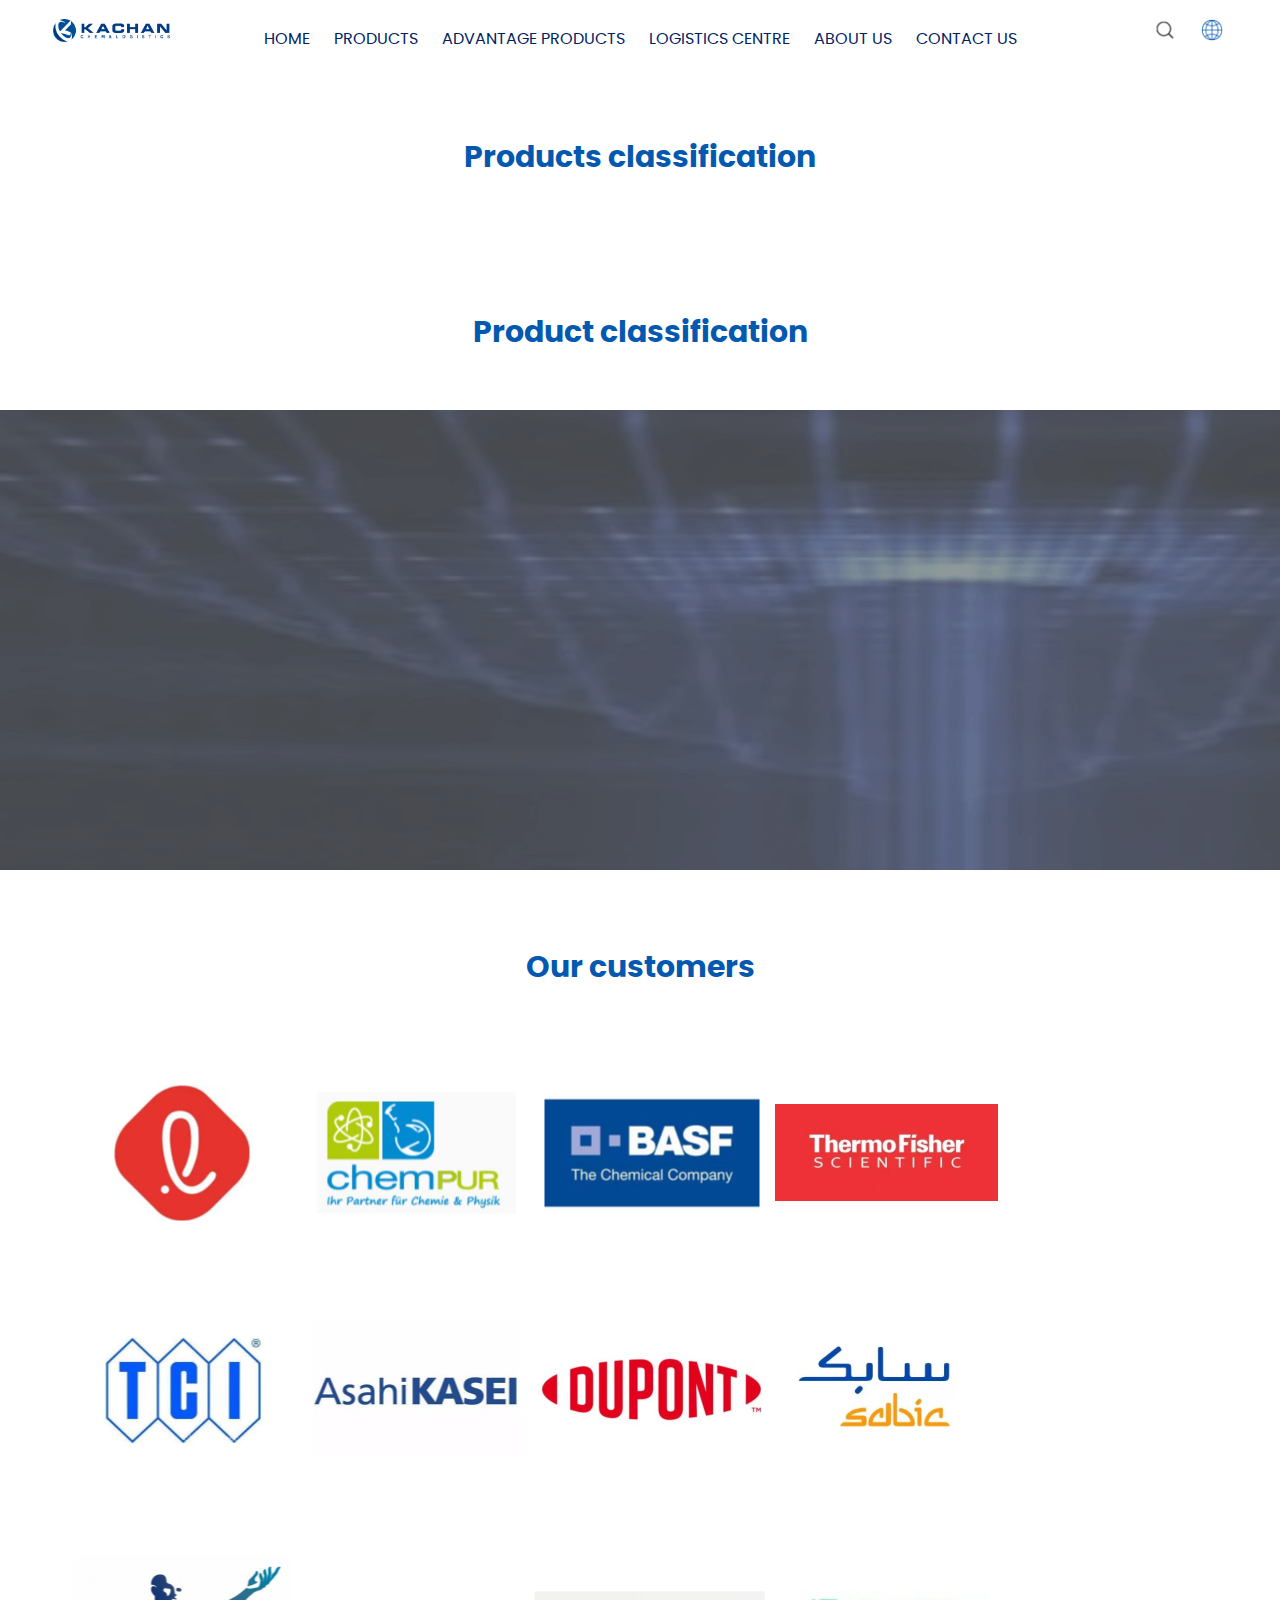
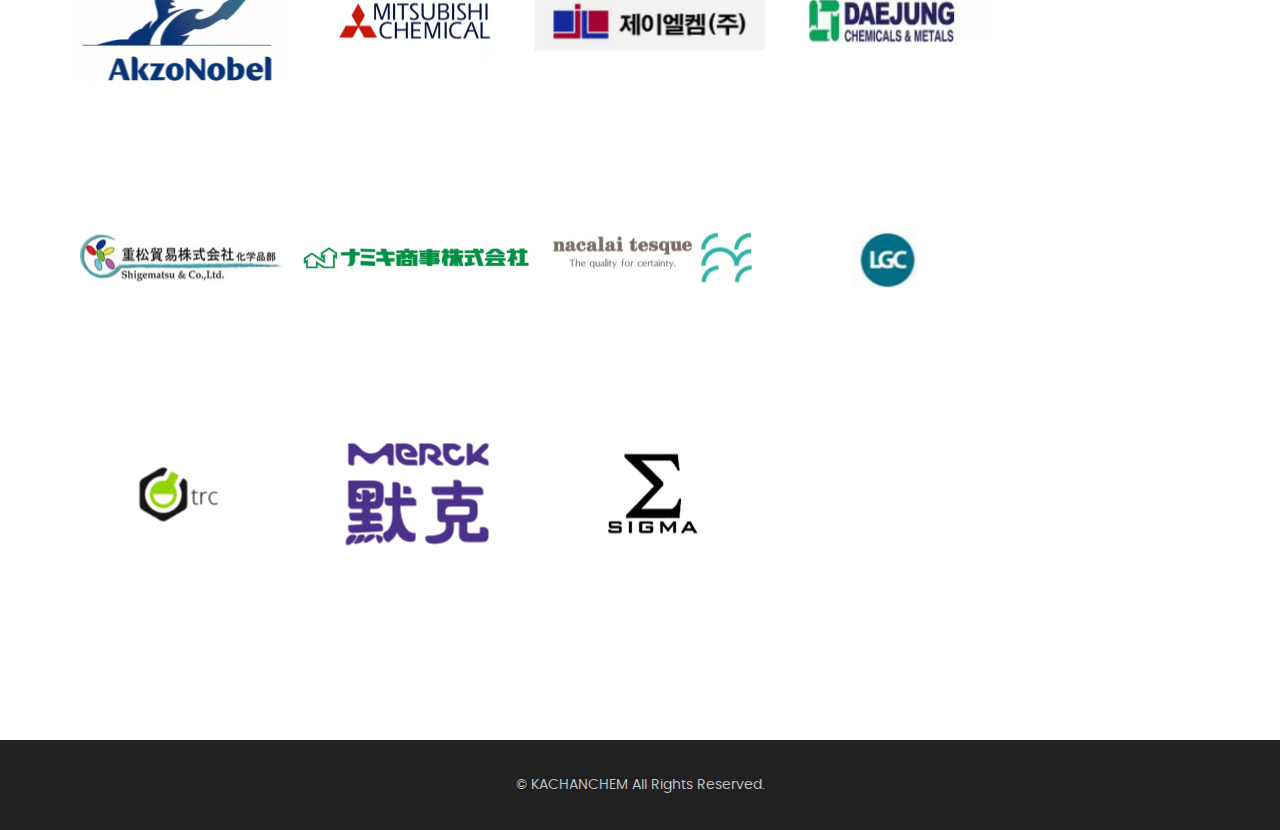
==== commit ccfcd545: "xj" ====
--- a/index.html
+++ b/index.html
@@ -211,7 +211,7 @@
         </div>
     </div>
     <div class="classification">
-        <div class="title">Product classification</div>
+        <div class="title">Products classification</div>
         <div class="classification_list"></div>
     </div>
         <div class="advantage_products_title">Product classification</div>
--- a/css/style.css
+++ b/css/style.css
@@ -246,7 +246,7 @@
 #header .logo{display:flex;width:14.0626%;justify-content:flex-start;align-items:center;box-sizing: border-box;padding-right: 10px;padding-left: 4.16666%;}
 #header .logo img{max-height: 60px;}
 #header .hedaer_nav{    overflow: hidden;/*display:flex;*/ width:64%; /*flex:1 1 auto;justify-content:center;*/align-items:center;text-align: center;}
-.default_nav_style .n_item{display: inline-block; margin-right: 40px; float: unset; height: 40px; line-height: 40px;}
+.default_nav_style .n_item{display: inline-block; margin-right: 20px; float: unset; height: 40px; line-height: 40px;}
 .default_nav_style .n_item:last-child{margin-right: 0px;}
 .default_nav_style .n_item>a{ color: #002263;padding: 0px; font-size: 16px; text-transform:uppercase; line-height: 40px; }
 .default_nav_style .n_item>a:hover{ color: #0359b0; border-bottom:1px solid #0359b0;}
@@ -596,7 +596,7 @@
     height: 45px;
     margin: 80px auto 50px;
     line-height: 1.2;
-    font-size: 40px;
+    font-size: 30px;
     color: #0359b0;
     font-weight: bold;
     text-align: center;
@@ -613,7 +613,7 @@
         position: relative;
     height: auto;
     background: #fff;
-    font-size: 34px;
+    font-size: 20px;
     color: #fff;
     box-sizing: border-box;
     width: 23.403%;
@@ -628,7 +628,7 @@
 .classification .classification_item span {
     display: block;
     position: absolute;
-    top: 160px;
+    top: 130px;
     left: 20px;
     color: #fff;
     width: 275px;
@@ -717,12 +717,11 @@
 background: url(../img/index/bg.png) no-repeat bottom center; z-index: 1;
 }
 .barnd_title{
-    text-transform: uppercase;
-    width: 100%;
+ width: 100%;
     height: 45px;
     margin: 80px auto 50px;
     line-height: 1.2;
-    font-size: 40px;
+    font-size: 30px;
     color: #0359b0;
     font-weight: bold;
     text-align: center;
@@ -812,7 +811,7 @@
     height: 45px;
     margin: 80px auto 50px;
     line-height: 1.2;
-    font-size: 40px;
+    font-size: 30px;
     color: #0359b0;
     font-weight: bold;
     text-align: center;
@@ -872,7 +871,7 @@
 body .bx-wrapper .bx-pager, body .bx-wrapper .bx-controls-auto {
     bottom: -60px !important;
 }
-.bx-viewport{
+.advantage_products .bx-viewport{
     height: 234px !important;
 }
 .advantage_products .item .btn{
@@ -1100,10 +1099,10 @@
     height: 56px;
     width: 56px;
     background: url(../img/search_btn1.png)  no-repeat;
-    background-size: 48px;    
+    background-size: 40px;    
     cursor: pointer;
     position: absolute;
-    top: 0;
+    top: 8px;
     right: 0;
     bottom: 0;
     margin: auto;
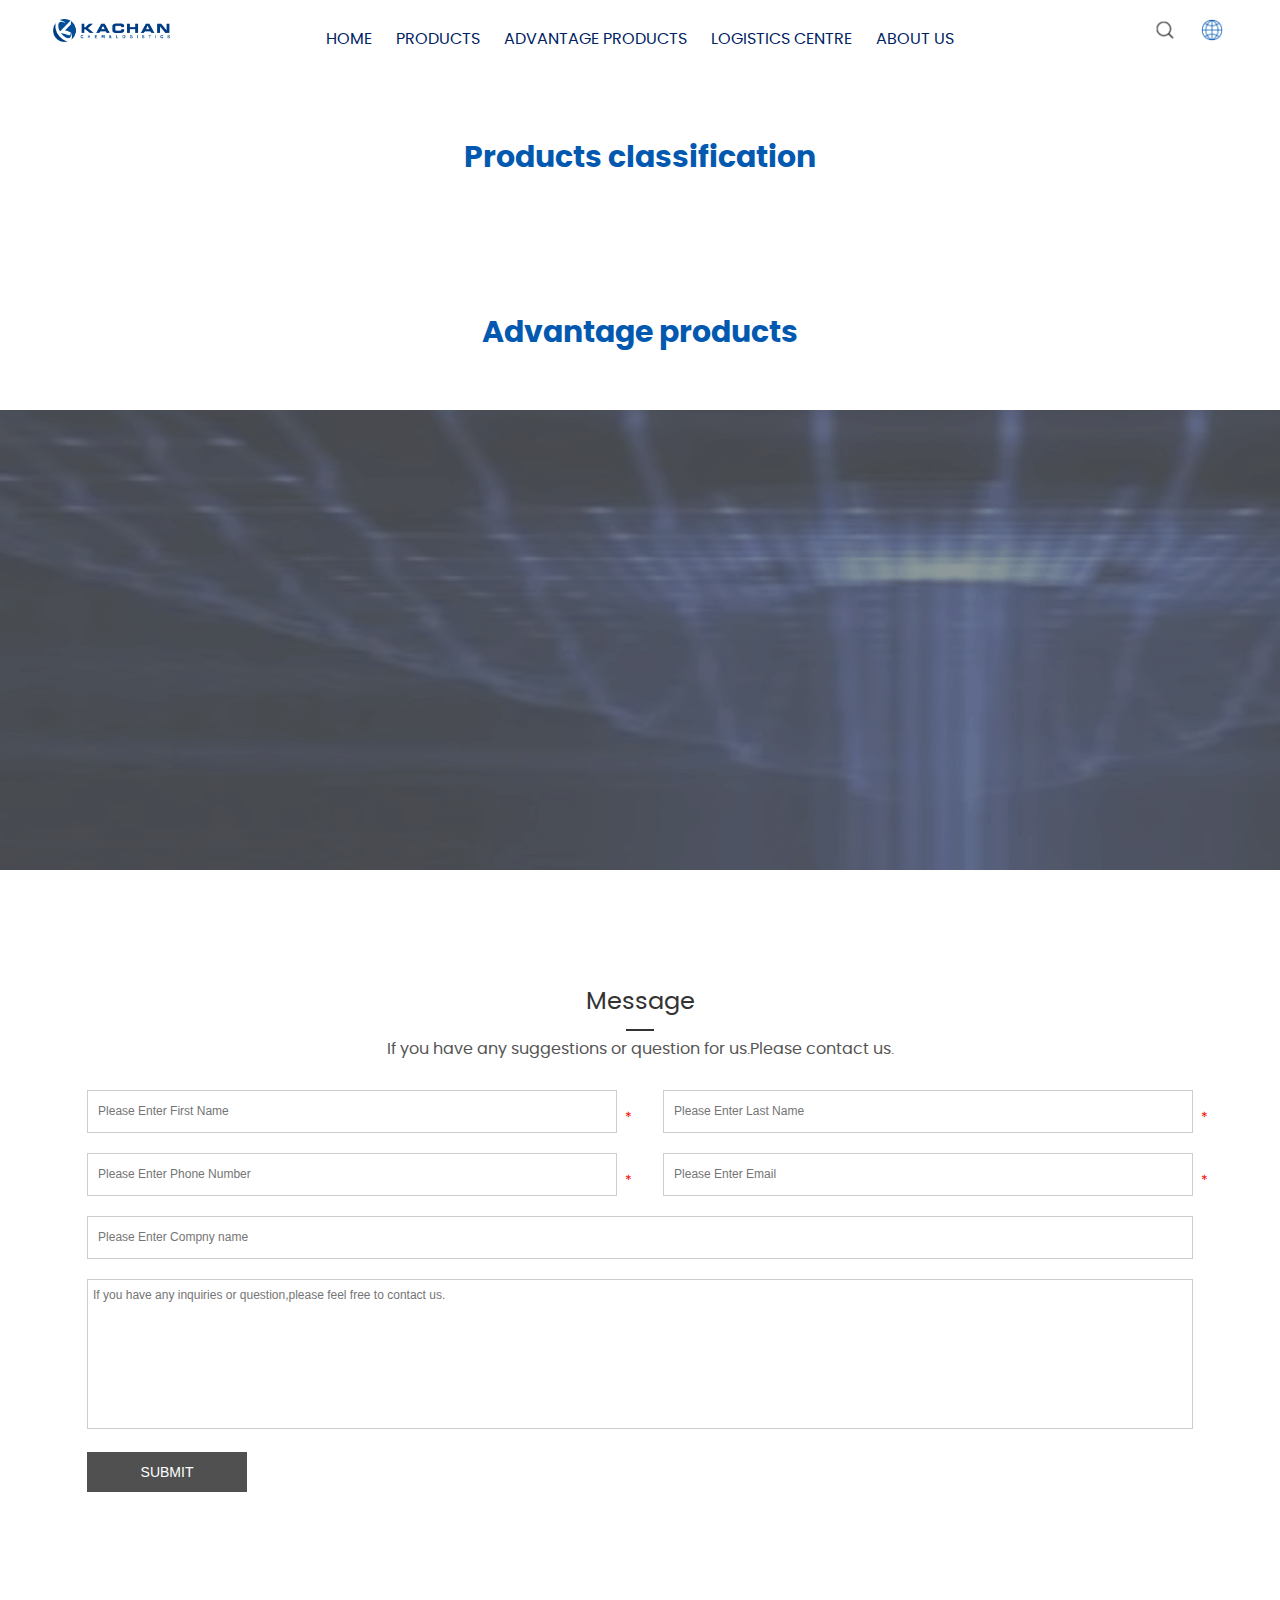
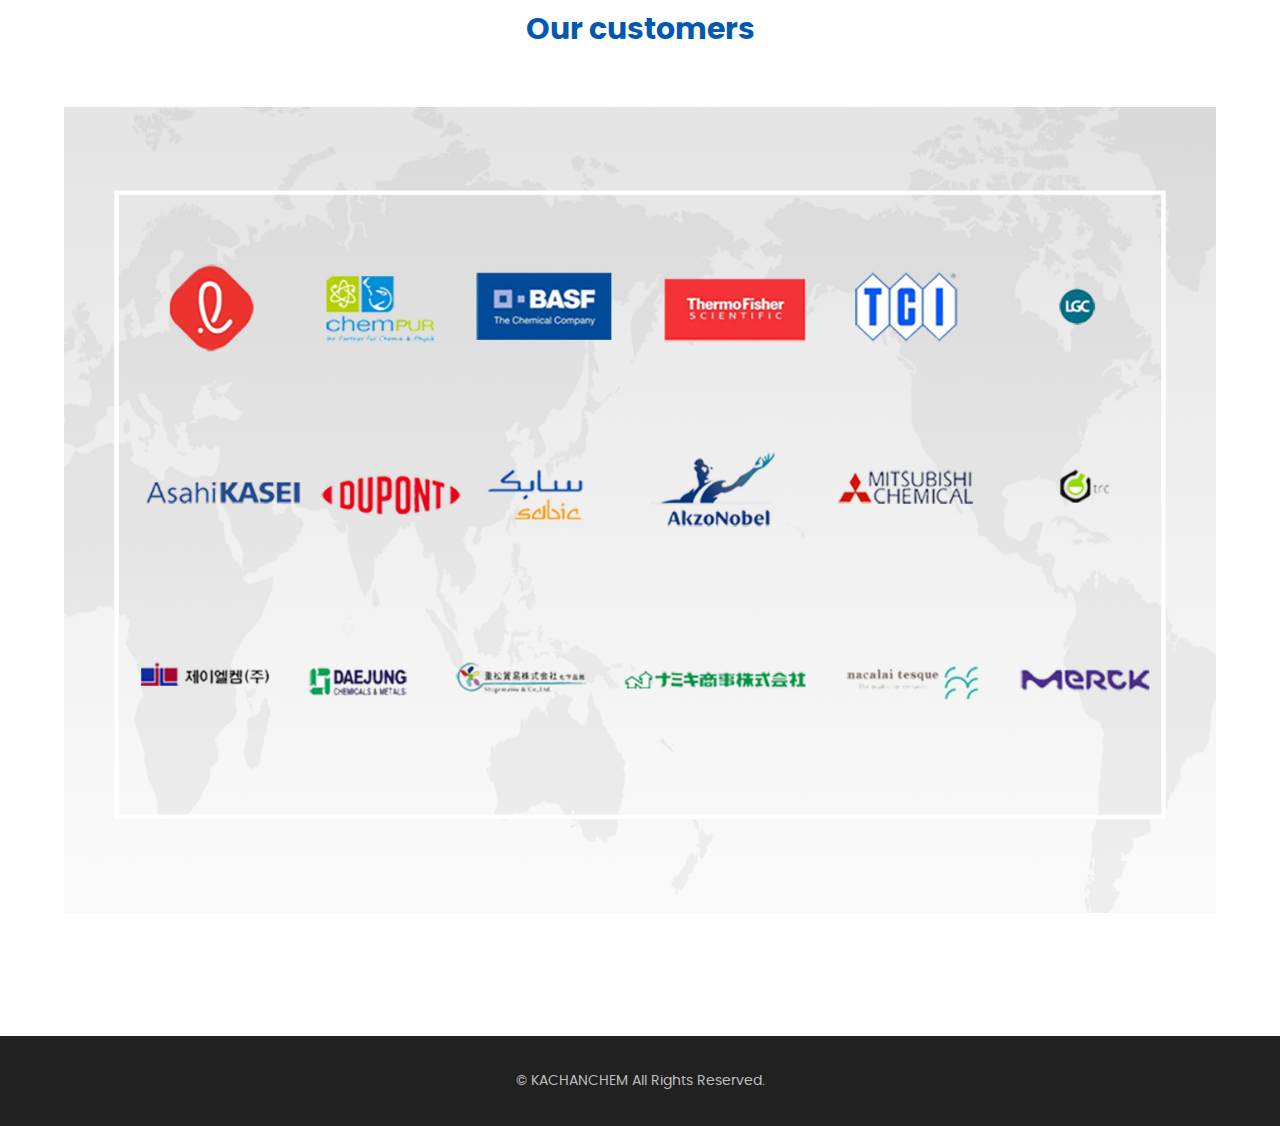
==== commit 535870c0: "xj" ====
--- a/index.html
+++ b/index.html
@@ -71,9 +71,6 @@
             <div class="list ">
                 <a href="./about.html" class="title">About Us</a>
             </div>
-            <div class="list ">
-                <a href="./contactus.html" class="title">Contact Us</a>
-            </div>
         </div>
         <div class="son_nav trans"></div>
         <div class="nav_bg"></div>
@@ -158,9 +155,6 @@
                     </div>
                     <div class="n_item">
                         <a href="./about.html" title="About Us">About Us</a>
-                    </div>
-                    <div class="n_item">
-                        <a href="./contactus.html" title="Contact Us">Contact Us</a>
                     </div>
                 </div>
                 <script>
@@ -214,7 +208,7 @@
         <div class="title">Products classification</div>
         <div class="classification_list"></div>
     </div>
-        <div class="advantage_products_title">Product classification</div>
+        <div class="advantage_products_title">Advantage products</div>
     <div class="advantage_products">
             <div style="width: 100%; overflow: hidden; position: relative;padding: 124px 0;">
                 <div class="bxslider_2">
@@ -223,8 +217,53 @@
             </div>
     </div>
     <div class="wrap">
+            <div class="contenter">
+                <div class="ueeshop_responsive_article_detail ">
+                    <div id="global_editor_contents" class="contents">
+                    </div>
+                    <div class="ueeshop_responsive_article_feedback" style="margin: 80px 0;">
+                        <div class="article_feedback_title">
+                            <div class="title">Message</div>
+                            <span></span>
+                            <div class="txt">If you have any suggestions or question for us.Please contact us.</div>
+                        </div>
+                        <form method="post" name="feedback" id="contact">
+                            <div class="rows input_rows">
+                                <input type="text" class="input" id="first_name" name="first_name" placeholder="Please Enter First Name" size="30" maxlength="100">
+                                <font class="fc_red">*</font>
+                            </div>
+                            <div class="rows input_rows">
+                                <input type="text" class="input" id="last_name" name="last_name" placeholder="Please Enter Last Name">
+                                <font class="fc_red">*</font>
+                            </div>
+                            <div class="rows input_rows">
+                                <input type="text" class="input" id="phone" name="phone" placeholder="Please Enter Phone Number">
+                                <font class="fc_red">*</font>
+                            </div>
+                            <div class="rows input_rows">
+                                <input type="text" class="input" id="email" name="email" placeholder="Please Enter Email">
+                                <font class="fc_red">*</font>
+                            </div>
+                            <div class="rows input_rows" style="width: 100%;">
+                                <input type="text" class="input" id="company_name" name="company_name" placeholder="Please Enter Compny name">
+                            </div>
+                            <div class="rows textarea_rows">
+                                <textarea name="message" id="message" class="form_area contents" placeholder="If you have any inquiries or question,please feel free to contact us." notnull=""></textarea>
+                            </div>
+                            <input type="text" class="dn" id="agent" name="agent" style="display:none;">
+                            <div class="clear"></div>
+                            <div class="rows"><input name="Submit" type="button" class="form_button" value="Submit" id="bt_contact"></div>
+                        </form>
+                    </div>
+                </div>
+            </div>
+        </div>
+    <div class="wrap">
         <div class="barnd_title">Our customers</div>
-          <div class="barnd_list">
+        <div class="" style="overflow:hidden;margin-left:auto;margin-right:auto; width:1920px; max-width:100%;">
+            <img src="./img/brand/bg.jpg" width="100%" alt="">
+        </div>
+          <!-- <div class="barnd_list">
               <div class="item">
                   <img src="./img/brand/1.png" alt="">
               </div>
@@ -282,7 +321,7 @@
               <div class="item">
                   <img src="./img/brand/19.png" alt="">
               </div>
-          </div>
+          </div> -->
     </div>
     <div class="win_alert" style="display:none;">
         <div class="win_close"><button class="close">
@@ -311,7 +350,6 @@
             <span>© KACHANCHEM All Rights Reserved.</span>
         </div>
     </div>
-    <!-- <input type="text" placeholder="Please input Product name or CAS No." class="prompt" onkeydown="javascript:if(event.keyCode==13) search_input(" .search_box="" input="" ');'="" autocomplete="off"> -->
     <script>
     //获取banner
     $.ajax({
@@ -392,49 +430,49 @@
         }
     });
 
-    // $("#bt_contact").click(function(e) {
-    //     $('#agent').val('Carrie');
-    //     var data = $("#contact").serialize();
-    //     var $first_name = $('#first_name').val();
-    //     var $last_name = $('#last_name').val();
-    //     var $phone = $('#phone').val();
-    //     var $email = $('#email').val();
-    //     var $company_name = $('#company_name').val();
-    //     var $message = $('#message').val();
-    //     if ($first_name == '') {
-    //         alert("First Name  Can not be empty")
-    //         return
-    //     } else if ($last_name == '') {
-    //         alert("Last Name  Can not be empty")
-    //         return
-    //     } else if ($phone == '') {
-    //         alert("Phone  Can not be empty")
-    //         return
-    //     } else if ($email == '') {
-    //         alert("Email  Can not be empty")
-    //         return
-    //     } else if ($company_name == '') {
-    //         alert("Company Name  Can not be empty")
-    //         return
-    //     } else if ($message == '') {
-    //         alert("Message  Can not be empty")
-    //         return
-    //     }
-    //     $.ajax({
-    //         url: BASE_URL + "/leave_words",
-    //         type: 'post',
-    //         dataType: 'json',
-    //         data: data,
-    //         error: function(xhr) {
-    //             // console.log("xhr---",xhr)
-    //         },
-    //         success: function(data) {
-    //             if (data.code == 0) {
-    //                 $('.win_alert').show()
-    //             }
-    //         }
-    //     });
-    // });
+    $("#bt_contact").click(function(e) {
+        $('#agent').val('Carrie');
+        var data = $("#contact").serialize();
+        var $first_name = $('#first_name').val();
+        var $last_name = $('#last_name').val();
+        var $phone = $('#phone').val();
+        var $email = $('#email').val();
+        var $company_name = $('#company_name').val();
+        var $message = $('#message').val();
+        if ($first_name == '') {
+            alert("First Name  Can not be empty")
+            return
+        } else if ($last_name == '') {
+            alert("Last Name  Can not be empty")
+            return
+        } else if ($phone == '') {
+            alert("Phone  Can not be empty")
+            return
+        } else if ($email == '') {
+            alert("Email  Can not be empty")
+            return
+        } else if ($company_name == '') {
+            alert("Company Name  Can not be empty")
+            return
+        } else if ($message == '') {
+            alert("Message  Can not be empty")
+            return
+        }
+        $.ajax({
+            url: BASE_URL + "/leave_words",
+            type: 'post',
+            dataType: 'json',
+            data: data,
+            error: function(xhr) {
+                // console.log("xhr---",xhr)
+            },
+            success: function(data) {
+                if (data.code == 0) {
+                    $('.win_alert').show()
+                }
+            }
+        });
+    });
     </script>
 </body>
 
--- a/css/style.css
+++ b/css/style.css
@@ -58,7 +58,7 @@
 
 
 /* .ueeshop_responsive_products_inquiry{display: flex;justify-content: center; align-items: center;} */
-.products .pro_left{width: 20.782%;}
+.products .pro_left{width: 24%;}
 .products .pro_cate{ margin-bottom: 25px; width: 100%;}
 .products .pro_cate .content{ margin-top: 24px;}
 .products .pro_cate .page_name{height: 38px;line-height: 38px; position: relative; font-size: 23px; color: #333; font-family: 'Oswald-Light', Arial;font-weight: bold;letter-spacing: 1px;}
@@ -87,8 +87,8 @@
     width: 100%;
     height: 100%;
     line-height: 48px;
-    padding-right: 15px;
-    padding-left: 15px;
+    padding-right: 10px;
+    padding-left: 10px;
     border-bottom: 1px solid #eaeaea;
     background: url(../img/cate_title_bg_icon0.png) no-repeat right center;
     box-sizing: border-box;}
@@ -161,9 +161,9 @@
     text-transform: uppercase;
     letter-spacing: 3px;
     display: block;
-    font-size: 30px;
-    line-height: 28px;
-    padding-bottom: 75px;
+    font-size: 24px;
+    line-height: 24px;
+    padding-bottom: 40px;
     position: relative;
 }
 .product-list .banner .txt em:after{
@@ -189,14 +189,15 @@
     left: 220px;
     color: #fff
 }
+
 .product_details_banner .txt em{
 letter-spacing: 3px;
     display: block;
-    font-size: 48px;
-    font-family: niveabold;
-    line-height: 44px;
+    font-size: 24px;
+    line-height: 24px;
     padding-bottom: 29px;
-    font-weight: 700;    font-style: normal;
+    font-weight: 700;   
+    font-style: normal;
 }
 .product_details_banner .txt em:after{
 content: "";
@@ -613,7 +614,7 @@
         position: relative;
     height: auto;
     background: #fff;
-    font-size: 20px;
+    font-size: 18px;
     color: #fff;
     box-sizing: border-box;
     width: 23.403%;
@@ -628,10 +629,10 @@
 .classification .classification_item span {
     display: block;
     position: absolute;
-    top: 130px;
-    left: 20px;
+    bottom: 40px;
+    left: 10px;
     color: #fff;
-    width: 275px;
+    width: 90%;
     overflow: hidden;
     text-overflow: ellipsis;
     display: -webkit-box;
@@ -714,12 +715,12 @@
 .ad_products{
     width: 100%;
     padding-top: 4.6875vw;
-background: url(../img/index/bg.png) no-repeat bottom center; z-index: 1;
+    background: url(../img/index/bg.png) no-repeat bottom center; z-index: 1;
 }
 .barnd_title{
- width: 100%;
+    width: 100%;
     height: 45px;
-    margin: 80px auto 50px;
+    margin: 0 auto 50px;
     line-height: 1.2;
     font-size: 30px;
     color: #0359b0;
--- a/css/responsive.css
+++ b/css/responsive.css
@@ -418,19 +418,23 @@
 height: 34px;
 margin-right: 14px;
 }
-.ueeshop_responsive_article_detail>.contents>.items .title{
+.about .items{
+	padding-bottom: 50px;
+}
+.about .items .title{
 color: #0359b0;
-font-size: 32px;
-}
-.ueeshop_responsive_article_detail>.contents>.items .desc{
+font-size: 32px;    
+text-align: left;
+}
+.about .items .desc{
 color: #000000;
 font-size: 22px;
 }
 
-.ueeshop_responsive_article_detail>.contents>.items .item{
+.about .items .item{
 overflow: hidden;
 }
-.ueeshop_responsive_article_detail>.contents>.items .item .address{
+.about .items .item .address{
 float: left;
 width: 33%;
 color: #000000;
@@ -438,11 +442,11 @@
 }
 @media screen and (max-width: 600px){
 	.word_con{width: 90%}
-.ueeshop_responsive_article_detail>.contents>.items{
+.about .items{
 	margin-top: 30px;
 }
 	
-.ueeshop_responsive_article_detail>.contents>.items .item .address{
+.about .items .item .address{
 float: none;
 width:100%;
 color: #000000;
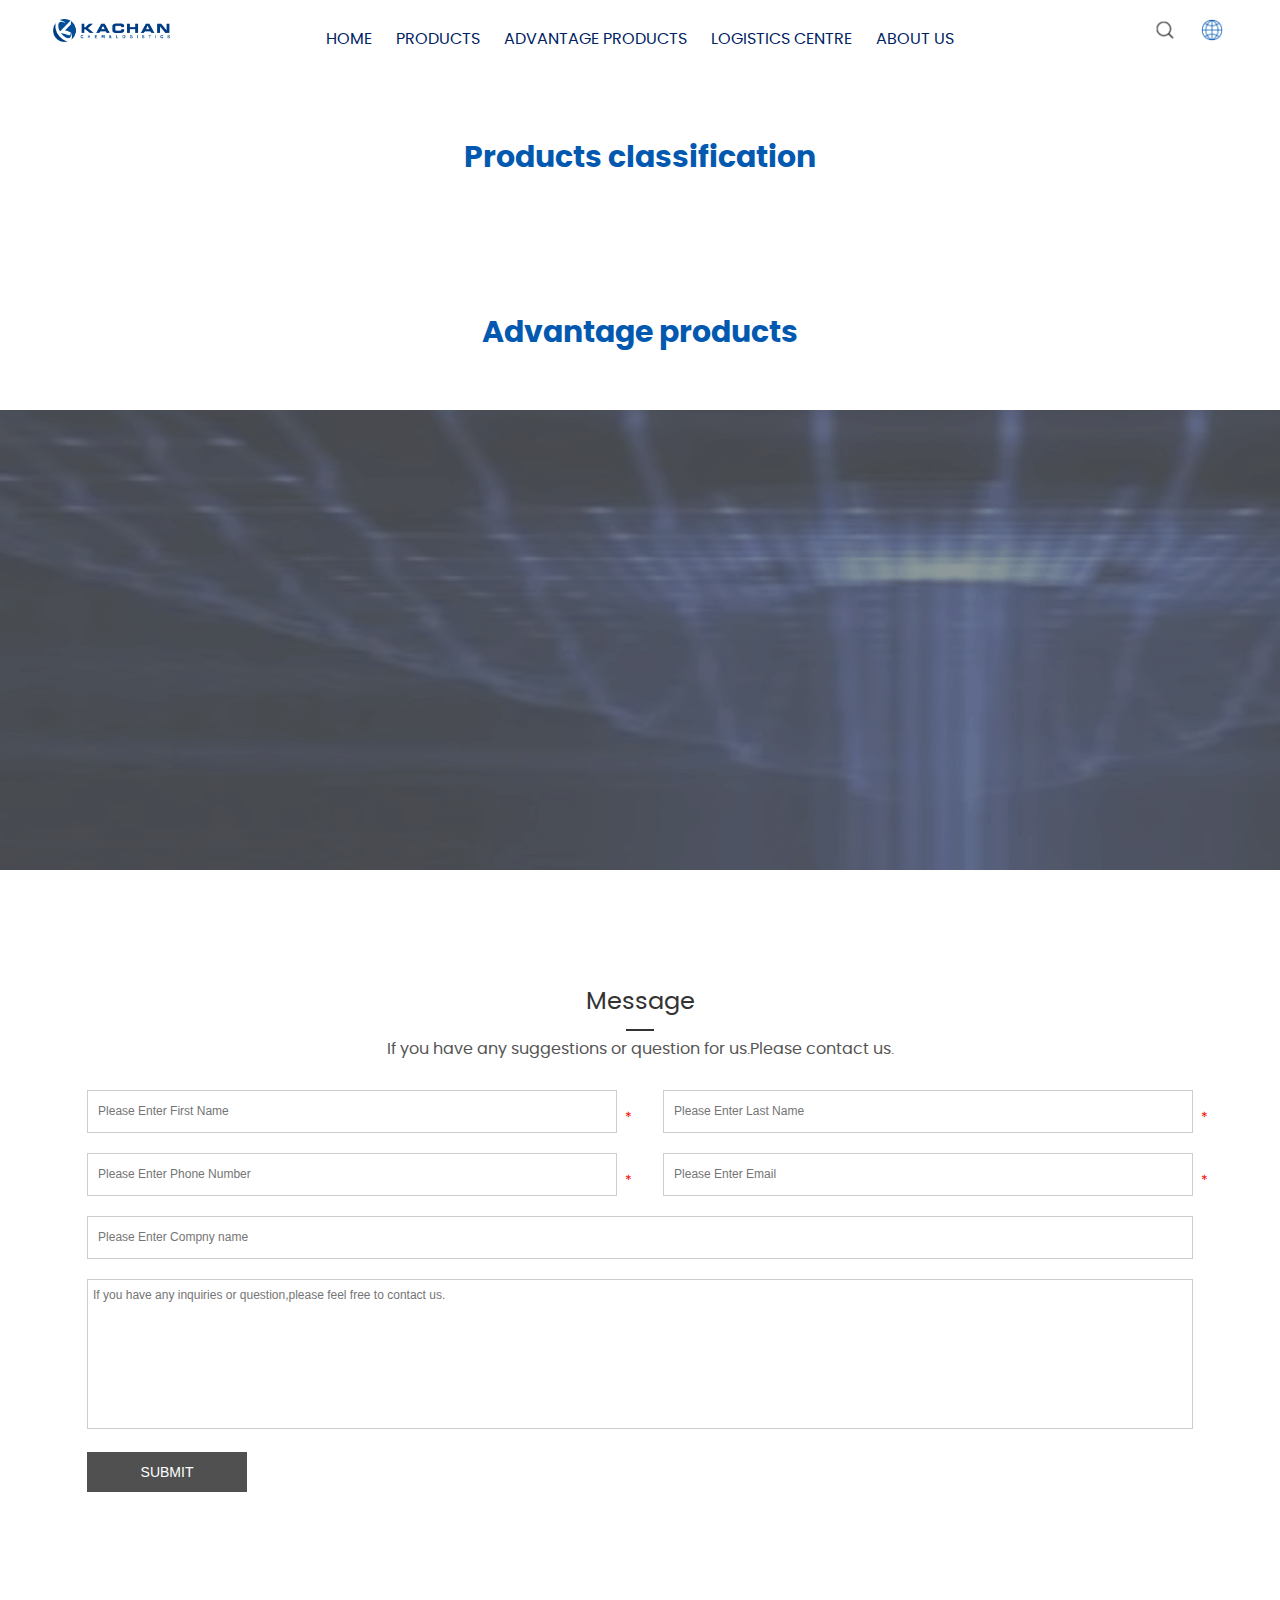
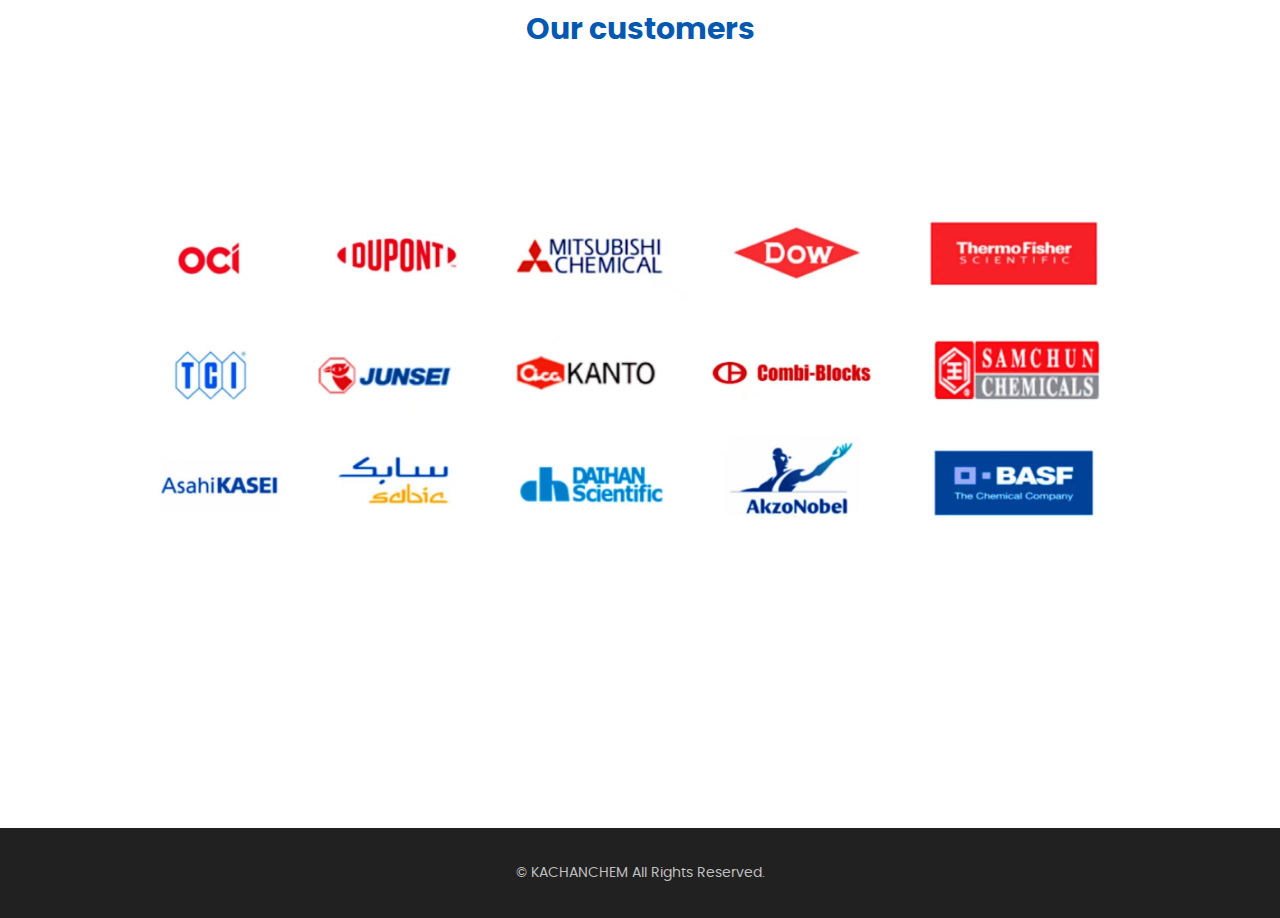
==== commit 5f576a44: "xj" ====
--- a/index.html
+++ b/index.html
@@ -259,8 +259,8 @@
             </div>
         </div>
     <div class="wrap">
-        <div class="barnd_title">Our customers</div>
-        <div class="" style="overflow:hidden;margin-left:auto;margin-right:auto; width:1920px; max-width:100%;">
+        <div class="barnd_title"style="margin: 0 auto;">Our customers</div>
+        <div class="" style="overflow:hidden;margin-left:auto;margin-right:auto; width:1400px; max-width:100%;">
             <img src="./img/brand/bg.jpg" width="100%" alt="">
         </div>
           <!-- <div class="barnd_list">
--- a/css/style.css
+++ b/css/style.css
@@ -214,9 +214,9 @@
 .pro_right .cate_info{ margin-bottom: 32px; width: 100%;}
 .pro_right .cate_info .cate_title{ width: 100%; height: 37px; line-height: 37px; font-size: 24px; color: #000; font-family: Georgia;}
 .pro_right .box{width:30%;background: #fff;text-align: center;margin: 0 1.5% 0;padding: 25px 0 30px;}
-.pro_right  .box .name a{display: block; height: 40px; line-height: 20px; margin-top: 20px; padding: 0 21px; font-size: 14px; color: #181a1f;font-weight: 500; font-family: "Raleway-Semibold"; text-align: center; overflow: hidden; text-decoration: none;}
-.pro_right  .box .cas a{display: block; height: 40px; line-height: 20px; margin-top: 10px; padding: 0 21px; font-size: 12px; color: #181a1f;font-weight: 500; font-family: "Raleway-Semibold"; text-align: center; overflow: hidden; text-decoration: none;}
-.pro_right  .box .price{display: block;line-height: 20px; margin-top: 5px;font-size: 14px; color: #181a1f; font-family: "Raleway-Semibold"; text-align: center;}
+.pro_right  .box .name a{display: block; height: 40px; line-height: 20px; margin-top: 20px; padding: 0 21px; font-size: 14px; color: #181a1f;font-weight: 500; text-align: center; overflow: hidden; text-decoration: none;}
+.pro_right  .box .cas a{display: block; height: 40px; line-height: 20px; margin-top: 10px; padding: 0 21px; font-size: 12px; color: #181a1f;font-weight: 500; text-align: center; overflow: hidden; text-decoration: none;}
+.pro_right  .box .price{display: block;line-height: 20px; margin-top: 5px;font-size: 14px; color: #181a1f; text-align: center;}
 .pro_right  .box .item_btn{display: block; width: 118px; height: 33px; line-height: 33px; margin: 0 auto; margin-top: 16px; background: #fff; font-size: 13px; color: #fd3c3d;border:1px solid #fd3c3d; font-family: "Raleway-Semibold"; text-align: center; text-decoration: none;}
 .pro_right  .box .item_btn:hover{background: #fd3c3d;color: #fff;}
 .pro_right .box:hover a{color: #0359b0}
@@ -944,6 +944,8 @@
     max-height: 500px;
 }
 .about {
+}
+.bg_contactus{
     position: relative;
     background: url('../img/contactus/bg.png');
     background-position: bottom;
@@ -1044,6 +1046,9 @@
     padding-right: 0;
 }
 }
+.bx-wrapper img{
+    max-height: 375px !important;
+}
 
 .index_banner .banner_content {
     position: absolute;
@@ -1051,8 +1056,8 @@
     right: 0;
     bottom: 0;
     left: 0;
-    width: 1400px;
-    max-height: 400px;
+    width: 1200px;
+    max-height: 200px;
     text-align: center;
     margin: auto;
 }
@@ -1073,9 +1078,9 @@
     left: 0;
     margin: auto;
     width: 100%;
-    height: 40px;
+    height: 30px;
     border: 1px solid #0359b0;
-    padding: 20px 25px;
+    padding: 10px 10px;
     background-color: rgba(255,255,255,0.8);
 }
 
@@ -1086,7 +1091,7 @@
     padding: 0;
     border: 0;
     color: #0359b0;
-    font-size: 30px;
+    font-size: 20px;
     text-indent: 12px;
     background-color: transparent !important;
     box-shadow: 0 0 0 0 transparent inset;
@@ -1097,13 +1102,13 @@
     float: right;
     overflow: hidden;
     display: inline-block;
-    height: 56px;
-    width: 56px;
+    height: 36px;
+    width: 36px;
     background: url(../img/search_btn1.png)  no-repeat;
-    background-size: 40px;    
+    background-size: 30px;    
     cursor: pointer;
     position: absolute;
-    top: 8px;
+    top: 0;
     right: 0;
     bottom: 0;
     margin: auto;
--- a/css/responsive.css
+++ b/css/responsive.css
@@ -423,22 +423,29 @@
 }
 .about .items .title{
 color: #0359b0;
-font-size: 32px;    
+font-size: 26px;    
 text-align: left;
 }
 .about .items .desc{
 color: #000000;
-font-size: 22px;
+font-size: 18px;
 }
 
 .about .items .item{
 overflow: hidden;
+}
+.about .address .icon_text{
+color: #000000;
+font-size: 18px;
+}
+.about .address img{
+    margin-right: 10px;
 }
 .about .items .item .address{
 float: left;
 width: 33%;
 color: #000000;
-font-size: 26px;
+font-size: 18px;
 }
 @media screen and (max-width: 600px){
 	.word_con{width: 90%}
@@ -450,7 +457,7 @@
 float: none;
 width:100%;
 color: #000000;
-font-size: 24px;
+font-size: 18px;
 }
 }
 
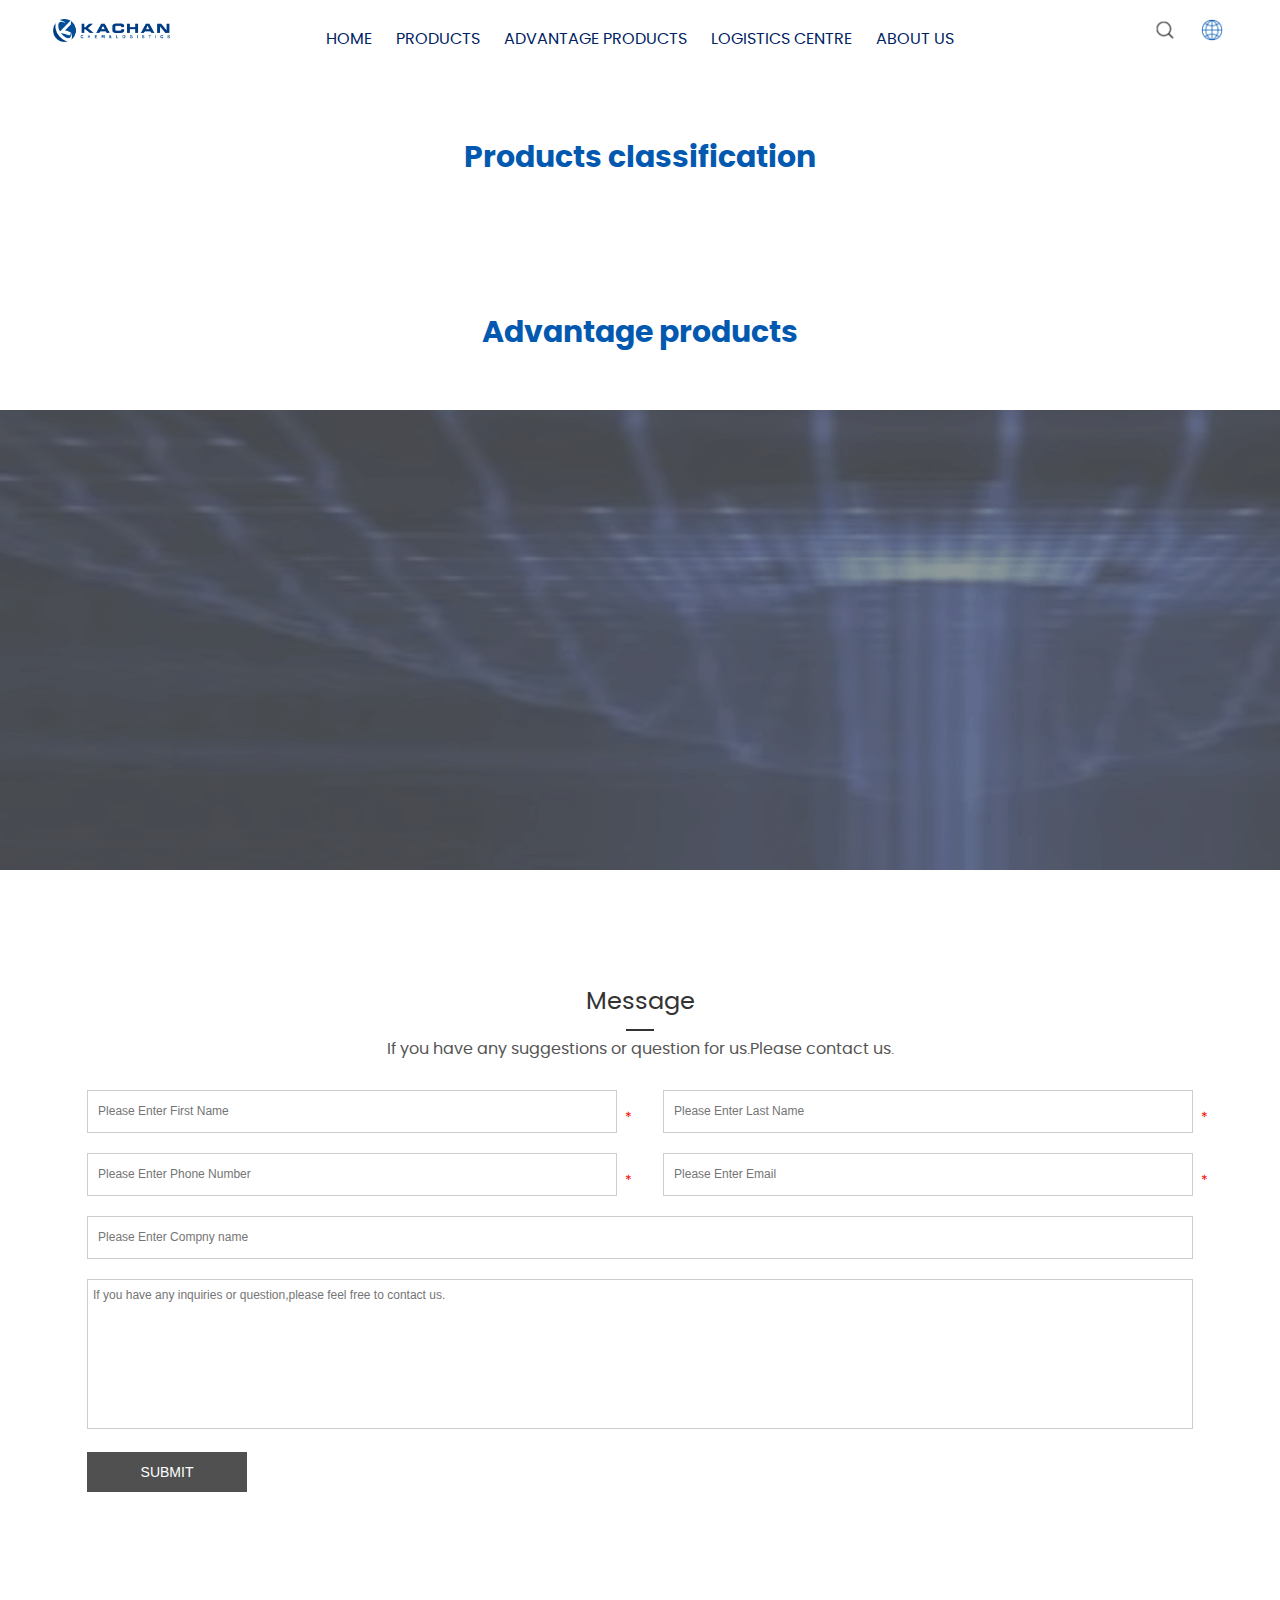
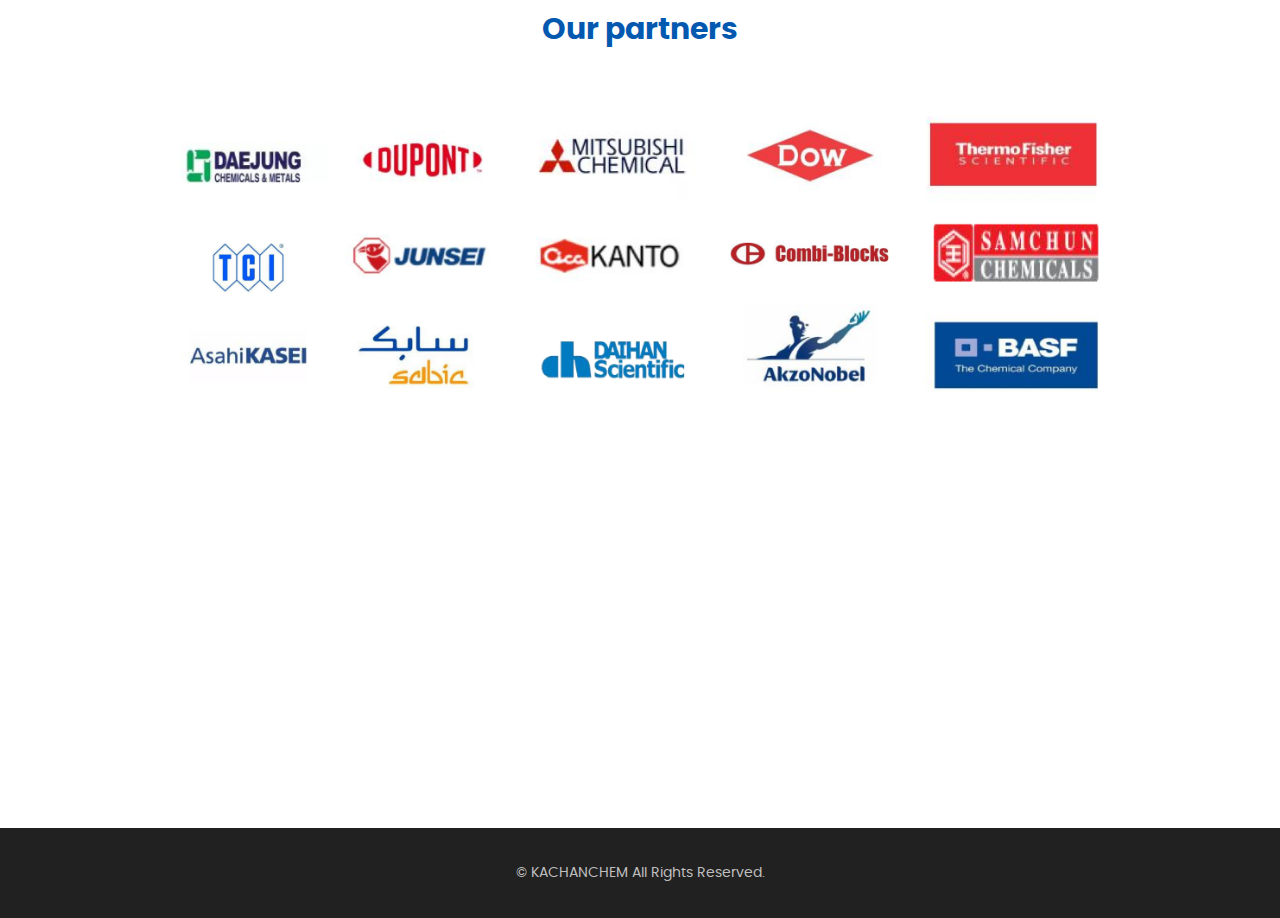
==== commit 1f1164cf: "xj" ====
--- a/index.html
+++ b/index.html
@@ -259,7 +259,7 @@
             </div>
         </div>
     <div class="wrap">
-        <div class="barnd_title"style="margin: 0 auto;">Our customers</div>
+        <div class="barnd_title"style="margin: 0 auto;">Our partners</div>
         <div class="" style="overflow:hidden;margin-left:auto;margin-right:auto; width:1400px; max-width:100%;">
             <img src="./img/brand/bg.jpg" width="100%" alt="">
         </div>
--- a/css/style.css
+++ b/css/style.css
@@ -1056,7 +1056,7 @@
     right: 0;
     bottom: 0;
     left: 0;
-    width: 1200px;
+    width: 42%;
     max-height: 200px;
     text-align: center;
     margin: auto;
@@ -1127,7 +1127,7 @@
 
 @media screen and (max-width: 1600px) {
 
-     .index_banner .banner_content { width: 1200px }
+     .index_banner .banner_content { width: 42% }
     
     .index_banner .banner_content .title {
         font-size: 50px;
@@ -1140,13 +1140,9 @@
 
 @media screen and (max-width: 1440px) {
     
-     .index_banner .banner_content { width: 1000px }
-}
-
-@media screen and (max-width: 1360px) {
-
-     .index_banner .banner_content { width: 800px }
-}
+     .index_banner .banner_content { width: 50% }
+}
+
 @media screen and (max-width: 991px){
 
     .index_banner .banner_content { display: none }
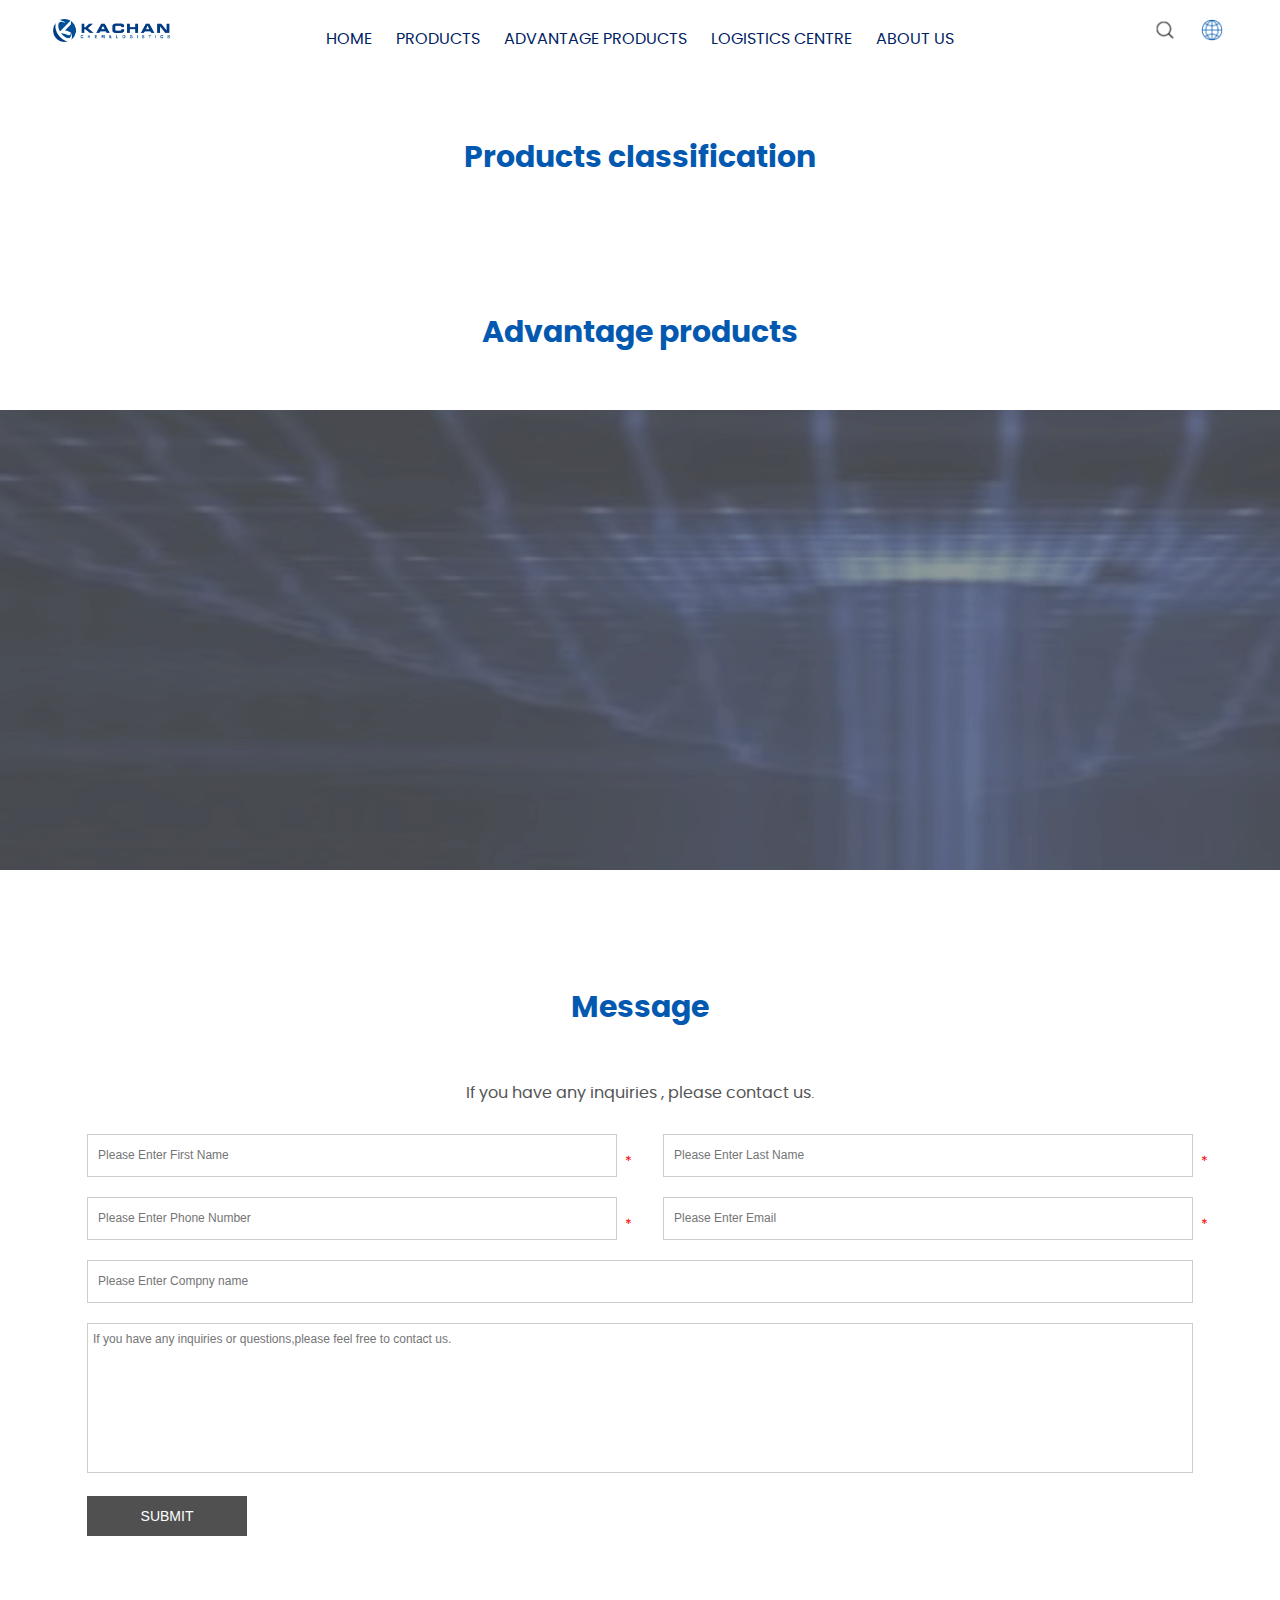
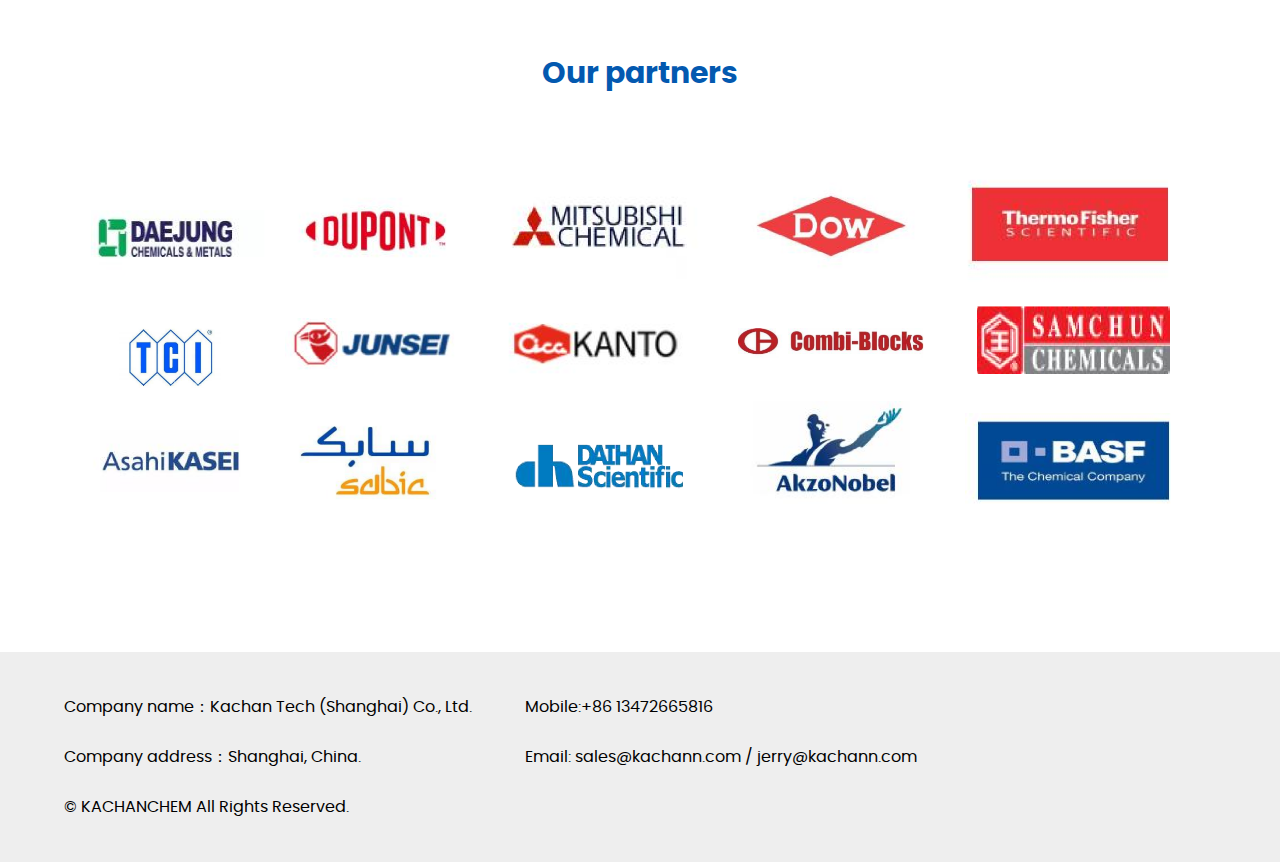
==== commit b4e98e13: "xj" ====
--- a/index.html
+++ b/index.html
@@ -198,7 +198,9 @@
             <div class="bx-wrapper index_banner" style="max-width: 1920px;">
                 <div class="bx-viewport" style="width: 100%; overflow: hidden; position: relative;">
                     <div class="bxslider_1" style="width: 415%; position: relative; transition-duration: 0s; transform: translate3d(-1930px, 0px, 0px);">
-                        <div class="search search_box"><input type="text" placeholder="Please input Product name or CAS No." class="prompt search_text2" autocomplete="off"> <i class="icon-search-big sub_btn2"></i><div class="results"></div></div>
+                        <div class="search search_box"><input type="text" placeholder="Please input Product name or CAS No." class="prompt search_text2" autocomplete="off"> <i class="icon-search-big sub_btn2"></i>
+                            <div class="results"></div>
+                        </div>
                     </div>
                 </div>
             </div>
@@ -208,62 +210,61 @@
         <div class="title">Products classification</div>
         <div class="classification_list"></div>
     </div>
-        <div class="advantage_products_title">Advantage products</div>
+    <div class="advantage_products_title">Advantage products</div>
     <div class="advantage_products">
-            <div style="width: 100%; overflow: hidden; position: relative;padding: 124px 0;">
-                <div class="bxslider_2">
-                    
-                </div>
-            </div>
+        <div style="width: 100%; overflow: hidden; position: relative;padding: 124px 0;">
+            <div class="bxslider_2">
+            </div>
+        </div>
     </div>
     <div class="wrap">
-            <div class="contenter">
-                <div class="ueeshop_responsive_article_detail ">
-                    <div id="global_editor_contents" class="contents">
-                    </div>
-                    <div class="ueeshop_responsive_article_feedback" style="margin: 80px 0;">
-                        <div class="article_feedback_title">
-                            <div class="title">Message</div>
-                            <span></span>
-                            <div class="txt">If you have any suggestions or question for us.Please contact us.</div>
-                        </div>
-                        <form method="post" name="feedback" id="contact">
-                            <div class="rows input_rows">
-                                <input type="text" class="input" id="first_name" name="first_name" placeholder="Please Enter First Name" size="30" maxlength="100">
-                                <font class="fc_red">*</font>
-                            </div>
-                            <div class="rows input_rows">
-                                <input type="text" class="input" id="last_name" name="last_name" placeholder="Please Enter Last Name">
-                                <font class="fc_red">*</font>
-                            </div>
-                            <div class="rows input_rows">
-                                <input type="text" class="input" id="phone" name="phone" placeholder="Please Enter Phone Number">
-                                <font class="fc_red">*</font>
-                            </div>
-                            <div class="rows input_rows">
-                                <input type="text" class="input" id="email" name="email" placeholder="Please Enter Email">
-                                <font class="fc_red">*</font>
-                            </div>
-                            <div class="rows input_rows" style="width: 100%;">
-                                <input type="text" class="input" id="company_name" name="company_name" placeholder="Please Enter Compny name">
-                            </div>
-                            <div class="rows textarea_rows">
-                                <textarea name="message" id="message" class="form_area contents" placeholder="If you have any inquiries or question,please feel free to contact us." notnull=""></textarea>
-                            </div>
-                            <input type="text" class="dn" id="agent" name="agent" style="display:none;">
-                            <div class="clear"></div>
-                            <div class="rows"><input name="Submit" type="button" class="form_button" value="Submit" id="bt_contact"></div>
-                        </form>
-                    </div>
-                </div>
-            </div>
-        </div>
+        <div class="contenter">
+            <div class="ueeshop_responsive_article_detail ">
+                <div id="global_editor_contents" class="contents">
+                </div>
+                <div class="ueeshop_responsive_article_feedback" style="margin: 80px 0;">
+                    <div class="article_feedback_title">
+                        <div class="title" style="width: 100%;height: 45px;margin: 0 auto 50px;line-height: 1.2;font-size: 30px;color: #0359b0;font-weight: bold;text-align: center;">Message</div>
+                        <!-- <span></span> -->
+                        <div class="txt">If you have any inquiries , please contact us.</div>
+                    </div>
+                    <form method="post" name="feedback" id="contact">
+                        <div class="rows input_rows">
+                            <input type="text" class="input" id="first_name" name="first_name" placeholder="Please Enter First Name" size="30" maxlength="100">
+                            <font class="fc_red">*</font>
+                        </div>
+                        <div class="rows input_rows">
+                            <input type="text" class="input" id="last_name" name="last_name" placeholder="Please Enter Last Name">
+                            <font class="fc_red">*</font>
+                        </div>
+                        <div class="rows input_rows">
+                            <input type="text" class="input" id="phone" name="phone" placeholder="Please Enter Phone Number">
+                            <font class="fc_red">*</font>
+                        </div>
+                        <div class="rows input_rows">
+                            <input type="text" class="input" id="email" name="email" placeholder="Please Enter Email">
+                            <font class="fc_red">*</font>
+                        </div>
+                        <div class="rows input_rows" style="width: 100%;">
+                            <input type="text" class="input" id="company_name" name="company_name" placeholder="Please Enter Compny name">
+                        </div>
+                        <div class="rows textarea_rows">
+                            <textarea name="message" id="message" class="form_area contents" placeholder="If you have any inquiries or questions,please feel free to contact us." notnull=""></textarea>
+                        </div>
+                        <input type="text" class="dn" id="agent" name="agent" style="display:none;">
+                        <div class="clear"></div>
+                        <div class="rows"><input name="Submit" type="button" class="form_button" value="Submit" id="bt_contact"></div>
+                    </form>
+                </div>
+            </div>
+        </div>
+    </div>
     <div class="wrap">
-        <div class="barnd_title"style="margin: 0 auto;">Our partners</div>
+        <div class="barnd_title">Our partners</div>
         <div class="" style="overflow:hidden;margin-left:auto;margin-right:auto; width:1400px; max-width:100%;">
             <img src="./img/brand/bg.jpg" width="100%" alt="">
         </div>
-          <!-- <div class="barnd_list">
+        <!-- <div class="barnd_list">
               <div class="item">
                   <img src="./img/brand/1.png" alt="">
               </div>
@@ -347,7 +348,26 @@
     </div>
     <div id="footer">
         <div class="footer_copy">
-            <span>© KACHANCHEM All Rights Reserved.</span>
+            <div class="wrap">
+                <div class="ovh">
+                    <div style="float: left;margin: 10px 0;width: 40%;"><span>Company name：Kachan Tech (Shanghai) Co., Ltd. </span></div>
+                    <div style="float: left;margin: 10px 0;width: 41.66667%;"><span>Mobile:+86 13472665816</span></div>
+                </div>
+                <!-- <div class="el-col el-col-6">
+                    <ul>
+                        <li>协议条款</li>
+                        <li>付款方式</li>
+                        <li>发货方式</li>
+                    </ul>
+                </div> -->
+                <div class="ovh">
+                    <div style="float: left;margin: 10px 0;width: 40%;"><span>Company address：Shanghai, China. </span></div>
+                    <div style="float: left;margin: 10px 0;width: 41.66667%;"><span><a href="mailto:sales@kachann.com">Email: sales@kachann.com / jerry@kachann.com </a></span></div>
+                </div>
+                <div style="display: flex; align-items: center;margin: 10px 0;"><span style="margin-right: 10px;">© KACHANCHEM All Rights Reserved.
+                    </span>
+                </div>
+            </div>
         </div>
     </div>
     <script>
@@ -361,7 +381,7 @@
                 var data = data.data.page_datas;
                 var tem = '';
                 for (var i = 0; i < data.length; i++) {
-                    tem += "<div class='bx-clone'><img src='"+ data[i].img_url +"' alt='2' width='100%'><div class='banner_content'><div class='title'></div><div class='search search_box'><input type='text' placeholder='Please input Product name or CAS No.' class='prompt search_text2'  autocomplete='off' /> <i class='icon-search-big sub_btn2'></i><div class='results'></div></div></div></div>"  
+                    tem += "<div class='bx-clone'><img src='" + data[i].img_url + "' alt='2' width='100%'><div class='banner_content'><div class='title'></div><div class='search search_box'><input type='text' placeholder='Please input Product name or CAS No.' class='prompt search_text2'  autocomplete='off' /> <i class='icon-search-big sub_btn2'></i><div class='results'></div></div></div></div>"
                     // tem += "<div class='bx-clone'><img src='"+ data[i].img_url +"' alt='2' width='100%'><div class='banner_content'><div class='title'><p>" + data[i].title + "</p><p class='brief'>" + data[i].subtitle + "</p></div><div class='search search_box'><input type='text' placeholder='Please input Product name or CAS No.' class='prompt search_text2'  autocomplete='off' /> <i class='icon-search-big sub_btn2'></i><div class='results'></div></div></div></div>" 
                 }
                 $('.bxslider_1').html(tem)
@@ -405,7 +425,7 @@
                 var strVar = '';
                 var tag = 1;
                 for (var i = 0; i < data.length; i++) {
-                        strVar += "                        <a class=\"item\" href=\"./product-details.html?id=" + data[i].id + "\">\n";
+                    strVar += "                        <a class=\"item\" href=\"./product-details.html?id=" + data[i].id + "\">\n";
                     strVar += "                                <div class=\"ovh\">\n";
                     strVar += "                                    <img src=\"" + data[i].product_img_url + "\" class=\"img\">\n";
                     strVar += "                                    <div class=\"desc\">\n";
@@ -417,14 +437,14 @@
                     strVar += "                        <\/a>\n";
                 }
                 $('.bxslider_2').html(strVar)
-                $('.bxslider_2').bxSlider({ 
+                $('.bxslider_2').bxSlider({
                     slideWidth: 1200,
-                    moveSlides:3, 
-                    adaptiveHeight: true, 
-                    mode: 'horizontal', 
-                    pause: 5000, 
-                    controls: true, 
-                    autoHover: true 
+                    moveSlides: 3,
+                    adaptiveHeight: true,
+                    mode: 'horizontal',
+                    pause: 5000,
+                    controls: true,
+                    autoHover: true
                 });
             }
         }
--- a/css/style.css
+++ b/css/style.css
@@ -300,9 +300,9 @@
 #footer .footer_nav_list .footer_nav_item{margin-right:55px;font-size:14px;}
 #footer .footer_nav_list .footer_nav_item:last-of-type{margin-right:0;}
 #footer .footer_nav_list .footer_nav_item a{color:#595959;text-transform:uppercase;line-height:30px;}
-#footer .footer_copy{display:flex;box-sizing:border-box;padding:30px 0;height:auto;min-height:80px;background:#212121;justify-content:center;align-items:center;}
-#footer .footer_copy span{display:block;display:block;margin:0 auto;width:90%;height:auto;color:#bfbfbf;text-align:center;line-height:30px;}
-#footer .footer_copy span a{color:#bfbfbf;}
+#footer .footer_copy{display:flex;box-sizing:border-box;padding:30px 0;height:auto;min-height:80px;background:#eee;justify-content:center;align-items:center;}
+#footer .footer_copy span{display:block;display:block;width:90%;height:auto;color:#000;font-size: 16px;text-align:left;line-height:30px;}
+#footer .footer_copy span a{color:#000;}
 
 .ueeshop_responsive_download_list ul li{overflow:hidden;display:flex;justify-content:space-between}
 .ueeshop_responsive_download_list ul li .name{height:48px;overflow:hidden;flex-shrink:1}
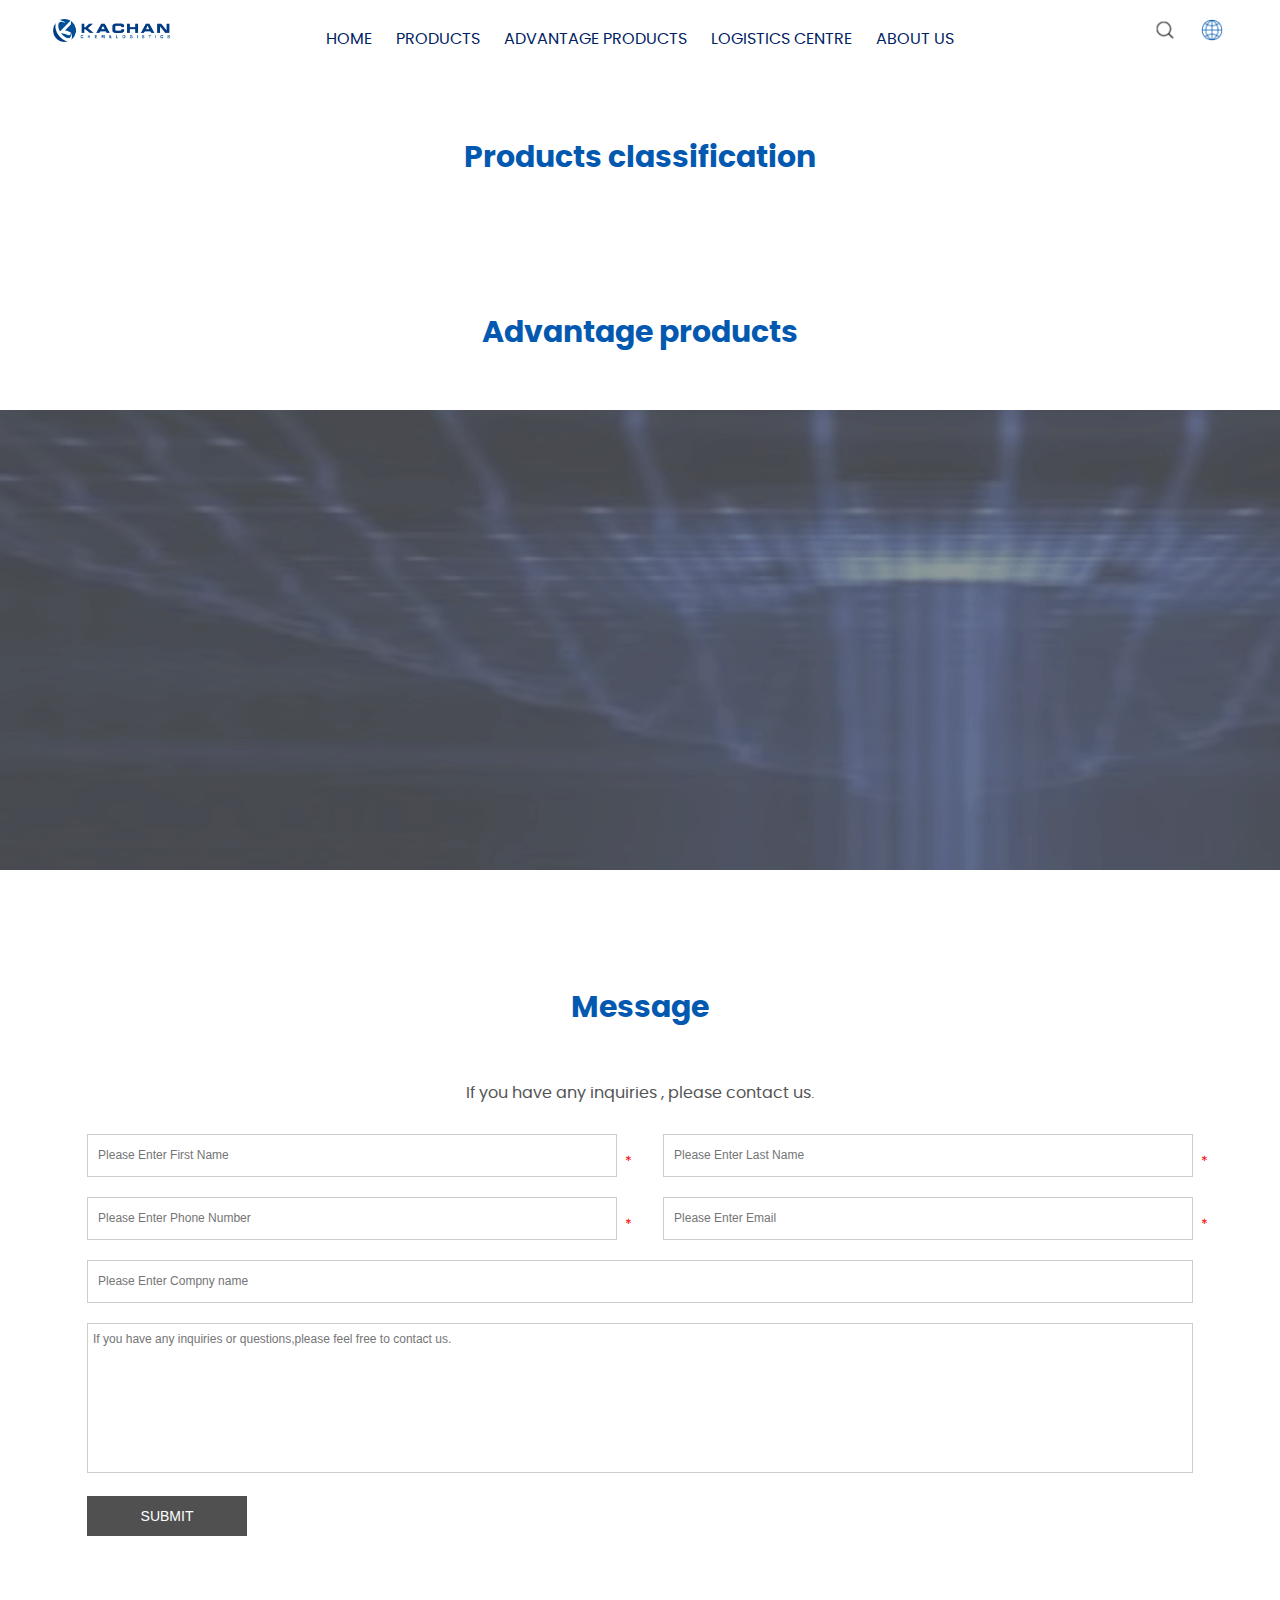
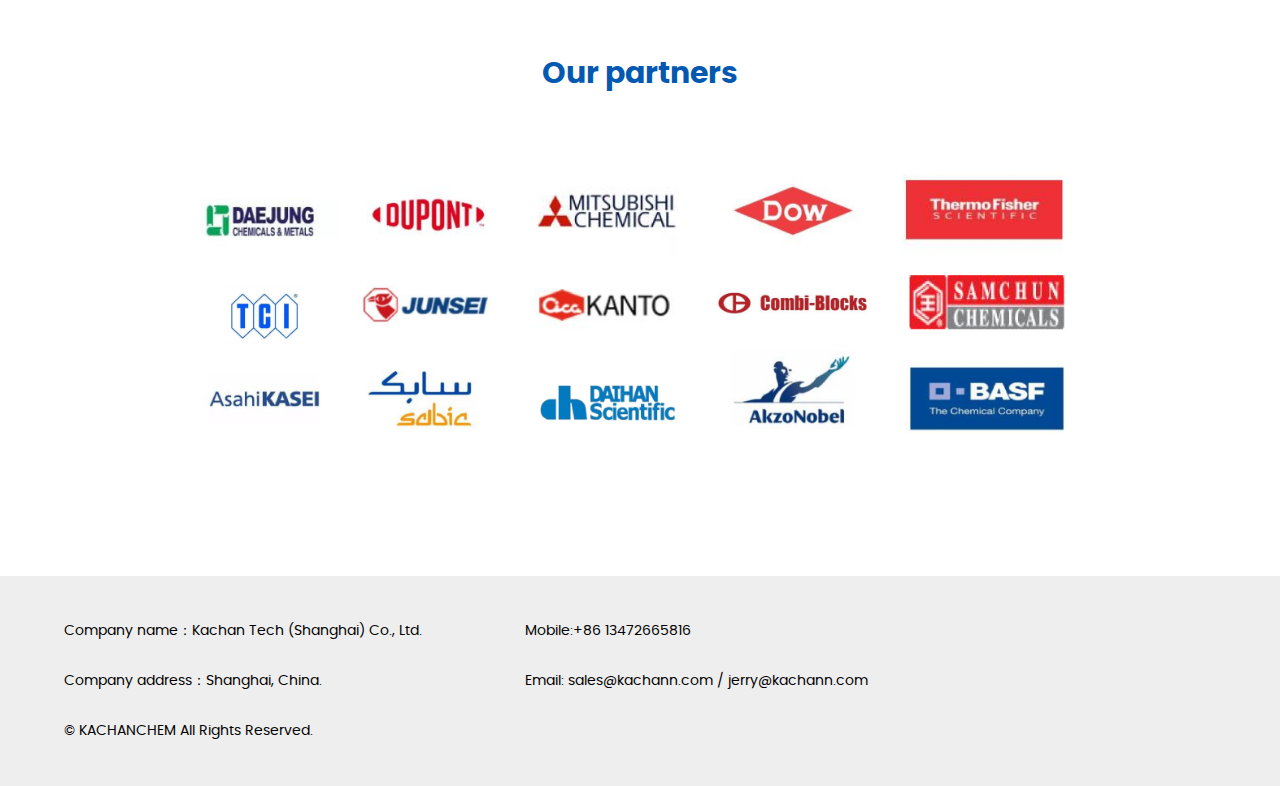
==== commit 05665d2a: "xj" ====
--- a/index.html
+++ b/index.html
@@ -261,7 +261,7 @@
     </div>
     <div class="wrap">
         <div class="barnd_title">Our partners</div>
-        <div class="" style="overflow:hidden;margin-left:auto;margin-right:auto; width:1400px; max-width:100%;">
+        <div class="" style="overflow:hidden;margin-left:auto;margin-right:auto; width:1400px; max-width:80%;">
             <img src="./img/brand/bg.jpg" width="100%" alt="">
         </div>
         <!-- <div class="barnd_list">
--- a/css/style.css
+++ b/css/style.css
@@ -2,7 +2,7 @@
 *{font-family: "poppins", "SimSun", "PingFang SC", "Helvetica Neue", Helvetica, Arial;font-weight: lighter;}
 html, div{outline:0;}
 body{ background:#fff;width: 100%;height: 100%;max-width: 1920px;margin:0 auto;overflow-x: hidden;position: relative;}
-.wrap{width:1280px; margin:0 auto; zoom:1;}
+.wrap{width:1200px; margin:0 auto; zoom:1;}
 .text-over{text-overflow: ellipsis;white-space: nowrap;overflow: hidden;}
 .w_1200 .w{width: 1200px;min-width: 1200px;margin: 0 auto;}
 .in_ad{position: relative; font-size: 0;}
@@ -301,7 +301,7 @@
 #footer .footer_nav_list .footer_nav_item:last-of-type{margin-right:0;}
 #footer .footer_nav_list .footer_nav_item a{color:#595959;text-transform:uppercase;line-height:30px;}
 #footer .footer_copy{display:flex;box-sizing:border-box;padding:30px 0;height:auto;min-height:80px;background:#eee;justify-content:center;align-items:center;}
-#footer .footer_copy span{display:block;display:block;width:90%;height:auto;color:#000;font-size: 16px;text-align:left;line-height:30px;}
+#footer .footer_copy span{display:block;display:block;width:90%;height:auto;color:#000;text-align:left;line-height:30px;}
 #footer .footer_copy span a{color:#000;}
 
 .ueeshop_responsive_download_list ul li{overflow:hidden;display:flex;justify-content:space-between}
@@ -588,7 +588,7 @@
 
 .classification{
     overflow: hidden;
-    max-width: 1400px;
+    max-width: 1200px;
     width: 92%;
     margin: 0 auto;
 }
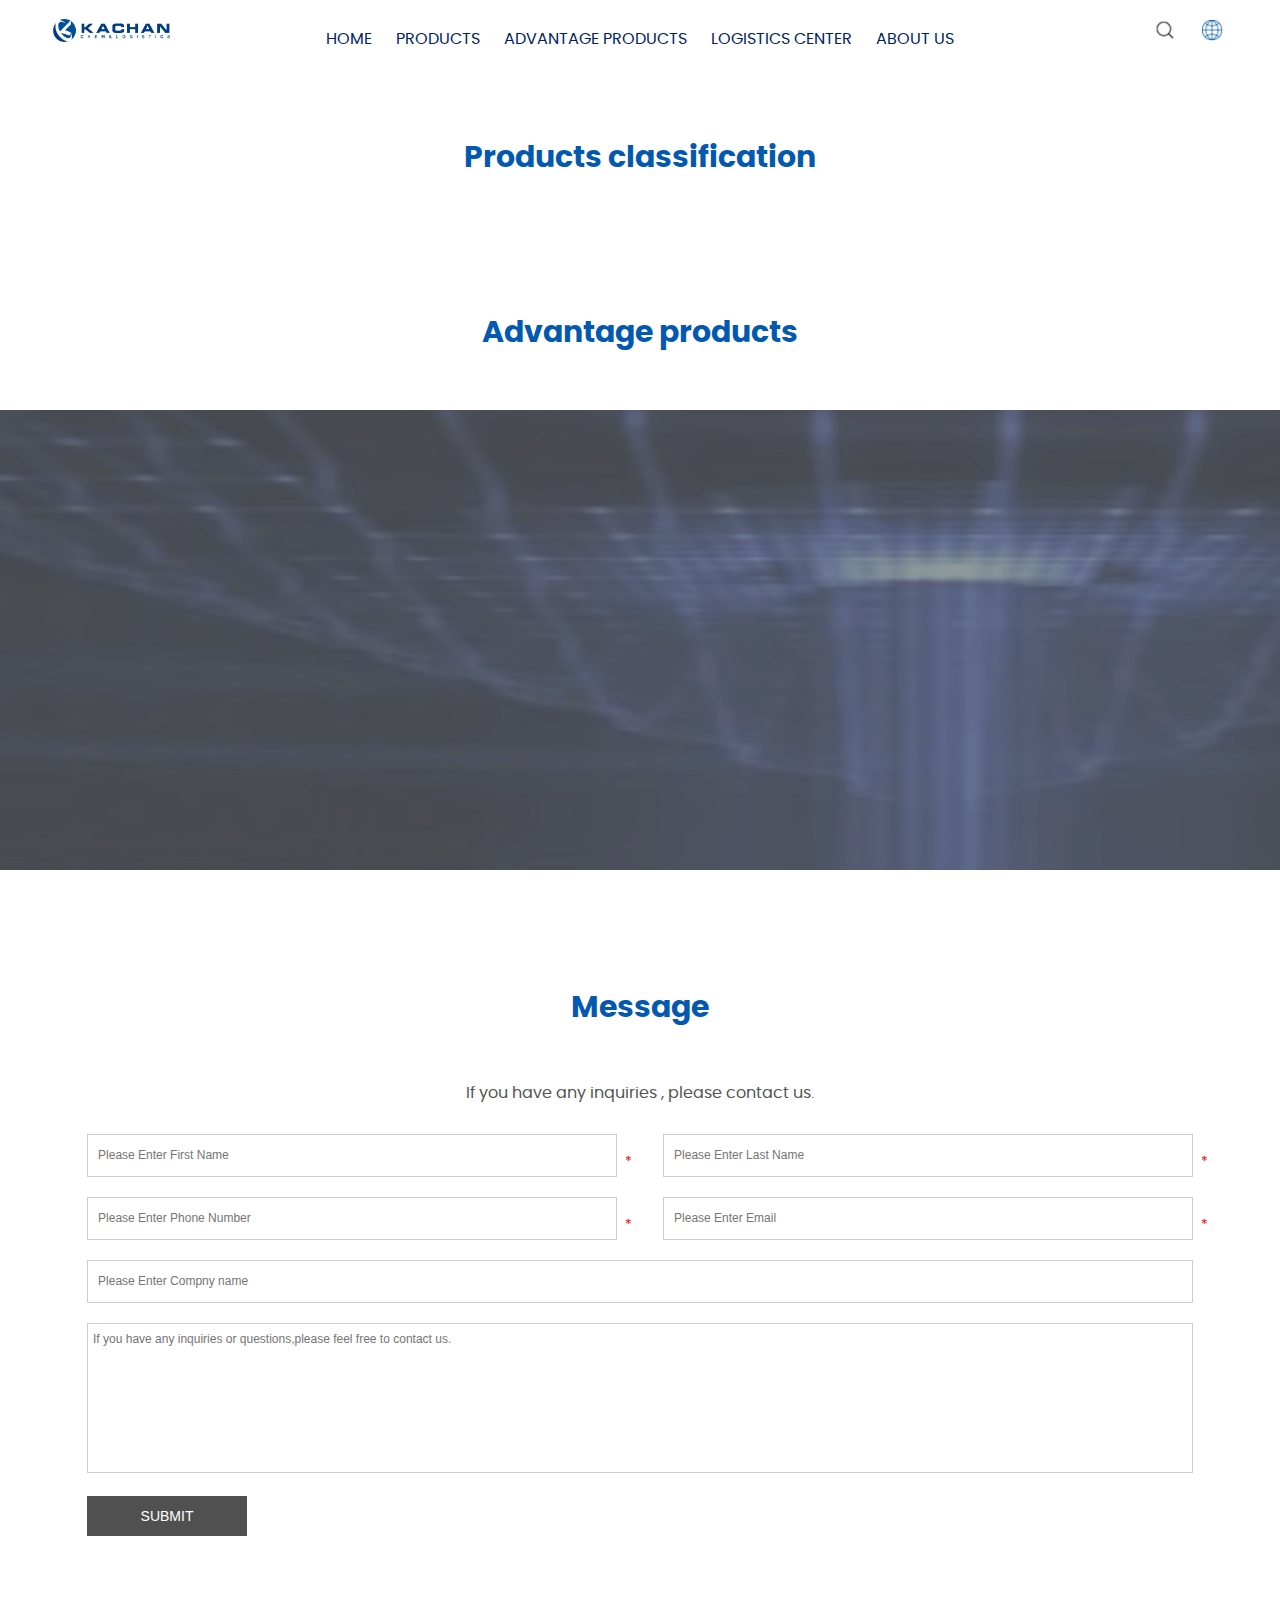
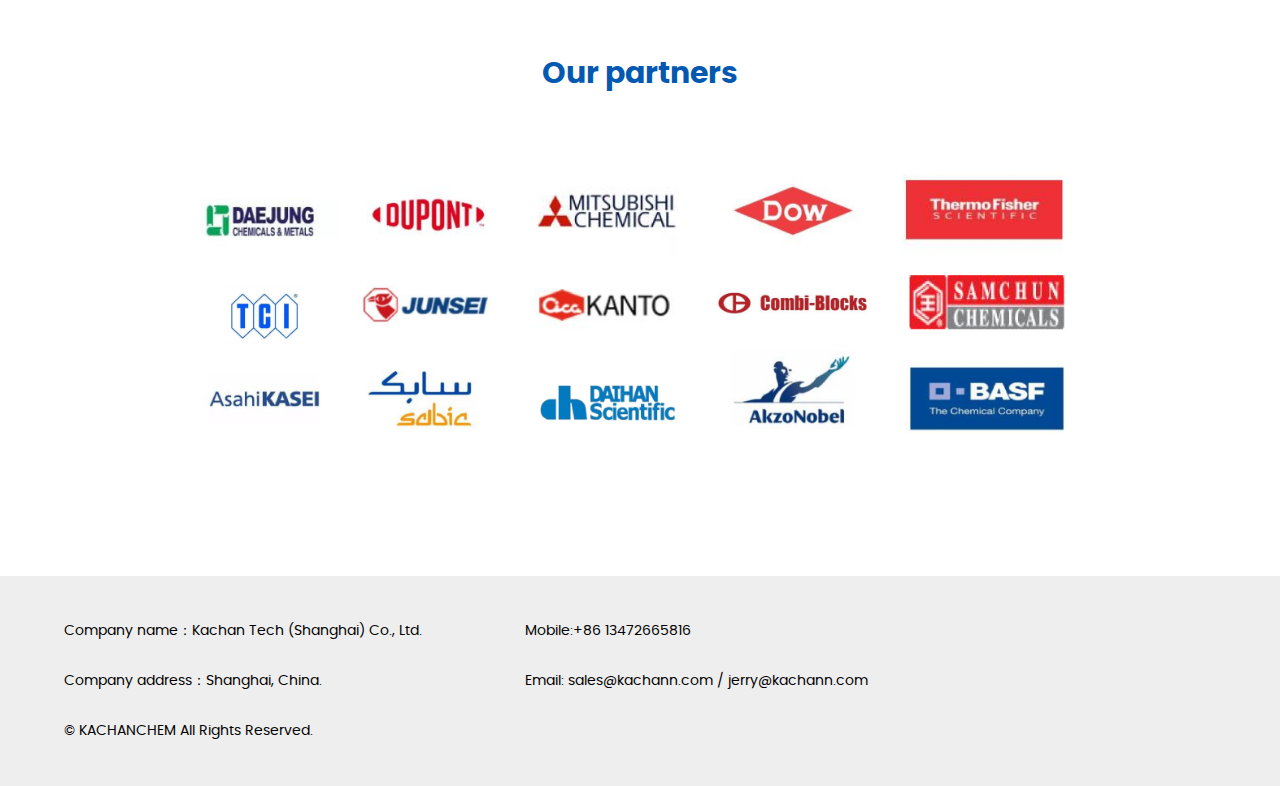
==== commit d8b35dbf: "xj" ====
--- a/index.html
+++ b/index.html
@@ -66,7 +66,7 @@
                 <a href="./advantage-products.html" class="title">Advantage products</a>
             </div>
             <div class="list ">
-                <a href="./logistics-centre.html" class="title">Logistics centre</a>
+                <a href="./logistics-centre.html" class="title">Logistics center</a>
             </div>
             <div class="list ">
                 <a href="./about.html" class="title">About Us</a>
@@ -151,7 +151,7 @@
                         <a href="./advantage-products.html" title="advantage-products">Advantage products</a>
                     </div>
                     <div class="n_item">
-                        <a href="./logistics-centre.html" title="logistics-centre">Logistics centre</a>
+                        <a href="./logistics-centre.html" title="logistics-centre">Logistics center</a>
                     </div>
                     <div class="n_item">
                         <a href="./about.html" title="About Us">About Us</a>
